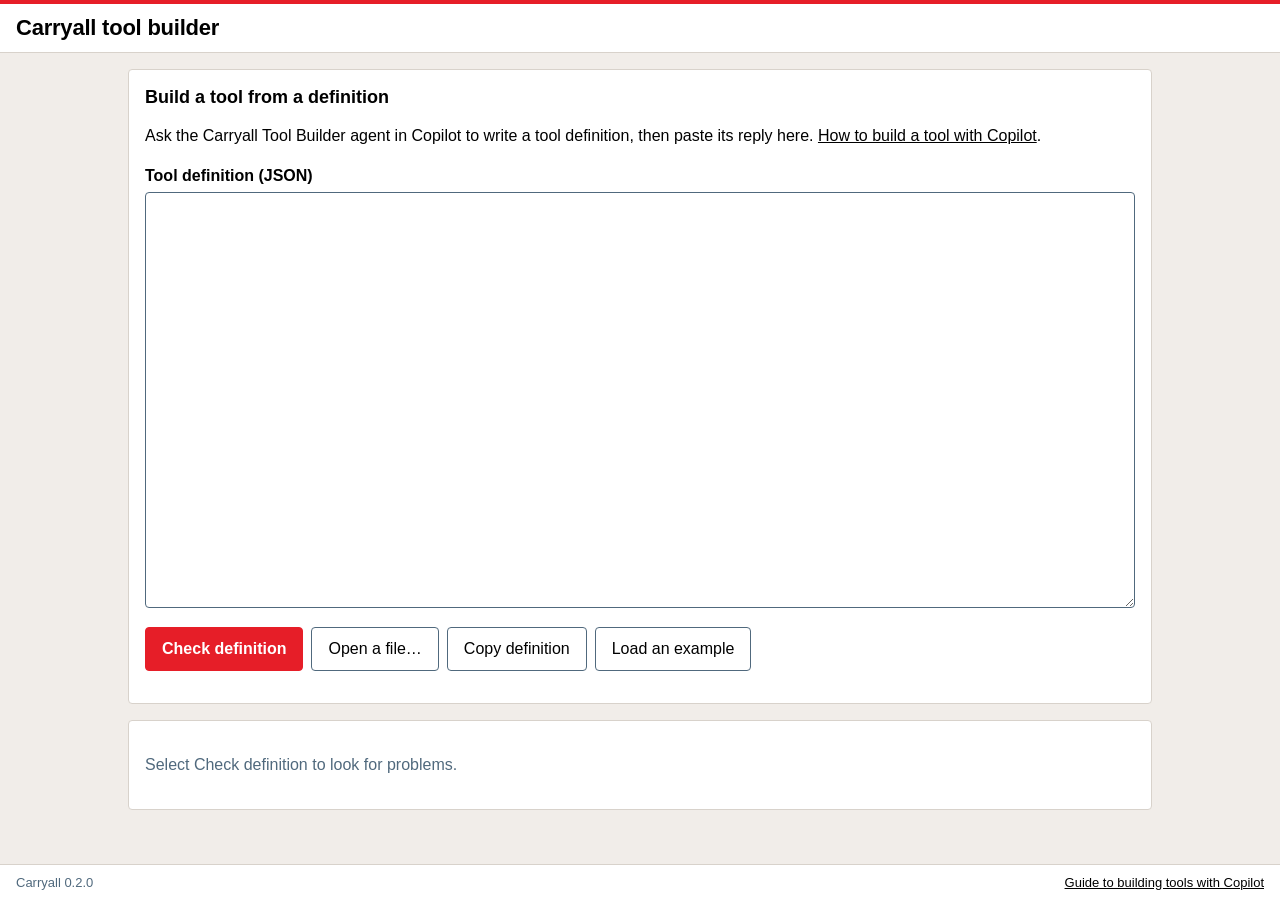
==== carryall.html @ 2b371bc7 "Build tools from JSON definitions with an in-browser tool builder Copilot in Microsoft 365 cannot ru" ====
<!DOCTYPE html>
<html lang="en-GB" data-ca-core="0.2.0">
<head>
<meta charset="utf-8">
<meta name="viewport" content="width=device-width, initial-scale=1">
<title>Carryall tool builder</title>
<!--ca-readme

 ██████  CARRYALL  ·  a single-file tool that carries its own data
 ─────────────────────────────────────────────────────────────────
 Core version: 0.2.0

 WHAT THIS FILE IS
 This one HTML file is a complete app: structured data + viewer + editor.
 Open it in Edge or Chrome and it works. There is no server and no database.
 Users edit the data and save a new copy of this file (to SharePoint, a file
 share, anywhere). The copy contains the data AND the definition of the tool
 that made it, so it keeps working on its own for as long as browsers can
 open HTML.

 The preferred workflow is to use the tool's hosted "home" copy (home, e.g.
 an Azure Static Web App). A saved file opened locally shows a banner
 offering to send its data to the home copy, which upgrades (migrates) the
 data to the latest schema. Saved copies stay usable offline regardless.

 WHERE THINGS ARE IN THIS FILE (all ids start with "ca-")
   <script id="ca-data" type="application/json">   THE DATA. Plain JSON, one
        row per line. "null" in a blank tool. Readable in any text editor.
   <script id="ca-spec" type="application/json">   THE TOOL DEFINITION: the
        tables, columns, formulas and views, as JSON. "null" in the blank
        template, which then opens the tool builder. See the reference below.
   <style id="ca-core-css">    framework styles       (do not edit, see below)
   <style id="ca-app-css">     app styles             (edit freely)
   <div id="ca-root">          UI renders here; emptied when saving
   <noscript id="ca-snapshot"> static HTML tables of the data, rewritten on
        every save, for readers with JavaScript disabled
   <script id="ca-vendor-*">   optional inlined libraries (one per block)
   <script id="ca-core">       the Carryall runtime   (do not edit, see below)
   <script id="ca-plugin-*">   optional plugins
   <script id="ca-app">        optional JavaScript: a tool written in code
        instead of JSON (see JAVASCRIPT APPS), or plugin registrations.

 RULE: every <script>, <style> or <noscript> you add MUST have an id starting
 "ca-". Saving rebuilds the file from these blocks and drops anything else.
 The core blocks and this README are replaced by tools/sync-core.mjs when the
 core is upgraded, so never hand-edit them inside an app file.

 ════════════════════════════════════════════════════════════════
 HOW TO BUILD A NEW TOOL (instructions for people and LLMs)
 ════════════════════════════════════════════════════════════════
 1. Open the blank template (carryall.html) in Edge or Chrome. It shows the
    tool builder.
 2. Write a tool definition: JSON, as described in the reference below.
    The Carryall Tool Builder agent in Microsoft 365 Copilot writes one
    from a plain description (see docs/CREATE-A-TOOL-WITH-COPILOT.md).
 3. Paste it into the builder and select Check definition. Every problem
    is listed with a fix; Copy problems for Copilot copies them for the
    agent. Repeat until it says Ready to use (this includes the self-test).
 4. Preview the tool, then Download it: a finished tool file with no data.
 5. To change a tool, open it and choose More, Change this tool.
 6. Release: increase version, and host the downloaded file as the home copy.
    The home copy is simply the tool file with <script id="ca-data"> null.

 An LLM editing a file directly (for example in VS Code) edits only
 <script id="ca-spec"> (and optionally <style id="ca-app-css">), then opens
 the file with ?selftest on the URL to run the self-test.

 ════════════════════════════════════════════════════════════════
 TOOL DEFINITION REFERENCE
 ════════════════════════════════════════════════════════════════
# Tool definition reference

A Carryall tool is defined by a **tool definition**: one JSON object that lists the tool's tables,
columns, calculations and views. There is no JavaScript to write. Open the blank template
(`carryall.html`) in Edge or Chrome to get the **tool builder**. Paste a definition, select
**Check definition**, fix any problems it lists, then **Preview** and **Download** the finished tool.
To change a tool later, open it and choose **More, Change this tool**.

The builder checks everything below and names each problem with a fix. Its **Copy problems for
Copilot** button copies them in a form Copilot can act on.

## The rules that matter most

1. **JSON only.** Double quotes around every key and text value. No comments, no functions, no `=>`.
2. **Ids.** The tool `id` is lower case words joined by hyphens (`snagging-tracker`). Table and column
   ids are letters and numbers only, starting with a letter, in camelCase (`distributionNodes`,
   `unitCost`). No hyphens or spaces. Never call a column `id`: every row already has one.
3. **Every table** has `id`, `label`, `singular`, `display` (or `displayFormula`) and `columns`.
4. **Calculations are formulas in quotes** (`"formula": "quantity * rate"`). Calculated values are
   never stored, so they never appear in `seed` or `tests` rows.
5. **Text inside a formula uses single quotes**: `status = 'Open'`.
6. **To add up linked rows, use WHERE with `this`**: `SUM(loads.kw WHERE node = this)`. Inside WHERE,
   plain names belong to the rows being added up; `this` is the row the formula belongs to.
7. **No project number, project name, revision, created by, updated by or checked by columns.**
   Every Carryall document already has these built in.
8. **Include a test**: a few rows and the results you expect, so the self-test proves the sums.

## Shape

```text
{
  "id": "snagging-tracker",
  "name": "Snagging tracker",
  "version": "1.0.0",
  "schemaVersion": 1,
  "description": "Defects found on site, who must fix them and when.",
  "settings": [ ...fields... ],
  "tables": [ ...tables... ],
  "views": [ ...views... ],
  "seed": { "tableId": [ ...starting rows... ] },
  "tests": [ ...tests... ],
  "migrations": [ ...only when stored data changes shape... ]
}
```

## Tool properties

| Key | Required | What it is |
|:-|:-|:-|
| `id` | yes | Lower case words joined by hyphens. Files are matched to tools by this id, so never change it once the tool is in use. |
| `name` | yes | The tool's title. |
| `version` | yes | `"1.0.0"` for a new tool. Increase it every time the tool changes (`"1.1.0"`). |
| `schemaVersion` | yes | `1` for a new tool. Increase by 1 only when stored data changes shape, and add a migration. |
| `description` | no | One line shown on the start screen. |
| `locale`, `currency` | no | Defaults `"en-GB"` and `"GBP"`. |
| `fileName` | no | Default file name for downloads, without `.html`. |
| `home` | no | Web address of the hosted copy. Saved copies offer to open their data there. |
| `versionUrl` | no | Web address of a JSON file `{ "version": "1.2.0" }` used to tell saved copies an update exists. |
| `identity` | no | `"azure-swa"` records the signed-in user when hosted on Azure Static Web Apps. |
| `saveInPlace` | no | `true` lets Edge and Chrome save back to the opened file. Default is a download. |
| `properties` | no | `false` switches off the built-in project details, or `{ "required": ["projectNumber"], "firstRevision": "A" }`. |

## Settings

Document-wide values, such as a default response period. A list of fields written exactly like
columns (see below), except that settings cannot be `ref` or `computed`. Formulas read them as
`settings.fieldId`. Show them with a `settings` view.

```json
"settings": [
  { "id": "responseDays", "label": "Default response period (days)", "type": "number", "decimals": 0, "min": 1, "default": 10 }
]
```

## Tables

```json
{
  "id": "snags", "label": "Snags", "singular": "snag", "display": "ref",
  "columns": [ ... ],
  "checks": [ ... ],
  "onSave": [ ... ]
}
```

| Key | What it is |
|:-|:-|
| `id` | camelCase, unique. The key used in formulas and saved data. |
| `label` | Plural name shown on tabs and headings. |
| `singular` | The name for one row, used on buttons such as "Add snag". |
| `display` | The column that names a row when another table links to it. |
| `displayFormula` | Instead of `display`: a formula such as `"code & ' ' & name"`. |
| `columns` | The list of columns. |
| `checks` | Validation rules (see Checks). |
| `onSave` | Values filled in automatically when a row is saved (see onSave rules). |
| `readOnly` | `true` stops rows being added or edited in the tool. |

## Columns

```json
{ "id": "priority", "label": "Priority", "type": "choice", "options": ["Critical", "Major", "Minor"],
  "default": "Major", "required": true, "colors": { "Critical": "red", "Major": "amber", "Minor": "grey" } }
```

Keys every column can have: `id`, `label`, `type`, `required` (true or false), `unique`, `help`
(guidance shown under the field), `hidden` (never shown), `hideInForm`, `mono` (monospace, for
references and drawing numbers), `default` (a fixed value) and `defaultFormula` (a formula such
as `"TODAY()"` or `"NEXTREF(snags.ref, 'SN-', 3)"`).

| Type | Stores | Extra keys |
|:-|:-|:-|
| `text` | One line of text | `maxLength` |
| `longtext` | Several lines of text | |
| `number` | A number | `min`, `max`, `decimals`, `step` |
| `currency` | Money as a plain number, such as 1234.5 | `min`, `max`, `currency` |
| `percent` | A percentage stored as 15 for 15% | `min`, `max`, `decimals` |
| `date` | A date written `"YYYY-MM-DD"` | |
| `boolean` | `true` or `false`, shown as a tick box | `checkLabel` |
| `choice` | One of a fixed list | `options` (required), `colors` |
| `ref` | A link to a row in another table (it stores that row's id) | `table` (required), `display` |
| `computed` | Nothing: it is calculated every time | `formula` (required), `format`, `decimals`, `colors`, `colorFormula` |

- `colors` maps values to pill colours: grey, green, amber, red, blue, purple, teal, pink. Pills
  always show their text, so colour is never the only signal.
- `format` sets how a calculated value is shown: number, integer, currency, percent, date, text or
  boolean. Without it, Carryall works it out from the formula.
- `colorFormula` (calculated columns) returns a colour name, such as `"IF(overdue > 0, 'red', '')"`.
- A `ref` column's `display` shows one column of the linked row in tables, such as `"display": "ref"`.

## Formulas

Formulas are like spreadsheet formulas, written without the `=`.

| Where | The formula can use |
|:-|:-|
| `formula`, `colorFormula`, `displayFormula` of a table's column | That row's columns, linked rows, settings, table totals |
| `where` of a table, summary, sheet or matrix view | The row being tested |
| `checks[].errorIf` | The row being saved |
| `onSave[].when` and `onSave[].formula` | The row being saved, and `before.column` for its value before the edit |
| `defaultFormula`, KPI `formula`, test `formula` | Settings, `TODAY()`, `USER()` and table totals, but no row |

**Values**: numbers (`12.5`), text in single quotes (`'Open'`), `TRUE`, `FALSE`, `BLANK()`.

**Operators**: `+ - * / ^`, `&` joins text, `%` after a number divides by 100, comparisons
`= <> < > <= >=`, and `AND`, `OR`, `NOT`. `status IN ('Open', 'Responded')` and `NOT IN` test a list.
Text comparisons ignore upper and lower case.

**Columns and links**: a column's id gives its value (`quantity * rate`). Follow a `ref` column with a
dot to read the linked row: `site.name`, `review.reviewed.code`. `id` is the row's own id.

**Settings**: `settings.responseDays`.

**Table totals**: `SUM`, `COUNT`, `AVERAGE`, `MIN` and `MAX` work over another table, optionally
filtered with `WHERE`:

```text
COUNT(snags)                                          all rows
COUNT(snags WHERE status = 'Open')                    rows that match
SUM(loads.kw WHERE node = this)                       rows linked to this row
SUM(nodes.totalKw WHERE suppliedFrom = this)          a tree: child rows of this row
AVERAGE(comments.daysOpen WHERE review.stage = 'Stage 3 Spatial Coordination')
```

Inside WHERE, plain names are the columns of the rows being counted; `this` is the row that owns the
formula, and `this.column` reads its columns. Write `node = this`, never `node = id`.

**Blanks**: blank counts as 0 in sums. Comparing a blank with `<`, `>`, `<=` or `>=` is always false, so
`due < TODAY()` is false while `due` is empty. `status = ''` and `ISBLANK(status)` test for blank.
Dividing by zero gives a blank.

**Dates** are text such as `'2026-09-01'`. Add or take away days with `+` and `-` (`raised + 14`); two
dates taken apart give days (`TODAY() - raised`). Compare dates with `<` and `>`.

**Functions**

| Group | Functions |
|:-|:-|
| Logic | `IF(test, then, else)`, `IFS(test1, value1, test2, value2, ...)`, `SWITCH(value, match1, result1, ..., default)`, `AND(...)`, `OR(...)`, `NOT(x)`, `ISBLANK(x)`, `IFBLANK(x, fallback)`, `COALESCE(a, b, ...)`, `BLANK()` |
| Numbers | `ROUND(x, places)`, `ROUNDUP`, `ROUNDDOWN`, `CEILING(x, step)`, `FLOOR(x, step)`, `INT`, `ABS`, `SQRT`, `POWER(x, y)`, `MOD(x, y)`, `MIN(a, b, ...)`, `MAX(a, b, ...)`, `SUM(a, b, ...)`, `AVERAGE(a, b, ...)` |
| Text | `CONCAT(a, b, ...)`, `LEN`, `UPPER`, `LOWER`, `TRIM`, `LEFT(text, n)`, `RIGHT(text, n)`, `CONTAINS(text, part)`, `VALUE(text)` |
| Dates | `TODAY()`, `DAYS(end, start)`, `YEARFRAC(start, end)`, `EDATE(date, months)`, `ADDDAYS(date, days)`, `YEAR`, `MONTH`, `DAY`, `DATE(year, month, day)` |
| Tables | `SUM`, `COUNT`, `AVERAGE`, `MIN`, `MAX` as above; `NEXTREF(table.column, 'PREFIX-', digits)` gives the next reference, such as SN-004 |
| Other | `USER()` is the name of the person using the tool |

Not available: SUMIF, COUNTIF, VLOOKUP, XLOOKUP and similar. Use `SUM(table.column WHERE ...)`,
`COUNT(table WHERE ...)` and links (`site.name`) instead.

## Checks

Rules that stop a row being saved while it is wrong. `errorIf` is a formula that is true when the row is
wrong; `message` says what to do; `field` (optional) puts the message next to that field.

```json
"checks": [
  { "errorIf": "status = 'Closed' AND ISBLANK(response)", "field": "response", "message": "Add the response before closing the comment." }
]
```

Required, unique, `min` and `max` are checked automatically; no rule is needed for them.

## onSave rules

Values filled in automatically when a row is saved, applied in order. Each sets one `field` to a fixed
`value` or a calculated `formula`, optionally only `when` a formula is true. `before.column` is the
value before this edit (blank for a new row).

```json
"onSave": [
  { "when": "status = 'Closed' AND ISBLANK(closed)", "field": "closed", "formula": "TODAY()" },
  { "when": "status <> 'Closed'", "field": "closed", "value": null },
  { "when": "NOT(ISBLANK(response)) AND ISBLANK(before.response)", "field": "status", "value": "Responded" }
]
```

## Views

Views are the tabs, in order. Without `views`, each table gets a plain table view.

**table**: a searchable, sortable list. Select a row to edit it.

```json
{ "type": "table", "title": "Snags", "table": "snags", "columns": ["ref", "area", "status", "due"],
  "sort": { "column": "ref", "dir": "asc" }, "filters": ["area", "status"], "totals": ["cost"],
  "where": "status <> 'Closed'" }
```

Optional: `columns` (default all), `sort`, `filters` (drop-down filters), `totals` (number columns),
`where`, `add: false` (no Add button), `readOnly: true`, `search: false`, `preset` (values for new
rows, such as `{ "status": "Open" }`).

**summary**: rows grouped by a column, with a bar chart and a table of totals.

```json
{ "type": "summary", "title": "Cost by area", "table": "snags", "groupBy": "area",
  "metrics": [{ "label": "Snags", "op": "count" }, { "label": "Cost", "op": "sum", "column": "cost" }],
  "where": "status <> 'Closed'" }
```

`op` is count, sum, avg, min or max. `bucket: "month"` or `"year"` groups a date column. `chart: false`
hides the chart, or `chart: 1` charts the second metric. `showTable: false` hides the table.
`sortBy: "label"` sorts groups by name.

**kpi**: headline figures. Each `formula` is a table total or other document-level formula.

```json
{ "type": "kpi", "title": "Figures", "items": [
  { "label": "Open snags", "formula": "COUNT(snags WHERE status = 'Open')", "format": "integer" },
  { "label": "Cost to fix", "formula": "SUM(snags.cost WHERE status <> 'Closed')", "format": "currency" }
] }
```

**dashboard**: several views on one tab. `blocks` holds kpi, summary, table, sheet and matrix views;
kpi blocks and blocks with `"wide": true` span the full width.

```text
{ "type": "dashboard", "title": "Overview", "blocks": [ { "type": "kpi", ... }, { "type": "summary", ... } ] }
```

**settings**: a form for the tool's settings. Optional `fields` (setting ids) and `intro` text.

**sheet**: one record at a time, with its linked rows listed underneath and a Print button. Good for
comment sheets, schedules and reports.

```json
{ "type": "sheet", "title": "Comment sheet", "table": "reviews", "fields": ["title", "stage", "due", "status"],
  "sort": { "column": "ref", "dir": "asc" },
  "child": { "table": "comments", "link": "review", "columns": ["ref", "priority", "comment", "response", "status"],
             "sort": { "column": "ref", "dir": "asc" } } }
```

`child.link` is the `ref` column in the child table that points to this view's table.

**matrix**: a cross-tab. `rows` and `columns` are columns (or formulas, often links followed with a dot)
whose values label the rows and columns. Each cell shows the metrics; select it to see the rows.

```json
{ "type": "matrix", "title": "Who reviews whom", "table": "comments", "rows": "review.reviewed",
  "columns": "review.reviewing", "where": "status <> 'Withdrawn'",
  "metrics": [{ "label": "Open", "op": "count", "where": "status IN ('Open', 'Responded')" }, { "label": "Total", "op": "count" }] }
```

## Seed: starting rows

Rows every new document starts with, such as a list of disciplines. Give a row an `id` when other seed
rows link to it. Leave calculated columns out.

```json
"seed": {
  "areas": [ { "id": "gf", "name": "Ground floor" }, { "id": "ff", "name": "First floor" } ],
  "snags": [ { "ref": "SN-001", "area": "gf", "description": "Scuffed door", "status": "Open" } ]
}
```

## Tests

Tests prove the calculations. The self-test loads each test's rows and checks the results. Give rows
an `id` so expectations can name them. Columns with a fixed `default` are filled in automatically.

```json
"tests": [
  { "name": "Overdue flag", "settings": { "dueDays": 14 },
    "tables": {
      "areas": [ { "id": "a1", "name": "Ground floor" } ],
      "snags": [ { "id": "s1", "ref": "SN-001", "area": "a1", "description": "Scuffed door", "raised": "2020-01-01", "status": "Open" } ]
    },
    "expect": [
      { "table": "snags", "row": "s1", "field": "due", "equals": "2020-01-15" },
      { "table": "areas", "row": "a1", "field": "open", "equals": 1 },
      { "table": "snags", "rows": 1 },
      { "formula": "COUNT(snags WHERE overdue = 'Overdue') = 1" }
    ] }
]
```

An expectation is `{ "table", "row", "field", "equals" }` (add `"tolerance": 0.01` for rounding),
`{ "table", "rows" }` for a row count, or `{ "formula" }` that must be true.

## Changing a tool that is in use

- Always increase `version`. Never change `id`.
- Adding a table, a column or a view needs nothing else.
- Renaming, removing or retyping a column or table changes the **shape** of stored data. Increase
  `schemaVersion` by 1 and add a migration for the new number, so files saved by the old tool upgrade
  when they are opened. Never edit or remove an existing migration.
- Add a test with `"schemaVersion"` set to the old number and rows in the old shape, to prove the
  upgrade.

```json
"migrations": [
  { "to": 2, "description": "Locations become a Sites table", "steps": [
    { "op": "textToRef", "table": "assets", "field": "location", "to": "site", "target": "sites", "match": "name", "blankValue": "Unassigned" }
  ] },
  { "to": 3, "steps": [
    { "op": "renameField", "table": "assets", "from": "value", "to": "cost" },
    { "op": "setField", "table": "assets", "field": "status", "formula": "IF(disposed, 'Disposed', 'In use')", "when": "ISBLANK(status)" },
    { "op": "removeField", "table": "assets", "field": "disposed" }
  ] }
]
```

| Step | Keys | Does |
|:-|:-|:-|
| `renameField` | `table`, `from`, `to` | Renames a column in every row. |
| `removeField` | `table`, `field` | Deletes a column's values. |
| `setField` | `table`, `field`, `value` or `formula`, optional `when` | Sets a column in every row (or rows where `when` is true). Formulas here read the old row's columns only. |
| `renameTable` | `from`, `to` | Renames a table. |
| `mapValues` | `table`, `field`, `map` | Replaces values, such as `{ "Yes": "Approved" }`, for renamed options. |
| `textToRef` | `table`, `field`, `to`, `target`, `match`, optional `blankValue` | Turns free text into links: finds or creates a `target` row whose `match` column equals the text. |

A migration with `"steps": []` is fine when nothing needs converting.

## Built in to every tool

Project number and name, created by, updated by, checked by (with a data fingerprint), revisions,
undo, recovery of unsaved work, CSV import and export, printing, and the saved-copy upgrade flow.
Do not add columns for these.

## Wording in the tool

Sentence case. Plain UK English. Button labels are verbs. Help text and check messages say exactly
what to do. No em dashes, no emoji. Never rely on colour alone.

 ════════════════════════════════════════════════════════════════
 JAVASCRIPT APPS (advanced, for developers)
 ════════════════════════════════════════════════════════════════
 A developer can define a tool in JavaScript instead, which allows custom
 views written in code. Tools built from JSON are easier to check and to
 change; prefer them. A JavaScript app leaves <script id="ca-spec"> null.
 J1. Call Carryall.app({...}) once in <script id="ca-app">, with:
      id             stable kebab-case id. NEVER change it after release:
                     files are matched to tools by this id.
      name           display name
      version        semver of the app code, bump on every release
      schemaVersion  integer, starts at 1. Bump by 1 whenever the SHAPE of
                     stored data changes, and add a migration (J4).
      description    one line shown on the start screen
      home           URL of the hosted copy (optional but recommended)
      versionUrl     URL of a JSON file {"version": "1.2.0"} used to tell
                     saved copies an update exists (optional, needs CORS)
      identity       "azure-swa" to record the signed-in user in savedBy
      locale         e.g. "en-GB" (formats numbers and dates)
      currency       e.g. "GBP"
      fileName       default file name, without .html (the project number
                     is prefixed when set, e.g. "PRJ-1042 asset-register.html")
      saveInPlace    false (default): Open uses a plain file input and the
                     Download button downloads a new
                     copy, which works everywhere. true: Edge/Chrome write
                     back to the opened file (asks permission) and fall
                     back to a download if refused.
      properties     document properties, see DOCUMENT PROPERTIES below.
                     { required: ['projectNumber', 'projectName'],
                       firstRevision: 'P01' }  (these are the defaults)
                     or false to switch them off for a trivial tool.
      tables         see J2
      settings       optional single record of document-wide values: same
                     shape as a table ({ columns: {...} }). Stored in
                     data.settings. Edited with a "settings" view.
      views          see J3 (defaults to one table view per table)
      migrations     see J4
      fixtures       see J5
      onNew(doc, api)  optional: seed a brand new document
 J2. Define tables. Each row automatically gets a stable string "id".
      tables: {
        assets: {
          label: 'Assets', singular: 'asset',
          display: 'name',        // column (or fn(row)) used when referenced
          validate: (row, api) => ({ field: 'message' }),  // optional; a
                  // plain string is shown as a message for the whole form
          onSave: (row, before, api) => { row.closed = ... },  // optional:
                  // adjust a row from the form before it is stored
                  // (before is null for a new row)
          columns: {
            name:   { type: 'text', required: true, unique: true },
            notes:  { type: 'longtext' },
            cost:   { type: 'currency', min: 0 },
            qty:    { type: 'number', decimals: 0, default: 1 },
            rate:   { type: 'percent' },        // stored as 15 meaning 15%
            bought: { type: 'date', default: api => api.today },  // "YYYY-MM-DD"
            active: { type: 'boolean', default: true },
            status: { type: 'choice', options: ['Open', 'Closed'],
                      colors: { Open: 'green', Closed: 'grey' } },
            site:   { type: 'ref', table: 'sites' },   // stores the row id;
                    // display: 'code' shows one field of the linked row in tables
            total:  { type: 'computed', format: 'currency',
                      fn: (row, api) => (row.cost || 0) * (row.qty || 0) },
          } } }
    Column types: text longtext number currency percent date boolean
      choice ref computed.
    Common column options: label, required, default (value or fn(api)),
      help, hidden (never shown), hideInForm, min, max, decimals, unique,
      mono (show in monospace: references, drawing and job numbers).
    Pill colours: grey green amber red blue purple teal pink. Pills always
      show their text, so colour is never the only signal. For computed
      columns colors may be a function (value, row) => colour.
    Computed columns are NEVER stored; they are recalculated from code.
      Keep them pure. fn(row, api) may use api.settings, api.today,
      api.rows(t), api.row(t, id), api.value(t, row, key), api.sum(...),
      api.util.daysBetween(a, b), yearsBetween, addDays, addMonths, parseDate.
    Store money as plain numbers in major units (1234.5). Store dates as
      "YYYY-MM-DD" strings. Store nothing derivable.
 J3. Define views (tabs). Types:
      { type: 'table', table, title?, columns?: [keys], sort?: {key, dir},
        totals?: [keys], filters?: [keys] (computed columns allowed),
        where?: (row, api) => bool,
        add?: false, readOnly?: true, preset?: {defaults for new rows} }
      { type: 'summary', table, groupBy, bucket?: 'month'|'year' (dates),
        metrics?: [{ label, op: 'count'|'sum'|'avg'|'min'|'max', column, format? }],
        chart?: false | metricIndex, showTable?: false, where?, sortBy?: 'label' }
      { type: 'kpi', items: [{ label, value: api => number, format }] }
          format: number | integer | currency | percent | text | date
      { type: 'dashboard', title, blocks: [ ...kpi/summary/table/custom ] }
          kpi blocks and blocks with wide: true span the full width
      { type: 'settings', title, fields?: [keys], intro? }
      { type: 'sheet', title, table, fields?, sort?, where?,
        child?: { table, link (ref column), columns?, sort?, where? } }
      { type: 'matrix', title, table, rows: column key or fn(row, api),
        columns: same, metrics?: [{ label, op, column, where? }], where? }
      { type: 'custom', title, render: (el, api) => { el.append(...) } }
    Custom views build DOM with api.h(tag, props, ...children), which is
      XSS-safe (children become text). NEVER use innerHTML with data.
    Useful api members in views: api.doc, api.settings, api.rows(t),
      api.insert(t, row) / api.update(t, id, patch) / api.remove(t, id),
      api.setSettings(patch), api.openForm(t, id?), api.format(t, row, key),
      api.formatAs(type, value), api.ui.barChart([{label, value}], {format}),
      api.ui.kpi(label, text), api.ui.card(title, ...nodes), api.ui.pill,
      api.ui.dialog / alert / confirm, api.toast(msg).
    NEVER mutate api.doc directly: use insert/update/remove/setSettings so
      undo, recovery and the unsaved-changes marker work.
 J4. Migrations. When stored data changes shape, bump schemaVersion from N to
    N+1 and add migrations[N+1] = (doc, ctx) => { ...mutate doc... }.
      doc is the whole file envelope {app, meta, settings, tables}. Mutate
      it in place (or return a new one). ctx.uid() makes new row ids.
    Rules: migrations are append-only. Never edit or delete a released
      migration. Each one must work on ANY file at the previous version,
      including empty tables and missing fields. Adding an optional column
      does not need a migration; renaming, splitting, retyping, or moving
      data does. Unknown fields are preserved, so removing a column from
      the schema leaves old values in the file (harmless).
    Files saved by a NEWER schema open read-only with a warning.
 J5. Test. Open the file with ?selftest on the URL (or About, Run self-test).
    It checks the definition, renders every view, migrates each fixture:
      fixtures: [{ name: 'v1 sample', doc: {app: {id, schemaVersion: 1},
                   tables: {...}}, expect: (doc, api) => boolean }]
    and round-trips an export. Keep one small fixture per old schema version.
 STYLE (full rules in docs/STYLE-GUIDE.md of the Carryall repository)
   The core styles already meet WCAG 2.1 AA: Arial, 16px base, rem units,
   44px targets, visible focus, light and dark modes. When writing an app:
   * Use the core classes (ca-card, ca-table, ca-btn, ca-kpi, ca-pill) and
     the palette and semantic custom properties declared at the top of
     ca-core-css. Never write raw hex colours in an app. Chart series take
     colours in order from Carryall.ui.palette.
   * Never convey meaning by colour alone: pair it with text.
   * One h1 (the tool name). Card and section titles are h2.
   * Copy: sentence case, plain UK English, buttons are verbs ("Add
     comment", never "OK" or "Submit"), specific error messages that say
     what to do, no em dashes, no emoji, dates as "1 September 2026".
   * Custom controls must be real buttons, inputs and links with
     accessible names, reachable and usable from the keyboard.

 DOCUMENT PROPERTIES (built in, the same in every tool)
   Every document carries doc.properties, edited from the line under the
   tool name (or More, Document properties). No app code is needed.
     projectNumber, projectName   required before the first download
     createdBy, updatedBy         updatedBy is set on every download from
                                  the user's name (Azure sign-in, or asked
                                  once and remembered in the browser)
     checkedBy, checkedAt         "Mark as checked" also stores checkedHash,
                                  a fingerprint of tables + settings; any
                                  later data change shows "Changed since
                                  check" (undoing the change clears it)
     revisions                    issued revisions, oldest first:
                                  [{ rev, date, description, by, checkedBy }]
                                  next code suggested: P01 to P02, A to B
   Read them in views and calcs as api.properties, api.revision (latest
   revision or null) and api.user. Change them with api.setProperties().
   meta.revision is different: it simply counts downloads/saves.

 DATA ENVELOPE (what <script id="ca-data"> holds)
   { "format": "carryall/1",
     "app":  { "id", "version", "schemaVersion" },   written on save
     "meta": { "docId", "revision" (save count), "created", "savedAt",
               "coreVersion", "migrations": [{from, to, at, appVersion}] },
     "properties": { "projectNumber", "projectName", "createdBy",
               "updatedBy", "checkedBy", "checkedAt", "checkedHash",
               "revisions": [ ... ] },
     "settings": { ... },
     "tables": { "<table>": [ { "id": "…", "<column>": value, … } ] } }
   The characters < are written as < inside the JSON (valid JSON).

 PLUGINS AND LIBRARIES
   Add a library by pasting its minified source into its own
   <script id="ca-vendor-NAME"> with a comment giving version and licence.
   Register extra view types from a <script id="ca-plugin-NAME">:
     Carryall.plugin({ name, version, setup(api) {},
       views: { myview: (el, view, api) => { ... } } });
   Suggested: Chart.js (charts), uPlot (fast time series), Papa Parse
   (heavy CSV), SheetJS CE (xlsx, about 1 MB), decimal.js (exact money).
   Everything must be inlined: no CDN links, so files work offline forever.

 LIMITS
   Designed for hundreds to a few thousand rows in total (< 1 MB). A
   warning shows above 5,000 rows or 5 MB. Beyond ~20,000 rows use a
   database. No attachments or images in data.

 DOWNLOADING AND OPENING (for users)
   Download gives you a new copy of this file containing your data. Put it
   back where the original lived (e.g. upload it to SharePoint, replacing
   the old one, so version history is kept). Open or drag in a saved
   .html, a .json export, or a .csv (rows are added to a table). Work you
   have not downloaded is kept in this browser as a recovery copy.
-->
<script type="application/json" id="ca-data">null</script>
<script type="application/json" id="ca-spec">null</script>
<style id="ca-core-css">
/* Carryall core styles, implementing docs/STYLE-GUIDE.md.
   Apps adjust semantic tokens in #ca-app-css; never edit here, and never use raw hex in apps. */
:root {
  /* Palette (style guide section 2). Charts use series 1 to 10 in order. */
  --ca-red: #e61e28;
  --ca-black: #000000;
  --ca-white: #ffffff;
  --ca-purple: #7d4196;
  --ca-blue-dark: #005aaa;
  --ca-teal: #32a4a0;
  --ca-pink: #c83c96;
  --ca-green: #4ba046;
  --ca-blue-bright: #1e9bd7;
  --ca-sage: #91967d;
  --ca-orange: #e66e23;
  --ca-slate: #50697d;
  --ca-grey-light: #f1ede9;

  /* Semantic tokens: components use these, not the palette directly. */
  --ca-bg: var(--ca-grey-light);
  --ca-surface: var(--ca-white);
  --ca-surface-2: #f8f6f4;
  --ca-text: var(--ca-black);
  --ca-muted: var(--ca-slate);             /* 5.7:1 on white, 4.9:1 on the page background */
  --ca-border: #d8d2cb;                     /* decorative dividers only */
  --ca-border-strong: var(--ca-slate);      /* control outlines, 3:1 or better */
  --ca-accent: var(--ca-red);               /* primary action and focus */
  --ca-accent-text: var(--ca-white);
  --ca-accent-soft: color-mix(in srgb, var(--ca-red) 7%, var(--ca-white));
  --ca-focus: var(--ca-red);
  --ca-link: var(--ca-text);
  --ca-danger: var(--ca-red);
  --ca-success: var(--ca-green);
  --ca-warning: var(--ca-orange);
  --ca-info: var(--ca-blue-dark);
  --ca-warn-bg: color-mix(in srgb, var(--ca-orange) 14%, var(--ca-white));
  --ca-info-bg: color-mix(in srgb, var(--ca-blue-dark) 8%, var(--ca-white));
  --ca-bar: var(--ca-red);
  --ca-bar-track: var(--ca-grey-light);
  --ca-pill-mix: 16%;

  --ca-radius: 0.25rem;
  --ca-target: 2.75rem;                     /* 44px minimum touch/click target */
  --ca-font: Arial, "Helvetica Neue", Helvetica, system-ui, -apple-system, sans-serif;
  --ca-mono: "SF Mono", Menlo, Consolas, "Roboto Mono", monospace;
  color-scheme: light;
}
@media screen and (prefers-color-scheme: dark) {
  :root:not([data-theme="light"]) {
    --ca-bg: #121212;
    --ca-surface: #1c1c1c;
    --ca-surface-2: #262626;
    --ca-text: var(--ca-white);
    --ca-muted: #c3cbd2;
    --ca-border: #3a3a3a;
    --ca-border-strong: #8d99a3;
    --ca-accent-soft: color-mix(in srgb, var(--ca-red) 16%, #1c1c1c);
    --ca-warn-bg: color-mix(in srgb, var(--ca-orange) 20%, #1c1c1c);
    --ca-info-bg: color-mix(in srgb, var(--ca-blue-dark) 30%, #1c1c1c);
    --ca-bar-track: #2e2e2e;
    --ca-pill-mix: 30%;
    color-scheme: dark;
  }
}
@media (prefers-contrast: more) {
  :root { --ca-border: var(--ca-border-strong); --ca-muted: var(--ca-text); }
}
@media (prefers-reduced-motion: reduce) {
  * { transition: none !important; animation: none !important; scroll-behavior: auto !important; }
}

* { box-sizing: border-box; }
html { font-size: 100%; }
html, body { margin: 0; }
body {
  background: var(--ca-bg);
  color: var(--ca-text);
  font-family: var(--ca-font);
  font-size: 1rem;
  line-height: 1.5;
}
h1, h2, h3 { line-height: 1.25; font-weight: 700; }
button, input, select, textarea { font: inherit; color: inherit; }
a { color: var(--ca-link); }
:focus-visible { outline: 3px solid var(--ca-focus); outline-offset: 2px; }
.ca-mono { font-family: var(--ca-mono); font-size: 0.9375rem; white-space: nowrap; }

.ca-skip {
  position: absolute; left: 0.5rem; top: -4rem; z-index: 100;
  background: var(--ca-surface); color: var(--ca-text); padding: 0.625rem 1rem;
  border: 2px solid var(--ca-focus); border-radius: var(--ca-radius);
}
.ca-skip:focus { top: 0.5rem; }
.ca-visually-hidden { position: absolute !important; width: 1px; height: 1px; overflow: hidden; clip: rect(0 0 0 0); white-space: nowrap; }

/* ── Header ─────────────────────────────────────────── */
.ca-header {
  background: var(--ca-surface);
  border-top: 4px solid var(--ca-accent);
  border-bottom: 1px solid var(--ca-border);
  position: sticky; top: 0; z-index: 5;
}
.ca-header-main {
  display: flex; flex-wrap: wrap; align-items: center; justify-content: space-between;
  gap: 0.5rem 1.5rem; padding: 0.625rem 1rem; max-width: 90rem; margin: 0 auto;
}
.ca-titles { display: flex; flex-direction: column; gap: 0.125rem; min-width: 0; flex: 1 1 18rem; }
.ca-title { font-size: 1.375rem; margin: 0; letter-spacing: -0.01em; }
.ca-meta {
  display: flex; flex-wrap: wrap; align-items: center; gap: 0 1.25rem;
  color: var(--ca-muted); font-size: 0.875rem; min-width: 0;
}
.ca-file { display: inline-flex; align-items: center; gap: 0.5rem; min-width: 0; }
.ca-file-name { font-family: var(--ca-mono); font-size: 0.8125rem; overflow: hidden; text-overflow: ellipsis; white-space: nowrap; max-width: 36ch; }
.ca-state { display: inline-flex; align-items: center; gap: 0.375rem; }
.ca-dirty { width: 0.5rem; height: 0.5rem; border-radius: 50%; background: var(--ca-warning); display: inline-block; }
.ca-spacer { flex: 1; }
.ca-toolbar { display: flex; flex-wrap: wrap; gap: 0.5rem; align-items: center; }
.ca-btn-group { display: inline-flex; }
.ca-btn-group .ca-btn { border-radius: 0; }
.ca-btn-group .ca-btn:first-child { border-radius: var(--ca-radius) 0 0 var(--ca-radius); }
.ca-btn-group .ca-btn:last-child { border-radius: 0 var(--ca-radius) var(--ca-radius) 0; margin-left: -1px; }

/* ── Buttons & inputs ───────────────────────────────── */
.ca-btn {
  display: inline-flex; align-items: center; justify-content: center; gap: 0.375rem;
  min-height: var(--ca-target); min-width: var(--ca-target);
  border: 1px solid var(--ca-border-strong);
  background: var(--ca-surface);
  border-radius: var(--ca-radius);
  padding: 0 1rem;
  cursor: pointer;
  line-height: 1.2;
  white-space: nowrap;
  text-decoration: none;
}
.ca-btn:hover { background: var(--ca-surface-2); }
.ca-btn:disabled { opacity: 0.5; cursor: default; }
.ca-btn.primary { background: var(--ca-accent); border-color: var(--ca-accent); color: var(--ca-accent-text); font-weight: 700; }
.ca-btn.primary:hover { background: color-mix(in srgb, var(--ca-accent) 88%, var(--ca-black)); }
.ca-btn.danger { color: var(--ca-text); border-color: var(--ca-danger); }
.ca-btn.danger::before { content: ""; width: 0.5rem; height: 0.5rem; background: var(--ca-danger); border-radius: 1px; }
.ca-btn.link {
  border: none; background: none; padding: 0 0.25rem; min-width: 0;
  text-decoration: underline; color: var(--ca-link); font-weight: 400;
}
.ca-input, .ca-select, .ca-textarea {
  border: 1px solid var(--ca-border-strong);
  background: var(--ca-surface);
  border-radius: var(--ca-radius);
  padding: 0.5rem 0.625rem;
  min-height: var(--ca-target);
  min-width: 0;
}
.ca-textarea { width: 100%; min-height: 6rem; resize: vertical; }

/* ── Banners ────────────────────────────────────────── */
.ca-banners:empty { display: none; }
.ca-banner {
  display: flex; flex-wrap: wrap; gap: 0.5rem 0.75rem; align-items: center;
  padding: 0.5rem 1rem;
  background: var(--ca-info-bg);
  border-bottom: 1px solid var(--ca-border);
  border-left: 6px solid var(--ca-info);
}
.ca-banner.warn { background: var(--ca-warn-bg); border-left-color: var(--ca-warning); }
.ca-banner .ca-spacer { min-width: 0.5rem; }

/* ── Tabs ───────────────────────────────────────────── */
.ca-tabs { display: flex; gap: 0.125rem; padding: 0 1rem; background: var(--ca-surface); border-bottom: 1px solid var(--ca-border); overflow-x: auto; }
.ca-tab {
  border: none; background: none; cursor: pointer;
  min-height: var(--ca-target); padding: 0 0.875rem; color: var(--ca-muted);
  border-bottom: 3px solid transparent; white-space: nowrap;
}
.ca-tab:hover { color: var(--ca-text); }
.ca-tab[aria-selected="true"] { color: var(--ca-text); border-bottom-color: var(--ca-accent); font-weight: 700; }

/* ── Main / cards ───────────────────────────────────── */
#ca-root { min-height: 100vh; display: flex; flex-direction: column; }
.ca-main { padding: 1rem; max-width: 90rem; width: 100%; margin: 0 auto; flex: 1 0 auto; }
.ca-main:focus { outline: none; }
.ca-card { background: var(--ca-surface); border: 1px solid var(--ca-border); border-radius: var(--ca-radius); padding: 1rem; margin-bottom: 1rem; }
.ca-card h2, .ca-card h3 { margin: 0 0 0.75rem; font-size: 1.125rem; }
.ca-muted { color: var(--ca-muted); }
.ca-grid { display: grid; gap: 1rem; grid-template-columns: repeat(auto-fit, minmax(min(100%, 20rem), 1fr)); }
.ca-kpis { display: grid; gap: 0.75rem; grid-template-columns: repeat(auto-fit, minmax(min(100%, 10rem), 1fr)); margin-bottom: 1rem; }
.ca-kpi { background: var(--ca-surface); border: 1px solid var(--ca-border); border-top: 4px solid var(--ca-accent); border-radius: var(--ca-radius); padding: 0.75rem 0.875rem; }
.ca-kpi-label { color: var(--ca-muted); font-size: 0.875rem; }
.ca-kpi-value { font-size: 1.75rem; font-weight: 700; font-variant-numeric: tabular-nums; line-height: 1.2; }

/* ── Table view ─────────────────────────────────────── */
.ca-tv-bar { display: flex; flex-wrap: wrap; gap: 0.5rem; align-items: center; margin-bottom: 0.75rem; }
.ca-tv-bar .ca-input[type="search"] { width: 16rem; max-width: 100%; }
.ca-tv-bar .ca-select { max-width: 16rem; }
.ca-table-wrap { overflow-x: auto; background: var(--ca-surface); border: 1px solid var(--ca-border); border-radius: var(--ca-radius); }
.ca-table { border-collapse: collapse; width: 100%; font-variant-numeric: tabular-nums; }
.ca-table th, .ca-table td { padding: 0.5rem 0.625rem; border-bottom: 1px solid var(--ca-border); text-align: left; vertical-align: top; }
.ca-table th { background: var(--ca-surface-2); font-weight: 700; font-size: 0.875rem; white-space: nowrap; position: sticky; top: 0; }
.ca-table th.sortable { padding: 0; }
.ca-sort-btn {
  display: flex; align-items: center; gap: 0.25rem; width: 100%;
  min-height: var(--ca-target); padding: 0 0.625rem;
  border: none; background: none; cursor: pointer; font-weight: 700; text-align: inherit;
}
.ca-table th.num .ca-sort-btn { justify-content: flex-end; }
.ca-sort { color: var(--ca-muted); font-size: 0.75rem; }
.ca-table td.num, .ca-table th.num { text-align: right; }
.ca-table tbody tr.clickable { cursor: pointer; }
.ca-table tbody tr.clickable:hover { background: var(--ca-accent-soft); }
.ca-table tbody tr.clickable:focus-visible { outline-offset: -3px; }
.ca-table tfoot td { font-weight: 700; background: var(--ca-surface-2); border-bottom: none; }
.ca-table .ca-empty { text-align: center; color: var(--ca-muted); padding: 1.5rem; }
.ca-computed { color: var(--ca-muted); }
.ca-table td.ca-long { min-width: 18rem; }

/* Status pills: always carry a text label; colour is a tinted fill plus a palette outline. */
.ca-pill {
  --pill: var(--ca-slate);
  display: inline-block; padding: 0 0.5rem; border-radius: 999px;
  font-size: 0.8125rem; line-height: 1.5; white-space: nowrap;
  color: var(--ca-text);
  background: color-mix(in srgb, var(--pill) var(--ca-pill-mix), var(--ca-surface));
  border: 1px solid var(--pill);
}
.ca-pill.grey { --pill: var(--ca-slate); }
.ca-pill.green { --pill: var(--ca-green); }
.ca-pill.amber, .ca-pill.orange { --pill: var(--ca-orange); }
.ca-pill.red { --pill: var(--ca-red); }
.ca-pill.blue { --pill: var(--ca-blue-dark); }
.ca-pill.purple { --pill: var(--ca-purple); }
.ca-pill.teal { --pill: var(--ca-teal); }
.ca-pill.pink { --pill: var(--ca-pink); }

/* ── Forms & dialogs ────────────────────────────────── */
.ca-dialog {
  border: 1px solid var(--ca-border); border-radius: 0.5rem; padding: 0;
  background: var(--ca-surface); color: var(--ca-text);
  width: min(36rem, calc(100vw - 2rem)); max-height: calc(100vh - 3rem);
}
.ca-dialog::backdrop { background: rgba(0, 0, 0, 0.5); }
.ca-dialog-head { padding: 0.875rem 1.125rem; border-bottom: 1px solid var(--ca-border); font-size: 1.125rem; margin: 0; }
.ca-dialog-body { padding: 1rem 1.125rem; overflow-y: auto; max-height: calc(100vh - 13rem); }
.ca-dialog-foot { padding: 0.75rem 1.125rem; border-top: 1px solid var(--ca-border); display: flex; gap: 0.5rem; justify-content: flex-end; flex-wrap: wrap; }
.ca-dialog-foot .ca-spacer { flex: 1; }
.ca-form { display: grid; gap: 1rem; }
.ca-field label, .ca-field .ca-label { display: block; font-weight: 700; font-size: 0.9375rem; margin-bottom: 0.25rem; }
.ca-field .ca-input, .ca-field .ca-select { width: 100%; }
.ca-help { color: var(--ca-muted); font-size: 0.875rem; margin-top: 0.25rem; }
.ca-error { color: var(--ca-danger); font-size: 0.875rem; font-weight: 700; margin-top: 0.25rem; }
.ca-error:empty { display: none; }
.ca-field.invalid .ca-input, .ca-field.invalid .ca-select, .ca-field.invalid .ca-textarea { border: 2px solid var(--ca-danger); }
.ca-readonly { padding: 0.375rem 0; color: var(--ca-muted); }
.ca-check { display: flex; align-items: center; gap: 0.5rem; font-weight: 400 !important; min-height: var(--ca-target); }
.ca-check input { width: 1.25rem; height: 1.25rem; accent-color: var(--ca-accent); }
.ca-kv { display: grid; grid-template-columns: max-content 1fr; gap: 0.25rem 1rem; margin: 0; }
.ca-kv dt { color: var(--ca-muted); }
.ca-kv dd { margin: 0; font-family: var(--ca-mono); font-size: 0.875rem; word-break: break-all; }

/* ── Landing / drop zone ────────────────────────────── */
.ca-landing { max-width: 40rem; margin: 3rem auto; text-align: center; }
.ca-landing h2 { font-size: 1.5rem; margin: 0 0 0.375rem; }
.ca-landing .ca-actions { display: flex; gap: 0.625rem; justify-content: center; flex-wrap: wrap; margin: 1.25rem 0; }
.ca-drop-hint { border: 2px dashed var(--ca-border-strong); border-radius: 0.5rem; padding: 1.75rem; color: var(--ca-muted); }
body.ca-dragging::after {
  content: "Drop a Carryall file, JSON or CSV to load it";
  position: fixed; inset: 0.75rem; z-index: 50;
  display: flex; align-items: center; justify-content: center;
  border: 3px dashed var(--ca-accent); border-radius: 0.875rem;
  background: color-mix(in srgb, var(--ca-bg) 88%, transparent);
  font-size: 1.125rem; font-weight: 700; pointer-events: none;
}

/* ── Bar charts (built-in, HTML) ────────────────────── */
.ca-bars {
  display: grid; grid-template-columns: minmax(2.5rem, max-content) minmax(4rem, 1fr) max-content;
  gap: 0.375rem 0.625rem; align-items: center; font-size: 0.875rem; max-width: 48rem;
}
.ca-bar-label { text-align: right; overflow: hidden; text-overflow: ellipsis; white-space: nowrap; max-width: 24ch; font-weight: 700; }
.ca-bar-track { height: 0.875rem; background: var(--ca-bar-track); border-radius: 2px; overflow: hidden; }
.ca-bar-fill { display: block; height: 100%; min-width: 3px; background: var(--ca-bar); border-radius: 2px; print-color-adjust: exact; -webkit-print-color-adjust: exact; }
.ca-bar-value { color: var(--ca-text); font-variant-numeric: tabular-nums; text-align: right; }

/* ── Footer & toast ─────────────────────────────────── */
.ca-footer {
  background: var(--ca-surface); border-top: 1px solid var(--ca-border);
  color: var(--ca-muted); font-size: 0.8125rem;
}
.ca-footer-inner {
  display: flex; flex-wrap: wrap; align-items: center; justify-content: space-between;
  gap: 0.25rem 1.5rem; padding: 0.5rem 1rem; max-width: 90rem; margin: 0 auto;
}
.ca-footer-end { display: inline-flex; flex-wrap: wrap; align-items: center; gap: 0.25rem 1rem; }
.ca-footer .ca-btn.link { min-height: var(--ca-target); color: var(--ca-text); font-size: inherit; }
.ca-toast {
  position: fixed; bottom: 1.125rem; left: 50%; transform: translateX(-50%);
  background: var(--ca-text); color: var(--ca-bg);
  padding: 0.625rem 1rem; border-radius: 0.375rem; z-index: 60; max-width: calc(100vw - 2rem);
  box-shadow: 0 4px 18px rgba(0, 0, 0, 0.25);
}
.ca-hidden { display: none !important; }

/* ── Menu ───────────────────────────────────────────── */
.ca-menu { position: relative; }
.ca-menu > summary { list-style: none; }
.ca-menu > summary::-webkit-details-marker { display: none; }
.ca-menu-list {
  position: absolute; right: 0; top: calc(100% + 0.25rem); z-index: 20; min-width: 15rem;
  background: var(--ca-surface); border: 1px solid var(--ca-border-strong); border-radius: var(--ca-radius);
  box-shadow: 0 6px 24px rgba(0, 0, 0, 0.16); padding: 0.25rem; display: grid;
}
.ca-menu-list button {
  border: none; background: none; text-align: left; min-height: var(--ca-target);
  padding: 0 0.75rem; border-radius: 0.1875rem; cursor: pointer;
}
.ca-menu-list button:hover { background: var(--ca-surface-2); }

/* ── Document properties ────────────────────────────── */
.ca-docline {
  border: none; background: none; padding: 0.125rem 0; cursor: pointer; text-align: left;
  color: var(--ca-text); font-weight: 700; font-size: 0.875rem;
  display: inline-flex; flex-wrap: wrap; gap: 0.5rem; align-items: center; min-height: 1.75rem;
}
.ca-docline:hover > span:first-child { text-decoration: underline; }
.ca-docline .ca-pill { font-weight: 400; }
.ca-docline-empty { color: var(--ca-muted); font-weight: 400; text-decoration: underline; }
.ca-row { display: flex; flex-wrap: wrap; gap: 0.5rem; align-items: center; }
.ca-grid2 { display: grid; gap: 0.75rem; grid-template-columns: repeat(auto-fit, minmax(min(100%, 12.5rem), 1fr)); }
.ca-subhead { margin: 0.375rem 0 -0.25rem; font-size: 1rem; }

/* ── Tool builder ───────────────────────────────────── */
.ca-builder { max-width: 64rem; margin: 0 auto; }
.ca-builder .ca-label { display: block; font-weight: 700; margin: 0.75rem 0 0.25rem; }
.ca-builder .ca-banner { margin-bottom: 1rem; border: 1px solid var(--ca-border); border-left-width: 6px; border-radius: var(--ca-radius); }
.ca-spec-input { min-height: 26rem; font-family: var(--ca-mono); font-size: 0.875rem; line-height: 1.45; tab-size: 2; white-space: pre; overflow: auto; }
.ca-problems { margin: 0.75rem 0 0; padding-left: 1.75rem; display: grid; gap: 0.625rem; }
.ca-problem-where { display: block; font-family: var(--ca-mono); font-size: 0.875rem; font-weight: 700; overflow-wrap: anywhere; }
.ca-builder details > summary { cursor: pointer; font-weight: 700; min-height: var(--ca-target); display: flex; align-items: center; }
#ca-builder-result:focus { outline: none; }
#ca-builder-result:focus-visible { outline: 3px solid var(--ca-focus); }

/* ── Sheet and matrix views ─────────────────────────── */
.ca-tv-bar .ca-sheet-select { max-width: min(100%, 40rem); }
.ca-sheet-fields { display: grid; grid-template-columns: repeat(auto-fit, minmax(min(100%, 14rem), 1fr)); gap: 0.25rem 1.5rem; margin: 0 0 1rem; }
.ca-sheet-fields .wide { grid-column: 1 / -1; }
.ca-sheet-fields dt { color: var(--ca-muted); font-size: 0.875rem; }
.ca-sheet-fields dd { margin: 0 0 0.375rem; }
.ca-sheet-sub { margin: 0 0 0.5rem; }
.ca-pre { white-space: pre-wrap; }
.ca-matrix th, .ca-matrix td { text-align: center; vertical-align: middle; }
.ca-matrix th[scope="row"] { text-align: left; white-space: nowrap; }
.ca-matrix-cell {
  border: 1px solid var(--ca-border-strong); background: var(--ca-surface); border-radius: var(--ca-radius);
  cursor: pointer; min-height: var(--ca-target); min-width: var(--ca-target); padding: 0 0.625rem; font-variant-numeric: tabular-nums;
}
.ca-matrix-cell:hover { background: var(--ca-accent-soft); }

@media (max-width: 40rem) {
  .ca-main { padding: 0.75rem; }
  .ca-file-name { max-width: 22ch; }
  .ca-header { position: static; }
  .ca-title { font-size: 1.25rem; }
}
@media print {
  .ca-header .ca-toolbar, .ca-banners, .ca-tabs, .ca-tv-bar, .ca-footer, .ca-skip { display: none !important; }
  .ca-header { position: static; border-top: none; }
  body { background: #fff; }
  .ca-table th { position: static; }
  .ca-sheet { border: none; padding: 0; }
  .ca-sheet-table { font-size: 0.75rem; }
  .ca-table-wrap { overflow: visible; }
}
</style>
<style id="ca-app-css">
/* App styles. Use the palette and semantic tokens from #ca-core-css (see docs/STYLE-GUIDE.md); no raw hex. */
</style>
</head>
<body>
<div id="ca-root"></div>
<noscript id="ca-snapshot"><p>This tool needs JavaScript. Open it in Microsoft Edge or Google Chrome.</p></noscript>
<script id="ca-core">
/* Carryall core runtime. Do not edit inside an app file: this block is replaced
   wholesale by tools/sync-core.mjs when the core is upgraded. App code lives in
   <script id="ca-app">. See the README comment at the top of this file. */
(function () {
  'use strict';

  const CORE_VERSION = '0.2.0';
  const FORMAT = 'carryall/1';
  const PAGE = 500;                 // rows rendered before "show more"
  const SOFT_ROWS = 5000;           // size advisory thresholds
  const SOFT_BYTES = 5 * 1024 * 1024;
  const COLUMN_TYPES = ['text', 'longtext', 'number', 'currency', 'percent', 'date', 'boolean', 'choice', 'ref', 'computed'];
  const NUMERIC = ['number', 'currency', 'percent'];

  // ── State ──────────────────────────────────────────────────────────────
  const S = {
    app: null,            // normalised app definition
    plugins: [],
    viewTypes: {},        // plugin-registered view renderers
    data: null,           // the live document envelope
    dirty: false,
    readOnly: false,
    fileName: null,
    handle: null,         // FileSystemFileHandle for save-in-place (html only)
    tab: 0,
    viewState: {},
    undo: [], redo: [],
    shell: null,          // pristine <html> clone used to build exports
    isHome: false,
    isLocal: location.protocol === 'file:',
    banners: [],
    user: null,
    root: null,
    seeding: false,       // true while onNew fills a new document
    defineError: null,    // error thrown by Carryall.app(), shown instead of the app
    spec: null,           // the JSON tool definition, for tools built from one
    mode: null,           // 'builder' | 'preview' while the tool builder is open
    builder: null,
    calc: null,           // per-render cache of calculated values (WeakMap row -> Map)
    lastCalcError: null,
  };

  // ── Small utilities ────────────────────────────────────────────────────
  const ALPHA = '0123456789abcdefghjkmnpqrstvwxyz';
  function uid(n = 10) {
    const b = crypto.getRandomValues(new Uint8Array(n));
    return Array.from(b, x => ALPHA[x & 31]).join('');
  }
  const clone = x => (x == null ? x : JSON.parse(JSON.stringify(x)));
  const nowISO = () => new Date().toISOString();
  const pad = n => String(n).padStart(2, '0');
  function todayISO() {
    const d = new Date();
    return `${d.getFullYear()}-${pad(d.getMonth() + 1)}-${pad(d.getDate())}`;
  }
  function parseDate(s) {
    if (!s) return null;
    const m = /^(\d{4})-(\d{2})-(\d{2})/.exec(s);
    return m ? new Date(+m[1], +m[2] - 1, +m[3]) : null;
  }
  function daysBetween(a, b) {
    const x = parseDate(a), y = parseDate(b);
    return x && y ? Math.round((y - x) / 86400000) : null;
  }
  function yearsBetween(a, b) {
    const d = daysBetween(a, b);
    return d == null ? null : d / 365.25;
  }
  function addDays(iso, n) {
    const d = parseDate(iso);
    if (!d) return null;
    d.setDate(d.getDate() + n);
    return `${d.getFullYear()}-${pad(d.getMonth() + 1)}-${pad(d.getDate())}`;
  }
  function addMonths(iso, n) {
    const d = parseDate(iso);
    if (!d) return null;
    d.setMonth(d.getMonth() + n);
    return `${d.getFullYear()}-${pad(d.getMonth() + 1)}-${pad(d.getDate())}`;
  }
  const titleCase = k => k.replace(/[_-]+/g, ' ').replace(/([a-z])([A-Z])/g, '$1 $2').replace(/^./, c => c.toUpperCase());
  function esc(s) {
    return String(s ?? '').replace(/[&<>"']/g, c => ({ '&': '&amp;', '<': '&lt;', '>': '&gt;', '"': '&quot;', "'": '&#39;' }[c]));
  }
  function cmpSemver(a, b) {
    const pa = String(a).split('.').map(Number), pb = String(b).split('.').map(Number);
    for (let i = 0; i < 3; i++) { const d = (pa[i] || 0) - (pb[i] || 0); if (d) return Math.sign(d); }
    return 0;
  }
  function debounce(fn, ms) {
    let t;
    return (...a) => { clearTimeout(t); t = setTimeout(() => fn(...a), ms); };
  }
  function fmtBytes(n) {
    return n < 1024 ? n + ' B' : n < 1048576 ? (n / 1024).toFixed(1) + ' KB' : (n / 1048576).toFixed(2) + ' MB';
  }

  // DOM builder: h('div', {class: 'x', onclick: fn}, 'text', child, [more])
  function h(tag, props, ...kids) {
    if (props != null && (typeof props !== 'object' || props instanceof Node || Array.isArray(props))) { kids.unshift(props); props = null; }
    const el = document.createElement(tag);
    if (props) {
      for (const [k, v] of Object.entries(props)) {
        if (v == null || v === false) continue;
        if (k === 'class') el.className = v;
        else if (k === 'style' && typeof v === 'object') Object.assign(el.style, v);
        else if (k === 'dataset') Object.assign(el.dataset, v);
        else if (k.startsWith('on') && typeof v === 'function') el.addEventListener(k.slice(2).toLowerCase(), v);
        else if (['value', 'checked', 'disabled', 'selected', 'hidden', 'open', 'indeterminate'].includes(k)) el[k] = v;
        else el.setAttribute(k, v === true ? '' : v);
      }
    }
    for (const k of kids.flat(Infinity)) {
      if (k == null || k === false || k === true) continue;
      el.append(k instanceof Node ? k : String(k));
    }
    return el;
  }

  // ── App definition ─────────────────────────────────────────────────────
  function defineApp(def) {
    if (S.app) throw new Error('Carryall.app() called twice');
    try { return (S.app = buildApp(def)); } catch (e) { S.defineError = e; throw e; }
  }
  // Tables, columns and settings fields may also be written as arrays of objects
  // with an "id" (a shape LLMs often produce); they are keyed by that id here.
  function keyed(x, what, fail) {
    if (!Array.isArray(x)) return x || {};
    const out = {};
    x.forEach((item, i) => {
      const k = item && (item.id || item.key);
      if (!k) fail(`${what} ${i + 1} needs an "id"`);
      if (out[k]) fail(`${what} "${k}" is defined twice`);
      const { id: _id, key: _key, ...rest } = item;
      out[k] = rest;
    });
    return out;
  }
  function buildApp(def) {
    const fail = m => { throw new Error('Carryall app definition: ' + m); };
    if (!def || !def.id) fail('"id" is required');
    if (!Number.isInteger(def.schemaVersion) || def.schemaVersion < 1) fail('"schemaVersion" must be an integer >= 1');
    const app = {
      name: def.id, version: '0.0.0', description: '', locale: 'en-GB', currency: 'GBP',
      home: null, versionUrl: null, identity: null, migrations: {}, fixtures: [], views: [],
      ...def,
    };
    app.tables = {};
    for (const [tk, t] of Object.entries(keyed(def.tables, 'Table', fail))) app.tables[tk] = normTable(tk, t, fail);
    if (def.onNew != null && typeof def.onNew !== 'function') fail('"onNew" must be a function (doc, api) => { ... }');
    let settings = def.settings;
    if (settings && !settings.columns && settings.fields) {
      const { fields, defaults = {}, ...rest } = settings;
      const columns = keyed(fields, 'Settings field', fail);
      for (const [k, c] of Object.entries(columns)) if (c.default === undefined && defaults[k] !== undefined) c.default = defaults[k];
      settings = { ...rest, columns };
    }
    app.settings = settings ? normTable('settings', { label: 'Settings', ...settings }, fail) : null;
    if (!app.views.length) app.views = Object.keys(app.tables).map(t => ({ type: 'table', table: t }));
    app.views = app.views.map((v, i) => ({ title: v.title || (v.table && app.tables[v.table]?.label) || `View ${i + 1}`, ...v }));
    return app;
  }
  function normTable(key, t, fail) {
    const columns = {};
    for (const [ck, c] of Object.entries(keyed(t.columns, `Column in table "${key}"`, fail))) {
      const col = typeof c === 'string' ? { type: c } : { ...c };
      col.key = ck;
      col.type = col.type || 'text';
      col.label = col.label || titleCase(ck);
      if (!col.options && Array.isArray(col.choices)) col.options = col.choices;
      columns[ck] = col;
    }
    const keys = Object.keys(columns);
    return {
      key, label: t.label || titleCase(key), singular: t.singular || 'row', ...t, columns,
      display: t.display || keys.find(k => columns[k].type === 'text') || keys[0],
    };
  }

  // ── Document properties (common to every Carryall tool) ────────────────
  // Stored in doc.properties. Separate from meta.revision, which just counts saves.
  const PROPERTY_DEFAULTS = {
    projectNumber: null, projectName: null,
    createdBy: null, updatedBy: null,
    checkedBy: null, checkedAt: null, checkedHash: null,
    revisions: [],       // [{ rev, date, description, by, checkedBy }], oldest first
  };
  const propsOn = () => S.app.properties !== false;
  const requiredProps = () => (S.app.properties && S.app.properties.required) || ['projectNumber', 'projectName'];
  function currentUser() {
    if (S.user) return S.user;
    try { return localStorage.getItem('carryall.user') || null; } catch { return null; }
  }
  function setCurrentUser(name) {
    try { name ? localStorage.setItem('carryall.user', name) : localStorage.removeItem('carryall.user'); } catch { /* storage blocked */ }
  }
  // FNV-1a over the data (not the properties), used to tell whether a check is still current.
  function dataHash(doc = S.data) {
    const str = JSON.stringify([doc.tables, doc.settings]);
    let x = 0x811c9dc5;
    for (let i = 0; i < str.length; i++) { x ^= str.charCodeAt(i); x = Math.imul(x, 0x01000193) >>> 0; }
    return x.toString(16).padStart(8, '0');
  }
  function checkState(doc = S.data) {
    const p = doc.properties;
    if (!p.checkedBy) return { state: 'unchecked' };
    return { state: p.checkedHash === dataHash(doc) ? 'checked' : 'stale', by: p.checkedBy, at: p.checkedAt };
  }
  const currentRevision = (doc = S.data) => doc.properties.revisions[doc.properties.revisions.length - 1] || null;
  function nextRevisionCode(prev) {
    if (!prev) return (S.app.properties && S.app.properties.firstRevision) || 'P01';
    const m = /^(.*?)(\d+)$/.exec(prev);
    if (m) return m[1] + String(+m[2] + 1).padStart(m[2].length, '0');
    if (/^[A-Y]$/i.test(prev)) return String.fromCharCode(prev.charCodeAt(0) + 1);
    return '';
  }
  // Wording follows the save mode: a plain download is not called "saving".
  const saveWord = () => (S.app.saveInPlace ? 'Save' : 'Download');
  const unsavedWord = () => (S.app.saveInPlace ? 'unsaved' : 'not downloaded');
  const missingProps = () => (propsOn() ? requiredProps().filter(k => !S.data.properties[k]) : []);

  // ── Document envelope ──────────────────────────────────────────────────
  function settingsDefaults() {
    const out = {};
    if (!S.app.settings) return out;
    for (const c of Object.values(S.app.settings.columns)) {
      if (c.type === 'computed') continue;
      out[c.key] = typeof c.default === 'function' ? c.default() : (c.default ?? null);
    }
    return out;
  }
  function newDocument() {
    const doc = {
      format: FORMAT,
      app: { id: S.app.id, version: S.app.version, schemaVersion: S.app.schemaVersion },
      meta: { docId: uid(16), revision: 0, created: nowISO(), savedAt: null, coreVersion: CORE_VERSION },
      properties: { createdBy: currentUser() },
      settings: settingsDefaults(),
      tables: Object.fromEntries(Object.keys(S.app.tables).map(k => [k, []])),
    };
    if (typeof S.app.onNew === 'function') {
      // Point the api at the new document so onNew can use api.insert/rows/update.
      // Seeding is not an edit: no undo entry, no unsaved marker, no re-render.
      const prev = S.data;
      S.data = doc; S.seeding = true;
      try { S.app.onNew(doc, makeApi()); } finally { S.data = prev; S.seeding = false; }
    }
    return normalise(doc);
  }
  function normalise(doc) {
    doc.format = doc.format || FORMAT;
    doc.app = doc.app || {};
    doc.meta = { revision: 0, savedAt: null, ...(doc.meta || {}) };
    if (!doc.meta.docId) doc.meta.docId = uid(16);
    doc.properties = { ...PROPERTY_DEFAULTS, ...(doc.properties || {}) };
    if (doc.meta.savedBy && !doc.properties.updatedBy) doc.properties.updatedBy = doc.meta.savedBy;
    delete doc.meta.savedBy;
    if (!Array.isArray(doc.properties.revisions)) doc.properties.revisions = [];
    doc.settings = { ...settingsDefaults(), ...(doc.settings || {}) };
    doc.tables = doc.tables || {};
    for (const tk of Object.keys(S.app.tables)) {
      if (!Array.isArray(doc.tables[tk])) doc.tables[tk] = [];
      const seen = new Set();
      for (const r of doc.tables[tk]) {
        if (!r.id || seen.has(r.id)) r.id = uid();
        seen.add(r.id);
      }
    }
    return doc; // unknown tables/columns are preserved untouched
  }
  function checkEnvelope(doc) {
    if (!doc || typeof doc !== 'object') throw new Error('No data found in this file.');
    if (doc.format && !String(doc.format).startsWith('carryall/')) throw new Error(`Unrecognised data format "${doc.format}".`);
    const id = doc.app && doc.app.id;
    if (id && id !== S.app.id) throw new Error(`This file belongs to the tool "${id}", not "${S.app.id}".`);
  }
  function migrate(doc) {
    const target = S.app.schemaVersion;
    const from = doc.app.schemaVersion || 1;
    const api = makeApi();
    for (let v = from + 1; v <= target; v++) {
      const fn = S.app.migrations[v];
      if (typeof fn !== 'function') throw new Error(`Missing migration to schema ${v}.`);
      doc = fn(doc, { uid, api, fromVersion: from }) || doc;
      doc.app.schemaVersion = v;
    }
    doc.meta = doc.meta || {};
    doc.meta.migrations = (doc.meta.migrations || []).concat({ from, to: target, at: nowISO(), appVersion: S.app.version });
    return doc;
  }

  // Serialise with one row per line: readable in a text editor and diff-friendly.
  function serialise(doc) {
    const j = v => JSON.stringify(v).replace(/</g, '\\u003c');
    const lines = ['{'];
    const keys = Object.keys(doc).filter(k => k !== 'tables');
    keys.forEach(k => lines.push(`  ${j(k)}: ${j(doc[k])},`));
    lines.push('  "tables": {');
    const tks = Object.keys(doc.tables || {});
    tks.forEach((tk, i) => {
      const rows = doc.tables[tk] || [];
      if (!rows.length) { lines.push(`    ${j(tk)}: []${i < tks.length - 1 ? ',' : ''}`); return; }
      lines.push(`    ${j(tk)}: [`);
      rows.forEach((r, ri) => lines.push(`      ${j(r)}${ri < rows.length - 1 ? ',' : ''}`));
      lines.push(`    ]${i < tks.length - 1 ? ',' : ''}`);
    });
    lines.push('  }', '}');
    return lines.join('\n');
  }
  function extractFromHtml(text) {
    const doc = new DOMParser().parseFromString(text, 'text/html'); // never executes scripts
    const el = doc.getElementById('ca-data');
    if (!el) throw new Error('This HTML file is not a Carryall file (no data block found).');
    const raw = el.textContent.trim();
    if (!raw || raw === 'null') throw new Error('This file is a blank tool with no data in it.');
    return JSON.parse(raw);
  }

  // ── Loading ────────────────────────────────────────────────────────────
  async function loadDocument(doc, { fileName = null, handle = null, source = 'file' } = {}) {
    checkEnvelope(doc);
    doc = clone(doc);
    doc.app = doc.app || { id: S.app.id, schemaVersion: 1 };
    const fileSchema = doc.app.schemaVersion || 1;
    const fileAppVersion = doc.app.version || '?';
    let dirty = false, readOnly = false;
    clearBanners('load');
    if (fileSchema > S.app.schemaVersion) {
      readOnly = true;
      addBanner('load', 'warn', [
        h('strong', 'Read-only: '),
        `this file was saved by a newer version of ${S.app.name} (v${fileAppVersion}, schema ${fileSchema}). `,
        S.app.home && !S.isHome ? h('button', { class: 'ca-btn link', onclick: openInHome }, 'Open it in the latest tool') : 'Editing is disabled to protect it.',
      ]);
    } else if (fileSchema < S.app.schemaVersion) {
      doc = migrate(doc);
      dirty = true;
      addBanner('load', 'info', [
        h('strong', 'Upgraded: '),
        `data from v${fileAppVersion} (schema ${fileSchema}) was migrated to schema ${S.app.schemaVersion}. ${saveWord()} to keep the upgraded copy.`,
      ]);
    }
    normalise(doc);
    S.data = doc;
    S.readOnly = readOnly;
    S.dirty = dirty;
    S.fileName = fileName;
    S.handle = handle;
    S.undo = []; S.redo = [];
    S.viewState = {};
    if (S.tab >= S.app.views.length) S.tab = 0;
    sizeAdvisory();
    render();
    if (dirty) scheduleRecovery();
    await offerRecovery(source);
  }
  async function openFile(file, handle = null) {
    if (S.mode === 'builder') return builderLoadFile(file);
    const name = file.name || 'file';
    const ext = name.toLowerCase().split('.').pop();
    const text = await file.text();
    if (ext === 'csv') return importCsv(text, name);
    let doc;
    try {
      doc = ext === 'json' ? JSON.parse(text) : extractFromHtml(text);
    } catch (e) {
      return alertDialog('Could not open file', e.message);
    }
    if (!(await guardDirty())) return;
    try {
      await loadDocument(doc, { fileName: name, handle: ext === 'html' || ext === 'htm' ? handle : null, source: 'file' });
      toast(`Opened ${name}`);
    } catch (e) {
      alertDialog('Could not open file', e.message);
    }
  }
  // A plain file input works everywhere. The File System Access picker is only used when the
  // app saves in place (it needs a writable handle), and any refusal falls back to the input.
  function pickWithInput() {
    const input = h('input', { type: 'file', accept: '.html,.htm,.json,.csv', onchange: () => input.files[0] && openFile(input.files[0]) });
    input.click();
  }
  // After an await the browser may block opening a file input, so ask for a fresh click.
  function chooseAgain() {
    return dialog({ title: 'Choose the file again', body: h('p', 'This browser would not let the tool read the file directly. Choose it again to open it.'),
      buttons: [{ label: 'Cancel', value: false }, { label: 'Choose file', primary: true, onClick: () => { pickWithInput(); } }] });
  }
  async function pickAndOpen() {
    if (!S.app.saveInPlace || !window.showOpenFilePicker) return pickWithInput();
    let handle;
    try {
      [handle] = await window.showOpenFilePicker({
        types: [{ description: 'Carryall files', accept: { 'text/html': ['.html', '.htm'], 'application/json': ['.json'], 'text/csv': ['.csv'] } }],
      });
    } catch (e) {
      if (e.name === 'AbortError') return;
      console.warn('[carryall] file picker unavailable, using file input', e);
      return chooseAgain();
    }
    let file;
    try { file = await handle.getFile(); } catch (e) {
      console.warn('[carryall] browser refused access to the picked file, using file input', e);
      return chooseAgain();
    }
    return openFile(file, handle);
  }
  async function startNew() {
    if (!(await guardDirty())) return;
    clearBanners('load'); clearBanners('recovery');
    let doc;
    try { doc = newDocument(); } catch (e) {
      console.error(e);
      addBanner('load', 'warn', `A new document could not be started because the tool's onNew failed: ${e.message}`);
      render();
      return;
    }
    S.data = doc;
    S.fileName = null; S.handle = null; S.readOnly = false; S.dirty = false;
    S.undo = []; S.redo = []; S.viewState = {}; S.tab = 0;
    render();
  }

  // ── Mutations & undo ───────────────────────────────────────────────────
  function snapshot() { return JSON.stringify({ tables: S.data.tables, settings: S.data.settings, properties: S.data.properties }); }
  function restore(snap) { const s = JSON.parse(snap); S.data.tables = s.tables; S.data.settings = s.settings; S.data.properties = s.properties; }
  function mutate(fn) {
    if (!S.data) throw new Error('No document is open.');
    if (S.seeding) return fn(S.data);
    if (S.readOnly) { toast('This file is read-only.'); return; }
    S.undo.push(snapshot());
    if (S.undo.length > 100) S.undo.shift();
    S.redo = [];
    const out = fn(S.data);
    markDirty();
    return out;
  }
  function undo() { if (!S.undo.length || S.readOnly) return; S.redo.push(snapshot()); restore(S.undo.pop()); markDirty(); }
  function redo() { if (!S.redo.length || S.readOnly) return; S.undo.push(snapshot()); restore(S.redo.pop()); markDirty(); }
  function markDirty() { S.dirty = true; scheduleRecovery(); render(); }

  function tableRows(t) {
    if (!S.data) return [];
    if (!S.app.tables[t]) throw new Error(`Unknown table "${t}"`);
    return S.data.tables[t];
  }
  function insertRow(t, row) {
    return mutate(d => {
      const r = { id: uid(), ...row };
      d.tables[t].push(r);
      return r.id;
    });
  }
  function updateRow(t, id, patch) {
    mutate(d => {
      const r = d.tables[t].find(x => x.id === id);
      if (!r) throw new Error(`Row ${id} not found in ${t}`);
      Object.assign(r, patch, { id });
    });
  }
  function removeRow(t, id) {
    mutate(d => { d.tables[t] = d.tables[t].filter(x => x.id !== id); });
  }
  function referencesTo(t, id) {
    let n = 0; const where = [];
    for (const [tk, tdef] of Object.entries(S.app.tables)) {
      for (const c of Object.values(tdef.columns)) {
        if (c.type !== 'ref' || c.table !== t) continue;
        const k = S.data.tables[tk].filter(r => r[c.key] === id).length;
        if (k) { n += k; where.push(`${k} in ${tdef.label}`); }
      }
    }
    return { n, where };
  }

  // ── Values & formatting ────────────────────────────────────────────────
  const nfCache = {};
  function nf(opts) {
    const k = JSON.stringify(opts);
    return nfCache[k] || (nfCache[k] = new Intl.NumberFormat(S.app.locale, opts));
  }
  let dfCache;
  function formatAs(type, v, col = {}) {
    if (v == null || v === '' || (typeof v === 'number' && !isFinite(v))) return '';
    switch (type) {
      case 'number': return nf({ maximumFractionDigits: col.decimals ?? 2, minimumFractionDigits: col.decimals ?? 0 }).format(v);
      case 'integer': return nf({ maximumFractionDigits: 0 }).format(v);
      case 'currency': return nf({ style: 'currency', currency: col.currency || S.app.currency }).format(v);
      case 'percent': return nf({ maximumFractionDigits: col.decimals ?? 1 }).format(v) + '%';
      case 'date': {
        const d = parseDate(v);
        dfCache = dfCache || new Intl.DateTimeFormat(S.app.locale, { day: 'numeric', month: 'long', year: 'numeric' });
        return d ? dfCache.format(d) : String(v);
      }
      case 'boolean': return v ? 'Yes' : 'No';
      default: return String(v);
    }
  }
  // Calculated values are cached for the length of one render (see withCalc), and a
  // calculation that comes back round to itself is stopped and shown as #ERR.
  const calcActive = new Map();
  const warned = new Set();
  function rawValue(t, row, key) {
    const col = colDef(t, key);
    if (!col || col.type !== 'computed') return row[key];
    const cache = S.calc && row && typeof row === 'object' ? S.calc.get(row) : null;
    if (cache && cache.has(key)) return cache.get(key);
    let active = calcActive.get(row);
    if (active && active.has(key)) throw new Error(`Circular calculation: "${col.label}" depends on itself`);
    if (!active) calcActive.set(row, active = new Set());
    active.add(key);
    let v;
    try { v = col.fn(row, makeApi()); }
    catch (e) {
      v = NaN;
      S.lastCalcError = `${col.label}: ${e.message}`;
      const w = `${t}.${key}: ${e.message}`;
      if (!warned.has(w)) { warned.add(w); console.warn(`[carryall] calculated column ${t}.${key} failed`, e); }
    } finally {
      active.delete(key);
      if (!active.size) calcActive.delete(row);
    }
    if (S.calc && row && typeof row === 'object') {
      let c = S.calc.get(row);
      if (!c) S.calc.set(row, c = new Map());
      c.set(key, v);
    }
    return v;
  }
  function withCalc(fn) {
    if (S.calc) return fn();
    S.calc = new WeakMap();
    try { return fn(); } finally { S.calc = null; }
  }
  const rowIndex = new WeakMap();
  function rowById(t, id) {
    const rows = tableRows(t);
    let ix = rowIndex.get(rows);
    if (!ix || ix.n !== rows.length) { ix = { n: rows.length, map: new Map(rows.map(r => [r.id, r])) }; rowIndex.set(rows, ix); }
    return ix.map.get(id) || null;
  }
  function colDef(t, key) { return t === 'settings' ? S.app.settings?.columns[key] : S.app.tables[t]?.columns[key]; }
  function displayOf(t, row) {
    if (!row) return '';
    const td = S.app.tables[t];
    return typeof td.display === 'function' ? td.display(row) : String(rawValue(t, row, td.display) ?? '');
  }
  function formatCell(t, row, key) {
    const col = colDef(t, key);
    const v = rawValue(t, row, key);
    if (!col) return v == null ? '' : String(v);
    if (col.type === 'ref') {
      const target = tableRows(col.table).find(r => r.id === v);
      if (!target) return v ? '(missing)' : '';
      return col.display ? String(rawValue(col.table, target, col.display) ?? '') : displayOf(col.table, target);
    }
    if (col.type === 'computed') {
      if (typeof v === 'number' && isNaN(v)) return '#ERR';
      return formatAs(col.format || (typeof v === 'number' ? 'number' : 'text'), v, col);
    }
    return formatAs(col.type, v, col);
  }
  function isNumericCol(col) {
    return NUMERIC.includes(col.type) || (col.type === 'computed' && ['number', 'integer', 'currency', 'percent'].includes(col.format));
  }
  function sortKey(t, row, key) {
    const col = colDef(t, key);
    if (col?.type === 'ref') return formatCell(t, row, key).toLowerCase();
    const v = rawValue(t, row, key);
    return typeof v === 'string' ? v.toLowerCase() : v;
  }

  // ── Public API handed to views, computed columns, plugins ──────────────
  let apiObj = null;
  function makeApi() {
    return apiObj || (apiObj = {
      get doc() { return S.data; },
      get app() { return S.app; },
      get settings() { return S.data ? S.data.settings : settingsDefaults(); },
      get readOnly() { return S.readOnly; },
      get today() { return todayISO(); },
      get properties() { return S.data ? S.data.properties : null; },
      get user() { return currentUser(); },
      get revision() { return S.data ? currentRevision() : null; },
      setProperties: patch => mutate(d => Object.assign(d.properties, patch)),
      openProperties,
      rows: tableRows,
      row: (t, id) => rowById(t, id),
      value: rawValue,
      display: displayOf,
      format: formatCell,
      formatAs,
      sum: (t, key, where) => tableRows(t).filter(where || (() => true)).reduce((s, r) => s + (Number(rawValue(t, r, key)) || 0), 0),
      count: (t, where) => tableRows(t).filter(where || (() => true)).length,
      insert: insertRow, update: updateRow, remove: removeRow,
      setSettings: patch => mutate(d => Object.assign(d.settings, patch)),
      openForm,
      toast, h, ui: UI, util: Util,
      rerender: render,
    });
  }

  // ── Recovery (IndexedDB autosave of unsaved work) ──────────────────────
  const IDB = {
    db: null,
    open() {
      if (this.db) return Promise.resolve(this.db);
      return new Promise((res, rej) => {
        const r = indexedDB.open('carryall-recovery', 1);
        r.onupgradeneeded = () => r.result.createObjectStore('docs', { keyPath: 'key' });
        r.onsuccess = () => res(this.db = r.result);
        r.onerror = () => rej(r.error);
      });
    },
    async tx(mode, fn) {
      const db = await this.open();
      return new Promise((res, rej) => {
        const t = db.transaction('docs', mode);
        const out = fn(t.objectStore('docs'));
        t.oncomplete = () => res(out && out.result);
        t.onerror = () => rej(t.error);
      });
    },
    put: v => IDB.tx('readwrite', s => s.put(v)),
    get: k => IDB.tx('readonly', s => s.get(k)),
    del: k => IDB.tx('readwrite', s => s.delete(k)),
    all: () => IDB.tx('readonly', s => s.getAll()),
  };
  const recKey = () => `${S.app.id}/${S.data.meta.docId}`;
  const scheduleRecovery = debounce(() => {
    if (!S.data || !S.dirty || S.mode === 'preview') return;
    IDB.put({ key: recKey(), appId: S.app.id, fileName: S.fileName, at: nowISO(), data: clone(S.data) }).catch(e => console.warn('[carryall] recovery save failed', e));
  }, 800);
  async function offerRecovery(source) {
    if (source === 'recovery') return;
    let rec;
    try { rec = await IDB.get(recKey()); } catch { return; }
    if (!rec) return;
    const same = JSON.stringify([rec.data.tables, rec.data.settings]) === JSON.stringify([S.data.tables, S.data.settings]);
    if (same || (S.data.meta.savedAt && rec.at < S.data.meta.savedAt)) return;
    addBanner('recovery', 'warn', [
      h('strong', 'Recovered changes: '),
      `this document has edits that were ${unsavedWord()}, from ${fmtDateTime(rec.at)}.`,
      h('span', { class: 'ca-spacer' }),
      h('button', { class: 'ca-btn primary', onclick: () => restoreRecovery(rec) }, 'Restore them'),
      h('button', { class: 'ca-btn', onclick: () => { IDB.del(rec.key); clearBanners('recovery'); render(); } }, 'Discard'),
    ]);
    render();
  }
  async function restoreRecovery(rec) {
    clearBanners('recovery');
    await loadDocument(rec.data, { fileName: rec.fileName, source: 'recovery' });
    S.dirty = true;
    render();
    toast(`Changes restored. Remember to ${saveWord().toLowerCase()}.`);
  }

  // ── Saving / exporting ─────────────────────────────────────────────────
  function captureShell() {
    const shell = document.documentElement.cloneNode(true);
    const keep = el => el.id?.startsWith('ca-') || ['META', 'TITLE', 'LINK'].includes(el.tagName) && !el.hasAttribute('data-ca-transient');
    for (const part of [shell.querySelector('head'), shell.querySelector('body')]) {
      if (!part) continue;
      for (const el of [...part.children]) if (!keep(el)) el.remove();
    }
    shell.querySelectorAll('[data-ca-transient]').forEach(el => el.remove());
    const root = shell.querySelector('#ca-root');
    if (root) root.textContent = '';
    for (const a of [...shell.attributes]) if (!['lang', 'dir'].includes(a.name) && !a.name.startsWith('data-ca-')) shell.removeAttribute(a.name);
    S.shell = shell;
  }
  function buildFile(doc) {
    const shell = S.shell.cloneNode(true);
    shell.setAttribute('data-ca-core', CORE_VERSION);
    shell.setAttribute('data-ca-app', S.app.id);
    shell.setAttribute('data-ca-app-version', S.app.version);
    const dataEl = shell.querySelector('#ca-data');
    dataEl.textContent = doc ? '\n' + serialise(doc) + '\n' : 'null';
    const snap = shell.querySelector('#ca-snapshot');
    if (snap) snap.textContent = doc ? snapshotHtml(doc) : '';
    const title = shell.querySelector('title');
    if (title) title.textContent = S.app.name;
    return '<!DOCTYPE html>\n' + shell.outerHTML + '\n';
  }
  // Static, script-free rendering of the data for readers without JavaScript.
  function snapshotHtml(doc) {
    const out = [`\n<div style="font-family:system-ui,sans-serif;padding:16px;max-width:1200px">`,
      `<h1>${esc(S.app.name)}</h1>`,
      `<p>Read-only snapshot (JavaScript is disabled). Saved ${esc(doc.meta.savedAt || '')}, revision ${esc(doc.meta.revision)}.`,
      S.app.home ? ` Open the live tool at <a href="${esc(S.app.home)}">${esc(S.app.home)}</a> and load this file.` : '',
      ` The raw data is the JSON inside &lt;script id="ca-data"&gt; in this file's source.</p>`];
    if (propsOn()) {
      const pr = doc.properties || {};
      const st = checkState(doc);
      const kv = [['Project number', pr.projectNumber], ['Project name', pr.projectName], ['Created by', pr.createdBy], ['Updated by', pr.updatedBy],
        ['Checked by', pr.checkedBy ? `${pr.checkedBy} (${(pr.checkedAt || '').slice(0, 10)})${st.state === 'stale' ? ', data changed since' : ''}` : 'not checked']];
      out.push('<table border="1" cellspacing="0" cellpadding="4">' + kv.map(([k, v]) => `<tr><th align="left">${esc(k)}</th><td>${esc(v || '')}</td></tr>`).join('') + '</table>');
      if ((pr.revisions || []).length) {
        out.push('<h2>Revisions</h2><table border="1" cellspacing="0" cellpadding="4"><tr><th>Rev</th><th>Date</th><th>Description</th><th>By</th><th>Checked</th></tr>');
        for (const r of pr.revisions) out.push(`<tr><td>${esc(r.rev)}</td><td>${esc(r.date)}</td><td>${esc(r.description)}</td><td>${esc(r.by)}</td><td>${esc(r.checkedBy)}</td></tr>`);
        out.push('</table>');
      }
    }
    for (const [tk, td] of Object.entries(S.app.tables)) {
      const cols = Object.values(td.columns).filter(c => !c.hidden);
      const rows = doc.tables[tk] || [];
      out.push(`<h2>${esc(td.label)} (${rows.length})</h2><table border="1" cellspacing="0" cellpadding="4"><thead><tr>`);
      out.push(cols.map(c => `<th>${esc(c.label)}</th>`).join(''), '</tr></thead><tbody>');
      const prev = S.data; S.data = doc;
      try {
        for (const r of rows) out.push('<tr>' + cols.map(c => `<td>${esc(formatCell(tk, r, c.key))}</td>`).join('') + '</tr>');
      } finally { S.data = prev; }
      out.push('</tbody></table>');
    }
    out.push('</div>\n');
    return out.join('\n');
  }
  function suggestedName() {
    if (S.fileName && /\.html?$/i.test(S.fileName)) return S.fileName;
    const pn = propsOn() && S.data.properties.projectNumber;
    const base = `${pn ? pn + ' ' : ''}${S.app.fileName || S.app.id}`;
    return base.replace(/[\\/:*?"<>|]+/g, '-') + '.html';
  }
  function prepareForSave() {
    const doc = clone(S.data);
    doc.format = FORMAT;
    doc.app = { id: S.app.id, version: S.app.version, schemaVersion: S.app.schemaVersion };
    doc.meta.revision = (doc.meta.revision || 0) + 1;
    doc.meta.savedAt = nowISO();
    doc.meta.coreVersion = CORE_VERSION;
    doc.properties.updatedBy = currentUser() || doc.properties.updatedBy || null;
    if (!doc.properties.createdBy) doc.properties.createdBy = doc.properties.updatedBy;
    return doc;
  }
  async function writeHandle(handle, text) {
    if (handle.requestPermission && (await handle.requestPermission({ mode: 'readwrite' })) !== 'granted') throw new Error('Permission to write the file was not granted.');
    const w = await handle.createWritable();
    await w.write(text);
    await w.close();
  }
  function download(text, name, type = 'text/html') {
    const url = URL.createObjectURL(new Blob([text], { type }));
    const a = h('a', { href: url, download: name });
    document.body.append(a); a.click(); a.remove();
    setTimeout(() => URL.revokeObjectURL(url), 5000);
  }
  async function save({ as = false } = {}) {
    if (!S.data) return;
    if (S.readOnly) return alertDialog('Read-only', 'This file was saved by a newer version of the tool and cannot be saved from here.');
    if (propsOn() && (missingProps().length || !currentUser())) {
      if (!(await openProperties({ reason: `Please complete the document details before you ${saveWord().toLowerCase()}.` }))) return;
    }
    const doc = prepareForSave();
    const html = buildFile(doc);
    // Default: a plain download, which works everywhere. Apps may opt in to writing the
    // file in place (Edge/Chrome File System Access API); any refusal falls back to download.
    let how;
    const fallback = reason => {
      download(html, suggestedName());
      how = `Downloaded ${suggestedName()}${reason ? ` (${reason})` : ''}. Upload it to replace the previous copy.`;
    };
    if (!S.app.saveInPlace) fallback();
    else {
      try {
        if (!as && S.handle) {
          await writeHandle(S.handle, html);
          how = `Saved to ${S.handle.name}`;
        } else if (window.showSaveFilePicker) {
          const handle = await window.showSaveFilePicker({ suggestedName: suggestedName(), types: [{ description: 'Carryall file', accept: { 'text/html': ['.html'] } }] });
          await writeHandle(handle, html);
          S.handle = handle; S.fileName = handle.name;
          how = `Saved to ${handle.name}`;
        } else fallback();
      } catch (e) {
        if (e.name === 'AbortError') return;
        console.warn('[carryall] save in place failed, downloading instead', e);
        S.handle = null;
        fallback('could not write the file directly');
      }
    }
    IDB.del(recKey()).catch(() => {});
    S.data.meta = doc.meta;
    S.data.app = doc.app;
    S.data.properties = doc.properties;
    S.dirty = false;
    clearBanners('load'); clearBanners('recovery');
    sizeAdvisory(html.length);
    render();
    toast(how);
  }
  function exportJson() {
    download(serialise(prepareForSave()), `${S.app.fileName || S.app.id}.json`, 'application/json');
  }

  // ── CSV ────────────────────────────────────────────────────────────────
  function parseCsv(text) {
    text = text.replace(/^﻿/, '');
    const rows = []; let row = [], f = '', q = false;
    for (let i = 0; i < text.length; i++) {
      const c = text[i];
      if (q) {
        if (c === '"') { if (text[i + 1] === '"') { f += '"'; i++; } else q = false; }
        else f += c;
      } else if (c === '"') q = true;
      else if (c === ',') { row.push(f); f = ''; }
      else if (c === '\n' || c === '\r') {
        if (c === '\r' && text[i + 1] === '\n') i++;
        row.push(f); rows.push(row); row = []; f = '';
      } else f += c;
    }
    if (f !== '' || row.length) { row.push(f); rows.push(row); }
    return rows.filter(r => r.some(x => x.trim() !== ''));
  }
  const csvCell = v => (/[",\r\n]/.test(v) ? `"${v.replace(/"/g, '""')}"` : v);
  function exportCsv(t) {
    const td = S.app.tables[t];
    const cols = Object.values(td.columns);
    const lines = [['id', ...cols.map(c => c.label)].map(csvCell).join(',')];
    for (const r of tableRows(t)) {
      lines.push([r.id, ...cols.map(c => {
        if (c.type === 'ref') return formatCell(t, r, c.key);
        const v = rawValue(t, r, c.key);
        return v == null || (typeof v === 'number' && isNaN(v)) ? '' : String(v);
      })].map(csvCell).join(','));
    }
    download('﻿' + lines.join('\r\n'), `${S.app.fileName || S.app.id}-${t}.csv`, 'text/csv');
  }
  function coerce(col, s, t) {
    s = (s ?? '').trim();
    if (s === '') return null;
    switch (col.type) {
      case 'number': case 'currency': case 'percent': {
        const neg = /^\(.*\)$/.test(s);
        const n = parseFloat(s.replace(/[^0-9.\-eE]/g, ''));
        return isNaN(n) ? null : neg ? -n : n;
      }
      case 'boolean': return /^(true|yes|y|1|x|✓)$/i.test(s);
      case 'date': {
        if (/^\d{4}-\d{2}-\d{2}/.test(s)) return s.slice(0, 10);
        const m = /^(\d{1,2})[/.-](\d{1,2})[/.-](\d{4})$/.exec(s);
        if (!m) return null;
        const [d, mo] = S.app.locale === 'en-US' ? [m[2], m[1]] : [m[1], m[2]];
        return `${m[3]}-${pad(+mo)}-${pad(+d)}`;
      }
      case 'ref': {
        const rows = tableRows(col.table);
        const hit = rows.find(r => r.id === s) || rows.find(r => displayOf(col.table, r).toLowerCase() === s.toLowerCase());
        return hit ? hit.id : null;
      }
      default: return s;
    }
  }
  async function importCsv(text, name) {
    if (!S.data) S.data = newDocument();
    if (S.readOnly) return alertDialog('Read-only', 'This file cannot be edited.');
    const grid = parseCsv(text);
    if (grid.length < 2) return alertDialog('Import CSV', 'The CSV file has no data rows.');
    const tks = Object.keys(S.app.tables);
    let t = tks[0];
    if (tks.length > 1) {
      const sel = h('select', { class: 'ca-select' }, tks.map(k => h('option', { value: k }, S.app.tables[k].label)));
      const guess = tks.find(k => name.toLowerCase().includes(k.toLowerCase()));
      if (guess) sel.value = guess;
      const ok = await dialog({
        title: `Import ${name}`,
        body: h('div', { class: 'ca-form' }, makeField('Add rows to table', sel).wrap,
          h('p', { class: 'ca-muted' }, `${grid.length - 1} rows. Columns are matched by name; rows with a matching id are updated.`)),
        buttons: [{ label: 'Cancel', value: false }, { label: 'Import', value: true, primary: true }],
      });
      if (!ok) return;
      t = sel.value;
    }
    const td = S.app.tables[t];
    const header = grid[0].map(x => x.trim().toLowerCase());
    const map = header.map(hd => hd === 'id' ? 'id' : Object.values(td.columns).find(c => c.type !== 'computed' && (c.key.toLowerCase() === hd || c.label.toLowerCase() === hd))?.key || null);
    const ignored = grid[0].filter((_, i) => !map[i]);
    let added = 0, updated = 0;
    mutate(d => {
      for (const line of grid.slice(1)) {
        const rec = {};
        map.forEach((k, i) => { if (k && k !== 'id') rec[k] = coerce(td.columns[k], line[i], t); });
        const idIdx = map.indexOf('id');
        const existing = idIdx >= 0 && d.tables[t].find(r => r.id === line[idIdx]);
        if (existing) { Object.assign(existing, rec); updated++; }
        else { d.tables[t].push({ id: uid(), ...rec }); added++; }
      }
    });
    toast(`Imported into ${td.label}: ${added} added, ${updated} updated${ignored.length ? `. Ignored columns: ${ignored.join(', ')}` : ''}`);
  }

  // ── Home / hand-off / update check ─────────────────────────────────────
  function homeUrl() { try { return S.app.home ? new URL(S.app.home, location.href) : null; } catch { return null; } }
  function computeIsHome() {
    const u = homeUrl();
    if (!u) return false;
    const norm = p => p.replace(/\/index\.html?$/i, '/');
    return u.origin === location.origin && norm(u.pathname) === norm(location.pathname);
  }
  function openInHome() {
    const u = homeUrl();
    if (!u) return;
    u.hash = 'ca-handoff';
    const w = window.open(u.href, '_blank');
    if (!w) return alertDialog('Pop-up blocked', `Allow pop-ups for this file, or open ${S.app.home} and load this file there.`);
    if (!S.data) return;
    const payload = { type: 'carryall:handoff', appId: S.app.id, fileName: S.fileName, data: clone(S.data) };
    const onMsg = e => {
      if (e.source !== w || e.data?.type !== 'carryall:ready') return;
      w.postMessage(payload, u.origin);
      window.removeEventListener('message', onMsg);
      toast('Sent to the latest version of the tool.');
    };
    window.addEventListener('message', onMsg);
    setTimeout(() => window.removeEventListener('message', onMsg), 120000);
  }
  function listenForHandoff() {
    if (location.hash !== '#ca-handoff' || !window.opener) return;
    history.replaceState(null, '', location.pathname + location.search);
    const onMsg = async e => {
      if (e.source !== window.opener || e.data?.type !== 'carryall:handoff' || e.data.appId !== S.app.id) return;
      window.removeEventListener('message', onMsg);
      const ok = await confirmDialog(`Load data from ${e.data.fileName || 'a saved copy'}?`,
        'A saved copy of this tool sent its data here. Only the data is loaded; nothing from the other file runs. After loading, use ' + saveWord() + ' and replace the original file with the new copy.', 'Load data');
      if (!ok) return;
      if (!(await guardDirty())) return;
      try { await loadDocument(e.data.data, { fileName: e.data.fileName, source: 'handoff' }); }
      catch (err) { alertDialog('Could not load data', err.message); }
    };
    window.addEventListener('message', onMsg);
    window.opener.postMessage({ type: 'carryall:ready', appId: S.app.id }, '*');
  }
  async function checkForUpdate() {
    if (!S.app.versionUrl || S.isHome) return;
    try {
      const r = await fetch(S.app.versionUrl, { cache: 'no-store' });
      const j = await r.json();
      if (j.version && cmpSemver(j.version, S.app.version) > 0) {
        addBanner('update', 'info', [`A newer version of ${S.app.name} is available (v${j.version}; this copy is v${S.app.version}).`,
          h('button', { class: 'ca-btn link', onclick: openInHome }, 'Open in the latest version')]);
        render();
      }
    } catch { /* offline or blocked: stay quiet */ }
  }
  async function identify() {
    if (S.app.identity !== 'azure-swa' || S.isLocal) return;
    try {
      const r = await fetch('/.auth/me');
      const j = await r.json();
      S.user = j.clientPrincipal?.userDetails || null;
    } catch { /* not signed in */ }
  }

  // ── Banners, toast, dialogs ────────────────────────────────────────────
  function addBanner(id, kind, content) { clearBanners(id); S.banners.push({ id, kind, content }); }
  function clearBanners(id) { S.banners = S.banners.filter(b => b.id !== id); }
  function sizeAdvisory(bytes) {
    if (!S.data) return;
    const rows = Object.values(S.data.tables).reduce((n, t) => n + t.length, 0);
    bytes = bytes || serialise(S.data).length;
    clearBanners('size');
    if (rows > SOFT_ROWS || bytes > SOFT_BYTES) {
      addBanner('size', 'warn', `This file is getting large (${rows.toLocaleString()} rows, ${fmtBytes(bytes)}). Carryall is designed for up to a few thousand rows; consider archiving old rows or moving to a database.`);
    }
  }
  let toastTimer;
  function toast(msg) {
    document.querySelector('.ca-toast')?.remove();
    const el = h('div', { class: 'ca-toast', role: 'status' }, msg);
    document.body.append(el);
    clearTimeout(toastTimer);
    toastTimer = setTimeout(() => el.remove(), 4000);
  }
  let dialogSeq = 0;
  // buttons: [{label, value, primary, danger, left, onClick}] - onClick returning false keeps dialog open
  function dialog({ title, body, buttons = [{ label: 'Close', value: null }], wide = false }) {
    return new Promise(resolve => {
      let result = null;
      const headId = 'ca-dlg' + (++dialogSeq);
      const dlg = h('dialog', { class: 'ca-dialog', 'aria-labelledby': headId, style: wide ? { width: 'min(52rem, calc(100vw - 2rem))' } : null });
      const form = h('form', { onsubmit: e => { e.preventDefault(); const p = buttons.find(b => b.primary); if (p) click(p); } });
      async function click(b) {
        if (b.onClick) { const r = await b.onClick(); if (r === false) return; if (r !== undefined) { result = r; dlg.close(); return; } }
        result = b.value; dlg.close();
      }
      const btns = buttons.map(b => h('button', { type: b.primary ? 'submit' : 'button', class: `ca-btn${b.primary ? ' primary' : ''}${b.danger ? ' danger' : ''}`, onclick: b.primary ? null : () => click(b) }, b.label));
      const left = buttons.map((b, i) => b.left ? btns[i] : null).filter(Boolean);
      const right = buttons.map((b, i) => b.left ? null : btns[i]).filter(Boolean);
      form.append(
        h('h2', { class: 'ca-dialog-head', id: headId }, title),
        h('div', { class: 'ca-dialog-body' }, body),
        h('div', { class: 'ca-dialog-foot' }, left, h('span', { class: 'ca-spacer' }), right));
      dlg.append(form);
      dlg.addEventListener('close', () => { dlg.remove(); resolve(result); });
      document.body.append(dlg);
      dlg.showModal();
    });
  }
  const alertDialog = (title, msg) => dialog({ title, body: h('p', msg), buttons: [{ label: 'Close', value: true, primary: true }] });
  const confirmDialog = (title, msg, ok = 'Continue', danger = false) =>
    dialog({ title, body: h('p', msg), buttons: [{ label: 'Cancel', value: false }, { label: ok, value: true, primary: !danger, danger }] }).then(Boolean);
  async function guardDirty() {
    if (!S.dirty) return true;
    return confirmDialog('Discard your changes?', `The current document has changes that are ${unsavedWord()}. They will be lost (a recovery copy is kept in this browser).`, 'Discard', true);
  }

  // ── Accessible field wrapper ───────────────────────────────────────────
  // Ties the label to the control and links help and error text (aria-describedby).
  let fieldSeq = 0;
  function makeField(label, control, { required = false, help = null } = {}) {
    const id = 'ca-f' + (++fieldSeq);
    const target = control && control.matches && (control.matches('input, select, textarea') ? control : control.querySelector('input, select, textarea'));
    const err = h('div', { class: 'ca-error', id: id + '-err', 'aria-live': 'polite' });
    const helpEl = help ? h('div', { class: 'ca-help', id: id + '-help' }, help) : null;
    const mark = required ? h('span', { 'aria-hidden': 'true' }, ' *') : '';
    const isCheck = target && target.type === 'checkbox';
    let lab;
    if (target && !isCheck) lab = h('label', { for: id }, label, mark);
    else lab = h('div', { class: 'ca-label', id: id + '-lbl' }, label, mark);
    if (target) {
      target.id = id;
      target.setAttribute('aria-describedby', [helpEl && id + '-help', id + '-err'].filter(Boolean).join(' '));
      if (required) target.setAttribute('aria-required', 'true');
      if (isCheck) target.setAttribute('aria-labelledby', id + '-lbl');
    }
    const wrap = h('div', { class: 'ca-field' }, lab, control, helpEl, err);
    return {
      wrap, target,
      setError(msg) {
        err.textContent = msg || '';
        wrap.classList.toggle('invalid', !!msg);
        if (target) { if (msg) target.setAttribute('aria-invalid', 'true'); else target.removeAttribute('aria-invalid'); }
      },
    };
  }
  // Show errors on a set of fields and move focus to the first invalid one.
  function showErrors(fields, errs) {
    let first = null;
    for (const [k, f] of Object.entries(fields)) { f.setError(errs[k]); if (errs[k] && !first) first = f.target; }
    if (first) first.focus();
    return !first;
  }
  const emptyText = 'Not set';

  // ── Record form ────────────────────────────────────────────────────────
  function fieldInput(col, value, onChange) {
    const set = v => onChange(v);
    switch (col.type) {
      case 'longtext':
        return h('textarea', { class: 'ca-textarea', value: value ?? '', oninput: e => set(e.target.value || null) });
      case 'number': case 'currency': case 'percent':
        return h('input', { class: 'ca-input', type: 'number', step: col.step ?? 'any', min: col.min, max: col.max, value: value ?? '',
          oninput: e => set(e.target.value === '' ? null : Number(e.target.value)) });
      case 'date':
        return h('input', { class: 'ca-input', type: 'date', value: value ?? '', oninput: e => set(e.target.value || null) });
      case 'boolean':
        return h('label', { class: 'ca-check' }, h('input', { type: 'checkbox', checked: !!value, onchange: e => set(e.target.checked) }), col.checkLabel || 'Yes');
      case 'choice':
        return h('select', { class: 'ca-select', onchange: e => set(e.target.value || null) },
          h('option', { value: '' }, emptyText),
          (col.options || []).map(o => h('option', { value: o, selected: o === value }, o)));
      case 'ref': {
        const opts = tableRows(col.table).map(r => [r.id, displayOf(col.table, r)]).sort((a, b) => a[1].localeCompare(b[1]));
        return h('select', { class: 'ca-select', onchange: e => set(e.target.value || null) },
          h('option', { value: '' }, emptyText), opts.map(([id, label]) => h('option', { value: id, selected: id === value }, label)));
      }
      default:
        return h('input', { class: 'ca-input', type: 'text', value: value ?? '', maxlength: col.maxLength, oninput: e => set(e.target.value || null) });
    }
  }
  function validateRow(t, row) {
    const errs = {};
    const td = t === 'settings' ? S.app.settings : S.app.tables[t];
    for (const c of Object.values(td.columns)) {
      const v = row[c.key];
      if (c.type === 'computed') continue;
      const name = c.label.toLowerCase();
      if (c.required && (v == null || v === '')) errs[c.key] = ['choice', 'ref'].includes(c.type) ? `Choose the ${name}` : `Enter the ${name}`;
      else if (typeof v === 'number' && c.min != null && v < c.min) errs[c.key] = `${c.label} must be ${c.min} or more`;
      else if (typeof v === 'number' && c.max != null && v > c.max) errs[c.key] = `${c.label} must be ${c.max} or less`;
      else if (c.unique && v != null && t !== 'settings' && S.data.tables[t].some(r => r.id !== row.id && r[c.key] === v)) errs[c.key] = `${c.label} "${v}" is already used by another ${td.singular}`;
    }
    if (typeof td.validate === 'function') {
      const out = td.validate(row, makeApi());
      if (typeof out === 'string' && out) errs._form = out; // a plain message applies to the whole form
      else if (out && typeof out === 'object') Object.assign(errs, out);
    }
    return errs;
  }
  function openForm(t, id, preset = {}) {
    const td = S.app.tables[t];
    const existing = id ? tableRows(t).find(r => r.id === id) : null;
    const draft = existing ? clone(existing) : { id: null, ...defaultsFor(td), ...preset };
    const ro = S.readOnly || td.readOnly;
    const fields = {};
    const computedEls = [];
    const refreshComputed = () => computedEls.forEach(([el, c]) => { el.textContent = formatCell(t, draft, c.key) || emptyText; });
    const body = h('div', { class: 'ca-form' }, Object.values(td.columns).filter(c => !c.hidden && !c.hideInForm).map(c => {
      if (c.type === 'computed') {
        const el = h('div', { class: 'ca-readonly', 'aria-live': 'polite' });
        computedEls.push([el, c]);
        return makeField(c.label + ' (calculated)', el).wrap;
      }
      const input = ro ? h('div', { class: 'ca-readonly' }, formatCell(t, draft, c.key) || emptyText) : fieldInput(c, draft[c.key], v => { draft[c.key] = v; refreshComputed(); });
      const f = makeField(c.label, input, { required: c.required && !ro, help: c.help });
      fields[c.key] = f;
      return f.wrap;
    }));
    const formErr = h('div', { class: 'ca-error', role: 'alert' });
    body.append(formErr);
    refreshComputed();
    const buttons = [];
    if (existing && !ro) buttons.push({ label: 'Delete', danger: true, left: true, onClick: async () => {
      const refs = referencesTo(t, id);
      if (refs.n) { await alertDialog(`Can't delete this ${td.singular}`, `It is still used (${refs.where.join(', ')}). Change those first.`); return false; }
      if (!(await confirmDialog(`Delete ${displayOf(t, existing) || 'this ' + td.singular}?`, 'It will be removed from the document. You can undo this until you close the page.', `Delete ${td.singular}`, true))) return false;
      removeRow(t, id);
      toast('Deleted. Undo with Ctrl+Z.');
      return true;
    } });
    buttons.push({ label: ro ? 'Close' : 'Cancel', value: false });
    if (!ro) buttons.push({ label: existing ? 'Save changes' : `Add ${td.singular}`, primary: true, onClick: () => {
      const errs = validateRow(t, draft);
      formErr.textContent = errs._form || '';
      if (!showErrors(fields, errs) || errs._form) return false;
      if (typeof td.onSave === 'function') td.onSave(draft, existing ? clone(existing) : null, makeApi());
      const { id: _id, ...rest } = draft;
      if (existing) updateRow(t, id, rest); else insertRow(t, rest);
      return true;
    } });
    return dialog({ title: `${existing ? (ro ? 'View' : 'Edit') : 'New'} ${td.singular}`, body, buttons });
  }
  function defaultsFor(td) {
    const out = {};
    for (const c of Object.values(td.columns)) {
      if (c.type === 'computed' || c.default === undefined) continue;
      out[c.key] = typeof c.default === 'function' ? c.default(makeApi()) : clone(c.default);
    }
    return out;
  }

  // ── Document properties dialog ─────────────────────────────────────────
  // Resolves true when the user applies valid details, otherwise false/null.
  function openProperties({ reason } = {}) {
    const p = S.data.properties;
    const ro = S.readOnly;
    const req = requiredProps();
    const draft = { projectNumber: p.projectNumber, projectName: p.projectName, createdBy: p.createdBy };
    const fields = {};
    const field = (key, label, input, help) => {
      const f = makeField(label, input, { required: !ro && (req.includes(key) || key === 'user'), help });
      fields[key] = f;
      return f.wrap;
    };
    const text = key => ro ? h('div', { class: 'ca-readonly' }, draft[key] || emptyText)
      : h('input', { class: 'ca-input', type: 'text', value: draft[key] ?? '', oninput: e => { draft[key] = e.target.value.trim() || null; } });
    const userInput = h('input', { class: 'ca-input', type: 'text', value: currentUser() || '', disabled: !!S.user, autocomplete: 'name' });
    const fmtWhen = iso => (iso ? new Date(iso).toLocaleString(S.app.locale, { dateStyle: 'medium', timeStyle: 'short' }) : '');

    const checkBox = h('div');
    function drawCheck() {
      const st = checkState();
      const status = st.state === 'checked' ? UI.pill(`Checked by ${st.by}, ${fmtWhen(st.at)}`, 'green')
        : st.state === 'stale' ? UI.pill(`Changed since checked by ${st.by}, ${fmtWhen(st.at)}`, 'amber')
        : UI.pill('Not checked', 'grey');
      const name = h('input', { class: 'ca-input', type: 'text', placeholder: "Checker's name", value: currentUser() || '', 'aria-label': "Checker's name", style: { maxWidth: '200px' } });
      checkBox.replaceChildren(h('div', { class: 'ca-row' }, status,
        !ro && st.state !== 'checked' && name,
        !ro && st.state !== 'checked' && h('button', { class: 'ca-btn', type: 'button', onclick: () => {
          const n = name.value.trim();
          if (!n) { name.focus(); return; }
          mutate(d => Object.assign(d.properties, { checkedBy: n, checkedAt: nowISO(), checkedHash: dataHash(d) }));
          drawCheck(); drawRevs();
        } }, 'Mark as checked'),
        !ro && st.state !== 'unchecked' && h('button', { class: 'ca-btn link', type: 'button', onclick: () => {
          mutate(d => Object.assign(d.properties, { checkedBy: null, checkedAt: null, checkedHash: null }));
          drawCheck();
        } }, 'Clear check')),
        h('div', { class: 'ca-help' }, 'Records who checked the data. Any later change to the data shows it as changed since checked.'));
    }

    const revBox = h('div');
    function drawRevs() {
      const revs = S.data.properties.revisions;
      revBox.replaceChildren(
        revs.length ? h('div', { class: 'ca-table-wrap' }, h('table', { class: 'ca-table' },
          h('thead', h('tr', ['Rev', 'Date', 'Description', 'By', 'Checked'].map(x => h('th', x)))),
          h('tbody', [...revs].reverse().map(r => h('tr', h('td', r.rev), h('td', formatAs('date', r.date)), h('td', r.description || ''), h('td', r.by || ''), h('td', r.checkedBy || ''))))))
          : h('p', { class: 'ca-muted', style: { margin: 0 } }, 'No revisions issued yet.'),
        !ro && h('button', { class: 'ca-btn', type: 'button', style: { marginTop: '0.5rem' }, onclick: addRevision }, 'Issue new revision…'));
    }
    async function addRevision() {
      const last = currentRevision();
      const st = checkState();
      const r = { rev: nextRevisionCode(last && last.rev), date: todayISO(), description: '', by: userInput.value.trim() || currentUser() || '', checkedBy: st.state === 'checked' ? st.by : '' };
      const inp = (k, type = 'text') => h('input', { class: 'ca-input', type, value: r[k], oninput: e => { r[k] = e.target.value; } });
      const revField = makeField('Revision', inp('rev'), { required: true, help: 'For example P01, P02 or A, B.' });
      const ok = await dialog({ title: 'Issue new revision', body: h('div', { class: 'ca-form' },
        h('div', { class: 'ca-grid2' }, revField.wrap, makeField('Date', inp('date', 'date')).wrap),
        makeField('Description', h('textarea', { class: 'ca-textarea', style: { minHeight: '4rem' }, oninput: e => { r.description = e.target.value; } })).wrap,
        h('div', { class: 'ca-grid2' }, makeField('By', inp('by')).wrap, makeField('Checked by', inp('checkedBy')).wrap)),
        buttons: [{ label: 'Cancel', value: false }, { label: 'Add revision', value: true, primary: true, onClick: () => {
          const code = r.rev.trim();
          const msg = !code ? 'Enter a revision code' : S.data.properties.revisions.some(x => x.rev === code) ? `Revision ${code} already exists. Enter a new code.` : '';
          revField.setError(msg);
          if (msg) { revField.target.focus(); return false; }
        } }] });
      if (!ok) return;
      const clean = Object.fromEntries(Object.entries(r).map(([k, v]) => [k, String(v).trim() || null]));
      mutate(d => d.properties.revisions.push(clean));
      drawRevs();
    }
    drawCheck(); drawRevs();

    const body = h('div', { class: 'ca-form' },
      reason && h('div', { class: 'ca-banner warn', style: { borderRadius: '6px', border: '1px solid var(--ca-warn-border)' } }, reason),
      h('div', { class: 'ca-grid2' },
        field('projectNumber', 'Project number', text('projectNumber')),
        field('projectName', 'Project name', text('projectName'))),
      h('div', { class: 'ca-grid2' },
        field('user', 'Your name', ro ? h('div', { class: 'ca-readonly' }, currentUser() || emptyText) : userInput,
          S.user ? 'From your sign-in.' : `Remembered in this browser; recorded as "updated by" each time you ${saveWord().toLowerCase()}.`),
        field('createdBy', 'Created by', text('createdBy'))),
      h('p', { class: 'ca-muted', style: { margin: 0, fontSize: '13px' } },
        p.updatedBy || S.data.meta.savedAt ? `Last updated by ${p.updatedBy || 'unknown'}${S.data.meta.savedAt ? ', ' + fmtWhen(S.data.meta.savedAt) : ''} (save ${S.data.meta.revision}).` : 'Not saved yet.'),
      h('h3', { class: 'ca-subhead' }, 'Check'), checkBox,
      h('h3', { class: 'ca-subhead' }, 'Revisions'), revBox);

    return dialog({ title: 'Document properties', body, wide: true, buttons: ro ? [{ label: 'Close', value: false, primary: true }] : [
      { label: 'Cancel', value: false },
      { label: 'Apply', value: true, primary: true, onClick: () => {
        const errs = {};
        const names = { projectNumber: 'project number', projectName: 'project name', createdBy: 'name of who created it' };
        for (const k of req) if (!draft[k]) errs[k] = `Enter the ${names[k] || k}`;
        const user = userInput.value.trim();
        if (!user) errs.user = 'Enter your name so downloads record who updated the document';
        if (!showErrors(fields, errs)) return false;
        if (!S.user) setCurrentUser(user);
        if (Object.keys(draft).some(k => draft[k] !== S.data.properties[k])) mutate(d => Object.assign(d.properties, draft));
        else render();
      } }] });
  }

  // ── Built-in UI helpers (also exposed as Carryall.ui) ──────────────────
  const UI = {
    // Horizontal bar chart built from HTML, so text stays full size in any width and prints.
    // items: [{label, value}]
    barChart(items, { format = v => String(v), title } = {}) {
      const max = Math.max(0, ...items.map(i => i.value || 0)) || 1;
      if (!items.length) return h('div', { class: 'ca-bars-empty ca-muted' }, 'No data');
      return h('div', { class: 'ca-bars', role: 'img', 'aria-label': title || 'Bar chart' }, items.map(it => {
        const label = String(it.label ?? '');
        const pct = Math.max(0, Math.min(100, 100 * (it.value || 0) / max));
        return [
          h('span', { class: 'ca-bar-label', title: label }, label),
          h('span', { class: 'ca-bar-track' }, h('span', { class: 'ca-bar-fill', style: { width: pct + '%' } })),
          h('span', { class: 'ca-bar-value' }, format(it.value)),
        ];
      }));
    },
    // Chart series colours in style-guide order, as CSS custom property references.
    palette: ['red', 'purple', 'blue-dark', 'teal', 'pink', 'green', 'blue-bright', 'sage', 'orange', 'slate'].map(c => `var(--ca-${c})`),
    pill(text, color) { return h('span', { class: `ca-pill${color ? ' ' + color : ''}` }, text); },
    kpi(label, value) { return h('div', { class: 'ca-kpi' }, h('div', { class: 'ca-kpi-label' }, label), h('div', { class: 'ca-kpi-value' }, value)); },
    card(title, ...kids) { return h('div', { class: 'ca-card' }, title && h('h2', title), kids); },
    dialog, alert: alertDialog, confirm: confirmDialog,
  };
  const Util = { uid, clone, todayISO, parseDate, daysBetween, yearsBetween, addDays, addMonths, esc, parseCsv, cmpSemver };

  // ── Views ──────────────────────────────────────────────────────────────
  const VIEWS = {
    table: renderTableView,
    summary: renderSummary,
    kpi: renderKpis,
    dashboard: renderDashboard,
    settings: renderSettings,
    sheet: renderSheet,
    matrix: renderMatrix,
    custom: (el, v, api) => v.render(el, api),
  };
  function renderView(el, view, key) {
    const fn = VIEWS[view.type] || S.viewTypes[view.type];
    if (!fn) { el.append(h('div', { class: 'ca-card' }, `Unknown view type "${view.type}".`)); return; }
    try { fn(el, view, makeApi(), key); }
    catch (e) { console.error(e); el.append(h('div', { class: 'ca-card' }, h('strong', 'This view failed to render: '), e.message)); }
  }
  function cellNode(t, row, col) {
    const text = formatCell(t, row, col.key);
    if (col.type === 'choice' && col.colors && text) return UI.pill(text, col.colors[row[col.key]]);
    if (col.type === 'computed' && col.colors) {
      const v = rawValue(t, row, col.key);
      const color = typeof col.colors === 'function' ? col.colors(v, row) : col.colors[v];
      return text ? UI.pill(text, color) : '';
    }
    if (col.type === 'boolean') return row[col.key] ? 'Yes' : 'No';
    if (col.mono) return h('span', { class: 'ca-mono' }, text);
    if (col.type === 'longtext' && text.length > 80) return text.slice(0, 79) + '…';
    return text;
  }
  function renderTableView(el, view, api, key) {
    const t = view.table, td = S.app.tables[t];
    if (!td) throw new Error(`Table "${t}" is not defined`);
    const vs = S.viewState[key] = S.viewState[key] || { q: '', sort: view.sort ? { ...view.sort } : null, filters: {}, limit: PAGE };
    const cols = (view.columns || Object.keys(td.columns).filter(k => !td.columns[k].hidden)).map(k => {
      if (!td.columns[k]) throw new Error(`Column "${k}" is not defined on ${t}`);
      return td.columns[k];
    });
    const count = h('span', { class: 'ca-muted' });
    const tbody = h('tbody'), tfoot = h('tfoot');
    const filters = (view.filters || []).map(fk => {
      const c = td.columns[fk];
      const opts = c.type === 'choice' ? c.options.map(o => [o, o])
        : c.type === 'ref' ? tableRows(c.table).map(r => [r.id, displayOf(c.table, r)])
        : c.type === 'boolean' ? [['true', 'Yes'], ['false', 'No']]
        : [...new Set(tableRows(t).map(r => rawValue(t, r, fk)).filter(v => v != null && v !== ''))].sort().map(v => [String(v), String(v)]);
      return h('select', { class: 'ca-select', 'aria-label': `Filter by ${c.label}`, onchange: e => { vs.filters[fk] = e.target.value; vs.limit = PAGE; refresh(); } },
        h('option', { value: '' }, `Any ${c.label.toLowerCase()}`), opts.map(([v, l]) => h('option', { value: v, selected: vs.filters[fk] === v }, l)));
    });
    const ro = S.readOnly || td.readOnly || view.readOnly;
    el.append(h('div', { class: 'ca-tv-bar' },
      view.search !== false && h('input', { class: 'ca-input', type: 'search', placeholder: 'Search…', value: vs.q, 'aria-label': 'Search', oninput: e => { vs.q = e.target.value; vs.limit = PAGE; refresh(); } }),
      filters, h('span', { class: 'ca-spacer' }), count,
      !ro && view.add !== false && h('button', { class: 'ca-btn primary', onclick: () => openForm(t, null, view.preset) }, `+ Add ${td.singular}`)));
    const thead = h('thead', h('tr', cols.map(c => {
      const active = vs.sort && vs.sort.key === c.key;
      return h('th', { class: `sortable${isNumericCol(c) ? ' num' : ''}`, scope: 'col', 'aria-sort': active ? (vs.sort.dir === 'desc' ? 'descending' : 'ascending') : null },
        h('button', { class: 'ca-sort-btn', type: 'button', dataset: { caFocus: `sort.${key}.${c.key}` },
          onclick: () => { vs.sort = active && vs.sort.dir === 'asc' ? { key: c.key, dir: 'desc' } : active ? null : { key: c.key, dir: 'asc' }; render(); } },
          c.label, h('span', { class: 'ca-sort', 'aria-hidden': 'true' }, active ? (vs.sort.dir === 'asc' ? '▲' : '▼') : '')));
    })));
    el.append(h('div', { class: 'ca-table-wrap' }, h('table', { class: 'ca-table' }, thead, tbody, tfoot)));
    const more = h('div', { style: { textAlign: 'center', marginTop: '10px' } });
    el.append(more);

    const refresh = () => withCalc(refreshRows);
    function refreshRows() {
      const all = tableRows(t);
      let rows = all.filter(r => (!view.where || view.where(r, api)) && Object.entries(vs.filters).every(([fk, fv]) => !fv || String(rawValue(t, r, fk)) === fv));
      if (vs.q) {
        const q = vs.q.toLowerCase();
        rows = rows.filter(r => cols.some(c => formatCell(t, r, c.key).toLowerCase().includes(q)));
      }
      if (vs.sort) rows = sortRows(t, rows, vs.sort);
      tbody.replaceChildren(...(rows.length ? rows.slice(0, vs.limit).map(r => h('tr', { class: 'clickable', tabindex: 0, onclick: () => openForm(t, r.id), onkeydown: e => { if (e.key === 'Enter') openForm(t, r.id); } },
        cols.map(c => h('td', { class: `${isNumericCol(c) ? 'num' : ''}${c.type === 'computed' ? ' ca-computed' : ''}${c.type === 'longtext' ? ' ca-long' : ''}` }, cellNode(t, r, c)))))
        : [h('tr', h('td', { class: 'ca-empty', colspan: cols.length }, all.length ? 'No matching rows' : `No ${td.label.toLowerCase()} yet`))]));
      if (view.totals?.length && rows.length) {
        tfoot.replaceChildren(h('tr', cols.map((c, i) => {
          if (!view.totals.includes(c.key)) return h('td', i === 0 ? 'Total' : '');
          const sum = rows.reduce((s, r) => s + (Number(rawValue(t, r, c.key)) || 0), 0);
          return h('td', { class: 'num' }, formatAs(c.type === 'computed' ? c.format || 'number' : c.type, sum, c));
        })));
      } else tfoot.replaceChildren();
      count.textContent = rows.length === all.length ? `${all.length} ${all.length === 1 ? td.singular : td.label.toLowerCase()}` : `${rows.length} of ${all.length}`;
      more.replaceChildren(rows.length > vs.limit ? h('button', { class: 'ca-btn', onclick: () => { vs.limit += PAGE; refresh(); } }, `Show more (${rows.length - vs.limit} remaining)`) : '');
    }
    refresh();
  }
  function groupLabel(t, row, col, bucket) {
    if ((col.type === 'date' || (col.type === 'computed' && col.format === 'date')) && bucket) {
      const v = rawValue(t, row, col.key);
      if (!v) return ['', '(no date)'];
      if (bucket === 'year') return [v.slice(0, 4), v.slice(0, 4)];
      const d = parseDate(v);
      return [v.slice(0, 7), d.toLocaleDateString(S.app.locale, { month: 'long', year: 'numeric' })];
    }
    if (col.type === 'ref') return [row[col.key] || '', formatCell(t, row, col.key) || '(none)'];
    const v = rawValue(t, row, col.key);
    return [v == null ? '' : String(v), formatCell(t, row, col.key) || '(none)'];
  }
  function metricValue(t, rows, m) {
    if (m.op === 'count' || !m.op) return rows.length;
    const vals = rows.map(r => Number(rawValue(t, r, m.column))).filter(v => isFinite(v));
    if (m.op === 'sum') return vals.reduce((a, b) => a + b, 0);
    if (!vals.length) return null;
    if (m.op === 'avg') return vals.reduce((a, b) => a + b, 0) / vals.length;
    if (m.op === 'min') return Math.min(...vals);
    if (m.op === 'max') return Math.max(...vals);
    throw new Error(`Unknown metric op "${m.op}"`);
  }
  function metricFormat(t, m) {
    if (m.format) return m.format;
    if (m.op === 'count' || !m.op) return 'integer';
    const c = colDef(t, m.column);
    return c?.type === 'computed' ? c.format || 'number' : c?.type || 'number';
  }
  function renderSummary(el, view, api) {
    const t = view.table, td = S.app.tables[t];
    const col = td.columns[view.groupBy];
    if (!col) throw new Error(`groupBy column "${view.groupBy}" is not defined on ${t}`);
    const metrics = view.metrics || [{ label: 'Count', op: 'count' }];
    const rows = tableRows(t).filter(r => !view.where || view.where(r, api));
    const groups = new Map();
    for (const r of rows) {
      const [k, label] = groupLabel(t, r, col, view.bucket);
      if (!groups.has(k)) groups.set(k, { key: k, label, rows: [] });
      groups.get(k).rows.push(r);
    }
    let list = [...groups.values()].map(g => ({ ...g, values: metrics.map(m => metricValue(t, g.rows, m)) }));
    if (col.type === 'choice' && !view.sortBy) list.sort((a, b) => col.options.indexOf(a.key) - col.options.indexOf(b.key));
    else if (col.type === 'date' || col.format === 'date' || view.sortBy === 'label') list.sort((a, b) => a.key < b.key ? -1 : a.key > b.key ? 1 : 0);
    else list.sort((a, b) => (b.values[0] ?? 0) - (a.values[0] ?? 0));
    const fmts = metrics.map(m => metricFormat(t, m));
    const card = h('div', { class: 'ca-card' }, view.title && h('h2', view.title));
    if (view.chart !== false) {
      const mi = typeof view.chart === 'number' ? view.chart : 0;
      card.append(UI.barChart(list.map(g => ({ label: g.label, value: g.values[mi] || 0 })), { format: v => formatAs(fmts[mi], v), title: view.title }));
    }
    if (view.showTable !== false) {
      const totals = metrics.map(m => metricValue(t, rows, m));
      card.append(h('div', { class: 'ca-table-wrap', style: { marginTop: '0.75rem' } }, h('table', { class: 'ca-table' },
        h('thead', h('tr', h('th', col.label), metrics.map(m => h('th', { class: 'num' }, m.label || m.op)))),
        h('tbody', list.map(g => h('tr', h('td', g.label), g.values.map((v, i) => h('td', { class: 'num' }, formatAs(fmts[i], v)))))),
        h('tfoot', h('tr', h('td', 'Total'), totals.map((v, i) => h('td', { class: 'num' }, metrics[i].op === 'sum' || metrics[i].op === 'count' || !metrics[i].op ? formatAs(fmts[i], v) : '')))))));
    }
    el.append(card);
  }
  function renderKpis(el, view, api) {
    el.append(h('div', { class: 'ca-kpis' }, (view.items || []).map(it => {
      let v;
      try { v = it.value(api); } catch (e) { console.warn(e); v = NaN; }
      return UI.kpi(it.label, typeof v === 'number' && isNaN(v) ? '#ERR' : formatAs(it.format || 'number', v, it));
    })));
  }
  // KPI rows and blocks marked wide span the full width; others flow into a card grid.
  function renderDashboard(el, view, api, key) {
    let grid = null;
    (view.blocks || []).forEach((b, i) => {
      const box = h('div');
      renderView(box, b, `${key}.${i}`);
      if (b.type === 'kpi' || b.wide) { grid = null; el.append(box); return; }
      if (!grid) { grid = h('div', { class: 'ca-grid' }); el.append(grid); }
      grid.append(box);
    });
  }
  function renderSettings(el, view) {
    const sd = S.app.settings;
    if (!sd) throw new Error('No "settings" defined on the app');
    const keys = view.fields || Object.keys(sd.columns);
    const pending = {};
    const commit = () => setTimeout(() => {
      const patch = Object.fromEntries(Object.entries(pending).filter(([k, v]) => S.data.settings[k] !== v));
      for (const k of Object.keys(pending)) delete pending[k];
      if (Object.keys(patch).length) mutate(d => Object.assign(d.settings, patch));
    });
    el.append(h('div', { class: 'ca-card', style: { maxWidth: '36rem' } }, view.title && h('h2', view.title), view.intro && h('p', { class: 'ca-muted' }, view.intro),
      h('div', { class: 'ca-form', onchange: commit }, keys.map(k => {
        const c = sd.columns[k];
        if (c.type === 'computed') return makeField(c.label + ' (calculated)', h('div', { class: 'ca-readonly' }, formatCell('settings', S.data.settings, k))).wrap;
        const input = S.readOnly ? h('div', { class: 'ca-readonly' }, formatCell('settings', S.data.settings, k) || emptyText)
          : fieldInput(c, S.data.settings[k], v => { pending[k] = v; });
        const focusable = input.matches('input, select, textarea') ? input : input.querySelector('input');
        if (focusable) focusable.dataset.caFocus = 'settings.' + k;
        return makeField(c.label, input, { help: c.help }).wrap;
      }))));
  }

  // ── Page rendering ─────────────────────────────────────────────────────
  function render() { withCalc(renderPage); }
  function renderPage() {
    const root = S.root;
    if (!root) return;
    const focusKey = document.activeElement?.dataset?.caFocus;
    const skip = h('a', { class: 'ca-skip', href: '#ca-main', onclick: e => { e.preventDefault(); document.getElementById('ca-main')?.focus(); } }, 'Skip to content');
    if (S.mode === 'builder') {
      root.replaceChildren(skip, renderBuilderHeader(), h('main', { class: 'ca-main', id: 'ca-main', tabindex: '-1' }, renderBuilder()),
        h('footer', { class: 'ca-footer' }, h('div', { class: 'ca-footer-inner' }, h('span', `Carryall ${CORE_VERSION}`),
          h('a', { href: GUIDE_URL, target: '_blank', rel: 'noopener' }, 'Guide to building tools with Copilot'))));
      if (focusKey) root.querySelector(`[data-ca-focus="${focusKey}"]`)?.focus();
      document.title = S.builder.previous ? `Change ${S.builder.previous.name}` : 'Carryall tool builder';
      return;
    }
    const panel = S.data ? h('div', S.app.views.length > 1 ? { role: 'tabpanel', id: 'ca-panel', 'aria-labelledby': `ca-tab-${S.tab}` } : null, renderCurrentView()) : renderLanding();
    root.replaceChildren(skip, renderHeader(), renderBanners(), S.data ? renderTabs() : '',
      h('main', { class: 'ca-main', id: 'ca-main', tabindex: '-1' }, panel), renderFooter());
    if (focusKey) root.querySelector(`[data-ca-focus="${focusKey}"]`)?.focus();
    document.title = S.mode === 'preview' ? `Preview: ${S.app.name}` : `${S.dirty ? '• ' : ''}${S.fileName ? S.fileName + ' – ' : ''}${S.app.name}`;
  }
  function renderBuilderHeader() {
    const b = S.builder;
    return h('header', { class: 'ca-header' }, h('div', { class: 'ca-header-main' },
      h('div', { class: 'ca-titles' }, h('h1', { class: 'ca-title' }, b.previous ? `Tool builder: ${b.previous.name}` : 'Carryall tool builder')),
      b.saved && h('div', { class: 'ca-toolbar', role: 'toolbar', 'aria-label': 'Builder actions' },
        h('button', { class: 'ca-btn', onclick: closeBuilder }, `Back to ${b.previous.name}`))));
  }
  function renderHeader() {
    if (S.mode === 'preview') {
      return h('header', { class: 'ca-header' }, h('div', { class: 'ca-header-main' },
        h('div', { class: 'ca-titles' }, h('h1', { class: 'ca-title' }, S.app.name),
          h('div', { class: 'ca-meta' }, h('span', 'Preview. Nothing you enter here is kept.'))),
        h('div', { class: 'ca-toolbar', role: 'toolbar', 'aria-label': 'Preview actions' },
          h('button', { class: 'ca-btn', onclick: backToBuilder }, 'Back to the builder'),
          h('button', { class: 'ca-btn primary', onclick: downloadTool }, 'Download the tool'))));
    }
    const has = !!S.data;
    const btn = (label, onclick, opts = {}) => h('button', { class: `ca-btn${opts.primary ? ' primary' : ''}`, onclick, disabled: opts.disabled, title: opts.title }, label);
    const menu = h('details', { class: 'ca-menu' }, h('summary', { class: 'ca-btn' }, 'More', h('span', { 'aria-hidden': 'true' }, ' ▾')), h('div', { class: 'ca-menu-list' },
      has && Object.entries(S.app.tables).map(([k, td]) => h('button', { onclick: () => exportCsv(k) }, `Export ${td.label} (CSV)`)),
      has && h('button', { onclick: exportJson }, 'Export data (JSON)'),
      has && !S.readOnly && h('button', { onclick: () => h('input', { type: 'file', accept: '.csv', onchange: e => e.target.files[0]?.text().then(tx => importCsv(tx, e.target.files[0].name)) }).click() }, 'Import CSV…'),
      has && propsOn() && h('button', { onclick: () => openProperties() }, 'Document properties…'),
      has && h('button', { onclick: () => window.print() }, 'Print'),
      S.app.home && !S.isHome && h('button', { onclick: openInHome }, S.data ? 'Open data in latest tool' : 'Go to latest tool'),
      h('button', { onclick: startNew }, 'Start new document'),
      S.spec && h('button', { onclick: openBuilder }, 'Change this tool…'),
      h('button', { onclick: showAbout }, 'About this file')));
    // Row 1: tool name + actions. Row 2 (meta line): document properties and file state.
    return h('header', { class: 'ca-header' },
      h('div', { class: 'ca-header-main' },
        h('div', { class: 'ca-titles' },
          h('h1', { class: 'ca-title' }, S.app.name),
          has && h('div', { class: 'ca-meta' }, propsOn() && renderDocLine(), renderFileState())),
        h('div', { class: 'ca-toolbar', role: 'toolbar', 'aria-label': 'File actions' },
          btn('Open…', pickAndOpen, { title: 'Open a saved Carryall file, JSON or CSV' }),
          has && btn(S.app.saveInPlace ? 'Save' : 'Download', () => save(), { primary: true, disabled: S.readOnly,
            title: !S.app.saveInPlace ? 'Download a copy of this file with your data (Ctrl+S)' : S.handle ? `Save to ${S.handle.name} (Ctrl+S)` : 'Choose where to save (Ctrl+S)' }),
          has && S.app.saveInPlace && btn('Save as…', () => save({ as: true }), { disabled: S.readOnly }),
          has && h('div', { class: 'ca-btn-group', role: 'group', 'aria-label': 'History' },
            btn('Undo', undo, { disabled: !S.undo.length || S.readOnly, title: 'Undo the last change (Ctrl+Z)' }),
            btn('Redo', redo, { disabled: !S.redo.length || S.readOnly, title: 'Redo (Ctrl+Y)' })),
          menu)));
  }
  function renderFileState() {
    return h('span', { class: 'ca-file' },
      h('span', { class: 'ca-file-name', title: S.fileName || '' }, S.fileName || 'Untitled document'),
      S.readOnly ? UI.pill('Read-only', 'amber')
        : S.dirty ? h('span', { class: 'ca-state' }, h('span', { class: 'ca-dirty', 'aria-hidden': 'true' }), `Changes ${unsavedWord()}`)
        : S.data.meta.savedAt ? h('span', { class: 'ca-state' }, 'No changes') : null);
  }
  function renderDocLine() {
    const p = S.data.properties;
    const rev = currentRevision();
    const st = checkState();
    const parts = [p.projectNumber, p.projectName, rev && `Rev ${rev.rev}`].filter(Boolean);
    return h('button', { class: 'ca-docline', type: 'button', onclick: () => openProperties(), title: 'Edit document properties' },
      parts.length ? h('span', parts.join(' · ')) : h('span', { class: 'ca-docline-empty' }, 'Add project details'),
      st.state === 'checked' && UI.pill(`Checked by ${st.by}`, 'green'),
      st.state === 'stale' && UI.pill('Changed since check', 'amber'));
  }
  function fmtDateTime(iso) {
    return iso ? new Date(iso).toLocaleString(S.app.locale, { day: 'numeric', month: 'long', year: 'numeric', hour: '2-digit', minute: '2-digit' }) : '';
  }
  function renderBanners() {
    const wrap = c => (Array.isArray(c) ? groupText(c) : [h('span', c)]);
    const list = [...S.banners];
    if (S.app.home && !S.isHome && !S.homeBannerDismissed && S.mode !== 'preview') {
      list.unshift({ id: 'home', kind: 'info', content: [
        `This is ${S.isLocal ? 'a saved copy' : 'a copy'} of ${S.app.name}. For the latest version of the tool, use the hosted site.`,
        h('span', { class: 'ca-spacer' }),
        h('button', { class: 'ca-btn primary', onclick: openInHome }, S.data ? 'Open data in latest tool' : 'Go to latest tool'),
        h('button', { class: 'ca-btn', onclick: () => { S.homeBannerDismissed = true; render(); } }, 'Dismiss')] });
    }
    return h('div', { class: 'ca-banners' }, list.map(b => h('div', { class: `ca-banner ${b.kind}`, role: 'status' }, wrap(b.content))));
  }
  // Merge leading text/strong parts into one span so they flow as a sentence.
  function groupText(parts) {
    const out = []; let span = null;
    for (const p of parts) {
      const inline = typeof p === 'string' || (p instanceof Node && p.tagName === 'STRONG');
      if (inline) { if (!span) out.push(span = h('span')); span.append(p); }
      else { span = null; out.push(p); }
    }
    return out;
  }
  function renderTabs() {
    if (S.app.views.length < 2) return '';
    const n = S.app.views.length;
    const go = i => { S.tab = (i + n) % n; render(); document.getElementById(`ca-tab-${S.tab}`)?.focus(); };
    return h('nav', { class: 'ca-tabs', role: 'tablist', 'aria-label': 'Views' }, S.app.views.map((v, i) =>
      h('button', { class: 'ca-tab', role: 'tab', id: `ca-tab-${i}`, 'aria-selected': String(i === S.tab), 'aria-controls': 'ca-panel',
        tabindex: i === S.tab ? '0' : '-1', onclick: () => { S.tab = i; render(); },
        onkeydown: e => {
          if (e.key === 'ArrowRight') { e.preventDefault(); go(i + 1); }
          else if (e.key === 'ArrowLeft') { e.preventDefault(); go(i - 1); }
          else if (e.key === 'Home') { e.preventDefault(); go(0); }
          else if (e.key === 'End') { e.preventDefault(); go(n - 1); }
        } }, v.title)));
  }
  function renderCurrentView() {
    const el = h('div');
    renderView(el, S.app.views[S.tab], String(S.tab));
    return el;
  }
  function renderLanding() {
    const rec = h('div');
    IDB.all().then(list => {
      list = list.filter(r => r.appId === S.app.id).sort((a, b) => b.at.localeCompare(a.at)).slice(0, 5);
      if (!list.length) return;
      rec.append(h('div', { class: 'ca-card', style: { textAlign: 'left' } }, h('h2', 'Recover work that was not downloaded'),
        list.map(r => h('div', { style: { display: 'flex', gap: '0.5rem', alignItems: 'center', margin: '0.375rem 0' } },
          h('span', { style: { flex: 1 } }, `${r.fileName || 'Untitled'} `, h('span', { class: 'ca-muted' }, fmtDateTime(r.at))),
          h('button', { class: 'ca-btn', onclick: () => restoreRecovery(r) }, 'Restore'),
          h('button', { class: 'ca-btn', onclick: () => IDB.del(r.key).then(render) }, 'Discard')))));
    }).catch(() => {});
    return h('div', { class: 'ca-landing' },
      h('h2', S.app.name),
      S.app.description && h('p', { class: 'ca-muted' }, S.app.description),
      h('div', { class: 'ca-actions' },
        h('button', { class: 'ca-btn primary', onclick: pickAndOpen }, 'Open a saved file…'),
        h('button', { class: 'ca-btn', onclick: startNew }, 'Start new')),
      h('div', { class: 'ca-drop-hint' }, 'Or drag a saved copy (.html), a JSON export or a CSV onto this page.'),
      h('p', { class: 'ca-muted', style: { fontSize: '0.875rem', marginTop: '1rem' } }, 'Everything runs in your browser. Nothing is uploaded: your data leaves this page only as a file you download.'),
      rec);
  }
  function renderFooter() {
    const m = S.data?.meta;
    const who = S.data?.properties?.updatedBy;
    const docInfo = !m ? 'No document open'
      : m.savedAt ? `Last downloaded ${fmtDateTime(m.savedAt)}${who ? ' by ' + who : ''} · save ${m.revision}`
      : 'Not downloaded yet';
    return h('footer', { class: 'ca-footer' },
      h('div', { class: 'ca-footer-inner' },
        h('span', docInfo),
        h('span', { class: 'ca-footer-end' },
          h('span', `${S.app.name} ${S.app.version} · schema ${S.app.schemaVersion} · Carryall ${CORE_VERSION}`),
          h('button', { class: 'ca-btn link', onclick: showAbout }, 'About this file'))));
  }
  function showAbout() {
    const m = S.data?.meta || {};
    const rows = S.data ? Object.entries(S.app.tables).map(([k, td]) => `${td.label}: ${S.data.tables[k].length}`).join(', ') : '-';
    const bytes = S.data ? serialise(S.data).length : 0;
    const kv = [['Tool', `${S.app.name} (${S.app.id})`], ['Tool version', S.app.version], ['Schema version', S.app.schemaVersion], ['Carryall core', CORE_VERSION],
      ['Home', S.app.home || '(none)'], ['Running from', S.isHome ? 'home site' : S.isLocal ? 'local file' : location.origin],
      ['File', S.fileName || '-'], ['Document id', m.docId || '-'], ['Save count', m.revision ?? '-'], ['Created', m.created || '-'],
      ['Last saved', m.savedAt || '-'], ['Updated by', S.data?.properties.updatedBy || '-'], ['Rows', rows], ['Data size', fmtBytes(bytes)],
      ['Migrations', (m.migrations || []).map(x => `${x.from}→${x.to} (${x.at.slice(0, 10)})`).join(', ') || '-']];
    dialog({ title: 'About this file', wide: true,
      body: h('div', h('dl', { class: 'ca-kv' }, kv.map(([k, v]) => [h('dt', k), h('dd', String(v))])),
        S.app.description && h('p', { class: 'ca-muted' }, S.app.description)),
      buttons: [{ label: 'Run self-test', left: true, onClick: () => { selfTest(true); return false; } }, { label: 'Close', value: null, primary: true }] });
  }

  // ── Self-test (for app authors and LLMs) ───────────────────────────────
  function selfTest(show = false) { return withCalc(() => runSelfTest(show)); }
  function runSelfTest(show) {
    const res = [];
    const ok = (name, pass, detail = '') => res.push({ pass: !!pass, name, detail });
    const app = S.app;
    const temp = !S.data;
    if (temp) S.data = newDocument();
    try {
      for (const [tk, td] of Object.entries(app.tables)) {
        for (const c of Object.values(td.columns)) {
          const where = `${tk}.${c.key}`;
          ok(`${where} type`, COLUMN_TYPES.includes(c.type), c.type);
          if (c.type === 'choice') ok(`${where} options`, Array.isArray(c.options) && c.options.length);
          if (c.type === 'ref') ok(`${where} ref target`, !!app.tables[c.table], c.table);
          if (c.type === 'computed') ok(`${where} fn`, typeof c.fn === 'function');
        }
        ok(`${tk} display column`, typeof td.display === 'function' || !!td.columns[td.display], String(td.display));
      }
      for (let v = 2; v <= app.schemaVersion; v++) ok(`migration to v${v}`, typeof app.migrations[v] === 'function');
      const extra = Object.keys(app.migrations).map(Number).filter(v => v < 2 || v > app.schemaVersion);
      ok('no stray migrations', !extra.length, extra.join(','));
      const probe = h('div');
      app.views.forEach((v, i) => {
        const errs = [];
        const orig = console.error; console.error = (...a) => errs.push(a.join(' '));
        try { renderView(probe, v, `selftest.${i}`); } finally { console.error = orig; }
        ok(`view "${v.title}" renders`, !errs.length && !probe.textContent.includes('failed to render') && !probe.textContent.includes('Unknown view type'), errs.join('; '));
        probe.textContent = '';
      });
      // Starting rows (onNew) must calculate and pass the tables' own checks.
      for (const [tk, td] of Object.entries(app.tables)) {
        const rows = S.data.tables[tk];
        if (!rows.length) continue;
        for (const c of Object.values(td.columns)) {
          if (c.type !== 'computed') continue;
          S.lastCalcError = null;
          const bad = rows.find(r => { const v = rawValue(tk, r, c.key); return typeof v === 'number' && isNaN(v); });
          ok(`${tk}.${c.key} calculates for the starting rows`, !bad, bad ? `${displayOf(tk, bad) || bad.id}: ${S.lastCalcError || 'invalid number'}` : '');
        }
        const invalid = rows.map(r => [r, validateRow(tk, r)]).find(([, e]) => Object.keys(e).length);
        ok(`${tk} starting rows are valid`, !invalid, invalid ? `${displayOf(tk, invalid[0]) || invalid[0].id}: ${Object.values(invalid[1]).join('; ')}` : '');
      }
      const saved = S.data;
      for (const fx of app.fixtures || []) {
        S.lastCalcError = null;
        try {
          let d = clone(fx.doc);
          if ((d.app?.schemaVersion || 1) < app.schemaVersion) d = migrate(d);
          normalise(d);
          S.data = d;
          let bad = 0;
          for (const [tk, td] of Object.entries(app.tables)) for (const r of d.tables[tk]) for (const c of Object.values(td.columns)) {
            if (c.type === 'computed') { const v = rawValue(tk, r, c.key); if (typeof v === 'number' && isNaN(v)) bad++; }
            if (c.type === 'ref' && r[c.key] && !d.tables[c.table].some(x => x.id === r[c.key])) bad++;
          }
          ok(`fixture "${fx.name}" migrates cleanly`, !bad, bad ? `${bad} bad values${S.lastCalcError ? ` (${S.lastCalcError})` : ''}` : '');
          if (fx.expect) {
            const out = fx.expect(d, makeApi());
            ok(`fixture "${fx.name}" expectations`, out !== false && typeof out !== 'string', typeof out === 'string' ? out : '');
          }
        } catch (e) { ok(`fixture "${fx.name}"`, false, e.message); }
        finally { S.data = saved; }
      }
      if (S.data && !temp) {
        const html = buildFile(prepareForSave());
        const back = extractFromHtml(html);
        ok('export round-trip preserves data', JSON.stringify(back.tables) === JSON.stringify(S.data.tables) && JSON.stringify(back.settings) === JSON.stringify(S.data.settings));
        ok('export round-trip preserves document properties', JSON.stringify(back.properties.revisions) === JSON.stringify(S.data.properties.revisions) && back.properties.projectNumber === S.data.properties.projectNumber);
        ok('export contains core + app scripts', /id="ca-core"/.test(html) && /id="ca-app"/.test(html));
      }
    } catch (e) { ok('self-test crashed', false, e.stack || e.message); }
    finally { if (temp) S.data = null; }
    const failed = res.filter(r => !r.pass);
    console[failed.length ? 'warn' : 'log'](`[carryall] self-test: ${res.length - failed.length}/${res.length} passed`, failed);
    if (show) {
      dialog({ title: `Self-test: ${res.length - failed.length}/${res.length} passed`, wide: true,
        body: h('table', { class: 'ca-table' }, h('tbody', res.map(r => h('tr', h('td', r.pass ? 'Pass' : UI.pill('Fail', 'red')), h('td', r.name), h('td', { class: 'ca-muted' }, r.detail))))) });
    }
    return { passed: res.length - failed.length, failed: failed.length, results: res };
  }

  // ── Formulas ───────────────────────────────────────────────────────────
  // A small spreadsheet-like language for tool definitions: calculated columns, conditions,
  // KPIs and rules. It is parsed and interpreted here; nothing is ever passed to eval.
  const FX_RESERVED = ['and', 'or', 'not', 'in', 'where', 'true', 'false', 'null', 'blank', 'this', 'settings', 'before', 'id'];
  const FX_TABLE_FNS = ['SUM', 'COUNT', 'AVERAGE', 'MIN', 'MAX', 'NEXTREF'];
  // name: [fewest arguments, most arguments, result type]
  const FX_FNS = {
    IF: [2, 3], IFS: [2, 99], SWITCH: [3, 99], AND: [1, 99, 'boolean'], OR: [1, 99, 'boolean'], NOT: [1, 1, 'boolean'],
    ISBLANK: [1, 1, 'boolean'], IFBLANK: [2, 2], COALESCE: [1, 99], BLANK: [0, 0],
    ROUND: [1, 2, 'number'], ROUNDUP: [1, 2, 'number'], ROUNDDOWN: [1, 2, 'number'], ABS: [1, 1, 'number'], SQRT: [1, 1, 'number'],
    POWER: [2, 2, 'number'], MOD: [2, 2, 'number'], INT: [1, 1, 'number'], CEILING: [1, 2, 'number'], FLOOR: [1, 2, 'number'],
    SUM: [1, 99, 'number'], AVERAGE: [1, 99, 'number'], MIN: [1, 99], MAX: [1, 99], COUNT: [1, 1, 'number'],
    CONCAT: [1, 99, 'text'], LEN: [1, 1, 'number'], UPPER: [1, 1, 'text'], LOWER: [1, 1, 'text'], TRIM: [1, 1, 'text'],
    LEFT: [1, 2, 'text'], RIGHT: [1, 2, 'text'], CONTAINS: [2, 2, 'boolean'], VALUE: [1, 1, 'number'],
    TODAY: [0, 0, 'date'], USER: [0, 0, 'text'], DAYS: [2, 2, 'number'], YEARFRAC: [2, 2, 'number'], EDATE: [2, 2, 'date'],
    ADDDAYS: [2, 2, 'date'], YEAR: [1, 1, 'number'], MONTH: [1, 1, 'number'], DAY: [1, 1, 'number'], DATE: [3, 3, 'date'],
    NEXTREF: [3, 3, 'text'],
  };
  const FX_ALIASES = { AVG: 'AVERAGE', IFNULL: 'IFBLANK', NVL: 'IFBLANK', ISNULL: 'ISBLANK', ISEMPTY: 'ISBLANK', CONCATENATE: 'CONCAT', LENGTH: 'LEN' };
  const FX_HINTS = {
    SUMIF: 'Use SUM(table.column WHERE condition).', SUMIFS: 'Use SUM(table.column WHERE condition AND condition).',
    COUNTIF: 'Use COUNT(table WHERE condition).', COUNTIFS: 'Use COUNT(table WHERE condition AND condition).',
    AVERAGEIF: 'Use AVERAGE(table.column WHERE condition).', COUNTA: 'Use COUNT(table WHERE NOT(ISBLANK(column))).',
    NOW: 'Use TODAY().', DATEDIF: 'Use DAYS(end, start) or YEARFRAC(start, end).', IIF: 'Use IF(condition, value if true, value if false).',
    LOOKUP: 'Follow a link column instead, for example site.name.', VLOOKUP: 'Follow a link column instead, for example site.name.',
    XLOOKUP: 'Follow a link column instead, for example site.name.', INDEX: 'Follow a link column instead, for example site.name.',
  };
  class FxError extends Error { constructor(msg, at) { super(msg); this.at = at; } }
  const isIsoDate = v => typeof v === 'string' && /^\d{4}-\d{2}-\d{2}$/.test(v);
  const QUOTES = { "'": "'", '"': '"', '‘': '’', '“': '”', '’': '’', '”': '”' };

  function fxTokens(src) {
    const out = [];
    let i = 0;
    while (i < src.length) {
      const c = src[i], at = i;
      if (/\s/.test(c)) { i++; continue; }
      if (/\d/.test(c) || (c === '.' && /\d/.test(src[i + 1] || ''))) {
        const m = /^(?:\d+\.?\d*|\.\d+)(?:[eE][+-]?\d+)?/.exec(src.slice(i));
        out.push({ t: 'num', v: parseFloat(m[0]), at }); i += m[0].length; continue;
      }
      if (QUOTES[c]) {
        const close = QUOTES[c];
        let s = ''; i++;
        for (;;) {
          if (i >= src.length) throw new FxError('A piece of text is missing its closing quote', at);
          if (src[i] === close) { if (src[i + 1] === close) { s += close; i += 2; continue; } i++; break; }
          s += src[i++];
        }
        out.push({ t: 'str', v: s, at }); continue;
      }
      if (/[A-Za-z_]/.test(c)) {
        const m = /^[A-Za-z_][A-Za-z0-9_]*/.exec(src.slice(i));
        out.push({ t: 'id', v: m[0], at }); i += m[0].length; continue;
      }
      const two = src.slice(i, i + 2);
      if (['<=', '>=', '<>', '!=', '==', '&&', '||'].includes(two)) { out.push({ t: 'op', v: two, at }); i += 2; continue; }
      const one = { ';': ',', '≤': '<=', '≥': '>=', '≠': '<>', '−': '-', '×': '*', '÷': '/' }[c] || c;
      if (['+', '-', '*', '/', '^', '&', '=', '<', '>', '(', ')', ',', '.', '!', '%', '<=', '>=', '<>'].includes(one)) { out.push({ t: 'op', v: one, at }); i++; continue; }
      throw new FxError(`"${c}" is not allowed in a formula`, at);
    }
    out.push({ t: 'end', at: src.length });
    return out;
  }

  function fxParse(src) {
    if (typeof src !== 'string' || !src.trim()) throw new FxError('The formula is empty', 0);
    const tk = fxTokens(src);
    let p = 0;
    const peek = (o = 0) => tk[Math.min(p + o, tk.length - 1)];
    const isOp = (v, o = 0) => peek(o).t === 'op' && peek(o).v === v;
    const isKw = (v, o = 0) => peek(o).t === 'id' && peek(o).v.toUpperCase() === v;
    const desc = t => (t.t === 'end' ? 'the end of the formula' : `"${t.t === 'str' ? "'" + t.v + "'" : t.v}"`);
    const fail = (m, t = peek()) => { throw new FxError(m, t.at); };
    const eat = v => { if (!isOp(v)) fail(`Expected "${v}" but found ${desc(peek())}`); return tk[p++]; };
    const expr = () => or();
    function or() { let a = and(); while (isKw('OR') || isOp('||')) { const at = tk[p++].at; a = { t: 'bin', op: 'OR', a, b: and(), at }; } return a; }
    function and() { let a = not(); while (isKw('AND') || isOp('&&')) { const at = tk[p++].at; a = { t: 'bin', op: 'AND', a, b: not(), at }; } return a; }
    function not() {
      if ((isKw('NOT') && !isKw('IN', 1)) || isOp('!')) { const at = tk[p++].at; return { t: 'not', a: not(), at }; }
      return cmp();
    }
    function cmp() {
      let a = cat();
      for (;;) {
        const t = peek();
        if (t.t === 'op' && ['=', '==', '<>', '!=', '<', '>', '<=', '>='].includes(t.v)) {
          p++;
          a = { t: 'bin', op: { '==': '=', '!=': '<>' }[t.v] || t.v, a, b: cat(), at: t.at };
        } else if (isKw('IN') || (isKw('NOT') && isKw('IN', 1))) {
          const neg = isKw('NOT');
          if (neg) p++;
          const at = tk[p++].at;
          eat('(');
          const list = [expr()];
          while (isOp(',')) { p++; list.push(expr()); }
          eat(')');
          a = { t: 'in', a, list, neg, at };
        } else return a;
      }
    }
    function cat() { let a = add(); while (isOp('&')) { const at = tk[p++].at; a = { t: 'bin', op: '&', a, b: add(), at }; } return a; }
    function add() { let a = mul(); while (isOp('+') || isOp('-')) { const t = tk[p++]; a = { t: 'bin', op: t.v, a, b: mul(), at: t.at }; } return a; }
    function mul() { let a = pow(); while (isOp('*') || isOp('/')) { const t = tk[p++]; a = { t: 'bin', op: t.v, a, b: pow(), at: t.at }; } return a; }
    function pow() { const a = unary(); if (isOp('^')) { const t = tk[p++]; return { t: 'bin', op: '^', a, b: pow(), at: t.at }; } return a; }
    function unary() {
      if (isOp('-') || isOp('+')) { const t = tk[p++]; const a = unary(); return t.v === '-' ? { t: 'neg', a, at: t.at } : a; }
      let a = primary();
      while (isOp('%')) { const t = tk[p++]; a = { t: 'bin', op: '/', a, b: { t: 'lit', v: 100, at: t.at }, at: t.at }; }
      return a;
    }
    function primary() {
      const t = peek();
      if (t.t === 'num' || t.t === 'str') { p++; return { t: 'lit', v: t.v, at: t.at }; }
      if (isOp('(')) { p++; const a = expr(); eat(')'); return a; }
      if (t.t === 'id') {
        const up = t.v.toUpperCase();
        if (isOp('(', 1)) return call();
        if (up === 'TRUE' || up === 'FALSE') { p++; return { t: 'lit', v: up === 'TRUE', at: t.at }; }
        if (up === 'NULL' || up === 'BLANK') { p++; return { t: 'lit', v: null, at: t.at }; }
        if (['AND', 'OR', 'NOT', 'IN', 'WHERE'].includes(up)) fail(`"${t.v}" is in the wrong place. Check the formula around it`);
        const parts = [t.v];
        p++;
        while (isOp('.')) {
          p++;
          if (peek().t !== 'id') fail(`Expected a column name after "${parts.join('.')}."`);
          parts.push(tk[p++].v);
        }
        return { t: 'path', parts, at: t.at };
      }
      fail(t.t === 'end' ? 'The formula ends too early. Check for a missing value or bracket' : `Unexpected ${desc(t)}`);
    }
    function call() {
      const t = tk[p++];
      p++;
      const args = [];
      let where = null;
      if (!isOp(')')) {
        for (;;) {
          args.push(expr());
          if (isKw('WHERE')) {
            if (args.length > 1 || where) fail('WHERE can only follow the first argument, as in SUM(table.column WHERE condition)');
            p++;
            where = expr();
          }
          if (isOp(',')) { p++; continue; }
          break;
        }
      }
      eat(')');
      return { t: 'call', name: t.v.toUpperCase(), raw: t.v, args, where, at: t.at };
    }
    const ast = expr();
    if (peek().t !== 'end') fail(`Unexpected ${desc(peek())}. Check for a missing operator, comma or bracket`);
    return ast;
  }

  // ── Formula checking (against the tool's tables) ───────────────────────
  // sch: { tables: { key: { cols: { key: col } } }, settings: { key: col } }
  // sc:  { sch, table, thisTable, where, before, raw, deps }
  const TYPE_OF = { text: 'text', longtext: 'text', choice: 'text', number: 'number', currency: 'number', percent: 'number', date: 'date', boolean: 'boolean' };
  const FORMAT_TYPE = { number: 'number', integer: 'number', currency: 'number', percent: 'number', date: 'date', text: 'text', boolean: 'boolean' };
  function colInfo(col) {
    if (col.type === 'ref') return { type: 'ref', ref: col.table };
    if (col.type === 'computed') return { type: (col.format && FORMAT_TYPE[col.format]) || col._type || 'any' };
    return { type: TYPE_OF[col.type] || 'any' };
  }
  function closest(name, options) {
    const lev = (a, b) => {
      const d = Array.from({ length: b.length + 1 }, (_, i) => i);
      for (let i = 1; i <= a.length; i++) {
        let prev = d[0]; d[0] = i;
        for (let j = 1; j <= b.length; j++) { const tmp = d[j]; d[j] = Math.min(d[j] + 1, d[j - 1] + 1, prev + (a[i - 1] === b[j - 1] ? 0 : 1)); prev = tmp; }
      }
      return d[b.length];
    };
    const n = String(name).toLowerCase();
    let best = null, score = Infinity;
    for (const o of options) {
      const s = lev(n, String(o).toLowerCase());
      if (s < score) { best = o; score = s; }
    }
    return best != null && score <= Math.max(2, Math.floor(n.length / 3)) ? best : null;
  }
  function unknownMsg(what, name, options, extra = '') {
    const best = closest(name, options);
    const list = options.length && options.length <= 15 ? ` Known: ${options.join(', ')}.` : '';
    return `Unknown ${what}.${best ? ` Did you mean "${best}"?` : list}${extra ? ' ' + extra : ''}`;
  }
  function fxCheck(n, sc) {
    const fail = m => { throw new FxError(m, n.at); };
    switch (n.t) {
      case 'lit': return { type: n.v === null ? 'any' : typeof n.v === 'number' ? 'number' : typeof n.v === 'boolean' ? 'boolean' : isIsoDate(n.v) ? 'date' : 'text' };
      case 'neg': fxCheck(n.a, sc); return { type: 'number' };
      case 'not': fxCheck(n.a, sc); return { type: 'boolean' };
      case 'in': { const a = fxCheck(n.a, sc); n.list.forEach(x => fxCheckCompare(n, a, fxCheck(x, sc), sc)); return { type: 'boolean' }; }
      case 'bin': {
        const a = fxCheck(n.a, sc), b = fxCheck(n.b, sc);
        n.types = [a.type, b.type];
        if (n.op === '=' || n.op === '<>') fxCheckCompare(n, a, b, sc);
        if (['AND', 'OR', '=', '<>', '<', '>', '<=', '>='].includes(n.op)) return { type: 'boolean' };
        if (n.op === '&') return { type: 'text' };
        if (n.op === '+' || n.op === '-') {
          if (a.type === 'date' && b.type === 'date') {
            if (n.op === '+') fail('Two dates cannot be added. To find the days between them, subtract one from the other');
            return { type: 'number' };
          }
          if (a.type === 'date' || (b.type === 'date' && n.op === '+')) return { type: 'date' };
          if (b.type === 'date') fail('A date cannot be taken away from a number');
          return { type: a.type === 'text' || b.type === 'text' ? 'any' : 'number' };
        }
        if (a.type === 'date' || b.type === 'date') fail(`Dates cannot be used with "${n.op}". Use DAYS(end, start) to get a number of days`);
        return { type: 'number' };
      }
      case 'path': return fxCheckPath(n, sc);
      case 'call': return fxCheckCall(n, sc);
    }
    fail('This formula could not be read');
  }
  // Comparing a link column with "id" inside WHERE is the classic mistake: that "id" is the
  // row being tested, not the row that owns the formula. "this" is what is meant.
  function fxCheckCompare(n, a, b, sc) {
    for (const [x, y] of [[a, b], [b, a]]) {
      if (sc.where && x.type === 'ref' && x.col && !x.outer && y.bareId) {
        throw new FxError(`Inside WHERE, "id" is the id of the ${sc.table} row being tested, so this is never true. To match the row this formula belongs to, use "this", for example ${x.text} = this`, n.at);
      }
      if (x.type === 'ref' && y.type === 'ref' && x.ref && y.ref && x.ref !== y.ref && (x.col || y.col)) {
        throw new FxError(`${x.text} links to "${x.ref}" but ${y.text} is a "${y.ref}" row, so they never match. Check the column names`, n.at);
      }
    }
  }
  function fxCheckPath(n, sc) {
    const fail = m => { throw new FxError(m, n.at); };
    const [head, ...rest] = n.parts;
    const low = head.toLowerCase();
    const text = n.parts.join('.');
    let table, parts;
    if (low === 'this') {
      if (!sc.thisTable) fail('"this" only works in formulas that belong to a table, such as a calculated column');
      if (!rest.length) return { type: 'ref', ref: sc.thisTable, isThis: true, text };
      table = sc.thisTable; parts = rest;
      if (sc.deps && rest[0] !== 'id') sc.deps.add(rest[0]);
    } else if (low === 'settings') {
      const keys = Object.keys(sc.sch.settings);
      if (!rest.length) fail(`Name a setting, for example settings.${keys[0] || 'name'}`);
      const col = sc.sch.settings[rest[0]];
      if (!col) fail(unknownMsg(`setting "${rest[0]}"`, rest[0], keys, keys.length ? '' : 'This tool has no settings. Add them to the "settings" list.'));
      if (rest.length > 1) fail(`settings.${rest[0]} is not a link, so ".${rest[1]}" cannot follow it`);
      return colInfo(col);
    } else if (low === 'before') {
      if (!sc.before) fail('"before" only works in onSave rules, where it means the row as it was before the edit');
      if (!rest.length) fail('Name a column, for example before.status');
      table = sc.table; parts = rest;
    } else {
      if (sc.raw) return { type: 'any' }; // migrations work on old data, so names are not checked
      if (!sc.table) {
        if (sc.sch.tables[head]) fail(`"${head}" is a table. Here, use a total such as COUNT(${head}) or SUM(${head}.column WHERE condition)`);
        fail(`"${head}" is not known here. This formula does not belong to a table row, so it can use settings, TODAY() and table totals such as SUM(table.column)`);
      }
      table = sc.table; parts = n.parts;
      if (sc.deps && !sc.where && head !== 'id') sc.deps.add(head);
    }
    let info = null;
    for (let i = 0; i < parts.length; i++) {
      const key = parts[i];
      const td = sc.sch.tables[table];
      if (key === 'id') {
        if (i < parts.length - 1) fail('"id" cannot be followed by "."');
        return { type: 'ref', ref: table, bareId: i === 0 && low !== 'this' && low !== 'before', text };
      }
      const col = td.cols[key];
      if (!col) {
        const isTable = i === 0 && sc.sch.tables[key];
        fail(unknownMsg(`column "${key}" in table "${table}"`, key, Object.keys(td.cols),
          isTable ? `"${key}" is a table: add up its rows with SUM(${key}.column WHERE condition) or count them with COUNT(${key} WHERE condition).` : ''));
      }
      info = { ...colInfo(col), col: true, outer: low === 'this', text };
      if (i < parts.length - 1) {
        if (col.type !== 'ref') fail(`"${key}" is not a link to another table, so ".${parts[i + 1]}" cannot follow it`);
        table = col.table;
      }
    }
    return info;
  }
  function fxCheckCall(n, sc) {
    const fail = m => { throw new FxError(m, n.at); };
    const name = FX_ALIASES[n.name] || n.name;
    n.fn = name;
    const sig = FX_FNS[name];
    if (!sig) fail(FX_HINTS[n.name] ? `${n.raw}() is not available. ${FX_HINTS[n.name]}` : unknownMsg(`function ${n.raw}()`, name, Object.keys(FX_FNS)));
    const head = n.args[0] && n.args[0].t === 'path' ? n.args[0].parts : null;
    const tableForm = FX_TABLE_FNS.includes(name) && head && !!sc.sch.tables[head[0]];
    const anyTable = Object.keys(sc.sch.tables)[0] || 'table';
    if (name === 'COUNT' && !tableForm) fail(`COUNT counts the rows of a table, for example COUNT(${anyTable} WHERE condition).${head ? ` "${head[0]}" is not a table.` : ''}`);
    if (name === 'NEXTREF' && !tableForm) fail(`NEXTREF needs a table column first, for example NEXTREF(${anyTable}.ref, 'REF-', 3)`);
    if (n.where && !tableForm) fail(`WHERE needs a table first, for example SUM(${anyTable}.column WHERE condition).${head ? ` "${head[0]}" is not a table.` : ''}`);
    if (n.args.length < sig[0] || n.args.length > sig[1]) {
      const want = sig[0] === sig[1] ? `${sig[0]}` : sig[1] === 99 ? `at least ${sig[0]}` : `${sig[0]} or ${sig[1]}`;
      fail(`${name}() needs ${want} value${want === '1' ? '' : 's'} inside its brackets, but has ${n.args.length}`);
    }
    if (tableForm) {
      if (sc.raw) fail('Table totals cannot be used in a migration step');
      n.agg = true;
      n.table = head[0];
      n.field = head[1] || null;
      if (head.length > 2) fail(`Only one column can follow the table name, as in ${name}(${head[0]}.${head[1]} WHERE ...)`);
      const td = sc.sch.tables[n.table];
      let info = { type: 'number' };
      if (n.field && n.field !== 'id') {
        const col = td.cols[n.field];
        if (!col) fail(unknownMsg(`column "${n.field}" in table "${n.table}"`, n.field, Object.keys(td.cols)));
        info = colInfo(col);
        if ((name === 'SUM' || name === 'AVERAGE') && ['text', 'date', 'boolean', 'ref'].includes(info.type)) fail(`${name} needs a number column, but "${n.table}.${n.field}" is ${col.type === 'computed' ? 'not a number' : col.type}`);
      }
      if ((name === 'SUM' || name === 'AVERAGE' || name === 'NEXTREF') && !n.field) fail(`${name} needs a column after the table name, for example ${name}(${n.table}.${Object.keys(td.cols)[0] || 'column'})`);
      if (n.where) fxCheck(n.where, { ...sc, table: n.table, where: true });
      n.args.slice(1).forEach(a => fxCheck(a, sc));
      if (name === 'MIN' || name === 'MAX') return { type: info.type === 'ref' ? 'any' : info.type };
      return { type: sig[2] };
    }
    const types = n.args.map(a => fxCheck(a, sc).type);
    if (sig[2]) return { type: sig[2] };
    if (name === 'IF') return { type: types.length > 2 && types[1] !== types[2] && types[2] !== 'any' ? (types[1] === 'any' ? types[2] : 'any') : types[1] };
    if (['IFBLANK', 'COALESCE', 'MIN', 'MAX'].includes(name)) return { type: types.find(t => t !== 'any') || 'any' };
    return { type: 'any' };
  }

  // ── Formula evaluation ─────────────────────────────────────────────────
  // cx: { table, row, thisTable, thisRow, before, raw, settings }
  const fxBlank = v => v == null || v === '';
  function fxTruthy(v) {
    if (typeof v === 'number') return v !== 0 && !isNaN(v);
    if (typeof v === 'string') return v !== '' && !['false', 'no', '0'].includes(v.trim().toLowerCase());
    return !!v;
  }
  function fxNum(v, n) {
    if (v == null || v === '') return 0;
    if (typeof v === 'number') return v;
    if (typeof v === 'boolean') return v ? 1 : 0;
    const s = String(v).trim();
    if (isIsoDate(s)) throw new FxError(`The date ${s} cannot be used as a number here. Use DAYS(end, start) for a number of days`, n && n.at);
    const x = Number(s.replace(/,/g, ''));
    if (s === '' || isNaN(x)) throw new FxError(`"${s}" is text, not a number`, n && n.at);
    return x;
  }
  function fxStr(v) {
    if (v == null) return '';
    if (typeof v === 'number') return isFinite(v) ? String(+v.toFixed(10)) : '';
    if (typeof v === 'boolean') return v ? 'Yes' : 'No';
    return String(v);
  }
  function fxEq(a, b) {
    if (fxBlank(a) || fxBlank(b)) {
      if (fxBlank(a) && fxBlank(b)) return true;
      const o = fxBlank(a) ? b : a;
      return o === 0 || o === false;
    }
    if (typeof a === 'number' || typeof b === 'number') { const x = Number(a), y = Number(b); return !isNaN(x) && !isNaN(y) && Math.abs(x - y) < 1e-9 * Math.max(1, Math.abs(x)); }
    if (typeof a === 'boolean' || typeof b === 'boolean') return fxTruthy(a) === fxTruthy(b);
    return String(a).trim().toLowerCase() === String(b).trim().toLowerCase();
  }
  function fxCmp(a, b) {
    if (typeof a === 'number' && typeof b === 'number') return a - b;
    const x = Number(a), y = Number(b);
    if (typeof a !== 'string' || typeof b !== 'string') { if (!isNaN(x) && !isNaN(y)) return x - y; }
    const s = String(a).toLowerCase(), t = String(b).toLowerCase();
    return s < t ? -1 : s > t ? 1 : 0;
  }
  function fxRound(x, places, mode) {
    const f = Math.pow(10, Math.trunc(places));
    const s = Math.sign(x), m = Math.abs(x) * f;
    const r = mode === 'up' ? Math.ceil(m - 1e-9) : mode === 'down' ? Math.floor(m + 1e-9) : Math.round(m + 1e-9);
    return s * r / f;
  }
  function fxEval(n, cx) {
    switch (n.t) {
      case 'lit': return n.v;
      case 'neg': return -fxNum(fxEval(n.a, cx), n);
      case 'not': return !fxTruthy(fxEval(n.a, cx));
      case 'in': { const v = fxEval(n.a, cx); const hit = n.list.some(x => fxEq(v, fxEval(x, cx))); return n.neg ? !hit : hit; }
      case 'bin': return fxBinary(n, cx);
      case 'path': return fxPathValue(n, cx);
      case 'call': return n.agg ? fxAggregate(n, cx) : fxCallValue(n, cx);
    }
    throw new FxError('This formula could not be evaluated', n.at);
  }
  function fxBinary(n, cx) {
    if (n.op === 'AND') return fxTruthy(fxEval(n.a, cx)) && fxTruthy(fxEval(n.b, cx));
    if (n.op === 'OR') return fxTruthy(fxEval(n.a, cx)) || fxTruthy(fxEval(n.b, cx));
    const a = fxEval(n.a, cx), b = fxEval(n.b, cx);
    const isText = v => typeof v === 'string' && !isIsoDate(v) && v.trim() !== '' && isNaN(Number(v));
    switch (n.op) {
      case '=': return fxEq(a, b);
      case '<>': return !fxEq(a, b);
      // Ordering with a blank never matches, so "due < TODAY()" is false while due is empty.
      case '<': return !fxBlank(a) && !fxBlank(b) && fxCmp(a, b) < 0;
      case '>': return !fxBlank(a) && !fxBlank(b) && fxCmp(a, b) > 0;
      case '<=': return !fxBlank(a) && !fxBlank(b) && fxCmp(a, b) <= 0;
      case '>=': return !fxBlank(a) && !fxBlank(b) && fxCmp(a, b) >= 0;
      case '&': return fxStr(a) + fxStr(b);
      case '+': case '-': {
        const [ta, tb] = n.types || [];
        if ((ta === 'date' && fxBlank(a)) || (tb === 'date' && fxBlank(b))) return null;
        if (isIsoDate(a) && isIsoDate(b)) return n.op === '-' ? daysBetween(b, a) : fxNum(a, n.a);
        if (isIsoDate(a)) return addDays(a, (n.op === '-' ? -1 : 1) * fxNum(b, n.b));
        if (isIsoDate(b) && n.op === '+') return addDays(b, fxNum(a, n.a));
        if (n.op === '+' && (isText(a) || isText(b))) return fxStr(a) + fxStr(b);
        return n.op === '+' ? fxNum(a, n.a) + fxNum(b, n.b) : fxNum(a, n.a) - fxNum(b, n.b);
      }
      case '*': return fxNum(a, n.a) * fxNum(b, n.b);
      case '/': { const d = fxNum(b, n.b); return d === 0 ? null : fxNum(a, n.a) / d; }
      case '^': return Math.pow(fxNum(a, n.a), fxNum(b, n.b));
    }
    throw new FxError(`Unknown operator "${n.op}"`, n.at);
  }
  function fxPathValue(n, cx) {
    const [head, ...rest] = n.parts;
    const low = head.toLowerCase();
    let row, table, parts;
    if (low === 'this') {
      row = cx.thisRow; table = cx.thisTable; parts = rest;
      if (!parts.length) return row ? row.id ?? null : null;
    } else if (low === 'settings') {
      const s = cx.settings || (S.data ? S.data.settings : settingsDefaults());
      return s[rest[0]] ?? null;
    } else if (low === 'before') {
      row = cx.before; table = cx.table; parts = rest;
    } else {
      row = cx.row; table = cx.table; parts = n.parts;
    }
    if (cx.raw) return row && parts.length === 1 ? row[parts[0]] ?? null : null;
    for (let i = 0; i < parts.length; i++) {
      if (!row) return null;
      const key = parts[i];
      const v = key === 'id' ? row.id : rawValue(table, row, key);
      if (i === parts.length - 1) return v === undefined ? null : v;
      table = colDef(table, key).table;
      row = v ? rowById(table, v) : null;
    }
    return null;
  }
  function fxAggregate(n, cx) {
    let rows = tableRows(n.table);
    if (n.where) rows = rows.filter(r => fxTruthy(fxEval(n.where, { table: n.table, row: r, thisTable: cx.thisTable, thisRow: cx.thisRow })));
    const val = r => (n.field === 'id' ? r.id : rawValue(n.table, r, n.field));
    if (n.fn === 'COUNT') return n.field ? rows.filter(r => !fxBlank(val(r))).length : rows.length;
    if (n.fn === 'NEXTREF') {
      const prefix = fxStr(fxEval(n.args[1], cx)), width = fxNum(fxEval(n.args[2], cx), n.args[2]);
      const re = new RegExp('^' + prefix.replace(/[.*+?^${}()|[\]\\]/g, '\\$&') + '(\\d+)$');
      let max = 0;
      for (const r of rows) { const m = re.exec(String(val(r) ?? '')); if (m) max = Math.max(max, +m[1]); }
      return prefix + String(max + 1).padStart(width, '0');
    }
    const vals = rows.map(val).filter(v => !fxBlank(v));
    if (n.fn === 'SUM') return vals.reduce((s, v) => s + fxNum(v, n), 0);
    if (!vals.length) return null;
    if (n.fn === 'AVERAGE') return vals.reduce((s, v) => s + fxNum(v, n), 0) / vals.length;
    return vals.reduce((m, v) => ((n.fn === 'MIN' ? fxCmp(v, m) < 0 : fxCmp(v, m) > 0) ? v : m));
  }
  function fxCallValue(n, cx) {
    const A = n.args;
    const ev = i => fxEval(A[i], cx);
    switch (n.fn) {
      case 'IF': return fxTruthy(ev(0)) ? ev(1) : A.length > 2 ? ev(2) : null;
      case 'IFS': for (let i = 0; i + 1 < A.length; i += 2) if (fxTruthy(ev(i))) return ev(i + 1); return null;
      case 'SWITCH': {
        const v = ev(0);
        let i = 1;
        for (; i + 1 < A.length; i += 2) if (fxEq(v, ev(i))) return ev(i + 1);
        return i < A.length ? ev(i) : null;
      }
      case 'AND': return A.every((_, i) => fxTruthy(ev(i)));
      case 'OR': return A.some((_, i) => fxTruthy(ev(i)));
      case 'NOT': return !fxTruthy(ev(0));
      case 'ISBLANK': return fxBlank(ev(0));
      case 'IFBLANK': { const v = ev(0); return fxBlank(v) ? ev(1) : v; }
      case 'COALESCE': for (let i = 0; i < A.length; i++) { const v = ev(i); if (!fxBlank(v)) return v; } return null;
      case 'BLANK': return null;
      case 'TODAY': return todayISO();
      case 'USER': return currentUser() || '';
    }
    const v = A.map((_, i) => ev(i));
    const num = i => fxNum(v[i], A[i]);
    const present = v.filter(x => !fxBlank(x));
    const date = i => (fxBlank(v[i]) ? null : parseDate(v[i]));
    switch (n.fn) {
      case 'ROUND': return fxRound(num(0), A.length > 1 ? num(1) : 0);
      case 'ROUNDUP': return fxRound(num(0), A.length > 1 ? num(1) : 0, 'up');
      case 'ROUNDDOWN': return fxRound(num(0), A.length > 1 ? num(1) : 0, 'down');
      case 'ABS': return Math.abs(num(0));
      case 'SQRT': { const x = num(0); if (x < 0) throw new FxError('SQRT of a negative number', n.at); return Math.sqrt(x); }
      case 'POWER': return Math.pow(num(0), num(1));
      case 'MOD': { const d = num(1); return d === 0 ? null : num(0) - d * Math.floor(num(0) / d); }
      case 'INT': return Math.floor(num(0));
      case 'CEILING': case 'FLOOR': {
        const sig = A.length > 1 ? num(1) : 1;
        if (!sig) return null;
        return (n.fn === 'CEILING' ? Math.ceil(num(0) / sig - 1e-9) : Math.floor(num(0) / sig + 1e-9)) * sig;
      }
      case 'SUM': return v.reduce((s, x, i) => s + fxNum(x, A[i]), 0);
      case 'AVERAGE': return present.length ? present.reduce((s, x) => s + fxNum(x, n), 0) / present.length : null;
      case 'MIN': case 'MAX': return present.length ? present.reduce((m, x) => ((n.fn === 'MIN' ? fxCmp(x, m) < 0 : fxCmp(x, m) > 0) ? x : m)) : null;
      case 'CONCAT': return v.map(fxStr).join('');
      case 'LEN': return fxStr(v[0]).length;
      case 'UPPER': return fxStr(v[0]).toUpperCase();
      case 'LOWER': return fxStr(v[0]).toLowerCase();
      case 'TRIM': return fxStr(v[0]).trim();
      case 'LEFT': return fxStr(v[0]).slice(0, A.length > 1 ? num(1) : 1);
      case 'RIGHT': { const s = fxStr(v[0]), k = A.length > 1 ? num(1) : 1; return k > 0 ? s.slice(-k) : ''; }
      case 'CONTAINS': return fxStr(v[0]).toLowerCase().includes(fxStr(v[1]).toLowerCase());
      case 'VALUE': { if (fxBlank(v[0])) return null; const x = Number(String(v[0]).replace(/[^0-9.eE+-]/g, '')); return isNaN(x) ? null : x; }
      case 'DAYS': return fxBlank(v[0]) || fxBlank(v[1]) ? null : daysBetween(v[1], v[0]);
      case 'YEARFRAC': return fxBlank(v[0]) || fxBlank(v[1]) ? null : yearsBetween(v[0], v[1]);
      case 'EDATE': return fxBlank(v[0]) ? null : addMonths(v[0], Math.trunc(num(1)));
      case 'ADDDAYS': return fxBlank(v[0]) ? null : addDays(v[0], Math.trunc(num(1)));
      case 'YEAR': { const d = date(0); return d ? d.getFullYear() : null; }
      case 'MONTH': { const d = date(0); return d ? d.getMonth() + 1 : null; }
      case 'DAY': { const d = date(0); return d ? d.getDate() : null; }
      case 'DATE': { const d = new Date(num(0), num(1) - 1, num(2)); return `${d.getFullYear()}-${pad(d.getMonth() + 1)}-${pad(d.getDate())}`; }
    }
    throw new FxError(`${n.fn}() is not available`, n.at);
  }
  // Parse and check in one step. Returns the checked AST; throws FxError.
  function fxCompile(src, sc) {
    const ast = fxParse(src);
    fxCheck(ast, sc);
    return ast;
  }
  // Point at the problem in a formula for error messages.
  function fxWhere(src, e) {
    const s = String(src);
    const at = typeof e.at === 'number' ? e.at : -1;
    if (at < 0 || s.length <= 60) return `"${s}"`;
    const from = Math.max(0, at - 25), to = Math.min(s.length, at + 25);
    return `"${from > 0 ? '…' : ''}${s.slice(from, to)}${to < s.length ? '…' : ''}"`;
  }

  // ── Tool definitions (JSON) ────────────────────────────────────────────
  // A tool can be defined by JSON in <script id="ca-spec"> instead of JavaScript. This is the
  // no-code route: Copilot writes the JSON, the tool builder checks it and names every problem.
  // text -> parseLoose -> specNormalise (tidy common variations) -> specCheck -> specCompile,
  // which produces the same definition object that Carryall.app() takes.

  // Lenient JSON: also accepts comments, trailing commas, single-quoted text and unquoted keys,
  // ignores anything before the first "{" (such as a code fence) and after the matching "}".
  function parseLoose(text) {
    const src = String(text || '');
    let i = src.indexOf('{');
    const fail = (m, at = i) => {
      const pre = src.slice(0, at);
      const line = pre.split('\n').length, col = at - pre.lastIndexOf('\n');
      const e = new Error(`${m} (line ${line}, column ${col}).`);
      e.line = line; e.col = col;
      throw e;
    };
    if (i < 0) {
      const e = new Error(src.trim() ? 'No tool definition found. It is JSON that starts with { and ends with }.' : 'Paste a tool definition first.');
      throw e;
    }
    const ws = () => {
      for (;;) {
        while (i < src.length && /\s/.test(src[i])) i++;
        if (src.startsWith('//', i)) { while (i < src.length && src[i] !== '\n') i++; }
        else if (src.startsWith('/*', i)) { const e = src.indexOf('*/', i + 2); if (e < 0) fail('A /* comment is not closed'); i = e + 2; }
        else return;
      }
    };
    const OPEN = { '"': '"', "'": "'", '“': '”', '‘': '’' };
    function str() {
      const start = i, close = OPEN[src[i++]];
      let s = '';
      while (i < src.length) {
        const c = src[i++];
        if (c === close) return s;
        if (c === '\\') {
          const e = src[i++];
          if (e === 'u') { s += String.fromCharCode(parseInt(src.slice(i, i + 4), 16)); i += 4; }
          else s += { n: '\n', t: '\t', r: '\r', b: '\b', f: '\f' }[e] ?? e;
        } else if (c === '\n') fail('A piece of text runs past the end of its line. Check for a missing closing quote', start);
        else s += c;
      }
      fail('A piece of text is missing its closing quote', start);
    }
    function value() {
      ws();
      const c = src[i];
      if (c === '{') return obj();
      if (c === '[') return arr();
      if (OPEN[c]) return str();
      const num = /^-?(?:\d+\.?\d*|\.\d+)(?:[eE][+-]?\d+)?/.exec(src.slice(i, i + 40));
      if (num) { i += num[0].length; return Number(num[0]); }
      const word = /^[A-Za-z_$][\w$]*/.exec(src.slice(i, i + 40));
      if (word) {
        const w = word[0];
        if (w === 'true' || w === 'false' || w === 'null') { i += w.length; return w === 'true' ? true : w === 'false' ? false : null; }
        if (w === 'function' || /^\s*\([^)]*\)\s*=>|^\w+\s*=>/.test(src.slice(i, i + 60))) fail('This looks like JavaScript, not JSON. In a tool definition, calculations are formulas in quotes, such as "formula": "quantity * rate"');
        fail(`Unexpected word "${w}". Text values need double quotes, for example "${w}"`);
      }
      if (c === undefined) fail('The definition ends too early. Check that every { and [ has a matching } and ]');
      if (c === '(' || (c === '=' && src[i + 1] === '>')) fail('This looks like JavaScript, not JSON. In a tool definition, calculations are formulas in quotes, such as "formula": "quantity * rate"');
      fail(`Unexpected "${c}"`);
    }
    function obj() {
      i++;
      const o = {};
      for (;;) {
        ws();
        if (src[i] === '}') { i++; return o; }
        let k;
        if (OPEN[src[i]]) k = str();
        else {
          const m = /^[A-Za-z_$][\w$-]*/.exec(src.slice(i, i + 80));
          if (!m) fail(src[i] === undefined ? 'The definition ends too early. Check that every { has a matching }' : `Expected a property name in double quotes but found "${src[i]}"`);
          k = m[0]; i += k.length;
        }
        ws();
        if (src[i] !== ':') fail(`Expected ":" after "${k}"`);
        i++;
        o[k] = value();
        ws();
        if (src[i] === ',') { i++; continue; }
        if (src[i] === '}') { i++; return o; }
        fail(src[i] === undefined ? 'The definition ends too early. Check that every { has a matching }' : `Expected "," or "}" after the value of "${k}". Check for a missing comma`);
      }
    }
    function arr() {
      i++;
      const a = [];
      for (;;) {
        ws();
        if (src[i] === ']') { i++; return a; }
        a.push(value());
        ws();
        if (src[i] === ',') { i++; continue; }
        if (src[i] === ']') { i++; return a; }
        fail(src[i] === undefined ? 'The definition ends too early. Check that every [ has a matching ]' : 'Expected "," or "]" in a list. Check for a missing comma');
      }
    }
    return value();
  }

  // Readable JSON: short objects and lists stay on one line.
  const inlineJson = v => (v === null || typeof v !== 'object' ? JSON.stringify(v)
    : Array.isArray(v) ? '[' + v.map(inlineJson).join(', ') + ']'
    : Object.keys(v).length ? '{ ' + Object.entries(v).filter(([, x]) => x !== undefined).map(([k, x]) => JSON.stringify(k) + ': ' + inlineJson(x)).join(', ') + ' }' : '{}');
  function prettyJson(v, escapeHtml = false, indent = '') {
    const one = inlineJson(v);
    let out;
    if (v === null || typeof v !== 'object' || one.length + indent.length <= 100) out = one;
    else {
      const inner = indent + '  ';
      out = Array.isArray(v)
        ? '[\n' + v.map(x => inner + prettyJson(x, false, inner)).join(',\n') + '\n' + indent + ']'
        : '{\n' + Object.entries(v).filter(([, x]) => x !== undefined).map(([k, x]) => inner + JSON.stringify(k) + ': ' + prettyJson(x, false, inner)).join(',\n') + '\n' + indent + '}';
    }
    return escapeHtml ? out.replace(/</g, '\\u003c') : out;
  }

  const PILL_COLOURS = ['grey', 'green', 'amber', 'red', 'blue', 'purple', 'teal', 'pink'];
  const FORMATS = ['number', 'integer', 'currency', 'percent', 'date', 'text', 'boolean'];
  const ID_RE = /^[A-Za-z][A-Za-z0-9_]*$/;
  const TYPE_ALIASES = {
    string: 'text', str: 'text', varchar: 'text', shorttext: 'text', textarea: 'longtext', multiline: 'longtext', memo: 'longtext',
    note: 'longtext', notes: 'longtext', paragraph: 'longtext', richtext: 'longtext', int: 'number', integer: 'number', float: 'number',
    decimal: 'number', double: 'number', numeric: 'number', num: 'number', money: 'currency', price: 'currency', percentage: 'percent',
    pct: 'percent', datetime: 'date', timestamp: 'date', bool: 'boolean', checkbox: 'boolean', yesno: 'boolean', select: 'choice',
    enum: 'choice', dropdown: 'choice', list: 'choice', option: 'choice', options: 'choice', lookup: 'ref', link: 'ref',
    reference: 'ref', relation: 'ref', foreignkey: 'ref', fk: 'ref', formula: 'computed', calculated: 'computed', calc: 'computed',
    calculation: 'computed', derived: 'computed',
  };
  const VIEW_ALIASES = {
    list: 'table', grid: 'table', datagrid: 'table', records: 'table', chart: 'summary', group: 'summary', groupby: 'summary',
    breakdown: 'summary', kpis: 'kpi', stats: 'kpi', cards: 'kpi', figures: 'kpi', overview: 'dashboard', home: 'dashboard',
    config: 'settings', preferences: 'settings', report: 'sheet', print: 'sheet', printable: 'sheet', detail: 'sheet',
    crosstab: 'matrix', pivot: 'matrix',
  };
  const TOP_KEYS = ['id', 'name', 'description', 'version', 'schemaVersion', 'locale', 'currency', 'home', 'versionUrl', 'identity',
    'fileName', 'saveInPlace', 'properties', 'settings', 'tables', 'views', 'seed', 'migrations', 'tests'];
  const TABLE_KEYS = ['id', 'label', 'singular', 'description', 'display', 'displayFormula', 'columns', 'checks', 'onSave', 'readOnly'];
  const COL_COMMON = ['id', 'label', 'type', 'required', 'unique', 'help', 'hidden', 'hideInForm', 'mono', 'default', 'defaultFormula'];
  const COL_BY_TYPE = {
    text: ['maxLength'], longtext: [], number: ['min', 'max', 'decimals', 'step'], currency: ['min', 'max', 'currency', 'step'],
    percent: ['min', 'max', 'decimals', 'step'], date: [], boolean: ['checkLabel'], choice: ['options', 'colors'],
    ref: ['table', 'display'], computed: ['formula', 'format', 'decimals', 'currency', 'colors', 'colorFormula'],
  };
  const ALL_COL_KEYS = [...new Set([...COL_COMMON, ...Object.values(COL_BY_TYPE).flat()])];
  const VIEW_KEYS = {
    table: ['table', 'columns', 'sort', 'totals', 'filters', 'where', 'add', 'readOnly', 'preset', 'search'],
    summary: ['table', 'groupBy', 'bucket', 'metrics', 'chart', 'showTable', 'where', 'sortBy'],
    kpi: ['items'], dashboard: ['blocks'], settings: ['fields', 'intro'],
    sheet: ['table', 'fields', 'sort', 'where', 'child'],
    matrix: ['table', 'rows', 'columns', 'metrics', 'where'],
  };
  const STEP_OPS = {
    renameField: [['table', 'from', 'to'], []], removeField: [['table', 'field'], []],
    setField: [['table', 'field'], ['value', 'formula', 'when']], renameTable: [['from', 'to'], []],
    textToRef: [['table', 'field', 'to', 'target', 'match'], ['blankValue']], mapValues: [['table', 'field', 'map'], []],
  };
  const KEY_HINTS = {
    choices: 'Use "options" for the list of choices.', values: 'Use "options" for the list of choices.',
    fn: 'Use "formula" with a formula in quotes, such as "quantity * rate".', expression: 'Use "formula".', calc: 'Use "formula".',
    fields: 'Use "columns".', onNew: 'Put starting rows in "seed": { "tableId": [ { ... } ] }.', fixtures: 'Use "tests".',
    validate: 'Use "checks": [ { "errorIf": "formula", "message": "What to do" } ].',
    validation: 'Use "checks": [ { "errorIf": "formula", "message": "What to do" } ].',
    render: 'Custom JavaScript views are not possible in a tool definition. Use a sheet, matrix, summary or dashboard view.',
    references: 'Use "table" for the table a link points to.', refTable: 'Use "table" for the table a link points to.',
    defaultValue: 'Use "default".', condition: 'Use "where" for a filter, or "errorIf" in checks.',
  };
  const isObj = v => !!v && typeof v === 'object' && !Array.isArray(v);
  const toCamel = s => String(s).replace(/[^A-Za-z0-9]+(.)?/g, (_, c) => (c ? c.toUpperCase() : '')).replace(/^[^A-Za-z]+/, '').replace(/^./, c => c.toLowerCase()) || 'name';
  const toKebab = s => String(s).replace(/([a-z])([A-Z])/g, '$1-$2').toLowerCase().replace(/[^a-z0-9]+/g, '-').replace(/^-+|-+$/g, '') || 'my-tool';

  function specNormalise(raw) {
    const notes = [];
    const fixed = (where, message) => notes.push({ level: 'fixed', where, message });
    if (!isObj(raw)) throw new Error('A tool definition is one JSON object that starts with { and ends with }.');
    for (const k of ['tool', 'app', 'definition', 'spec']) {
      if (isObj(raw[k]) && raw[k].tables && !raw.tables) {
        const inner = specNormalise(raw[k]);
        inner.notes.unshift({ level: 'fixed', where: 'definition', message: `Used the definition inside "${k}"` });
        return inner;
      }
    }
    const spec = clone(raw);
    const rename = (o, from, to, where) => {
      if (isObj(o) && from in o && !(to in o)) {
        const entries = Object.entries(o).map(([k, v]) => [k === from ? to : k, v]);
        for (const k of Object.keys(o)) delete o[k];
        Object.assign(o, Object.fromEntries(entries));
        fixed(where, `Renamed "${from}" to "${to}"`);
      }
    };
    const toList = (x, what, where) => {
      if (!isObj(x)) return x;
      if (what === 'column' && Array.isArray(x.columns)) return x;
      fixed(where, `Changed ${what === 'column' ? 'columns' : what + 's'} from an object to a list`);
      return Object.entries(x).map(([k, v]) => (isObj(v) ? { id: k, ...v } : what === 'column' && typeof v === 'string' ? { id: k, type: v } : { id: k, value: v }));
    };
    rename(spec, 'title', 'name', 'definition');
    rename(spec, 'fixtures', 'tests', 'definition');
    rename(spec, 'schema_version', 'schemaVersion', 'definition');
    if (typeof spec.schemaVersion === 'string' && /^\d+$/.test(spec.schemaVersion)) { spec.schemaVersion = +spec.schemaVersion; fixed('schemaVersion', 'Changed schemaVersion from text to a number'); }
    if (typeof spec.version === 'number') { spec.version = String(spec.version).includes('.') ? `${spec.version}.0` : `${spec.version}.0.0`; fixed('version', 'Changed version to text such as "1.0.0"'); }
    for (const k of ['seedData', 'initialData', 'sampleData', 'startingRows']) rename(spec, k, 'seed', 'definition');

    const normCol = (c, where) => {
      if (!isObj(c)) return c;
      if (!c.id && typeof c.key === 'string') rename(c, 'key', 'id', where);
      if (!c.id && typeof c.name === 'string') { rename(c, 'name', 'id', where); }
      else if (c.id && typeof c.name === 'string' && !c.label) rename(c, 'name', 'label', where);
      where = where.replace(/"#\d+"$/, `"${c.id}"`);
      if (typeof c.type === 'string') {
        const t = c.type.trim().toLowerCase().replace(/[\s_-]/g, '');
        const to = COLUMN_TYPES.includes(t) ? t : TYPE_ALIASES[t];
        if (to && to !== c.type) { if (to !== c.type.toLowerCase()) fixed(where, `Changed type "${c.type}" to "${to}"`); c.type = to; }
      }
      for (const k of ['choices', 'values', 'enum', 'items', 'list']) if (Array.isArray(c[k])) rename(c, k, 'options', where);
      for (const k of ['fn', 'expression', 'calc', 'calculation', 'compute', 'formulae', 'expr']) if (typeof c[k] === 'string') rename(c, k, 'formula', where);
      for (const k of ['refTable', 'references', 'target', 'targetTable', 'linkTo', 'lookup', 'ref', 'foreignTable']) if (typeof c[k] === 'string') rename(c, k, 'table', where);
      rename(c, 'defaultValue', 'default', where);
      rename(c, 'description', 'help', where);
      rename(c, 'isRequired', 'required', where);
      if (!c.type && typeof c.formula === 'string') { c.type = 'computed'; fixed(where, 'Set type to "computed" because the column has a formula'); }
      if (typeof c.formula === 'string' && /^\s*=/.test(c.formula)) { c.formula = c.formula.replace(/^\s*=\s*/, ''); fixed(where, 'Removed the "=" at the start of the formula'); }
      if (typeof c.default === 'string' && /^\s*=/.test(c.default) && !('defaultFormula' in c)) { c.defaultFormula = c.default.replace(/^\s*=\s*/, ''); delete c.default; fixed(where, 'Moved the "=" default to "defaultFormula"'); }
      return c;
    };
    spec.tables = toList(spec.tables, 'table', 'tables');
    if (Array.isArray(spec.tables)) spec.tables.forEach((t, i) => {
      if (!isObj(t)) return;
      const where = `table "${t.id || '#' + (i + 1)}"`;
      if (!t.id && typeof t.key === 'string') rename(t, 'key', 'id', where);
      if (!t.id && typeof t.name === 'string' && ID_RE.test(t.name)) rename(t, 'name', 'id', where);
      else if (typeof t.name === 'string' && !t.label) rename(t, 'name', 'label', where);
      rename(t, 'fields', 'columns', where);
      rename(t, 'displayColumn', 'display', where);
      rename(t, 'validations', 'checks', where);
      t.columns = toList(t.columns, 'column', where);
      if (Array.isArray(t.columns)) t.columns.forEach((c, j) => normCol(c, `${where} › column "${(isObj(c) && (c.id || c.name || c.key)) || '#' + (j + 1)}"`));
    });
    if (isObj(spec.settings)) {
      if (Array.isArray(spec.settings.fields)) {
        const defaults = isObj(spec.settings.defaults) ? spec.settings.defaults : {};
        spec.settings = spec.settings.fields.map(f => (isObj(f) && f.default === undefined && f.id in defaults ? { ...f, default: defaults[f.id] } : f));
        fixed('settings', 'Changed settings to a list of fields with their defaults');
      } else if (isObj(spec.settings.columns) || Array.isArray(spec.settings.columns)) {
        spec.settings = Array.isArray(spec.settings.columns) ? spec.settings.columns : toList(spec.settings.columns, 'column', 'settings');
      } else spec.settings = toList(spec.settings, 'column', 'settings');
    }
    if (Array.isArray(spec.settings)) spec.settings.forEach((c, j) => normCol(c, `setting "${(isObj(c) && (c.id || c.name)) || '#' + (j + 1)}"`));

    const normSort = (o, where) => {
      if (!isObj(o)) return;
      for (const k of ['sortBy', 'orderBy', 'order']) if (o.type !== 'summary' || k !== 'sortBy') rename(o, k, 'sort', where);
      if (typeof o.sort === 'string') { const d = o.sort.startsWith('-'); o.sort = { column: o.sort.replace(/^-/, ''), dir: d ? 'desc' : 'asc' }; fixed(where, 'Changed sort to { "column", "dir" }'); }
      if (isObj(o.sort)) { for (const k of ['key', 'field', 'by']) rename(o.sort, k, 'column', where); for (const k of ['direction', 'order']) rename(o.sort, k, 'dir', where); if (typeof o.sort.dir === 'string') o.sort.dir = o.sort.dir.toLowerCase().startsWith('desc') ? 'desc' : 'asc'; }
    };
    const normMetrics = (list, where) => {
      if (!Array.isArray(list)) return;
      for (const m of list) {
        if (!isObj(m)) continue;
        for (const k of ['field', 'key']) rename(m, k, 'column', where);
        rename(m, 'name', 'label', where);
        for (const k of ['fn', 'function', 'aggregate', 'agg']) rename(m, k, 'op', where);
        if (typeof m.op === 'string') {
          const op = { average: 'avg', mean: 'avg', total: 'sum', minimum: 'min', maximum: 'max' }[m.op.toLowerCase()] || m.op.toLowerCase();
          if (op !== m.op) { fixed(where, `Changed metric op "${m.op}" to "${op}"`); m.op = op; }
        }
      }
    };
    const normView = (v, where) => {
      if (!isObj(v)) return v;
      for (const k of ['name', 'label', 'heading']) rename(v, k, 'title', where);
      if (typeof v.type === 'string') {
        const t = v.type.trim().toLowerCase().replace(/[\s_-]/g, '');
        const to = VIEW_KEYS[t] ? t : VIEW_ALIASES[t];
        if (to && to !== v.type) { if (to !== t) fixed(where, `Changed view type "${v.type}" to "${to}"`); v.type = to; }
      }
      normSort(v, where);
      for (const k of ['filter', 'condition']) if (typeof v[k] === 'string') rename(v, k, 'where', where);
      if (v.type === 'summary') for (const k of ['group', 'groupby', 'groupedBy', 'by']) rename(v, k, 'groupBy', where);
      normMetrics(v.metrics, where);
      if (v.type === 'kpi') {
        for (const k of ['metrics', 'kpis', 'cards']) rename(v, k, 'items', where);
        if (Array.isArray(v.items)) for (const it of v.items) if (isObj(it)) { for (const k of ['value', 'expression', 'calc']) if (typeof it[k] === 'string') rename(it, k, 'formula', where); rename(it, 'title', 'label', where); rename(it, 'name', 'label', where); }
      }
      if (v.type === 'dashboard') {
        for (const k of ['views', 'widgets', 'items', 'children', 'sections']) rename(v, k, 'blocks', where);
        if (Array.isArray(v.blocks)) v.blocks = v.blocks.map((b, j) => normView(b, `${where} › block ${j + 1}`));
      }
      if (v.type === 'sheet' && isObj(v.child)) { normSort(v.child, where); for (const k of ['linkColumn', 'via', 'parent', 'ref']) rename(v.child, k, 'link', where); }
      return v;
    };
    if (isObj(spec.views)) { spec.views = Object.entries(spec.views).map(([k, v]) => (isObj(v) ? { title: k, ...v } : v)); fixed('views', 'Changed views from an object to a list'); }
    if (Array.isArray(spec.views)) spec.views = spec.views.map((v, i) => normView(v, `view "${(isObj(v) && (v.title || v.name)) || '#' + (i + 1)}"`));

    if (Array.isArray(spec.seed)) {
      if (spec.seed.every(s => isObj(s) && typeof s.table === 'string' && Array.isArray(s.rows))) {
        spec.seed = Object.fromEntries(spec.seed.map(s => [s.table, s.rows]));
        fixed('seed', 'Changed seed to { "tableId": [rows] }');
      }
    }
    if (isObj(spec.seed) && isObj(spec.seed.tables)) { spec.seed = spec.seed.tables; fixed('seed', 'Used the tables inside seed'); }
    if (isObj(spec.migrations)) {
      spec.migrations = Object.entries(spec.migrations).map(([k, v]) => ({ to: +k, ...(Array.isArray(v) ? { steps: v } : isObj(v) ? v : {}) }));
      fixed('migrations', 'Changed migrations to a list of { "to", "steps" }');
    }
    if (Array.isArray(spec.migrations)) for (const m of spec.migrations) {
      if (!isObj(m)) continue;
      for (const k of ['version', 'toVersion', 'schemaVersion']) rename(m, k, 'to', 'migrations');
      if (Array.isArray(m.steps)) for (const s of m.steps) if (isObj(s)) for (const k of ['type', 'action', 'operation']) rename(s, k, 'op', 'migrations');
    }
    if (Array.isArray(spec.tests)) for (const t of spec.tests) {
      if (!isObj(t)) continue;
      if (!t.tables && isObj(t.data)) { t.tables = isObj(t.data.tables) ? t.data.tables : t.data; delete t.data; fixed(`test "${t.name}"`, 'Moved "data" to "tables"'); }
      for (const k of ['expected', 'expects', 'assertions', 'checks']) rename(t, k, 'expect', `test "${t.name}"`);
    }
    return { spec, notes };
  }

  function specCheck(spec) {
    const problems = [];
    const err = (where, message) => problems.push({ level: 'error', where, message });
    const warn = (where, message) => problems.push({ level: 'warning', where, message });
    const sch = { tables: {}, settings: {} };
    const keysOk = (o, allowed, where, hints = {}) => {
      for (const k of Object.keys(o)) {
        if (allowed.includes(k)) continue;
        const hint = hints[k] || KEY_HINTS[k];
        const best = closest(k, allowed);
        err(where, `Unknown property "${k}".${hint ? ' ' + hint : best ? ` Did you mean "${best}"?` : ` Allowed here: ${allowed.join(', ')}.`}`);
      }
    };
    const formula = (src, where, sc, label = 'a formula') => {
      if (typeof src !== 'string' || !src.trim()) { err(where, `Add ${label} as text in quotes.`); return null; }
      try { const ast = fxParse(src); return fxCheck(ast, { sch, ...sc }); }
      catch (e) { if (!(e instanceof FxError)) throw e; err(where, `${e.message.replace(/\.?$/, '.')} Formula: ${fxWhere(src, e)}.`); return null; }
    };
    try {
      if (!isObj(spec)) { err('definition', 'A tool definition is one JSON object.'); return { problems, sch }; }
      keysOk(spec, TOP_KEYS, 'definition', { app: 'Put the tool\'s properties at the top level of the definition.' });

      // Tool properties
      if (typeof spec.id !== 'string' || !spec.id) err('id', 'Add an "id": lower case words joined by hyphens, for example "snagging-tracker". Never change it once the tool is in use.');
      else if (!/^[a-z0-9]+(?:-[a-z0-9]+)*$/.test(spec.id)) err('id', `"${spec.id}" is not a valid id. Use lower case letters and numbers joined by hyphens, for example "${toKebab(spec.id)}".`);
      if (typeof spec.name !== 'string' || !spec.name.trim()) err('name', 'Add a "name": the tool\'s title, for example "Snagging tracker".');
      if (spec.version == null) err('version', 'Add "version": "1.0.0". Increase it every time the tool changes.');
      else if (typeof spec.version !== 'string' || !/^\d+\.\d+\.\d+$/.test(spec.version)) err('version', `"version" must look like "1.0.0", not "${spec.version}".`);
      if (!Number.isInteger(spec.schemaVersion) || spec.schemaVersion < 1) err('schemaVersion', 'Add "schemaVersion": 1. Increase it by 1 only when stored data changes shape, and add a migration.');
      for (const k of ['description', 'locale', 'fileName']) if (spec[k] != null && typeof spec[k] !== 'string') err(k, `"${k}" must be text.`);
      if (spec.currency != null && !/^[A-Z]{3}$/.test(spec.currency)) err('currency', 'Use a three-letter currency code, for example "GBP".');
      for (const k of ['home', 'versionUrl']) if (spec[k] != null && (typeof spec[k] !== 'string' || /\s/.test(spec[k]))) err(k, `"${k}" must be a web address, or null.`);
      if (spec.identity != null && spec.identity !== 'azure-swa') err('identity', 'Use "azure-swa" or leave "identity" out.');
      if (spec.saveInPlace != null && typeof spec.saveInPlace !== 'boolean') err('saveInPlace', 'Use true or false.');
      if (spec.properties != null && spec.properties !== false) {
        if (!isObj(spec.properties)) err('properties', 'Use false, or { "required": ["projectNumber", "projectName"], "firstRevision": "P01" }.');
        else {
          keysOk(spec.properties, ['required', 'firstRevision'], 'properties');
          if (spec.properties.required != null && !(Array.isArray(spec.properties.required) && spec.properties.required.every(x => ['projectNumber', 'projectName'].includes(x)))) err('properties', '"required" can list "projectNumber" and "projectName".');
        }
      }

      // Columns (shared by tables and settings)
      const refChecks = [];
      const checkColumn = (c, where, kind) => {
        if (!isObj(c)) { err(where, 'Each column is an object such as { "id": "title", "label": "Title", "type": "text" }.'); return false; }
        if (typeof c.id !== 'string' || !c.id) { err(where, 'Add an "id": the column\'s key in the saved data, for example "title".'); return false; }
        let ok = true;
        if (c.id === 'id') { err(where, 'Every row already has an "id". Remove this column, or rename it, for example "reference".'); ok = false; }
        else if (!ID_RE.test(c.id)) { err(where, `Column id "${c.id}" can only use letters, numbers and _, starting with a letter. Try "${toCamel(c.id)}".`); ok = false; }
        else if (FX_RESERVED.includes(c.id.toLowerCase())) { err(where, `"${c.id}" is a reserved word in formulas. Choose another id, for example "${c.id}Value".`); ok = false; }
        if (!COLUMN_TYPES.includes(c.type)) {
          err(where, c.type == null ? `Add a "type": one of ${COLUMN_TYPES.join(', ')}.` : `Unknown type "${c.type}". Use one of ${COLUMN_TYPES.join(', ')}.`);
          return false;
        }
        if (kind === 'settings' && (c.type === 'ref' || c.type === 'computed')) err(where, 'Settings cannot be links or calculated. Use text, number, currency, percent, date, choice or boolean.');
        const allowed = COL_COMMON.concat(COL_BY_TYPE[c.type]);
        for (const k of Object.keys(c)) {
          if (allowed.includes(k)) continue;
          if (ALL_COL_KEYS.includes(k)) warn(where, `"${k}" does not apply to a ${c.type} column, so it is ignored.`);
          else { const hint = KEY_HINTS[k], best = closest(k, allowed); err(where, `Unknown property "${k}".${hint ? ' ' + hint : best ? ` Did you mean "${best}"?` : ''}`); }
        }
        for (const k of ['label', 'help']) if (c[k] != null && typeof c[k] !== 'string') err(where, `"${k}" must be text.`);
        for (const k of ['required', 'unique', 'hidden', 'hideInForm', 'mono']) if (c[k] != null && typeof c[k] !== 'boolean') err(where, `"${k}" must be true or false, without quotes.`);
        for (const k of ['min', 'max', 'step']) if (c[k] != null && typeof c[k] !== 'number') err(where, `"${k}" must be a number, without quotes.`);
        if (c.decimals != null && !(Number.isInteger(c.decimals) && c.decimals >= 0 && c.decimals <= 10)) err(where, '"decimals" must be a whole number from 0 to 10.');
        if (c.type === 'choice') {
          if (!Array.isArray(c.options) || !c.options.length) err(where, 'Add "options": the list of choices, for example ["Open", "Closed"].');
          else {
            if (!c.options.every(o => typeof o === 'string' && o.trim())) err(where, 'Each option must be text in quotes.');
            const dup = c.options.find((o, i) => c.options.indexOf(o) !== i);
            if (dup != null) err(where, `The option "${dup}" is listed twice.`);
          }
        }
        if (c.colors != null) {
          if (!isObj(c.colors)) err(where, '"colors" maps values to colours, for example { "Open": "blue", "Closed": "green" }.');
          else for (const [k, v] of Object.entries(c.colors)) {
            if (!PILL_COLOURS.includes(v)) err(where, `"${v}" is not a colour. Use one of ${PILL_COLOURS.join(', ')}.`);
            if (c.type === 'choice' && Array.isArray(c.options) && !c.options.includes(k)) warn(where, `"colors" has "${k}", which is not one of the options.`);
          }
        }
        if (c.type === 'computed') {
          if (c.formula == null) err(where, 'Add a "formula", for example "quantity * rate".');
          if (c.format != null && !FORMATS.includes(c.format)) err(where, `Unknown format "${c.format}". Use one of ${FORMATS.join(', ')}.`);
          if (c.required || c.unique || c.default !== undefined || c.defaultFormula) warn(where, 'Calculated columns are never typed in, so required, unique and default are ignored.');
        }
        if (c.type === 'ref') refChecks.push([c, where]);
        if (c.default !== undefined && c.default !== null && c.type !== 'computed') {
          const d = c.default;
          const bad = NUMERIC.includes(c.type) ? typeof d !== 'number'
            : c.type === 'date' ? !isIsoDate(d)
            : c.type === 'boolean' ? typeof d !== 'boolean'
            : c.type === 'choice' ? !(Array.isArray(c.options) && c.options.includes(d))
            : typeof d !== 'string';
          if (bad) {
            if (typeof d === 'string' && /\(\s*\)|^[A-Z]+\(/.test(d)) err(where, `Use "defaultFormula" for a calculated default, for example "defaultFormula": "${d}".`);
            else err(where, c.type === 'choice' ? `The default "${d}" is not one of the options.` : c.type === 'date' ? 'A date default must be written "YYYY-MM-DD". For today\'s date use "defaultFormula": "TODAY()".' : `The default does not suit a ${c.type} column.`);
          }
        }
        return ok;
      };

      // Settings
      if (spec.settings != null) {
        if (!Array.isArray(spec.settings)) err('settings', 'Make "settings" a list of fields, written like table columns.');
        else {
          const seen = new Set();
          spec.settings.forEach((c, i) => {
            const where = `setting "${(isObj(c) && c.id) || '#' + (i + 1)}"`;
            if (!checkColumn(c, where, 'settings')) return;
            if (seen.has(c.id)) err(where, `The setting "${c.id}" is defined twice.`);
            seen.add(c.id);
            sch.settings[c.id] = { ...c };
          });
        }
      }

      // Tables and columns
      if (!Array.isArray(spec.tables) || !spec.tables.length) err('tables', 'Add "tables": a list with at least one table, each with "id", "label", "singular" and "columns".');
      const tables = Array.isArray(spec.tables) ? spec.tables.filter(isObj) : [];
      tables.forEach((t, i) => {
        const where = `table "${t.id || '#' + (i + 1)}"`;
        keysOk(t, TABLE_KEYS, where, { rules: 'Use "checks" for validation, or "onSave" for values set automatically.' });
        if (typeof t.id !== 'string' || !t.id) { err(where, 'Add an "id" for this table, for example "comments".'); return; }
        let tid = t.id;
        if (!ID_RE.test(t.id)) {
          // Keep checking under the suggested id, so one round reports as much as possible.
          tid = toCamel(t.id);
          err(where, `Table id "${t.id}" can only use letters, numbers and _, starting with a letter. Use "${tid}" here and everywhere this table is named.`);
        } else if (FX_RESERVED.includes(t.id.toLowerCase())) { err(where, `"${t.id}" is a reserved word. Choose another table id.`); return; }
        if (sch.tables[tid]) { err(where, `The table "${tid}" is defined twice.`); return; }
        if (!t.singular) warn(where, `Add "singular", the name for one row, for example "${String(t.label || t.id).replace(/s$/i, '').toLowerCase()}". Buttons use it, such as "Add ${String(t.label || t.id).replace(/s$/i, '').toLowerCase()}".`);
        const td = sch.tables[tid] = { cols: {}, label: t.label || tid, id: tid };
        if (!Array.isArray(t.columns) || !t.columns.length) { err(where, 'Add "columns": a list with at least one column.'); return; }
        const lower = new Set();
        t.columns.forEach((c, j) => {
          const cw = `${where} › column "${(isObj(c) && c.id) || '#' + (j + 1)}"`;
          if (!checkColumn(c, cw, 'table')) return;
          if (lower.has(c.id.toLowerCase())) { err(cw, `The column "${c.id}" is defined twice in this table.`); return; }
          lower.add(c.id.toLowerCase());
          td.cols[c.id] = { ...c };
        });
      });
      for (const [c, where] of refChecks) {
        if (!sch.tables[c.table]) err(where, c.table ? unknownMsg(`table "${c.table}"`, c.table, Object.keys(sch.tables), 'A link column\'s "table" is the id of the table it points to.') : 'Add "table": the id of the table this column links to.');
        else if (c.display != null && !sch.tables[c.table].cols[c.display]) err(where, unknownMsg(`display column "${c.display}" in table "${c.table}"`, c.display, Object.keys(sch.tables[c.table].cols)));
      }

      // Formulas: infer the types of calculated columns first, then check them properly.
      const tid = t => (typeof t.id === 'string' ? (ID_RE.test(t.id) ? t.id : toCamel(t.id)) : null);
      const computed = [];
      for (const t of tables) if (sch.tables[tid(t)]) for (const c of Object.values(sch.tables[tid(t)].cols)) if (c.type === 'computed' && typeof c.formula === 'string') computed.push([tid(t), c]);
      for (let pass = 0; pass < 3; pass++) for (const [tk, c] of computed) {
        try { c._type = fxCheck(fxParse(c.formula), { sch, table: tk, thisTable: tk }).type; } catch { /* reported below */ }
      }
      const deps = {};
      for (const [tk, c] of computed) {
        const d = new Set();
        formula(c.formula, `table "${tk}" › column "${c.id}" › formula`, { table: tk, thisTable: tk, deps: d });
        deps[`${tk}.${c.id}`] = [...d].filter(k => sch.tables[tk].cols[k]?.type === 'computed').map(k => `${tk}.${k}`);
      }
      const state = {};
      const visit = (node, trail) => {
        if (state[node] === 2) return;
        if (state[node] === 1) {
          const loop = trail.slice(trail.indexOf(node)).concat(node).map(x => x.split('.')[1]);
          err(`table "${node.split('.')[0]}" › column "${node.split('.')[1]}" › formula`, `Circular calculation: ${loop.map((x, k) => (k === 0 ? `"${x}"` : `uses "${x}"`)).join(', which ')}. A column cannot depend on itself.`);
          state[node] = 2;
          return;
        }
        state[node] = 1;
        for (const n of deps[node] || []) visit(n, trail.concat(node));
        state[node] = 2;
      };
      Object.keys(deps).forEach(k => visit(k, []));

      for (const t of tables) {
        const td = sch.tables[tid(t)];
        if (!td) continue;
        const where = `table "${t.id}"`;
        const rowSc = { table: td.id, thisTable: td.id };
        for (const c of Object.values(td.cols)) {
          if (c.defaultFormula != null) formula(c.defaultFormula, `${where} › column "${c.id}" › defaultFormula`, {}, 'a default formula');
          if (c.colorFormula != null) formula(c.colorFormula, `${where} › column "${c.id}" › colorFormula`, rowSc);
        }
        if (t.display != null) {
          if (typeof t.display !== 'string' || !td.cols[t.display]) err(where, typeof t.display === 'string' && /[\s&(+'"]/.test(t.display) ? `"display" names one column. For a formula use "displayFormula": "${t.display}".` : unknownMsg(`display column "${t.display}"`, String(t.display), Object.keys(td.cols)));
        }
        if (t.displayFormula != null) formula(t.displayFormula, `${where} › displayFormula`, rowSc);
        if (t.checks != null) {
          if (!Array.isArray(t.checks)) err(where, '"checks" must be a list of { "errorIf", "message", "field" }.');
          else t.checks.forEach((ch, j) => {
            const cw = `${where} › check ${j + 1}`;
            if (!isObj(ch)) { err(cw, 'Each check is { "errorIf": "formula", "message": "What to do", "field": "column" }.'); return; }
            keysOk(ch, ['errorIf', 'message', 'field'], cw, { when: 'Use "errorIf": a formula that is true when the row is wrong.', if: 'Use "errorIf".', condition: 'Use "errorIf".', rule: 'Use "errorIf".' });
            formula(ch.errorIf, `${cw} › errorIf`, rowSc, 'an "errorIf" formula');
            if (typeof ch.message !== 'string' || !ch.message.trim()) err(cw, 'Add a "message" that says what to do, for example "Add the response before marking it responded."');
            if (ch.field != null && (!td.cols[ch.field] || td.cols[ch.field].type === 'computed')) err(cw, unknownMsg(`field "${ch.field}"`, String(ch.field), Object.keys(td.cols).filter(k => td.cols[k].type !== 'computed')));
          });
        }
        if (t.onSave != null) {
          if (!Array.isArray(t.onSave)) err(where, '"onSave" must be a list of { "when", "field", "value" or "formula" }.');
          else t.onSave.forEach((r, j) => {
            const rw = `${where} › onSave ${j + 1}`;
            if (!isObj(r)) { err(rw, 'Each onSave rule is { "when": "formula", "field": "column", "value": ... } or with "formula" instead of "value".'); return; }
            keysOk(r, ['when', 'field', 'value', 'formula'], rw, { set: 'Use "field" for the column to set, and "value" or "formula".', if: 'Use "when".', condition: 'Use "when".' });
            if (!td.cols[r.field] || td.cols[r.field].type === 'computed') err(rw, r.field == null ? 'Add "field": the column this rule sets.' : unknownMsg(`field "${r.field}"`, String(r.field), Object.keys(td.cols).filter(k => td.cols[k].type !== 'computed')));
            if (('value' in r) === ('formula' in r)) err(rw, 'Give either "value" (a fixed value) or "formula" (calculated), not both.');
            if (r.when != null) formula(r.when, `${rw} › when`, { ...rowSc, before: true });
            if ('formula' in r) formula(r.formula, `${rw} › formula`, { ...rowSc, before: true });
          });
        }
      }
      for (const [k, c] of Object.entries(sch.settings)) if (c.defaultFormula != null) formula(c.defaultFormula, `setting "${k}" › defaultFormula`, {}, 'a default formula');

      // Views
      const isNum = info => ['number', 'any'].includes(info.type);
      const checkView = (v, where, inDashboard) => {
        if (!isObj(v)) { err(where, 'Each view is an object with a "type", such as { "type": "table", "title": "Items", "table": "items" }.'); return; }
        const type = v.type;
        if (!VIEW_KEYS[type]) {
          if (S.viewTypes[type]) return; // a plugin's view: free-form
          err(where, type == null ? 'Add a "type": table, summary, kpi, dashboard, settings, sheet or matrix.'
            : type === 'custom' ? 'Custom views need JavaScript, which a tool definition cannot hold. Use a table, summary, kpi, dashboard, sheet or matrix view.'
            : `Unknown view type "${type}". Use table, summary, kpi, dashboard, settings, sheet or matrix.`);
          return;
        }
        keysOk(v, ['type', 'title', 'wide', ...VIEW_KEYS[type]], where);
        if (!inDashboard && !v.title && !['table', 'summary'].includes(type)) warn(where, 'Add a "title": it is the name on the view\'s tab.');
        let td = null;
        if (['table', 'summary', 'sheet', 'matrix'].includes(type)) {
          if (sch.tables[v.table]) td = sch.tables[v.table];
          else err(where, v.table == null ? 'Add "table": the id of the table this view shows.' : unknownMsg(`table "${v.table}"`, String(v.table), Object.keys(sch.tables)));
        }
        const colOk = (key, what, t = td, tk = v.table, numeric = null) => {
          if (!t) return false;
          if (typeof key !== 'string' || !t.cols[key]) { err(where, key == null ? `Add ${what}.` : unknownMsg(`${what} "${key}" in table "${tk}"`, String(key), Object.keys(t.cols))); return false; }
          if (numeric && !isNum(colInfo(t.cols[key]))) { err(where, `"${key}" is not a number column, so it cannot be ${numeric}.`); return false; }
          return true;
        };
        const listOk = (list, what, numeric) => {
          if (list == null) return;
          if (!Array.isArray(list)) { err(where, `"${what}" must be a list of column ids.`); return; }
          list.forEach(k => colOk(k, what === 'totals' ? 'totals column' : what === 'filters' ? 'filter column' : 'column', td, v.table, numeric));
        };
        const sortOk = (s, t, tk) => {
          if (s == null) return;
          if (!isObj(s)) { err(where, '"sort" is { "column": "id", "dir": "asc" or "desc" }.'); return; }
          keysOk(s, ['column', 'dir'], `${where} › sort`);
          colOk(s.column, 'sort column', t, tk);
          if (s.dir != null && !['asc', 'desc'].includes(s.dir)) err(where, 'Sort "dir" must be "asc" or "desc".');
        };
        const metricsOk = (list, allowWhere) => {
          if (list == null) return;
          if (!Array.isArray(list) || !list.length) { err(where, '"metrics" is a list such as [ { "label": "Count", "op": "count" } ].'); return; }
          list.forEach((m, j) => {
            const mw = `${where} › metric ${j + 1}`;
            if (!isObj(m)) { err(mw, 'Each metric is { "label", "op", "column" }.'); return; }
            keysOk(m, ['label', 'op', 'column', 'format', ...(allowWhere ? ['where'] : [])], mw);
            const op = m.op || 'count';
            if (!['count', 'sum', 'avg', 'min', 'max'].includes(op)) err(mw, `Unknown op "${m.op}". Use count, sum, avg, min or max.`);
            else if (op !== 'count') colOk(m.column, `a "column" for ${op}`, td, v.table, op === 'sum' || op === 'avg' ? `added up (${op})` : null);
            if (m.format != null && !FORMATS.includes(m.format)) err(mw, `Unknown format "${m.format}".`);
            if (allowWhere && m.where != null && td) formula(m.where, `${mw} › where`, { table: v.table, thisTable: v.table });
          });
        };
        if (v.where != null && td) formula(v.where, `${where} › where`, { table: v.table, thisTable: v.table });
        switch (type) {
          case 'table':
            listOk(v.columns, 'columns');
            listOk(v.totals, 'totals', 'totalled');
            listOk(v.filters, 'filters');
            sortOk(v.sort, td, v.table);
            if (v.preset != null) { if (!isObj(v.preset)) err(where, '"preset" is an object of column values for new rows.'); else Object.keys(v.preset).forEach(k => colOk(k, 'preset column')); }
            for (const k of ['add', 'readOnly', 'search']) if (v[k] != null && typeof v[k] !== 'boolean') err(where, `"${k}" must be true or false.`);
            break;
          case 'summary':
            if (colOk(v.groupBy, '"groupBy" (the column to group by)') && v.bucket != null) {
              const info = colInfo(td.cols[v.groupBy]);
              if (!['month', 'year'].includes(v.bucket)) err(where, '"bucket" must be "month" or "year".');
              else if (info.type !== 'date') err(where, '"bucket" only works when grouping by a date column.');
            }
            metricsOk(v.metrics, false);
            if (v.chart != null && v.chart !== false && !(Number.isInteger(v.chart) && v.chart >= 0 && v.chart < (Array.isArray(v.metrics) ? v.metrics.length : 1))) err(where, '"chart" is false, or the position of the metric to chart (0 for the first).');
            if (v.sortBy != null && v.sortBy !== 'label') err(where, '"sortBy" can only be "label".');
            break;
          case 'kpi':
            if (!Array.isArray(v.items) || !v.items.length) { err(where, 'Add "items": a list such as [ { "label": "Open", "formula": "COUNT(items WHERE status = \'Open\')", "format": "integer" } ].'); break; }
            v.items.forEach((it, j) => {
              const iw = `${where} › item ${j + 1}`;
              if (!isObj(it)) { err(iw, 'Each item is { "label", "formula", "format" }.'); return; }
              keysOk(it, ['label', 'formula', 'format', 'decimals'], iw);
              if (typeof it.label !== 'string' || !it.label) err(iw, 'Add a "label".');
              formula(it.formula, `${iw} › formula`, {});
              if (it.format != null && !FORMATS.includes(it.format)) err(iw, `Unknown format "${it.format}". Use one of ${FORMATS.join(', ')}.`);
            });
            break;
          case 'dashboard':
            if (inDashboard) { err(where, 'A dashboard cannot contain another dashboard.'); break; }
            if (!Array.isArray(v.blocks) || !v.blocks.length) { err(where, 'Add "blocks": a list of kpi, summary, table, sheet or matrix views.'); break; }
            v.blocks.forEach((b, j) => checkView(b, `${where} › block ${j + 1}${isObj(b) && b.title ? ` "${b.title}"` : ''}`, true));
            break;
          case 'settings':
            if (!Object.keys(sch.settings).length) err(where, 'This view shows settings, but the tool has none. Add a "settings" list or remove this view.');
            if (v.fields != null) { if (!Array.isArray(v.fields)) err(where, '"fields" must be a list of setting ids.'); else v.fields.forEach(k => { if (!sch.settings[k]) err(where, unknownMsg(`setting "${k}"`, String(k), Object.keys(sch.settings))); }); }
            break;
          case 'sheet': {
            listOk(v.fields, 'fields');
            sortOk(v.sort, td, v.table);
            if (v.child == null) break;
            const cw = `${where} › child`;
            if (!isObj(v.child)) { err(cw, '"child" is { "table", "link", "columns" }: the rows listed under each record.'); break; }
            keysOk(v.child, ['table', 'link', 'columns', 'sort', 'where'], cw);
            const ct = sch.tables[v.child.table];
            if (!ct) { err(cw, v.child.table == null ? 'Add "table": the table of rows to list.' : unknownMsg(`table "${v.child.table}"`, String(v.child.table), Object.keys(sch.tables))); break; }
            const links = Object.values(ct.cols).filter(c => c.type === 'ref' && c.table === v.table).map(c => c.id);
            if (!ct.cols[v.child.link] || ct.cols[v.child.link].type !== 'ref' || ct.cols[v.child.link].table !== v.table) {
              err(cw, links.length ? `"link" must be the column in "${v.child.table}" that links to "${v.table}": ${links.map(x => `"${x}"`).join(' or ')}.` : `"${v.child.table}" has no link column pointing to "${v.table}". Add a ref column to it first.`);
            }
            if (v.child.columns != null) { if (!Array.isArray(v.child.columns)) err(cw, '"columns" must be a list of column ids.'); else v.child.columns.forEach(k => colOk(k, 'column', ct, v.child.table)); }
            sortOk(v.child.sort, ct, v.child.table);
            if (v.child.where != null) formula(v.child.where, `${cw} › where`, { table: v.child.table, thisTable: v.child.table });
            break;
          }
          case 'matrix':
            if (!td) break;
            for (const k of ['rows', 'columns']) formula(v[k], `${where} › ${k}`, { table: v.table, thisTable: v.table }, `"${k}": a column (or formula) whose values label the ${k}`);
            metricsOk(v.metrics, true);
            break;
        }
      };
      if (spec.views != null && !Array.isArray(spec.views)) err('views', 'Make "views" a list.');
      (Array.isArray(spec.views) ? spec.views : []).forEach((v, i) => checkView(v, `view ${i + 1}${isObj(v) && v.title ? ` "${v.title}"` : ''}`, false));

      // Rows: seed rows and test data
      const valueOk = (col, v, where, k, ids) => {
        if (v === null || v === '') return;
        switch (col.type) {
          case 'number': case 'currency': case 'percent':
            if (typeof v !== 'number') err(where, `"${k}" must be a number without quotes or units, for example 12.5.`); break;
          case 'date': if (!isIsoDate(v)) err(where, `"${k}" must be a date written "YYYY-MM-DD", for example "2026-09-01".`); break;
          case 'boolean': if (typeof v !== 'boolean') err(where, `"${k}" must be true or false, without quotes.`); break;
          case 'choice': if (!Array.isArray(col.options) || !col.options.includes(v)) err(where, `"${v}" is not one of the options for "${k}"${Array.isArray(col.options) ? `: ${col.options.join(', ')}` : ''}.`); break;
          case 'ref':
            if (typeof v !== 'string') err(where, `"${k}" links to another row, so it holds that row's "id" in quotes.`);
            else if (ids && !(ids[col.table] && ids[col.table].has(v))) err(where, `"${k}" links to "${v}", but no "${col.table}" row has that id. Give the ${col.table} row "id": "${v}", or correct the link.`);
            break;
          default: if (typeof v !== 'string') err(where, `"${k}" must be text in quotes.`);
        }
      };
      const checkRows = (tablesData, where, strict) => {
        const ids = {};
        for (const [tk, rows] of Object.entries(tablesData)) ids[tk] = new Set((Array.isArray(rows) ? rows : []).map(r => isObj(r) && typeof r.id === 'string' ? r.id : null).filter(Boolean));
        for (const [tk, rows] of Object.entries(tablesData)) {
          const tw = `${where} › ${tk}`;
          const td = sch.tables[tk];
          if (!td) { err(tw, unknownMsg(`table "${tk}"`, tk, Object.keys(sch.tables))); continue; }
          if (!Array.isArray(rows)) { err(tw, 'List the rows inside [ ].'); continue; }
          const seen = new Set();
          rows.forEach((r, i) => {
            const rw = `${tw} › row ${i + 1}`;
            if (!isObj(r)) { err(rw, 'Each row is an object of column values.'); return; }
            if ('id' in r) {
              if (typeof r.id !== 'string' || !r.id) err(rw, 'A row "id" must be text in quotes.');
              else if (seen.has(r.id)) err(rw, `The id "${r.id}" is used twice.`);
              seen.add(r.id);
            }
            for (const [k, v] of Object.entries(r)) {
              if (k === 'id') continue;
              const col = td.cols[k];
              if (!col) { err(rw, unknownMsg(`column "${k}"`, k, Object.keys(td.cols))); continue; }
              if (col.type === 'computed') { err(rw, `"${k}" is calculated, so leave it out of the row.`); continue; }
              valueOk(col, v, rw, k, ids);
            }
            if (strict) for (const col of Object.values(td.cols)) {
              if (col.required && col.type !== 'computed' && fxBlank(r[col.id]) && col.default == null && !col.defaultFormula) err(rw, `Give "${col.id}" a value: it is required.`);
            }
          });
        }
      };
      if (spec.seed != null) {
        if (!isObj(spec.seed)) err('seed', 'Make "seed" an object of table ids and their starting rows, for example { "disciplines": [ { "code": "AR", "name": "Architecture" } ] }.');
        else checkRows(spec.seed, 'seed', true);
      }

      // Migrations
      const sv = Number.isInteger(spec.schemaVersion) ? spec.schemaVersion : 1;
      const got = new Set();
      if (spec.migrations != null && !Array.isArray(spec.migrations)) err('migrations', 'Make "migrations" a list, for example [ { "to": 2, "steps": [ ... ] } ].');
      (Array.isArray(spec.migrations) ? spec.migrations : []).forEach((m, i) => {
        const where = `migration ${isObj(m) && m.to != null ? 'to ' + m.to : '#' + (i + 1)}`;
        if (!isObj(m)) { err(where, 'Each migration is { "to": 2, "steps": [ ... ] }.'); return; }
        keysOk(m, ['to', 'steps', 'description'], where);
        if (!Number.isInteger(m.to) || m.to < 2 || m.to > sv) err(where, `"to" must be a schema version from 2 to ${sv} (the current schemaVersion).`);
        else if (got.has(m.to)) err(where, `There are two migrations to ${m.to}.`);
        else got.add(m.to);
        if (!Array.isArray(m.steps)) { err(where, 'Add "steps": a list of changes, or [] if none are needed.'); return; }
        m.steps.forEach((s, j) => {
          const sw = `${where} › step ${j + 1}`;
          if (!isObj(s)) { err(sw, 'Each step is an object with an "op".'); return; }
          const op = STEP_OPS[s.op];
          if (!op) { err(sw, s.op == null ? `Add "op": one of ${Object.keys(STEP_OPS).join(', ')}.` : unknownMsg(`op "${s.op}"`, String(s.op), Object.keys(STEP_OPS))); return; }
          keysOk(s, ['op', 'description', ...op[0], ...op[1]], sw);
          for (const k of op[0]) if (k !== 'map' && (typeof s[k] !== 'string' || !s[k])) err(sw, `Add "${k}".`);
          if (s.op === 'mapValues' && !isObj(s.map)) err(sw, '"map" is an object of old value to new value, for example { "Yes": "Approved" }.');
          if (s.op === 'setField') {
            if (('value' in s) === ('formula' in s)) err(sw, 'Give either "value" or "formula", not both.');
            if ('formula' in s) formula(s.formula, `${sw} › formula`, { raw: true });
          }
          if (s.when != null) formula(s.when, `${sw} › when`, { raw: true });
        });
      });
      for (let v = 2; v <= sv; v++) if (!got.has(v)) err('migrations', `schemaVersion is ${sv}, so add a migration with "to": ${v} that upgrades files saved at schema ${v - 1}. Use "steps": [] if nothing needs changing.`);

      // Tests
      if (spec.tests != null && !Array.isArray(spec.tests)) err('tests', 'Make "tests" a list.');
      const tests = Array.isArray(spec.tests) ? spec.tests : [];
      tests.forEach((t, i) => {
        const where = `test "${(isObj(t) && t.name) || '#' + (i + 1)}"`;
        if (!isObj(t)) { err(where, 'Each test is { "name", "tables", "expect" }.'); return; }
        keysOk(t, ['name', 'schemaVersion', 'settings', 'tables', 'expect'], where);
        if (typeof t.name !== 'string' || !t.name) err(where, 'Add a "name".');
        const tv = t.schemaVersion == null ? sv : t.schemaVersion;
        if (!Number.isInteger(tv) || tv < 1 || tv > sv) err(where, `"schemaVersion" must be from 1 to ${sv}.`);
        if (!isObj(t.tables)) { err(where, 'Add "tables": the rows to test with, as { "tableId": [ { ... } ] }.'); return; }
        if (tv === sv) checkRows(t.tables, where, false);
        if (t.settings != null && !isObj(t.settings)) err(where, '"settings" is an object of setting values.');
        if (!Array.isArray(t.expect) || !t.expect.length) { err(where, 'Add "expect": a list of results, such as { "table": "items", "row": "i1", "field": "total", "equals": 25 }.'); return; }
        t.expect.forEach((e, j) => {
          const ew = `${where} › expect ${j + 1}`;
          if (!isObj(e)) { err(ew, 'Each expectation is an object.'); return; }
          if ('formula' in e) { keysOk(e, ['formula'], ew); formula(e.formula, ew, {}); return; }
          if ('rows' in e) {
            keysOk(e, ['table', 'rows'], ew);
            if (!sch.tables[e.table]) err(ew, unknownMsg(`table "${e.table}"`, String(e.table), Object.keys(sch.tables)));
            if (!Number.isInteger(e.rows)) err(ew, '"rows" is the number of rows expected.');
            return;
          }
          keysOk(e, ['table', 'row', 'field', 'equals', 'tolerance'], ew, { value: 'Use "equals".', expected: 'Use "equals".', column: 'Use "field".' });
          const td = sch.tables[e.table];
          if (!td) { err(ew, e.table == null ? 'Use { "table", "row", "field", "equals" }, { "table", "rows" } or { "formula" }.' : unknownMsg(`table "${e.table}"`, String(e.table), Object.keys(sch.tables))); return; }
          if (!td.cols[e.field]) err(ew, unknownMsg(`field "${e.field}" in table "${e.table}"`, String(e.field), Object.keys(td.cols)));
          if (!('equals' in e)) err(ew, 'Add "equals": the value expected.');
          if (tv === sv && !(Array.isArray(t.tables[e.table]) && t.tables[e.table].some(r => isObj(r) && r.id === e.row))) err(ew, `No "${e.table}" row in this test has "id": "${e.row}". Give the row an id and use it here.`);
        });
      });
      if (!tests.length && computed.length) warn('tests', 'Add a test: a few rows and the results you expect, so the self-test proves the calculations.');
    } catch (e) {
      console.error(e);
      err('definition', `Checking stopped unexpectedly (${e.message}). Fix the problems above, then check again.`);
    }
    return { problems, sch };
  }

  // Changes that would strand data in files saved by the previous version of the tool.
  function specCompare(prev, spec) {
    const out = [];
    const warn = (where, message) => out.push({ level: 'warning', where, message });
    if (!isObj(prev) || !isObj(spec)) return out;
    if (prev.id && spec.id !== prev.id) warn('id', `The id changed from "${prev.id}" to "${spec.id}", so files saved by the current tool will not open in this one. Keep "${prev.id}" if this is the same tool.`);
    if (JSON.stringify(prev) !== JSON.stringify(spec) && typeof spec.version === 'string' && typeof prev.version === 'string' && cmpSemver(spec.version, prev.version) <= 0) {
      const [a, b] = prev.version.split('.').map(Number);
      warn('version', `Increase "version" (it is still ${prev.version}), for example to "${a}.${(b || 0) + 1}.0".`);
    }
    if (Number.isInteger(spec.schemaVersion) && spec.schemaVersion < prev.schemaVersion) {
      out.push({ level: 'error', where: 'schemaVersion', message: `schemaVersion went down from ${prev.schemaVersion} to ${spec.schemaVersion}. It must never decrease.` });
    }
    if (spec.schemaVersion !== prev.schemaVersion || !Array.isArray(prev.tables) || !Array.isArray(spec.tables)) return out;
    for (const pt of prev.tables) {
      if (!isObj(pt)) continue;
      const nt = spec.tables.find(t => isObj(t) && t.id === pt.id);
      if (!nt) { warn(`table "${pt.id}"`, 'This table was removed or renamed. Saved files keep its rows, but the tool will not show them. If it was renamed, increase schemaVersion and add a migration with a renameTable step.'); continue; }
      for (const pc of pt.columns || []) {
        if (!isObj(pc) || pc.type === 'computed') continue;
        const nc = (nt.columns || []).find(c => isObj(c) && c.id === pc.id);
        if (!nc) warn(`table "${pt.id}" › column "${pc.id}"`, 'This column was removed or renamed. Saved values stay in files but are not shown. If it was renamed, increase schemaVersion and add a migration with a renameField step.');
        else if (nc.type !== pc.type && !(NUMERIC.includes(nc.type) && NUMERIC.includes(pc.type)) && !(['text', 'longtext', 'choice'].includes(nc.type) && ['text', 'longtext', 'choice'].includes(pc.type))) {
          warn(`table "${pt.id}" › column "${pc.id}"`, `This column changed from ${pc.type} to ${nc.type}. Saved values may not fit. Increase schemaVersion and add a migration that converts them.`);
        }
      }
    }
    return out;
  }

  function specCompile(spec, sch) {
    const def = { fromSpec: true };
    for (const k of ['id', 'name', 'description', 'version', 'schemaVersion', 'locale', 'currency', 'home', 'versionUrl', 'identity', 'fileName', 'saveInPlace', 'properties']) {
      if (spec[k] !== undefined) def[k] = spec[k];
    }
    const fx = (src, sc) => fxCompile(src, { sch, ...sc });
    const rowCx = (table, row, extra) => ({ table, row, thisTable: table, thisRow: row, ...extra });
    const fmtOf = t => ({ number: 'number', date: 'date', boolean: 'boolean', text: 'text' }[t]);
    const colOut = (c, tk) => {
      const { id, formula, defaultFormula, colorFormula, ...out } = c;
      if (c.type === 'computed') {
        const ast = fx(formula, { table: tk, thisTable: tk });
        out.fn = row => fxEval(ast, rowCx(tk, row));
        if (!out.format) { const f = fmtOf(sch.tables[tk].cols[id]._type); if (f) out.format = f; }
        if (colorFormula) {
          const cast = fx(colorFormula, { table: tk, thisTable: tk });
          out.colors = (v, row) => { const x = fxEval(cast, rowCx(tk, row)); return typeof x === 'string' && x ? x : null; };
        }
      }
      if (defaultFormula) { const dast = fx(defaultFormula, {}); out.default = () => fxEval(dast, {}); }
      return out;
    };
    def.tables = {};
    for (const t of spec.tables) {
      const tk = t.id;
      const td = { columns: {} };
      for (const k of ['label', 'singular', 'readOnly', 'display']) if (t[k] !== undefined) td[k] = t[k];
      for (const c of t.columns) td.columns[c.id] = colOut(c, tk);
      if (t.displayFormula) {
        const ast = fx(t.displayFormula, { table: tk, thisTable: tk });
        td.display = row => fxStr(fxEval(ast, rowCx(tk, row)));
      }
      if (Array.isArray(t.checks) && t.checks.length) {
        const checks = t.checks.map(ch => ({ ...ch, ast: fx(ch.errorIf, { table: tk, thisTable: tk }) }));
        td.validate = row => {
          const errs = {};
          for (const ch of checks) {
            let bad = false;
            try { bad = fxTruthy(fxEval(ch.ast, rowCx(tk, row))); } catch (e) { console.warn('[carryall] check failed', e); }
            const k = ch.field || '_form';
            if (bad && !errs[k]) errs[k] = ch.message;
          }
          return errs;
        };
      }
      if (Array.isArray(t.onSave) && t.onSave.length) {
        const rules = t.onSave.map(r => ({
          field: r.field, value: r.value,
          when: r.when ? fx(r.when, { table: tk, thisTable: tk, before: true }) : null,
          formula: 'formula' in r ? fx(r.formula, { table: tk, thisTable: tk, before: true }) : null,
        }));
        td.onSave = (row, before) => {
          for (const r of rules) {
            const cx = rowCx(tk, row, { before });
            if (r.when && !fxTruthy(fxEval(r.when, cx))) continue;
            row[r.field] = r.formula ? fxEval(r.formula, cx) : clone(r.value);
          }
        };
      }
      def.tables[tk] = td;
    }
    if (Array.isArray(spec.settings) && spec.settings.length) def.settings = { columns: Object.fromEntries(spec.settings.map(c => [c.id, colOut(c, null)])) };

    const cond = (src, table) => { const ast = fx(src, { table, thisTable: table }); return r => fxTruthy(fxEval(ast, rowCx(table, r))); };
    const sortOut = s => (s ? { key: s.column, dir: s.dir || 'asc' } : undefined);
    const view = v => {
      if (!VIEW_KEYS[v.type]) return { ...v };
      const o = { ...v };
      if (v.where) o.where = cond(v.where, v.table);
      if (v.sort) o.sort = sortOut(v.sort);
      if (v.type === 'kpi') {
        o.items = v.items.map(it => {
          const ast = fx(it.formula, {});
          const t = fxCheck(ast, { sch }).type;
          return { label: it.label, format: it.format || fmtOf(t) || 'number', decimals: it.decimals, value: () => fxEval(ast, {}) };
        });
      }
      if (v.type === 'dashboard') o.blocks = v.blocks.map(view);
      if (v.type === 'sheet' && v.child) o.child = { ...v.child, sort: sortOut(v.child.sort), where: v.child.where ? cond(v.child.where, v.child.table) : null };
      if (v.type === 'matrix') {
        for (const k of ['rows', 'columns']) {
          const ast = fx(v[k], { table: v.table, thisTable: v.table });
          const info = fxCheck(ast, { sch, table: v.table, thisTable: v.table });
          o[k] = { fn: r => fxEval(ast, rowCx(v.table, r)), ref: info.type === 'ref' ? info.ref : null, format: fmtOf(info.type) };
        }
        o.metrics = (v.metrics || [{ label: 'Rows', op: 'count' }]).map(m => ({ ...m, where: m.where ? cond(m.where, v.table) : null }));
      }
      return o;
    };
    if (Array.isArray(spec.views) && spec.views.length) def.views = spec.views.map(view);

    if (isObj(spec.seed) && Object.keys(spec.seed).length) {
      const seed = clone(spec.seed);
      def.onNew = (doc, api) => {
        for (const [tk, rows] of Object.entries(seed)) for (const r of rows) api.insert(tk, { ...defaultsFor(S.app.tables[tk]), ...clone(r) });
      };
    }

    def.migrations = {};
    for (const m of spec.migrations || []) {
      const steps = m.steps.map(s => ({ ...s, when: s.when ? fx(s.when, { raw: true }) : null, formula: 'formula' in s ? fx(s.formula, { raw: true }) : null }));
      def.migrations[m.to] = (doc, ctx) => {
        doc.tables = doc.tables || {};
        for (const s of steps) runMigrationStep(doc, s, ctx);
      };
    }

    const show = v => (v == null || v === '' ? 'blank' : typeof v === 'number' ? (isNaN(v) ? 'an error' : String(+v.toFixed(6))) : JSON.stringify(v));
    def.fixtures = (spec.tests || []).map(t => {
      const exps = t.expect.map(e => ('formula' in e ? { ...e, ast: fx(e.formula, {}) } : e));
      const doc = { app: { id: spec.id, schemaVersion: t.schemaVersion || spec.schemaVersion }, tables: clone(t.tables) };
      // Rows in a current-schema test get column defaults, as rows added in the tool would.
      if (doc.app.schemaVersion === spec.schemaVersion) {
        for (const [tk, rows] of Object.entries(doc.tables)) {
          const cols = spec.tables.find(x => x.id === tk)?.columns || [];
          for (const r of rows) for (const c of cols) if (r[c.id] === undefined && c.default !== undefined && c.type !== 'computed') r[c.id] = clone(c.default);
        }
      }
      if (t.settings) doc.settings = clone(t.settings);
      return {
        name: t.name, doc,
        expect: d => {
          const fails = [];
          for (const e of exps) {
            try {
              if (e.ast) {
                if (fxTruthy(fxEval(e.ast, {}))) continue;
                const n = e.ast;
                fails.push(n.t === 'bin' && ['=', '<', '>', '<=', '>=', '<>'].includes(n.op)
                  ? `"${e.formula}" is false: the left side is ${show(fxEval(n.a, {}))} and the right side is ${show(fxEval(n.b, {}))}`
                  : `"${e.formula}" is false`);
              } else if ('rows' in e) {
                const n = (d.tables[e.table] || []).length;
                if (n !== e.rows) fails.push(`${e.table} has ${n} rows, expected ${e.rows}`);
              } else {
                const row = (d.tables[e.table] || []).find(r => r.id === e.row);
                if (!row) { fails.push(`there is no "${e.table}" row with id "${e.row}"`); continue; }
                const v = rawValue(e.table, row, e.field);
                const ok = typeof e.equals === 'number' && typeof v === 'number' && e.tolerance != null ? Math.abs(v - e.equals) <= e.tolerance : fxEq(v, e.equals);
                if (!ok || (typeof v === 'number' && isNaN(v))) fails.push(`${e.table} "${e.row}" ${e.field} is ${show(v)}, expected ${show(e.equals)}${S.lastCalcError && isNaN(v) ? ` (${S.lastCalcError})` : ''}`);
              }
            } catch (x) { fails.push(`${e.formula || e.field}: ${x.message}`); }
          }
          return fails.length ? fails.join('; ') : true;
        },
      };
    });
    return def;
  }
  function runMigrationStep(doc, s, ctx) {
    const rows = t => (Array.isArray(doc.tables[t]) ? doc.tables[t] : []);
    switch (s.op) {
      case 'renameTable':
        if (Array.isArray(doc.tables[s.from])) { doc.tables[s.to] = rows(s.to).concat(doc.tables[s.from]); delete doc.tables[s.from]; }
        break;
      case 'renameField':
        for (const r of rows(s.table)) if (s.from in r) { if (r[s.to] == null) r[s.to] = r[s.from]; delete r[s.from]; }
        break;
      case 'removeField':
        for (const r of rows(s.table)) delete r[s.field];
        break;
      case 'setField':
        for (const r of rows(s.table)) {
          const cx = { raw: true, table: s.table, row: r, settings: doc.settings || {} };
          if (s.when && !fxTruthy(fxEval(s.when, cx))) continue;
          r[s.field] = s.formula ? fxEval(s.formula, cx) : clone(s.value);
        }
        break;
      case 'mapValues':
        for (const r of rows(s.table)) { const k = r[s.field]; if (k != null && Object.prototype.hasOwnProperty.call(s.map, String(k))) r[s.field] = s.map[String(k)]; }
        break;
      case 'textToRef': {
        const target = doc.tables[s.target] = rows(s.target);
        const key = v => String(v ?? '').trim().toLowerCase();
        const byKey = new Map(target.map(x => [key(x[s.match]), x]));
        for (const r of rows(s.table)) {
          let name = String(r[s.field] ?? '').trim();
          if (s.field !== s.to) delete r[s.field];
          if (!name) { if (s.blankValue == null) { r[s.to] = null; continue; } name = String(s.blankValue); }
          let hit = byKey.get(key(name));
          if (!hit) { hit = { id: ctx.uid(), [s.match]: name }; target.push(hit); byKey.set(key(name), hit); }
          r[s.to] = hit.id;
        }
        break;
      }
    }
  }
  // text -> { spec, def, problems }. def is set only when there are no errors.
  function specLoad(text, previous = null) {
    let raw;
    try { raw = parseLoose(text); }
    catch (e) { return { problems: [{ level: 'error', where: 'JSON', message: e.message }] }; }
    let norm;
    try { norm = specNormalise(raw); }
    catch (e) { return { problems: [{ level: 'error', where: 'definition', message: e.message }] }; }
    const { problems, sch } = specCheck(norm.spec);
    problems.push(...specCompare(previous, norm.spec), ...norm.notes);
    if (problems.some(p => p.level === 'error')) return { spec: norm.spec, problems };
    try { return { spec: norm.spec, def: specCompile(norm.spec, sch), problems }; }
    catch (e) {
      console.error(e);
      problems.push({ level: 'error', where: 'definition', message: `The tool could not be built: ${e.message}` });
      return { spec: norm.spec, problems };
    }
  }

  // ── Tool builder ───────────────────────────────────────────────────────
  // Shown by the blank template and by "Edit tool definition" in a tool built from JSON.
  // Paste a definition, check it (every problem listed, ready to paste back into Copilot),
  // preview it and download it as a finished tool file.
  const GUIDE_URL = 'https://blip2.github.io/carryall/guide.html';
  const EXAMPLE_SPEC = {
    id: 'snagging-tracker', name: 'Snagging tracker', version: '1.0.0', schemaVersion: 1,
    description: 'Defects found on site, who must fix them and when.',
    settings: [{ id: 'dueDays', label: 'Days allowed to fix a snag', type: 'number', decimals: 0, min: 1, default: 14 }],
    tables: [
      { id: 'areas', label: 'Areas', singular: 'area', display: 'name', columns: [
        { id: 'name', label: 'Area', type: 'text', required: true, unique: true },
        { id: 'open', label: 'Open snags', type: 'computed', format: 'integer', formula: "COUNT(snags WHERE area = this AND status <> 'Closed')" },
      ] },
      { id: 'snags', label: 'Snags', singular: 'snag', display: 'ref', columns: [
        { id: 'ref', label: 'Ref', type: 'text', required: true, unique: true, mono: true, defaultFormula: "NEXTREF(snags.ref, 'SN-', 3)" },
        { id: 'area', label: 'Area', type: 'ref', table: 'areas', required: true },
        { id: 'description', label: 'Description', type: 'longtext', required: true },
        { id: 'raised', label: 'Raised', type: 'date', defaultFormula: 'TODAY()' },
        { id: 'status', label: 'Status', type: 'choice', options: ['Open', 'Fixed', 'Closed'], default: 'Open', colors: { Open: 'blue', Fixed: 'purple', Closed: 'green' } },
        { id: 'due', label: 'Due', type: 'computed', format: 'date', formula: 'raised + settings.dueDays' },
        { id: 'overdue', label: 'Overdue', type: 'computed', format: 'text', formula: "IF(status = 'Open' AND due < TODAY(), 'Overdue', '')", colors: { Overdue: 'red' } },
      ] },
    ],
    views: [
      { type: 'dashboard', title: 'Overview', blocks: [
        { type: 'kpi', items: [
          { label: 'Open snags', formula: "COUNT(snags WHERE status = 'Open')", format: 'integer' },
          { label: 'Overdue', formula: "COUNT(snags WHERE overdue = 'Overdue')", format: 'integer' },
        ] },
        { type: 'summary', title: 'Open snags by area', table: 'snags', groupBy: 'area', where: "status <> 'Closed'" },
      ] },
      { type: 'table', title: 'Snags', table: 'snags', sort: { column: 'ref', dir: 'asc' }, filters: ['area', 'status'] },
      { type: 'table', title: 'Areas', table: 'areas' },
      { type: 'settings', title: 'Settings' },
    ],
    seed: { areas: [{ id: 'a1', name: 'Ground floor' }, { id: 'a2', name: 'First floor' }] },
    tests: [{ name: 'Overdue flag', settings: { dueDays: 14 }, tables: {
      areas: [{ id: 'a1', name: 'Ground floor' }],
      snags: [{ id: 's1', ref: 'SN-001', area: 'a1', description: 'Scuffed door', raised: '2020-01-01', status: 'Open' }],
    }, expect: [
      { table: 'snags', row: 's1', field: 'due', equals: '2020-01-15' },
      { table: 'snags', row: 's1', field: 'overdue', equals: 'Overdue' },
      { table: 'areas', row: 'a1', field: 'open', equals: 1 },
    ] }],
  };
  const STATE_KEYS = ['app', 'spec', 'data', 'dirty', 'readOnly', 'fileName', 'handle', 'undo', 'redo', 'tab', 'viewState', 'banners'];
  const saveState = () => Object.fromEntries(STATE_KEYS.map(k => [k, S[k]]));
  const restoreState = st => { for (const k of STATE_KEYS) S[k] = st[k]; };

  function startBuilder({ text = '', previous = null, saved = null, result = null } = {}) {
    S.builder = { text, previous, saved, result, stale: false };
    S.mode = 'builder';
  }
  function openBuilder() {
    startBuilder({ text: prettyJson(S.spec), previous: S.spec, saved: saveState() });
    render();
    document.getElementById('ca-spec-input')?.focus();
  }
  function closeBuilder() {
    const b = S.builder;
    if (!b || !b.saved) return;
    restoreState(b.saved);
    S.builder = null; S.mode = null;
    render();
  }
  // Run the self-test against a compiled definition without disturbing the open document.
  function testDefinition(def) {
    const keep = saveState();
    try {
      S.app = buildApp(def);
      S.data = null; S.viewState = {}; S.banners = [];
      return selfTest(false);
    } catch (e) {
      return { passed: 0, failed: 1, results: [{ pass: false, name: 'self-test', detail: e.message }] };
    } finally { restoreState(keep); }
  }
  function builderCheck() {
    const b = S.builder;
    const r = specLoad(b.text, b.previous);
    if (r.def) {
      const st = testDefinition(r.def);
      r.selfTest = st;
      for (const x of st.results) if (!x.pass) r.problems.push({ level: 'error', where: 'self-test', message: `${x.name}${x.detail ? ': ' + x.detail : ''}` });
      if (st.failed) r.def = null;
    }
    b.result = r; b.stale = false;
    if (r.spec && r.def) b.text = prettyJson(r.spec);
    render();
    document.getElementById('ca-builder-result')?.focus();
  }
  function builderPreview() {
    const b = S.builder;
    if (!b.result?.def) return;
    b.previewFrom = saveState();
    S.app = buildApp(b.result.def);
    S.spec = b.result.spec;
    S.data = newDocument();
    Object.assign(S, { dirty: false, readOnly: false, fileName: null, handle: null, undo: [], redo: [], tab: 0, viewState: {}, banners: [] });
    S.mode = 'preview';
    render();
  }
  function backToBuilder() {
    const b = S.builder;
    if (b.previewFrom) restoreState(b.previewFrom);
    b.previewFrom = null;
    S.mode = 'builder';
    render();
  }
  function toolFileName(spec) { return `${String(spec.fileName || spec.id).replace(/[\\/:*?"<>|]+/g, '-')}.html`; }
  function buildToolFile(spec) {
    const shell = S.shell.cloneNode(true);
    shell.setAttribute('data-ca-core', CORE_VERSION);
    shell.setAttribute('data-ca-app', spec.id);
    shell.setAttribute('data-ca-app-version', spec.version);
    let el = shell.querySelector('#ca-spec');
    if (!el) {
      el = document.createElement('script');
      el.id = 'ca-spec'; el.type = 'application/json';
      shell.querySelector('head').append(el);
    }
    el.textContent = '\n' + prettyJson(spec, true) + '\n';
    const dataEl = shell.querySelector('#ca-data');
    if (dataEl) dataEl.textContent = 'null';
    const snap = shell.querySelector('#ca-snapshot');
    if (snap) snap.textContent = '';
    const title = shell.querySelector('title');
    if (title) title.textContent = spec.name;
    return '<!DOCTYPE html>\n' + shell.outerHTML + '\n';
  }
  function downloadTool() {
    const spec = S.builder?.result?.spec;
    if (!spec || !S.builder.result.def) return;
    download(buildToolFile(spec), toolFileName(spec));
    toast(`Downloaded ${toolFileName(spec)}. Open it in Edge or Chrome and choose Start new.`);
  }
  async function copyText(text, what = 'Copied') {
    try { await navigator.clipboard.writeText(text); toast(what); return; } catch { /* fall back below */ }
    const t = h('textarea', { value: text, style: { position: 'fixed', top: '0', opacity: '0' } });
    document.body.append(t); t.select();
    let ok = false;
    try { ok = document.execCommand('copy'); } catch { /* ignore */ }
    t.remove();
    toast(ok ? what : 'Copy was blocked. Select the text and copy it yourself.');
  }
  function problemsForCopilot(problems) {
    const errs = problems.filter(p => p.level === 'error'), tips = problems.filter(p => p.level === 'warning');
    const line = (p, i) => `${i + 1}. ${p.where}: ${p.message}`;
    return [
      `The Carryall tool builder found ${errs.length} problem${errs.length === 1 ? '' : 's'} in the tool definition. Fix every one, keep everything else the same, and reply with the complete corrected definition as one JSON code block.`,
      '', ...errs.map(line),
      ...(tips.length ? ['', 'Also consider these suggestions:', ...tips.map(line)] : []),
    ].join('\n');
  }
  async function builderLoadFile(file) {
    let text = await file.text();
    if (/\.html?$/i.test(file.name)) {
      const doc = new DOMParser().parseFromString(text, 'text/html');
      const el = doc.getElementById('ca-spec');
      if (!el || !el.textContent.trim() || el.textContent.trim() === 'null') return alertDialog('No tool definition found', `${file.name} was not built from a tool definition, so there is nothing to load.`);
      text = el.textContent.trim();
    }
    S.builder.text = text; S.builder.result = null;
    builderCheck();
  }
  function renderBuilder() {
    const b = S.builder;
    const r = b.result;
    const errs = r ? r.problems.filter(p => p.level === 'error') : [];
    const tips = r ? r.problems.filter(p => p.level === 'warning') : [];
    const tidy = r ? r.problems.filter(p => p.level === 'fixed') : [];
    const stale = h('p', { class: 'ca-muted', role: 'status' }, b.stale ? 'The definition has changed since it was checked.' : '');
    const input = h('textarea', {
      class: 'ca-textarea ca-spec-input', id: 'ca-spec-input', spellcheck: 'false', autocomplete: 'off', value: b.text,
      'aria-describedby': 'ca-spec-help',
      oninput: e => { b.text = e.target.value; if (b.result && !b.stale) { b.stale = true; stale.textContent = 'The definition has changed since it was checked.'; } },
    });
    const problemList = list => h('ol', { class: 'ca-problems' }, list.map(p => h('li', h('span', { class: 'ca-problem-where' }, p.where), ' ', p.message)));
    let result;
    if (!r) {
      result = h('p', { class: 'ca-muted' }, 'Select Check definition to look for problems.');
    } else if (errs.length) {
      result = [
        h('h2', `${errs.length} problem${errs.length === 1 ? '' : 's'} to fix`),
        h('p', 'Copy the problems into Copilot and ask it to send back the corrected definition. Then paste the new definition above and check it again.'),
        h('div', { class: 'ca-row' }, h('button', { class: 'ca-btn primary', type: 'button', onclick: () => copyText(problemsForCopilot(r.problems), 'Problems copied. Paste them into Copilot.') }, 'Copy problems for Copilot')),
        problemList(errs),
      ];
    } else {
      const st = r.selfTest;
      const nT = r.spec.tables.length, nV = (r.spec.views || []).length || nT;
      result = [
        h('h2', 'Ready to use'),
        h('p', `${r.spec.name} (version ${r.spec.version}): ${nT} table${nT === 1 ? '' : 's'}, ${nV} view${nV === 1 ? '' : 's'}.${st ? ` Self-test: all ${st.passed} checks passed.` : ''}`),
        h('div', { class: 'ca-row' },
          h('button', { class: 'ca-btn primary', type: 'button', onclick: builderPreview }, 'Preview the tool'),
          h('button', { class: 'ca-btn', type: 'button', onclick: downloadTool }, `Download ${toolFileName(r.spec)}`)),
        h('p', { class: 'ca-help' }, b.previous
          ? 'The download is the new version of the tool, with no data in it. Replace the hosted copy with it, then open saved files in it as usual.'
          : 'The download is your finished tool, with no data in it. Open it in Edge or Chrome and choose Start new, or share it with your team.'),
      ];
    }
    return h('div', { class: 'ca-builder' },
      b.broken && h('div', { class: 'ca-banner warn', role: 'status' }, 'This file\'s tool definition has problems, so the tool cannot start. Fix them below.'),
      h('div', { class: 'ca-card' },
        h('h2', b.previous ? `Change ${b.previous.name}` : 'Build a tool from a definition'),
        h('p', { id: 'ca-spec-help' }, b.previous
          ? 'This is the current definition. Paste it into Copilot with the change you want, then paste Copilot\'s reply here and check it. Increase "version" for every change.'
          : ['Ask the Carryall Tool Builder agent in Copilot to write a tool definition, then paste its reply here. ',
            h('a', { href: GUIDE_URL, target: '_blank', rel: 'noopener' }, 'How to build a tool with Copilot'), '.']),
        h('label', { for: 'ca-spec-input', class: 'ca-label' }, 'Tool definition (JSON)'),
        input,
        h('div', { class: 'ca-row', style: { marginTop: '0.75rem' } },
          h('button', { class: 'ca-btn primary', type: 'button', onclick: builderCheck }, 'Check definition'),
          h('button', { class: 'ca-btn', type: 'button', onclick: () => h('input', { type: 'file', accept: '.json,.txt,.html,.htm', onchange: e => e.target.files[0] && builderLoadFile(e.target.files[0]) }).click() }, 'Open a file…'),
          h('button', { class: 'ca-btn', type: 'button', onclick: () => copyText(b.text, 'Definition copied.') }, 'Copy definition'),
          !b.previous && h('button', { class: 'ca-btn', type: 'button', onclick: () => { b.text = prettyJson(EXAMPLE_SPEC); b.result = null; builderCheck(); } }, 'Load an example')),
        stale),
      h('section', { class: 'ca-card', id: 'ca-builder-result', tabindex: '-1', 'aria-live': 'polite', 'aria-label': 'Check result' }, result),
      tips.length > 0 && h('section', { class: 'ca-card' }, h('h2', `Suggestions (${tips.length})`),
        h('p', { class: 'ca-muted' }, 'These do not stop the tool working, but are worth fixing.'), problemList(tips)),
      tidy.length > 0 && h('details', { class: 'ca-card' }, h('summary', `Tidied automatically (${tidy.length})`),
        h('p', { class: 'ca-muted' }, 'These small variations were corrected. The downloaded tool uses the corrected definition.'), problemList(tidy)));
  }

  // ── Sheet and matrix views ─────────────────────────────────────────────
  function sortRows(t, rows, { key, dir }) {
    const m = dir === 'desc' ? -1 : 1;
    return rows.map(r => [sortKey(t, r, key), r])
      .sort(([a], [b]) => (a == null || a === '') ? 1 : (b == null || b === '') ? -1 : (a < b ? -m : a > b ? m : 0)).map(x => x[1]);
  }
  // One record at a time, with its linked rows underneath: a printable sheet.
  function renderSheet(el, view, api, key) {
    const t = view.table, td = S.app.tables[t];
    if (!td) throw new Error(`Table "${t}" is not defined`);
    const vs = S.viewState[key] = S.viewState[key] || {};
    let recs = tableRows(t).filter(r => !view.where || view.where(r, api));
    recs = view.sort ? sortRows(t, recs, view.sort) : [...recs].sort((a, b) => displayOf(t, a).localeCompare(displayOf(t, b), undefined, { numeric: true }));
    if (!recs.length) {
      el.append(UI.card(view.title || td.label, h('p', { class: 'ca-muted' }, `No ${td.label.toLowerCase()} yet.`),
        !S.readOnly && !td.readOnly && h('button', { class: 'ca-btn primary', onclick: () => openForm(t) }, `+ Add ${td.singular}`)));
      return;
    }
    if (!recs.some(r => r.id === vs.id)) vs.id = recs[0].id;
    const rec = recs.find(r => r.id === vs.id);
    const fields = (view.fields || Object.keys(td.columns).filter(k => !td.columns[k].hidden)).map(k => td.columns[k]).filter(Boolean);
    const ch = view.child, ct = ch && S.app.tables[ch.table];
    let kids = [];
    if (ct) {
      kids = tableRows(ch.table).filter(r => r[ch.link] === rec.id && (!ch.where || ch.where(r, api)));
      if (ch.sort) kids = sortRows(ch.table, kids, ch.sort);
    }
    const cols = ct ? (ch.columns || Object.keys(ct.columns).filter(k => !ct.columns[k].hidden && k !== ch.link)).map(k => ct.columns[k]).filter(Boolean) : [];
    const p = propsOn() ? S.data.properties : {};
    const rev = currentRevision();
    const selId = `ca-sheet-${key}`;
    const ro = S.readOnly;
    el.append(
      h('div', { class: 'ca-tv-bar' },
        h('label', { for: selId, class: 'ca-visually-hidden' }, `Choose ${td.singular}`),
        h('select', { class: 'ca-select ca-sheet-select', id: selId, dataset: { caFocus: selId }, onchange: e => { vs.id = e.target.value; render(); } },
          recs.map(r => h('option', { value: r.id, selected: r.id === rec.id }, displayOf(t, r)))),
        h('span', { class: 'ca-spacer' }),
        h('button', { class: 'ca-btn', onclick: () => openForm(t, rec.id) }, ro || td.readOnly ? `View ${td.singular}` : `Edit ${td.singular}`),
        ct && !ro && !ct.readOnly && h('button', { class: 'ca-btn', onclick: () => openForm(ch.table, null, { [ch.link]: rec.id }) }, `+ Add ${ct.singular}`),
        h('button', { class: 'ca-btn primary', onclick: () => window.print() }, 'Print')),
      h('div', { class: 'ca-card ca-sheet' },
        h('h2', `${view.title || td.singular}: ${displayOf(t, rec)}`),
        (p.projectNumber || p.projectName || rev) && h('p', { class: 'ca-muted' },
          [[p.projectNumber, p.projectName].filter(Boolean).join(' '), rev && `Revision ${rev.rev}, ${formatAs('date', rev.date)}`].filter(Boolean).join(' · ')),
        h('dl', { class: 'ca-sheet-fields' }, fields.map(c => h('div', { class: c.type === 'longtext' ? 'wide' : null },
          h('dt', c.label), h('dd', { class: c.type === 'longtext' ? 'ca-pre' : null }, formatCell(t, rec, c.key) || emptyText)))),
        ct && h('h3', { class: 'ca-subhead ca-sheet-sub' }, `${ct.label} (${kids.length})`),
        ct && h('div', { class: 'ca-table-wrap' }, h('table', { class: 'ca-table ca-sheet-table' },
          h('thead', h('tr', cols.map(c => h('th', { scope: 'col', class: isNumericCol(c) ? 'num' : null }, c.label)))),
          h('tbody', kids.length ? kids.map(r => h('tr', { class: 'clickable', tabindex: 0, onclick: () => openForm(ch.table, r.id), onkeydown: e => { if (e.key === 'Enter') openForm(ch.table, r.id); } },
            cols.map(c => h('td', { class: isNumericCol(c) ? 'num' : c.type === 'longtext' ? 'ca-pre ca-long' : null }, c.type === 'longtext' ? formatCell(ch.table, r, c.key) : cellNode(ch.table, r, c)))))
            : h('tr', h('td', { class: 'ca-empty', colspan: Math.max(1, cols.length) }, `No ${ct.label.toLowerCase()} for this ${td.singular} yet.`)))))));
  }
  // A cross-tab: rows and columns are values from the table (often links), cells are metrics.
  function renderMatrix(el, view, api) {
    const t = view.table, td = S.app.tables[t];
    if (!td) throw new Error(`Table "${t}" is not defined`);
    const axis = a => {
      if (typeof a === 'string') { const c = colDef(t, a); if (!c) throw new Error(`Column "${a}" is not defined on ${t}`); return { fn: r => rawValue(t, r, a), ref: c.type === 'ref' ? c.table : null, col: c }; }
      if (typeof a === 'function') return { fn: r => a(r, api) };
      return a;
    };
    const R = axis(view.rows), C = axis(view.columns);
    const label = (ax, v) => {
      if (fxBlank(v)) return '(none)';
      if (ax.ref) { const row = rowById(ax.ref, v); return row ? displayOf(ax.ref, row) : '(missing)'; }
      if (ax.col) return formatAs(ax.col.type === 'computed' ? ax.col.format || 'text' : ax.col.type, v, ax.col);
      return formatAs(ax.format || (typeof v === 'number' ? 'number' : 'text'), v);
    };
    const metrics = view.metrics || [{ label: 'Rows', op: 'count' }];
    const fmts = metrics.map(m => metricFormat(t, m));
    const rows = tableRows(t).filter(r => !view.where || view.where(r, api));
    const cells = new Map(), rk = new Map(), ck = new Map();
    for (const r of rows) {
      const a = R.fn(r), b = C.fn(r);
      const ka = String(a ?? ''), kb = String(b ?? '');
      if (!rk.has(ka)) rk.set(ka, label(R, a));
      if (!ck.has(kb)) ck.set(kb, label(C, b));
      const k = ka + '\u0000' + kb;
      if (!cells.has(k)) cells.set(k, []);
      cells.get(k).push(r);
    }
    const order = m => [...m.entries()].sort((x, y) => x[1].localeCompare(y[1], undefined, { numeric: true }));
    const rowKeys = order(rk), colKeys = order(ck);
    const values = list => metrics.map((m, i) => formatAs(fmts[i], metricValue(t, m.where ? list.filter(r => m.where(r, api)) : list, m)) || '0');
    const card = h('div', { class: 'ca-card' }, view.title && h('h2', view.title));
    if (!rows.length) { card.append(h('p', { class: 'ca-muted' }, `No ${td.label.toLowerCase()} to show yet.`)); el.append(card); return; }
    const listCols = Object.values(td.columns).filter(c => !c.hidden && c.type !== 'longtext').slice(0, 5);
    const show = (rl, cl, list) => dialog({
      title: `${rl}, ${cl}: ${list.length} ${list.length === 1 ? td.singular : td.label.toLowerCase()}`, wide: true,
      body: h('div', { class: 'ca-table-wrap' }, h('table', { class: 'ca-table' },
        h('thead', h('tr', listCols.map(c => h('th', { scope: 'col' }, c.label)))),
        h('tbody', list.map(r => h('tr', { class: 'clickable', tabindex: 0, onclick: () => openForm(t, r.id), onkeydown: e => { if (e.key === 'Enter') openForm(t, r.id); } },
          listCols.map(c => h('td', cellNode(t, r, c)))))))),
    });
    card.append(
      h('div', { class: 'ca-table-wrap' }, h('table', { class: 'ca-table ca-matrix' },
        h('thead', h('tr', h('td', ''), colKeys.map(([, l]) => h('th', { scope: 'col' }, l)))),
        h('tbody', rowKeys.map(([ka, rl]) => h('tr', h('th', { scope: 'row' }, rl), colKeys.map(([kb, cl]) => {
          const list = cells.get(ka + '\u0000' + kb);
          if (!list) return h('td', '');
          const text = values(list).join(' / ');
          return h('td', h('button', { class: 'ca-matrix-cell', type: 'button', 'aria-label': `${rl}, ${cl}: ${metrics.map((m, i) => `${m.label || m.op} ${values(list)[i]}`).join(', ')}`, onclick: () => show(rl, cl, list) }, text));
        })))))),
      h('p', { class: 'ca-help' }, `Each cell shows ${metrics.map(m => m.label || m.op).join(' / ')}. Select a cell to see its ${td.label.toLowerCase()}.`));
    el.append(card);
  }

  // ── Boot ───────────────────────────────────────────────────────────────
  function bindGlobal() {
    window.addEventListener('beforeunload', e => { if (S.dirty && S.mode !== 'preview') { e.preventDefault(); e.returnValue = ''; } });
    document.addEventListener('keydown', e => {
      const mod = e.ctrlKey || e.metaKey;
      if (!mod || !S.data || S.mode) return;
      const k = e.key.toLowerCase();
      if (k === 's') { e.preventDefault(); save({ as: e.shiftKey }); return; }
      if (document.querySelector('dialog[open]') || /^(INPUT|TEXTAREA|SELECT)$/.test(e.target.tagName)) return;
      if (k === 'z' && !e.shiftKey) { e.preventDefault(); undo(); }
      else if (k === 'y' || (k === 'z' && e.shiftKey)) { e.preventDefault(); redo(); }
    });
    document.addEventListener('click', e => {
      document.querySelectorAll('details.ca-menu[open]').forEach(d => { if (!d.contains(e.target) || e.target.closest('.ca-menu-list button')) d.open = false; });
    });
    let depth = 0;
    const hasFiles = e => [...(e.dataTransfer?.types || [])].includes('Files');
    document.addEventListener('dragenter', e => { if (hasFiles(e)) { depth++; document.body.classList.add('ca-dragging'); } });
    document.addEventListener('dragleave', () => { if (--depth <= 0) { depth = 0; document.body.classList.remove('ca-dragging'); } });
    document.addEventListener('dragover', e => { if (hasFiles(e)) e.preventDefault(); });
    document.addEventListener('drop', async e => {
      if (!hasFiles(e)) return;
      e.preventDefault(); depth = 0; document.body.classList.remove('ca-dragging');
      const item = e.dataTransfer.items?.[0];
      const handleP = S.app.saveInPlace && item?.getAsFileSystemHandle ? item.getAsFileSystemHandle().catch(() => null) : null;
      const file = e.dataTransfer.files[0];
      const handle = handleP ? await handleP : null;
      if (file) openFile(file, handle && handle.kind === 'file' ? handle : null);
    });
  }
  async function boot() {
    S.root = document.getElementById('ca-root');
    if (S.defineError) { S.root.textContent = `Carryall: the app definition has an error. ${S.defineError.message}`; return; }
    captureShell();
    if (!S.app) {
      // No JavaScript app: build the tool from its JSON definition, or open the tool builder.
      const text = document.getElementById('ca-spec')?.textContent.trim() || '';
      const r = text && text !== 'null' ? specLoad(text) : null;
      if (r && r.def) { S.app = buildApp(r.def); S.spec = r.spec; }
      else {
        startBuilder({ text: r ? text : '', result: r });
        if (r) S.builder.broken = true;
        bindGlobal();
        render();
        return;
      }
    }
    S.isHome = computeIsHome();
    const api = makeApi();
    for (const p of S.plugins) { try { p.setup && p.setup(api); } catch (e) { console.error(`[carryall] plugin ${p.name} failed`, e); } }
    bindGlobal();
    const raw = document.getElementById('ca-data')?.textContent.trim();
    if (raw && raw !== 'null') {
      try {
        const last = decodeURIComponent(location.pathname.split('/').pop());
        const name = /.html?$/i.test(last) ? last : null;
        await loadDocument(JSON.parse(raw), { fileName: name, source: 'embedded' });
      } catch (e) {
        console.error(e);
        addBanner('load', 'warn', `The data in this file could not be loaded: ${e.message}`);
        render();
      }
    } else render();
    listenForHandoff();
    identify();
    checkForUpdate();
    if (/[?&]selftest\b/.test(location.search)) selfTest(true);
  }

  window.Carryall = Object.freeze({
    version: CORE_VERSION,
    app: defineApp,
    plugin(p) {
      if (!p || !p.name) throw new Error('Carryall.plugin needs a name');
      S.plugins.push(p);
      Object.assign(S.viewTypes, p.views || {});
    },
    h, ui: UI, util: Util,
    get api() { return makeApi(); },
    selfTest,
    // Tool definitions (JSON): check one, or read it leniently. Used by the tool builder.
    checkDefinition: text => { const r = specLoad(text); return { ok: !!r.def, problems: r.problems, definition: r.spec || null }; },
    _state: S, // for debugging only; not a stable API
  });
  if (document.readyState === 'loading') document.addEventListener('DOMContentLoaded', boot);
  else queueMicrotask(boot);
})();
</script>
<script id="ca-app">
/* Optional JavaScript. Most tools are defined by the JSON tool definition in
   <script id="ca-spec">: open this file in Edge or Chrome to use the tool builder.
   Developers can instead define a tool here with Carryall.app({...}), or add view types
   with Carryall.plugin({...}). See "JAVASCRIPT APPS" in the README comment at the top. */
</script>
</body>
</html>
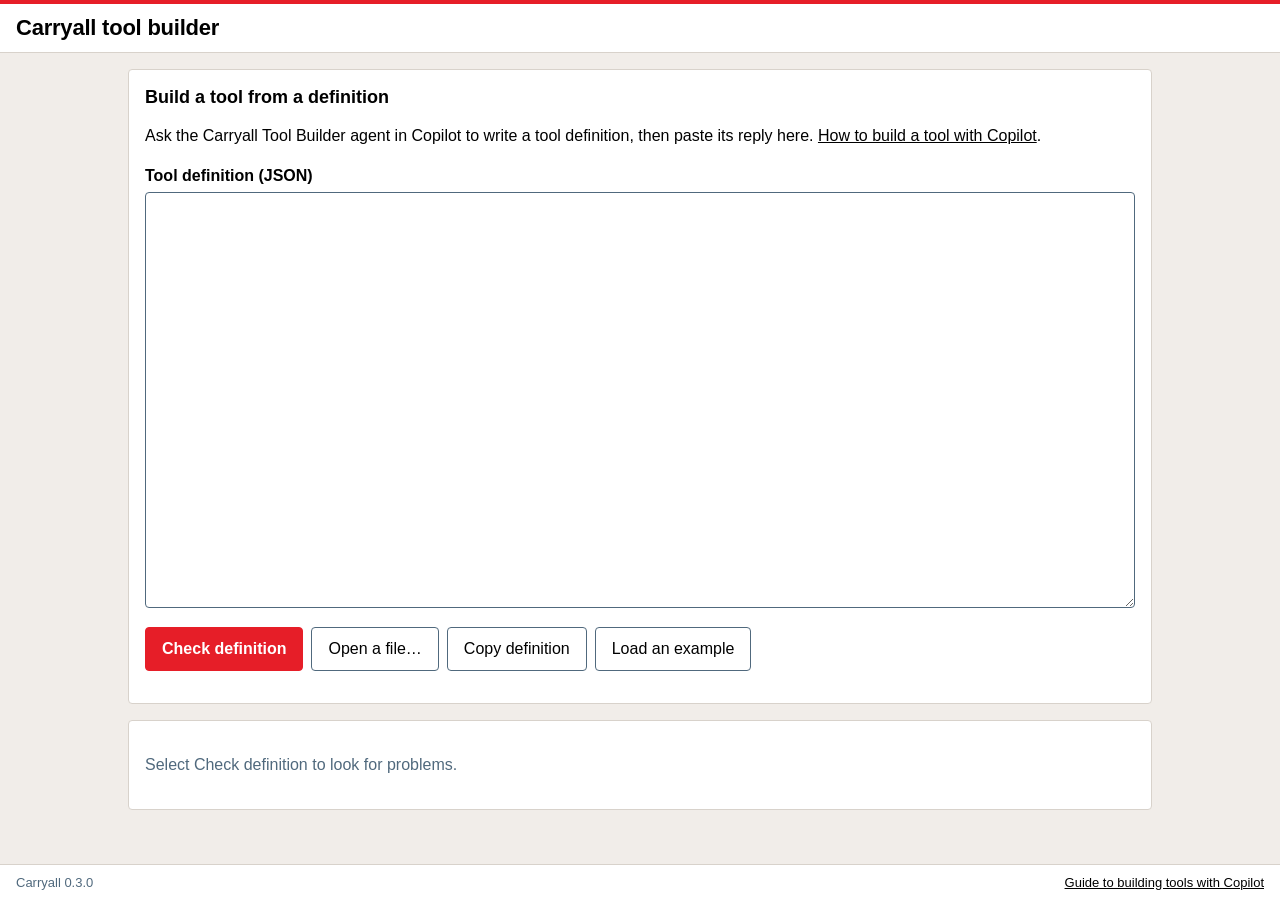
==== commit e0f0f52f: "Combine copies of a document edited by several people (core 0.3.0) Each stored value now records the" ====
--- a/carryall.html
+++ b/carryall.html
@@ -1,5 +1,5 @@
 <!DOCTYPE html>
-<html lang="en-GB" data-ca-core="0.2.0">
+<html lang="en-GB" data-ca-core="0.3.0">
 <head>
 <meta charset="utf-8">
 <meta name="viewport" content="width=device-width, initial-scale=1">
@@ -8,7 +8,7 @@
 
  ██████  CARRYALL  ·  a single-file tool that carries its own data
  ─────────────────────────────────────────────────────────────────
- Core version: 0.2.0
+ Core version: 0.3.0
 
  WHAT THIS FILE IS
  This one HTML file is a complete app: structured data + viewer + editor.
@@ -394,6 +394,9 @@
   when they are opened. Never edit or remove an existing migration.
 - Add a test with `"schemaVersion"` set to the old number and rows in the old shape, to prove the
   upgrade.
+- A migration must turn the same old file into the same new data wherever it is opened, so that
+  copies upgraded by different people can still be combined. `TODAY()` and `USER()` cannot be used in
+  migration steps. Rows that `textToRef` creates get the same id in every copy.
 
 ```json
 "migrations": [
@@ -422,8 +425,9 @@
 ## Built in to every tool
 
 Project number and name, created by, updated by, checked by (with a data fingerprint), revisions,
-undo, recovery of unsaved work, CSV import and export, printing, and the saved-copy upgrade flow.
-Do not add columns for these.
+undo, recovery of unsaved work, CSV import and export, printing, the saved-copy upgrade flow, and
+combining copies that several people edited (More, Combine with another copy). Do not add columns
+for these.
 
 ## Wording in the tool
 
@@ -539,13 +543,19 @@
  J4. Migrations. When stored data changes shape, bump schemaVersion from N to
     N+1 and add migrations[N+1] = (doc, ctx) => { ...mutate doc... }.
       doc is the whole file envelope {app, meta, settings, tables}. Mutate
-      it in place (or return a new one). ctx.uid() makes new row ids.
+      it in place (or return a new one). To create rows, use
+      ctx.stableId(...parts) for their ids (for example
+      ctx.stableId('sites', name)): the same parts give the same id in
+      every copy, so copies upgraded in different places still combine.
+      ctx.uid() makes a random id; avoid it in migrations.
     Rules: migrations are append-only. Never edit or delete a released
       migration. Each one must work on ANY file at the previous version,
       including empty tables and missing fields. Adding an optional column
       does not need a migration; renaming, splitting, retyping, or moving
       data does. Unknown fields are preserved, so removing a column from
-      the schema leaves old values in the file (harmless).
+      the schema leaves old values in the file (harmless). A migration
+      must give the same result wherever and whenever it runs: no dates,
+      user names or random values.
     Files saved by a NEWER schema open read-only with a warning.
  J5. Test. Open the file with ?selftest on the URL (or About, Run self-test).
     It checks the definition, renders every view, migrates each fixture:
@@ -594,7 +604,8 @@
                "updatedBy", "checkedBy", "checkedAt", "checkedHash",
                "revisions": [ ... ] },
      "settings": { ... },
-     "tables": { "<table>": [ { "id": "…", "<column>": value, … } ] } }
+     "tables": { "<table>": [ { "id": "…", "<column>": value, … } ] },
+     "sync": { ... } }   change stamps, see COMBINING COPIES
    The characters < are written as < inside the JSON (valid JSON).
 
  PLUGINS AND LIBRARIES
@@ -611,6 +622,30 @@
    Designed for hundreds to a few thousand rows in total (< 1 MB). A
    warning shows above 5,000 rows or 5 MB. Beyond ~20,000 rows use a
    database. No attachments or images in data.
+
+ COMBINING COPIES
+   When several people edit their own copies of the same document, open
+   one and choose More, Combine with another copy (or open or drop the
+   other copy and choose Combine with this document). Every change from
+   both copies is kept. Only a value changed differently in both, or a
+   row deleted in one copy and changed in the other, needs a choice:
+   Keep yours, Keep theirs, or Keep the newest (by the computers' clocks).
+   The tool then offers fixes for links to deleted rows and for repeated
+   references (both copies adding the next number). Combining is one
+   step you can undo; download afterwards to keep the combined copy.
+   Copies can be combined in any order, any number of times.
+   How it works: "sync" records, for each stored value, the editing
+   session that last changed it ("actor:n"), and for the document, how
+   far it has seen each session ("clock"). A value the other copy has
+   already seen loses to its newer one. Deleted rows leave a small
+   marker. "seal" is a fingerprint of the data at the last save, so a
+   copy changed by an older Carryall (before 0.3.0), which does not
+   record changes, is treated with care: its differences are shown as
+   choices rather than overwritten. Files from before 0.3.0 have no
+   "sync" at all; combining two of them asks about every difference
+   unless you also choose the copy they both started from.
+   tools/combine.mjs in the Carryall repository does the same from a
+   terminal.
 
  DOWNLOADING AND OPENING (for users)
    Download gives you a new copy of this file containing your data. Put it
@@ -979,6 +1014,16 @@
 }
 .ca-matrix-cell:hover { background: var(--ca-accent-soft); }
 
+/* Combining copies */
+.ca-form .ca-actions { display: flex; gap: 0.5rem; flex-wrap: wrap; }
+.ca-conflict { border: 1px solid var(--ca-border-strong); border-radius: var(--ca-radius); padding: 0.5rem 0.75rem 0.75rem; margin: 0.5rem 0 0; min-width: 0; }
+.ca-conflict legend { font-weight: 700; padding: 0 0.25rem; }
+.ca-conflict p { margin: 0.25rem 0; }
+.ca-choice { display: flex; align-items: flex-start; gap: 0.625rem; min-height: var(--ca-target); padding: 0.375rem 0; font-weight: 400 !important; cursor: pointer; }
+.ca-choice input { width: 1.25rem; height: 1.25rem; margin: 0.125rem 0 0; flex: none; accent-color: var(--ca-accent); }
+.ca-choice-main { display: block; overflow-wrap: anywhere; }
+.ca-choice-detail { display: block; color: var(--ca-muted); font-size: 0.875rem; }
+
 @media (max-width: 40rem) {
   .ca-main { padding: 0.75rem; }
   .ca-file-name { max-width: 22ch; }
@@ -1009,7 +1054,7 @@
 (function () {
   'use strict';
 
-  const CORE_VERSION = '0.2.0';
+  const CORE_VERSION = '0.3.0';
   const FORMAT = 'carryall/1';
   const PAGE = 500;                 // rows rendered before "show more"
   const SOFT_ROWS = 5000;           // size advisory thresholds
@@ -1043,6 +1088,9 @@
     builder: null,
     calc: null,           // per-render cache of calculated values (WeakMap row -> Map)
     lastCalcError: null,
+    actor: null,          // this editing session's change-stamp actor { id, n, by }
+    baseline: null,       // the document as last stamped (see stampPending)
+    baselineFor: null,    // the document object the baseline belongs to
   };
 
   // ── Small utilities ────────────────────────────────────────────────────
@@ -1050,6 +1098,20 @@
   function uid(n = 10) {
     const b = crypto.getRandomValues(new Uint8Array(n));
     return Array.from(b, x => ALPHA[x & 31]).join('');
+  }
+  // A stable id made from its parts: the same parts give the same id in every copy.
+  function hashId(...parts) {
+    const str = JSON.stringify(parts);
+    let a = 0x811c9dc5, b = 0x9747b28c;
+    for (let i = 0; i < str.length; i++) {
+      const c = str.charCodeAt(i);
+      a = Math.imul(a ^ c, 0x01000193) >>> 0;
+      b = Math.imul(b ^ c, 0x5bd1e995) >>> 0; b = (b ^ (b >>> 13)) >>> 0;
+    }
+    let out = '';
+    for (let i = 0; i < 5; i++) out += ALPHA[(a >>> (i * 5)) & 31];
+    for (let i = 0; i < 5; i++) out += ALPHA[(b >>> (i * 5)) & 31];
+    return out;
   }
   const clone = x => (x == null ? x : JSON.parse(JSON.stringify(x)));
   const nowISO = () => new Date().toISOString();
@@ -1265,11 +1327,17 @@
     doc.tables = doc.tables || {};
     for (const tk of Object.keys(S.app.tables)) {
       if (!Array.isArray(doc.tables[tk])) doc.tables[tk] = [];
+      // Missing or repeated ids are replaced with ids made from the row, so the same file
+      // gets the same ids wherever it is opened (copies can then be combined).
       const seen = new Set();
-      for (const r of doc.tables[tk]) {
-        if (!r.id || seen.has(r.id)) r.id = uid();
+      doc.tables[tk].forEach((r, i) => {
+        if (!r.id || seen.has(r.id)) {
+          let id = hashId(doc.meta.docId, tk, i, JSON.stringify(r));
+          while (seen.has(id)) id = hashId(id);
+          r.id = id;
+        }
         seen.add(r.id);
-      }
+      });
     }
     return doc; // unknown tables/columns are preserved untouched
   }
@@ -1280,15 +1348,21 @@
     if (id && id !== S.app.id) throw new Error(`This file belongs to the tool "${id}", not "${S.app.id}".`);
   }
   function migrate(doc) {
+    markUnsure(doc);
+    const trusted = !!doc.sync && !isUnsure(doc);
     const target = S.app.schemaVersion;
     const from = doc.app.schemaVersion || 1;
     const api = makeApi();
     for (let v = from + 1; v <= target; v++) {
       const fn = S.app.migrations[v];
       if (typeof fn !== 'function') throw new Error(`Missing migration to schema ${v}.`);
-      doc = fn(doc, { uid, api, fromVersion: from }) || doc;
+      // stableId gives rows created by a migration the same id in every copy of the file.
+      const seed = doc.meta?.docId || '';
+      doc = fn(doc, { uid, stableId: (...parts) => hashId(seed, v, ...parts), api, fromVersion: from, toVersion: v }) || doc;
       doc.app.schemaVersion = v;
     }
+    pruneSync(doc);
+    if (trusted) sealDoc(doc);
     doc.meta = doc.meta || {};
     doc.meta.migrations = (doc.meta.migrations || []).concat({ from, to: target, at: nowISO(), appVersion: S.app.version });
     return doc;
@@ -1298,7 +1372,7 @@
   function serialise(doc) {
     const j = v => JSON.stringify(v).replace(/</g, '\\u003c');
     const lines = ['{'];
-    const keys = Object.keys(doc).filter(k => k !== 'tables');
+    const keys = Object.keys(doc).filter(k => k !== 'tables' && k !== 'sync');
     keys.forEach(k => lines.push(`  ${j(k)}: ${j(doc[k])},`));
     lines.push('  "tables": {');
     const tks = Object.keys(doc.tables || {});
@@ -1309,6 +1383,18 @@
       rows.forEach((r, ri) => lines.push(`      ${j(r)}${ri < rows.length - 1 ? ',' : ''}`));
       lines.push(`    ]${i < tks.length - 1 ? ',' : ''}`);
     });
+    if (!doc.sync) { lines.push('  }', '}'); return lines.join('\n'); }
+    // Change stamps come last: one line per part, and one line per table for row stamps.
+    lines.push('  },', '  "sync": {');
+    const sk = Object.keys(doc.sync);
+    sk.forEach((k, i) => {
+      const v = doc.sync[k], end = i < sk.length - 1 ? ',' : '';
+      const per = ['rows', 'fields', 'deleted'].includes(k) && v && typeof v === 'object' ? Object.keys(v) : null;
+      if (!per || !per.length) { lines.push(`    ${j(k)}: ${j(v)}${end}`); return; }
+      lines.push(`    ${j(k)}: {`);
+      per.forEach((tk, ti) => lines.push(`      ${j(tk)}: ${j(v[tk])}${ti < per.length - 1 ? ',' : ''}`));
+      lines.push(`    }${end}`);
+    });
     lines.push('  }', '}');
     return lines.join('\n');
   }
@@ -1325,6 +1411,7 @@
   async function loadDocument(doc, { fileName = null, handle = null, source = 'file' } = {}) {
     checkEnvelope(doc);
     doc = clone(doc);
+    markUnsure(doc);
     doc.app = doc.app || { id: S.app.id, schemaVersion: 1 };
     const fileSchema = doc.app.schemaVersion || 1;
     const fileAppVersion = doc.app.version || '?';
@@ -1347,6 +1434,7 @@
     }
     normalise(doc);
     S.data = doc;
+    newSession();
     S.readOnly = readOnly;
     S.dirty = dirty;
     S.fileName = fileName;
@@ -1371,6 +1459,9 @@
     } catch (e) {
       return alertDialog('Could not open file', e.message);
     }
+    const choice = await askCombineOrOpen(doc, name);
+    if (choice === 'combine') return combineWith(doc, name);
+    if (!choice) return;
     if (!(await guardDirty())) return;
     try {
       await loadDocument(doc, { fileName: name, handle: ext === 'html' || ext === 'htm' ? handle : null, source: 'file' });
@@ -1420,27 +1511,57 @@
       return;
     }
     S.data = doc;
+    newSession();
     S.fileName = null; S.handle = null; S.readOnly = false; S.dirty = false;
     S.undo = []; S.redo = []; S.viewState = {}; S.tab = 0;
     render();
   }
 
   // ── Mutations & undo ───────────────────────────────────────────────────
-  function snapshot() { return JSON.stringify({ tables: S.data.tables, settings: S.data.settings, properties: S.data.properties }); }
-  function restore(snap) { const s = JSON.parse(snap); S.data.tables = s.tables; S.data.settings = s.settings; S.data.properties = s.properties; }
-  function mutate(fn) {
+  // Undo entries hold the data only. Combining copies also replaces the change stamps, so its
+  // entries (withSync) hold them too, and undoing it really returns to the state before.
+  function snapshot(withSync = false) {
+    const d = S.data;
+    return JSON.stringify(withSync ? { sync: d.sync || null, meta: d.meta, tables: d.tables, settings: d.settings, properties: d.properties }
+      : { tables: d.tables, settings: d.settings, properties: d.properties });
+  }
+  const hasSync = snap => snap.startsWith('{"sync":');
+  function restore(snap) {
+    const s = JSON.parse(snap);
+    S.data.tables = s.tables; S.data.settings = s.settings; S.data.properties = s.properties;
+    if ('sync' in s) {
+      // The save count and time never go back, so a later download never reuses a save number.
+      const cur = S.data.meta || {};
+      S.data.meta = { ...s.meta, revision: Math.max(s.meta?.revision || 0, cur.revision || 0), savedAt: cur.savedAt ?? s.meta?.savedAt ?? null };
+      if (s.sync) S.data.sync = s.sync; else delete S.data.sync;
+      // This session's counter never goes back, so a stamp can never name two different changes.
+      if (S.actor && S.data.sync && (S.data.sync.clock?.[S.actor.id] || 0) < S.actor.n) S.data.sync.clock[S.actor.id] = S.actor.n;
+      setBaseline();
+    }
+  }
+  function mutate(fn, { withSync = false } = {}) {
     if (!S.data) throw new Error('No document is open.');
     if (S.seeding) return fn(S.data);
     if (S.readOnly) { toast('This file is read-only.'); return; }
-    S.undo.push(snapshot());
+    S.undo.push(snapshot(withSync));
     if (S.undo.length > 100) S.undo.shift();
     S.redo = [];
     const out = fn(S.data);
     markDirty();
     return out;
   }
-  function undo() { if (!S.undo.length || S.readOnly) return; S.redo.push(snapshot()); restore(S.undo.pop()); markDirty(); }
-  function redo() { if (!S.redo.length || S.readOnly) return; S.undo.push(snapshot()); restore(S.redo.pop()); markDirty(); }
+  function undo() {
+    if (!S.undo.length || S.readOnly) return;
+    const snap = S.undo.pop();
+    if (hasSync(snap)) stampPending(); // stamps are replaced, so record pending edits first
+    S.redo.push(snapshot(hasSync(snap))); restore(snap); markDirty();
+  }
+  function redo() {
+    if (!S.redo.length || S.readOnly) return;
+    const snap = S.redo.pop();
+    if (hasSync(snap)) stampPending();
+    S.undo.push(snapshot(hasSync(snap))); restore(snap); markDirty();
+  }
   function markDirty() { S.dirty = true; scheduleRecovery(); render(); }
 
   function tableRows(t) {
@@ -1633,6 +1754,7 @@
   const recKey = () => `${S.app.id}/${S.data.meta.docId}`;
   const scheduleRecovery = debounce(() => {
     if (!S.data || !S.dirty || S.mode === 'preview') return;
+    stampPending();
     IDB.put({ key: recKey(), appId: S.app.id, fileName: S.fileName, at: nowISO(), data: clone(S.data) }).catch(e => console.warn('[carryall] recovery save failed', e));
   }, 800);
   async function offerRecovery(source) {
@@ -1647,6 +1769,7 @@
       `this document has edits that were ${unsavedWord()}, from ${fmtDateTime(rec.at)}.`,
       h('span', { class: 'ca-spacer' }),
       h('button', { class: 'ca-btn primary', onclick: () => restoreRecovery(rec) }, 'Restore them'),
+      !S.readOnly && h('button', { class: 'ca-btn', onclick: () => { clearBanners('recovery'); combineWith(rec.data, 'the recovery copy'); } }, 'Combine them'),
       h('button', { class: 'ca-btn', onclick: () => { IDB.del(rec.key); clearBanners('recovery'); render(); } }, 'Discard'),
     ]);
     render();
@@ -1657,6 +1780,852 @@
     S.dirty = true;
     render();
     toast(`Changes restored. Remember to ${saveWord().toLowerCase()}.`);
+  }
+
+  // ── Change stamps (for combining copies) ───────────────────────────────
+  // doc.sync records which editing session last changed each stored value, as a stamp
+  // "actor:n", and how far the document has seen each session (clock: { actor: n }).
+  //   rows[t][id]         stamp of the change that added the row (and of its unchanged fields)
+  //   fields[t][id][col]  stamp of a later change to one field
+  //   settings[k], properties[k]   the same for settings and document properties
+  //   deleted[t][id]      stamp of the change that deleted a row
+  //   actors[a]           { by, at }: who the session was and when it last changed something
+  // No entry means the genesis stamp "0:0", which every clock covers, so files from older
+  // cores take part without conversion. Each load is a new actor, so a stamp is never reused.
+  const SYNC_VERSION = 1;
+  const GENESIS = '0:0';
+  const SYNC_PARTS = ['clock', 'actors', 'rows', 'fields', 'settings', 'properties', 'deleted'];
+  // Document properties that are combined. The check is one unit: who, when and the fingerprint.
+  // createdBy is filled in by the first download in each copy, so it is never a conflict: a
+  // blank one is filled from the other copy.
+  const PROP_KEYS = ['projectNumber', 'projectName', 'check'];
+  function syncOf(doc) {
+    if (!doc.sync || typeof doc.sync !== 'object') doc.sync = {};
+    const sy = doc.sync;
+    if (!sy.v) sy.v = SYNC_VERSION;
+    for (const k of SYNC_PARTS) if (!sy[k] || typeof sy[k] !== 'object' || Array.isArray(sy[k])) sy[k] = {};
+    return sy;
+  }
+  const blankish = v => (v === undefined || v === '' ? null : v);
+  const sameVal = (a, b) => JSON.stringify(blankish(a)) === JSON.stringify(blankish(b));
+  function splitStamp(st) { const i = st.lastIndexOf(':'); return [st.slice(0, i), +st.slice(i + 1)]; }
+  function covers(clock, st) {
+    if (!st || st === GENESIS) return true;
+    const [a, n] = splitStamp(st);
+    return (clock?.[a] || 0) >= n;
+  }
+  const stampOf = (sy, t, id, k) => sy.fields?.[t]?.[id]?.[k] || sy.rows?.[t]?.[id] || GENESIS;
+  const rowStamps = (sy, t, id) => [sy.rows?.[t]?.[id], ...Object.values(sy.fields?.[t]?.[id] || {})].filter(Boolean);
+  const stampTime = (sy, st) => (st && st !== GENESIS ? sy.actors?.[splitStamp(st)[0]]?.at || '' : '');
+  // The most recent of several stamps, judged by when each session last changed something.
+  function latestStamp(sy, stamps) {
+    const real = stamps.filter(x => x && x !== GENESIS);
+    if (!real.length) return null;
+    return real.sort((x, y) => stampTime(sy, y).localeCompare(stampTime(sy, x)) || (y > x ? 1 : y < x ? -1 : 0))[0];
+  }
+  function propValue(p, k) {
+    if (k !== 'check') return p[k] ?? null;
+    return p.checkedBy || p.checkedAt || p.checkedHash ? [p.checkedBy ?? null, p.checkedAt ?? null, p.checkedHash ?? null] : null;
+  }
+  function setPropValue(p, k, v) {
+    if (k !== 'check') { p[k] = v ?? null; return; }
+    [p.checkedBy, p.checkedAt, p.checkedHash] = Array.isArray(v) ? v : [null, null, null];
+  }
+  function newStamp(sy, actor) {
+    actor.n = Math.max(actor.n || 0, sy.clock[actor.id] || 0) + 1;
+    sy.clock[actor.id] = actor.n;
+    const who = sy.actors[actor.id] || (sy.actors[actor.id] = { by: null, at: null });
+    who.by = (actor.by && actor.by()) || who.by || null;
+    who.at = nowISO();
+    return `${actor.id}:${actor.n}`;
+  }
+  // The state as last stamped: one JSON string per row, setting and property.
+  function takeBaseline(doc) {
+    const b = { tables: {}, settings: {}, properties: {} };
+    for (const [tk, rows] of Object.entries(doc.tables || {})) if (Array.isArray(rows)) b.tables[tk] = new Map(rows.map(r => [r.id, JSON.stringify(r)]));
+    for (const [k, v] of Object.entries(doc.settings || {})) b.settings[k] = JSON.stringify(blankish(v));
+    for (const k of PROP_KEYS) b.properties[k] = JSON.stringify(blankish(propValue(doc.properties || {}, k)));
+    return b;
+  }
+  // Stamp everything that differs from the baseline with one new stamp. Returns true if any.
+  function stampDiff(doc, base, actor) {
+    let stamp = null, sy = null;
+    const st = () => stamp || (stamp = newStamp(sy, actor));
+    const sub = (o, k) => o[k] || (o[k] = {});
+    sy = syncOf(doc);
+    for (const [tk, rows] of Object.entries(doc.tables || {})) {
+      if (!Array.isArray(rows)) continue;
+      const was = base.tables[tk] || new Map();
+      const seen = new Set();
+      for (const r of rows) {
+        seen.add(r.id);
+        const j = JSON.stringify(r), bj = was.get(r.id);
+        if (bj === j) continue;
+        if (bj === undefined) {
+          sub(sy.rows, tk)[r.id] = st();
+          if (sy.fields[tk]) delete sy.fields[tk][r.id];
+          if (sy.deleted[tk]) delete sy.deleted[tk][r.id];
+          continue;
+        }
+        const old = JSON.parse(bj);
+        for (const k of new Set([...Object.keys(old), ...Object.keys(r)])) {
+          if (k !== 'id' && !sameVal(old[k], r[k])) sub(sub(sy.fields, tk), r.id)[k] = st();
+        }
+      }
+      for (const id of was.keys()) {
+        if (seen.has(id)) continue;
+        sub(sy.deleted, tk)[id] = st();
+        if (sy.rows[tk]) delete sy.rows[tk][id];
+        if (sy.fields[tk]) delete sy.fields[tk][id];
+      }
+    }
+    for (const k of new Set([...Object.keys(base.settings), ...Object.keys(doc.settings || {})])) {
+      if ((base.settings[k] ?? 'null') !== JSON.stringify(blankish(doc.settings?.[k]))) sy.settings[k] = st();
+    }
+    for (const k of PROP_KEYS) {
+      if (base.properties[k] !== JSON.stringify(blankish(propValue(doc.properties || {}, k)))) sy.properties[k] = st();
+    }
+    return !!stamp;
+  }
+  // Remove stamps for rows and fields that no longer exist (after a migration).
+  function pruneSync(doc) {
+    const sy = doc.sync;
+    if (!sy || typeof sy !== 'object') return;
+    for (const part of ['rows', 'fields']) {
+      for (const [tk, byId] of Object.entries(sy[part] || {})) {
+        const rows = Array.isArray(doc.tables?.[tk]) ? new Map(doc.tables[tk].map(r => [r.id, r])) : null;
+        if (!rows) { delete sy[part][tk]; continue; }
+        for (const id of Object.keys(byId)) {
+          const r = rows.get(id);
+          if (!r) { delete byId[id]; continue; }
+          if (part === 'fields') for (const k of Object.keys(byId[id])) if (!(k in r)) delete byId[id][k];
+        }
+      }
+    }
+  }
+  // The seal is a fingerprint of the data written with the stamps. A copy whose data no longer
+  // matches its seal was changed by a core that does not stamp, so its stamps are not trusted
+  // ("unsure") until it has been combined.
+  function sealDoc(doc) { if (doc?.sync && typeof doc.sync === 'object') doc.sync.seal = dataHash(doc); }
+  function markUnsure(doc) {
+    const sy = doc?.sync;
+    if (sy && typeof sy === 'object' && sy.seal && sy.seal !== dataHash(doc)) sy.unsure = true;
+  }
+  const isUnsure = doc => !!(doc?.sync && (doc.sync.unsure || (doc.sync.seal && doc.sync.seal !== dataHash(doc))));
+  // A new editing session: a new actor, and the open document as its baseline.
+  function newSession() {
+    S.actor = { id: uid(6), n: 0, by: currentUser };
+    setBaseline();
+  }
+  function setBaseline() {
+    S.baseline = S.data ? takeBaseline(S.data) : null;
+    S.baselineFor = S.data;
+  }
+  // Stamp the open document's changes since the last stamp. Called before every download,
+  // export, hand-off, recovery copy and combine; an edit undone before then is never stamped.
+  function stampPending() {
+    if (!S.data || S.readOnly || !S.baseline || S.baselineFor !== S.data) return false;
+    if (!S.actor) S.actor = { id: uid(6), n: 0, by: currentUser };
+    const changed = stampDiff(S.data, S.baseline, S.actor);
+    if (changed) setBaseline();
+    sealDoc(S.data);
+    return changed;
+  }
+
+  // ── Combining copies ───────────────────────────────────────────────────
+  // combineDocs(ours, theirs) works on two envelopes of this tool at the current schema and
+  // changes neither. For each value: if their clock covers our stamp, they saw our value and
+  // changed it later, so theirs wins; if ours covers theirs, ours wins; otherwise both changed
+  // it independently, which is a conflict only when the values differ. A base (the copy both
+  // started from) settles differences that the stamps cannot, such as edits by older cores.
+  function combineDocs(ours, theirs, { base = null } = {}) {
+    const out = clone(ours), B = clone(theirs);
+    const so = syncOf(out), sb = syncOf(B);
+    const sa = clone(so); // our stamps as they were, for decisions
+    // An unsure copy may hold edits its stamps do not show, so its values never lose silently.
+    const ua = isUnsure(ours), ub = isUnsure(theirs);
+    const conflicts = [], changes = [], lost = {};
+    const sub = (o, k) => o[k] || (o[k] = {});
+    const baseRows = tk => (base && Array.isArray(base.tables?.[tk]) ? new Map(base.tables[tk].map(r => [r.id, r])) : null);
+    function decide(va, vb, xa, xb, hasBase, vbase) {
+      if (sameVal(va, vb)) return { take: 'a', stamp: covers(sa.clock, xb) ? xa : covers(sb.clock, xa) ? xb : xa > xb ? xa : xb };
+      if (hasBase) {
+        if (xa === xb) return sameVal(va, vbase) ? { take: 'b', stamp: xb } : sameVal(vb, vbase) ? { take: 'a', stamp: xa } : { conflict: true };
+        // A genesis stamp with a value that differs from the base is an edit an older core made.
+        if (xa === GENESIS && !sameVal(va, vbase) && !sameVal(vb, vbase)) return { conflict: true };
+        if (xb === GENESIS && !sameVal(vb, vbase) && !sameVal(va, vbase)) return { conflict: true };
+      }
+      if (xa === xb) return { conflict: true, unstamped: true };
+      // With a base, an unchanged value on the unsure side shows it holds no hidden edit.
+      if (covers(sb.clock, xa)) return ua && !(hasBase && sameVal(va, vbase)) ? { conflict: true, unstamped: true } : { take: 'b', stamp: xb };
+      if (covers(sa.clock, xb)) return ub && !(hasBase && sameVal(vb, vbase)) ? { conflict: true, unstamped: true } : { take: 'a', stamp: xa };
+      return { conflict: true };
+    }
+    function setFieldStamp(tk, id, k, st) {
+      if (st === (so.rows[tk]?.[id] || GENESIS)) { if (so.fields[tk]?.[id]) delete so.fields[tk][id][k]; }
+      else sub(sub(so.fields, tk), id)[k] = st;
+    }
+    function copyRowStamps(tk, id) {
+      if (sb.rows[tk]?.[id]) sub(so.rows, tk)[id] = sb.rows[tk][id]; else if (so.rows[tk]) delete so.rows[tk][id];
+      if (sb.fields[tk]?.[id]) sub(so.fields, tk)[id] = clone(sb.fields[tk][id]); else if (so.fields[tk]) delete so.fields[tk][id];
+    }
+    function dropRowStamps(tk, id) { if (so.rows[tk]) delete so.rows[tk][id]; if (so.fields[tk]) delete so.fields[tk][id]; }
+    const keep = (tk, row) => { sub(lost, tk)[row.id] = clone(row); };
+
+    const tks = [...new Set([...Object.keys(out.tables || {}), ...Object.keys(B.tables || {})])];
+    out.tables = out.tables || {};
+    for (const tk of tks) {
+      const rb = Array.isArray(B.tables?.[tk]) ? B.tables[tk] : null;
+      if (!rb) continue;
+      if (!Array.isArray(out.tables[tk])) out.tables[tk] = [];
+      const ra = out.tables[tk];
+      const mapA = new Map(ra.map(r => [r.id, r])), mapB = new Map(rb.map(r => [r.id, r])), mapBase = baseRows(tk);
+      const onlyOne = (id, side, row) => {
+        const [sx, sy2] = side === 'a' ? [sa, sb] : [sb, sa];
+        const tomb = sy2.deleted[tk]?.[id];
+        const baseRow = mapBase?.get(id);
+        let verdict;
+        if (tomb) {
+          if (covers(sx.clock, tomb)) verdict = 'keep'; // put back after the deletion was seen
+          else if (rowStamps(sx, tk, id).some(x => !covers(sy2.clock, x))) verdict = 'deletedEdited';
+          else verdict = 'drop';
+        } else {
+          const rs = sx.rows[tk]?.[id];
+          if (rs && covers(sy2.clock, rs)) verdict = 'vanished'; // deleted by a core that leaves no trace
+          else if (baseRow) verdict = JSON.stringify(baseRow) === JSON.stringify(row) ? 'drop' : 'vanished';
+          else verdict = 'keep';
+        }
+        if (verdict === 'keep') {
+          if (side === 'b') { ra.push(clone(row)); copyRowStamps(tk, id); changes.push({ kind: 'added', table: tk, id }); }
+          if (so.deleted[tk]) delete so.deleted[tk][id];
+        } else if (verdict === 'drop') {
+          if (side === 'a') {
+            keep(tk, row);
+            out.tables[tk] = out.tables[tk].filter(r => r.id !== id);
+            dropRowStamps(tk, id);
+            changes.push({ kind: 'deleted', table: tk, id, row: clone(row) });
+          } else keep(tk, row);
+          sub(so.deleted, tk)[id] = tomb || so.deleted[tk]?.[id] || GENESIS;
+        } else {
+          keep(tk, row);
+          conflicts.push({ kind: 'row', table: tk, id, has: side, reason: verdict, row: clone(row),
+            stamps: { rows: sx.rows[tk]?.[id] || null, fields: clone(sx.fields[tk]?.[id] || null) }, tomb: tomb || null });
+        }
+      };
+      for (const row of rb) {
+        const mine = mapA.get(row.id);
+        if (!mine) { onlyOne(row.id, 'b', row); continue; }
+        const baseRow = mapBase?.get(row.id);
+        for (const k of new Set([...Object.keys(mine), ...Object.keys(row)])) {
+          if (k === 'id') continue;
+          const d = decide(mine[k], row[k], stampOf(sa, tk, row.id, k), stampOf(sb, tk, row.id, k), !!baseRow, baseRow?.[k]);
+          if (d.conflict) { conflicts.push({ kind: 'field', table: tk, id: row.id, field: k, a: clone(mine[k]), b: clone(row[k]), xa: stampOf(sa, tk, row.id, k), xb: stampOf(sb, tk, row.id, k), unstamped: !!d.unstamped }); continue; }
+          if (d.take === 'b' && !sameVal(mine[k], row[k])) {
+            changes.push({ kind: 'changed', table: tk, id: row.id, field: k, from: clone(mine[k]), to: clone(row[k]) });
+            if (row[k] === undefined) delete mine[k]; else mine[k] = clone(row[k]);
+          }
+          setFieldStamp(tk, row.id, k, d.stamp);
+        }
+      }
+      for (const row of ra.slice()) if (!mapB.has(row.id)) onlyOne(row.id, 'a', row);
+      // Deletions both sides know about.
+      const present = new Set(out.tables[tk].map(r => r.id));
+      for (const [id, st] of Object.entries(sb.deleted[tk] || {})) if (!present.has(id) && !so.deleted[tk]?.[id]) sub(so.deleted, tk)[id] = st;
+    }
+
+    // Settings and document properties: the same rule per key.
+    const record = (kind, keys, get, set, stA, stB, baseGet) => {
+      for (const k of keys) {
+        const va = get(out, k), vb = get(B, k);
+        const xa = stA[k] || GENESIS, xb = stB[k] || GENESIS;
+        const d = decide(va, vb, xa, xb, !!base, base ? baseGet(k) : null);
+        if (d.conflict) { conflicts.push({ kind, key: k, a: clone(va), b: clone(vb), xa, xb, unstamped: !!d.unstamped }); continue; }
+        if (d.take === 'b' && !sameVal(va, vb)) { changes.push({ kind, key: k, from: clone(va), to: clone(vb) }); set(out, k, clone(vb)); }
+        if (d.stamp === GENESIS) delete stA[k]; else stA[k] = d.stamp;
+      }
+    };
+    out.settings = out.settings || {};
+    record('setting', [...new Set([...Object.keys(out.settings), ...Object.keys(B.settings || {})])],
+      (d, k) => d.settings?.[k], (d, k, v) => { d.settings[k] = v; }, so.settings, sb.settings, k => base.settings?.[k]);
+    out.properties = out.properties || {};
+    record('property', PROP_KEYS, (d, k) => propValue(d.properties || {}, k), (d, k, v) => setPropValue(d.properties, k, v),
+      so.properties, sb.properties, k => propValue(base.properties || {}, k));
+    if (!out.properties.createdBy && B.properties?.createdBy) out.properties.createdBy = B.properties.createdBy;
+    // Issued revisions: combined by revision code.
+    const revs = Array.isArray(out.properties.revisions) ? out.properties.revisions : (out.properties.revisions = []);
+    let addedRev = false;
+    for (const r of Array.isArray(B.properties?.revisions) ? B.properties.revisions : []) {
+      const mine = revs.find(x => x.rev === r.rev);
+      if (!mine) { revs.push(clone(r)); addedRev = true; changes.push({ kind: 'revision', key: r.rev, to: clone(r) }); }
+      else if (JSON.stringify(mine) !== JSON.stringify(r)) conflicts.push({ kind: 'revision', key: r.rev, a: clone(mine), b: clone(r) });
+    }
+    if (addedRev) revs.sort((x, y) => String(x.date || '').localeCompare(String(y.date || ''))); // oldest first
+
+    // Clocks, sessions and history.
+    for (const [a, n] of Object.entries(sb.clock)) so.clock[a] = Math.max(so.clock[a] || 0, n);
+    for (const [a, who] of Object.entries(sb.actors)) {
+      const mine = so.actors[a];
+      if (!mine || String(who.at || '') > String(mine.at || '')) so.actors[a] = clone(who);
+    }
+    out.meta = out.meta || {};
+    const bm = B.meta || {};
+    out.meta.revision = Math.max(out.meta.revision || 0, bm.revision || 0);
+    if (bm.created && (!out.meta.created || bm.created < out.meta.created)) out.meta.created = bm.created;
+    const seenMig = new Set((out.meta.migrations || []).map(m => JSON.stringify(m)));
+    for (const m of bm.migrations || []) if (!seenMig.has(JSON.stringify(m))) (out.meta.migrations ||= []).push(m);
+    delete so.unsure; // every difference is now settled by a stamp or a choice
+    return { doc: out, theirs: B, conflicts, changes, lost };
+  }
+  // Apply the choices for a combine's conflicts ('a' ours, 'b' theirs). Each choice gets a new
+  // stamp that covers both sides, so the same conflict never comes back.
+  function resolveCombine(res, picks, actor) {
+    const out = res.doc, so = syncOf(out);
+    let stamp = null;
+    const st = () => stamp || (stamp = newStamp(so, actor));
+    const sub = (o, k) => o[k] || (o[k] = {});
+    res.conflicts.forEach((c, i) => {
+      const pick = picks[i];
+      if (pick !== 'a' && pick !== 'b') throw new Error('Every conflict needs a choice.');
+      const theirs = pick === 'b';
+      if (c.kind === 'field') {
+        const row = out.tables[c.table].find(r => r.id === c.id);
+        if (!row) return;
+        const v = theirs ? c.b : c.a;
+        if (theirs && !sameVal(c.a, c.b)) res.changes.push({ kind: 'changed', table: c.table, id: c.id, field: c.field, from: clone(c.a), to: clone(c.b), decided: true });
+        if (v === undefined) delete row[c.field]; else row[c.field] = clone(v);
+        sub(sub(so.fields, c.table), c.id)[c.field] = st();
+      } else if (c.kind === 'setting' || c.kind === 'property') {
+        const v = theirs ? c.b : c.a;
+        if (theirs) res.changes.push({ kind: c.kind, key: c.key, from: clone(c.a), to: clone(c.b), decided: true });
+        if (c.kind === 'setting') { out.settings[c.key] = clone(v); so.settings[c.key] = st(); }
+        else { setPropValue(out.properties, c.key, clone(v)); so.properties[c.key] = st(); }
+      } else if (c.kind === 'revision') {
+        if (theirs) {
+          const i2 = out.properties.revisions.findIndex(r => r.rev === c.key);
+          out.properties.revisions[i2] = clone(c.b);
+          res.changes.push({ kind: 'revision', key: c.key, to: clone(c.b), decided: true });
+        }
+      } else if (c.kind === 'row') {
+        const keepRow = (c.has === 'a') !== theirs; // the side that has the row was chosen
+        const rows = out.tables[c.table];
+        const at = rows.findIndex(r => r.id === c.id);
+        if (keepRow) {
+          if (at < 0) {
+            rows.push(clone(c.row));
+            if (c.stamps.rows) sub(so.rows, c.table)[c.id] = c.stamps.rows;
+            if (c.stamps.fields) sub(so.fields, c.table)[c.id] = clone(c.stamps.fields);
+            res.changes.push({ kind: 'added', table: c.table, id: c.id, decided: true });
+          }
+          if (so.deleted[c.table]) delete so.deleted[c.table][c.id];
+          if (c.reason === 'vanished') {
+            // Keep each field's stamp, then mark the row as added again so it is not lost next time.
+            const row = rows.find(r => r.id === c.id);
+            for (const k of Object.keys(row)) if (k !== 'id') sub(sub(so.fields, c.table), c.id)[k] = stampOf(so, c.table, c.id, k);
+            sub(so.rows, c.table)[c.id] = st();
+          }
+        } else {
+          if (at >= 0) { rows.splice(at, 1); res.changes.push({ kind: 'deleted', table: c.table, id: c.id, row: clone(c.row), decided: true }); }
+          if (so.rows[c.table]) delete so.rows[c.table][c.id];
+          if (so.fields[c.table]) delete so.fields[c.table][c.id];
+          sub(so.deleted, c.table)[c.id] = st();
+        }
+      }
+    });
+    return res;
+  }
+  // Pick the side whose change is newest. Blank times (no stamp) lose; ties keep ours.
+  function newestPick(c, res, ours) {
+    const sa = ours.sync || {}, sb = res.theirs.sync || {};
+    const fileTime = d => String(d.meta?.savedAt || '');
+    let ta, tb;
+    if (c.kind === 'row') {
+      const [sx, sy2] = c.has === 'a' ? [sa, sb] : [sb, sa];
+      const tHas = [c.stamps.rows, ...Object.values(c.stamps.fields || {})].map(x => stampTime(sx, x)).sort().pop() || '';
+      const tOther = (c.tomb && stampTime(sy2, c.tomb)) || fileTime(c.has === 'a' ? res.theirs : ours);
+      [ta, tb] = c.has === 'a' ? [tHas, tOther] : [tOther, tHas];
+    } else if (c.kind === 'revision') {
+      [ta, tb] = [String(c.a.date || ''), String(c.b.date || '')];
+    } else {
+      ta = stampTime(sa, c.xa) || fileTime(ours);
+      tb = stampTime(sb, c.xb) || fileTime(res.theirs);
+    }
+    return tb > ta ? 'b' : 'a';
+  }
+  // Bring another copy to the current schema so it can be combined with the open document.
+  function prepareOther(doc) {
+    checkEnvelope(doc);
+    doc = clone(doc);
+    markUnsure(doc);
+    const trusted = !!doc.sync && !isUnsure(doc);
+    doc.app = doc.app || { id: S.app.id, schemaVersion: 1 };
+    if ((doc.app.schemaVersion || 1) > S.app.schemaVersion) {
+      throw new Error(`It was saved by a newer version of ${S.app.name} (v${doc.app.version || '?'}, schema ${doc.app.schemaVersion}). Open both copies in the latest version of the tool and combine them there.`);
+    }
+    if ((doc.app.schemaVersion || 1) < S.app.schemaVersion) doc = migrate(doc);
+    normalise(doc);
+    if (trusted) sealDoc(doc); // filling in defaults is not an edit
+    return doc;
+  }
+  // Rows each copy created separately for the same thing in a table that a textToRef migration
+  // fills (older cores gave those rows random ids, so one site could get two ids).
+  function sameRowCandidates(ours, theirs) {
+    const out = [];
+    const norm = v => String(v ?? '').trim().toLowerCase();
+    const targets = new Map();
+    for (const m of S.spec?.migrations || []) for (const st of m.steps || []) if (st.op === 'textToRef' && S.app.tables[st.target]) targets.set(st.target, st.match);
+    for (const [tk, match] of targets) {
+      const a = ours.tables[tk] || [], b = theirs.tables[tk] || [];
+      const inA = new Set(a.map(r => r.id)), inB = new Set(b.map(r => r.id));
+      const group = (rows, other) => {
+        const m = new Map();
+        for (const r of rows) if (!other.has(r.id) && norm(r[match])) (m.get(norm(r[match])) || m.set(norm(r[match]), []).get(norm(r[match]))).push(r);
+        return m;
+      };
+      const ga = group(a, inB), gb = group(b, inA);
+      for (const [k, list] of gb) {
+        const mine = ga.get(k);
+        if (mine?.length === 1 && list.length === 1) out.push({ table: tk, field: match, value: mine[0][match], ours: mine[0].id, theirs: list[0].id });
+      }
+    }
+    return out;
+  }
+  // Give rows of a document new ids (map: old id -> new id), with every link and stamp.
+  function remapRows(doc, tk, map) {
+    for (const r of doc.tables[tk] || []) if (map[r.id]) r.id = map[r.id];
+    for (const [t2, td] of Object.entries(S.app.tables)) for (const c of Object.values(td.columns)) {
+      if (c.type !== 'ref' || c.table !== tk) continue;
+      for (const r of doc.tables[t2] || []) if (map[r[c.key]]) r[c.key] = map[r[c.key]];
+    }
+    const sy = doc.sync;
+    if (sy) for (const part of ['rows', 'fields', 'deleted']) {
+      const byId = sy[part]?.[tk];
+      if (!byId) continue;
+      for (const [from, to] of Object.entries(map)) if (from in byId) { byId[to] = byId[from]; delete byId[from]; }
+    }
+    if (doc.sync) sealDoc(doc);
+  }
+  function joinRows(theirs, joins) {
+    const byTable = {};
+    for (const j of joins) (byTable[j.table] ||= {})[j.theirs] = j.ours;
+    for (const [tk, map] of Object.entries(byTable)) remapRows(theirs, tk, map);
+  }
+  // Ask whether rows both copies created separately are the same. Resolves the chosen joins, or null.
+  function sameRowsDialog(joins) {
+    const on = joins.map(() => true);
+    let seq = 0;
+    const byTable = new Map();
+    joins.forEach((j, i) => (byTable.get(j.table) || byTable.set(j.table, []).get(j.table)).push([j, i]));
+    const body = h('div', { class: 'ca-form' },
+      h('p', 'Both copies created these rows separately, probably when each copy was upgraded to a newer version of the tool. Rows that are the same thing are joined, and their links follow.'),
+      [...byTable].map(([tk, list]) => {
+        const td = S.app.tables[tk];
+        return h('fieldset', { class: 'ca-conflict' }, h('legend', `${td.label}: the same ${td.singular} in both copies`),
+          list.map(([j, i]) => {
+            const id = `ca-sr-${dialogSeq}-${++seq}`;
+            return h('label', { class: 'ca-choice', for: id }, h('input', { type: 'checkbox', id, checked: true, onchange: e => { on[i] = e.target.checked; } }),
+              h('span', { class: 'ca-choice-main' }, String(j.value)));
+          }));
+      }));
+    return dialog({ title: 'Join rows that are the same', body, wide: true,
+      buttons: [{ label: 'Cancel', value: null }, { label: 'Continue', primary: true, onClick: () => joins.filter((_, i) => on[i]) }] });
+  }
+  // Things no single value shows: links to deleted rows, repeated unique values (often the same
+  // next reference given in both copies) and rows both copies created for the same thing.
+  function combineIssues(doc, res, ours) {
+    const issues = [];
+    const inOurs = new Map(Object.entries(ours.tables || {}).map(([k, rows]) => [k, new Set((rows || []).map(r => r.id))]));
+    const inTheirs = new Map(Object.entries(res.theirs.tables || {}).map(([k, rows]) => [k, new Set((rows || []).map(r => r.id))]));
+    const fromTheirsOnly = (tk, id) => !inOurs.get(tk)?.has(id) && inTheirs.get(tk)?.has(id);
+    // Links to rows that are not there.
+    const missing = new Map();
+    for (const [tk, td] of Object.entries(S.app.tables)) {
+      for (const c of Object.values(td.columns)) {
+        if (c.type !== 'ref' || !S.app.tables[c.table]) continue;
+        const ids = new Set((doc.tables[c.table] || []).map(r => r.id));
+        for (const r of doc.tables[tk] || []) {
+          const v = r[c.key];
+          if (!v || ids.has(v)) continue;
+          const key = `${c.table}/${v}`;
+          if (!missing.has(key)) missing.set(key, { kind: 'link', table: c.table, id: v, row: res.lost[c.table]?.[v] || null, links: [] });
+          missing.get(key).links.push({ table: tk, id: r.id, field: c.key });
+        }
+      }
+    }
+    issues.push(...missing.values());
+    // Repeated unique values, and rows both copies added for the same thing.
+    const targets = new Map();
+    for (const m of S.spec?.migrations || []) for (const st of m.steps || []) if (st.op === 'textToRef') targets.set(st.target, st.match);
+    const norm = v => String(v ?? '').trim().toLowerCase();
+    for (const [tk, td] of Object.entries(S.app.tables)) {
+      const rows = doc.tables[tk] || [];
+      const cols = Object.values(td.columns).filter(c => c.unique && c.type !== 'computed').map(c => c.key);
+      if (targets.has(tk) && !cols.includes(targets.get(tk))) cols.push(targets.get(tk));
+      for (const k of cols) {
+        const groups = new Map();
+        for (const r of rows) { const v = norm(r[k]); if (v) (groups.get(v) || groups.set(v, []).get(v)).push(r); }
+        for (const g of groups.values()) {
+          if (g.length < 2) continue;
+          const ours2 = g.filter(r => !fromTheirsOnly(tk, r.id)), theirs2 = g.filter(r => fromTheirsOnly(tk, r.id));
+          if (!theirs2.length || !ours2.length) continue;
+          const value = String(g[0][k]);
+          const m = /^(.*?)(\d+)$/.exec(value);
+          issues.push({ kind: 'duplicate', table: tk, field: k, value, keepId: ours2[0]?.id || g[0].id, others: theirs2.map(r => r.id), canRenumber: !!m && td.columns[k]?.type !== 'ref' });
+        }
+      }
+    }
+    return issues;
+  }
+  // Apply the chosen fix for each issue to the combined document. Returns change entries.
+  function fixIssues(doc, issues, picks) {
+    const changes = [];
+    const rowOf = (tk, id) => (doc.tables[tk] || []).find(r => r.id === id);
+    issues.forEach((is, i) => {
+      const pick = picks[i];
+      if (is.kind === 'link') {
+        if (pick === 'restore' && is.row) { doc.tables[is.table].push(clone(is.row)); changes.push({ kind: 'added', table: is.table, id: is.id, decided: true }); }
+        else if (pick === 'clear') for (const l of is.links) { const r = rowOf(l.table, l.id); if (r) { changes.push({ kind: 'changed', table: l.table, id: l.id, field: l.field, from: r[l.field], to: null, decided: true }); r[l.field] = null; } }
+      } else if (is.kind === 'duplicate') {
+        if (pick === 'renumber') {
+          const m = /^(.*?)(\d+)$/.exec(is.value);
+          const used = new Set((doc.tables[is.table] || []).map(r => String(r[is.field] ?? '').toLowerCase()));
+          let n = Math.max(0, ...(doc.tables[is.table] || []).map(r => { const x = new RegExp(`^${m[1].replace(/[.*+?^${}()|[\]\\]/g, '\\$&')}(\\d+)$`, 'i').exec(String(r[is.field] ?? '')); return x ? +x[1] : 0; }));
+          for (const id of is.others) {
+            let next;
+            do { n++; next = m[1] + String(n).padStart(m[2].length, '0'); } while (used.has(next.toLowerCase()));
+            used.add(next.toLowerCase());
+            const r = rowOf(is.table, id);
+            if (r) { changes.push({ kind: 'changed', table: is.table, id, field: is.field, from: r[is.field], to: next, decided: true }); r[is.field] = next; }
+          }
+        } else if (pick === 'join') {
+          const keepRow = rowOf(is.table, is.keepId);
+          for (const id of is.others) {
+            const other = rowOf(is.table, id);
+            if (!other || !keepRow || id === is.keepId) continue;
+            for (const [k, v] of Object.entries(other)) if (k !== 'id' && blankish(keepRow[k]) == null && blankish(v) != null) keepRow[k] = clone(v);
+            for (const [tk, td] of Object.entries(S.app.tables)) for (const c of Object.values(td.columns)) {
+              if (c.type !== 'ref' || c.table !== is.table) continue;
+              for (const r of doc.tables[tk] || []) if (r[c.key] === id) r[c.key] = is.keepId;
+            }
+            doc.tables[is.table] = doc.tables[is.table].filter(r => r.id !== id);
+            changes.push({ kind: 'joined', table: is.table, id: is.keepId, other: id, decided: true });
+          }
+        }
+      }
+    });
+    return changes;
+  }
+
+  // ── Combining copies: in the tool ──────────────────────────────────────
+  // When a file opened or dropped on an open document is another copy of it, ask what to do.
+  async function askCombineOrOpen(doc, name) {
+    if (!S.data || S.readOnly || S.mode || !doc?.meta?.docId || doc.meta.docId !== S.data.meta.docId) return 'open';
+    if (doc.app?.id && doc.app.id !== S.app.id) return 'open';
+    return dialog({ title: `Combine ${name} with this document?`,
+      body: h('p', `${name} is another copy of the document you have open. Combine it to take in its changes, or open it in place of this one.`),
+      buttons: [{ label: 'Cancel', value: null }, { label: 'Open instead', value: 'open' }, { label: 'Combine with this document', value: 'combine', primary: true }] });
+  }
+  async function readCopyFile(file) {
+    const text = await file.text();
+    return /\.json$/i.test(file.name) ? JSON.parse(text) : extractFromHtml(text);
+  }
+  // Ask for files. Resolves with the chosen files, or an empty list if none were chosen.
+  function chooseFiles({ multiple = false } = {}) {
+    return new Promise(resolve => {
+      const input = h('input', { type: 'file', accept: '.html,.htm,.json', multiple });
+      input.addEventListener('change', () => resolve([...input.files]));
+      input.addEventListener('cancel', () => resolve([]));
+      input.click();
+    });
+  }
+  async function pickCombine() {
+    const files = await chooseFiles({ multiple: true });
+    for (const f of files) {
+      let doc;
+      try { doc = await readCopyFile(f); } catch (e) { await alertDialog(`Could not read ${f.name}`, e.message); return; }
+      if (!(await combineWith(doc, f.name))) return;
+    }
+  }
+  // Combine another copy into the open document. Resolves true when it was combined.
+  async function combineWith(other, name) {
+    if (!S.data) return false;
+    if (S.readOnly) { await alertDialog('Read-only', 'This file was saved by a newer version of the tool, so other copies cannot be combined into it here.'); return false; }
+    if (other?.meta?.docId && other.meta.docId !== S.data.meta.docId) {
+      const ok = await confirmDialog('These look like two different documents',
+        `${name} is not a copy of this document, so its changes cannot be combined. Its rows can be added to this document instead.`, 'Add their rows');
+      return ok ? addRowsFrom(other, name) : false;
+    }
+    try { other = prepareOther(other); } catch (e) { await alertDialog(`Could not combine ${name}`, e.message); return false; }
+    stampPending();
+    const joins = sameRowCandidates(S.data, other);
+    if (joins.length) {
+      const chosen = await sameRowsDialog(joins);
+      if (!chosen) return false;
+      joinRows(other, chosen);
+    }
+    let base = null;
+    for (;;) {
+      const res = combineDocs(S.data, other, { base });
+      let picks = [];
+      if (res.conflicts.length) {
+        const out = await conflictDialog(res, name, !base);
+        if (!out) return false;
+        if (out.base) { base = out.base; continue; }
+        picks = out.picks;
+      }
+      return applyCombine(res, picks, name, other);
+    }
+  }
+  async function applyCombine(res, picks, name, other) {
+    const ours = S.data;
+    if (!res.changes.length && !res.conflicts.length) {
+      await alertDialog('Nothing new to combine', `${name} has no changes that this document does not already have.`);
+      return true;
+    }
+    resolveCombine(res, picks, S.actor);
+    const doc = res.doc;
+    doc.meta.combined = (doc.meta.combined || []).concat({ at: nowISO(), by: currentUser(), other: {
+      fileName: name, savedAt: other.meta?.savedAt || null, revision: other.meta?.revision ?? null, updatedBy: other.properties?.updatedBy || null } });
+    const issues = withDoc(doc, () => combineIssues(doc, res, ours));
+    let fixes = [];
+    const stamped = clone(doc);
+    if (issues.length) {
+      const picked = await issuesDialog(issues, doc);
+      if (!picked) return false;
+      fixes = fixIssues(doc, issues, picked);
+    }
+    mutate(d => {
+      for (const k of ['tables', 'settings', 'properties', 'meta', 'sync']) d[k] = doc[k];
+    }, { withSync: true });
+    // The combined values keep their own stamps; only the fixes above count as new edits here.
+    S.baseline = takeBaseline(stamped);
+    S.baselineFor = S.data;
+    stampPending();
+    const all = res.changes.concat(fixes);
+    const invalid = withDoc(S.data, () => invalidRows(all));
+    const n = k => all.filter(c => c.kind === k).length;
+    const count = (k, one, many) => `${k} ${k === 1 ? one : many}`;
+    const decided = res.conflicts.length ? `, ${count(res.conflicts.length, 'choice', 'choices')} made` : '';
+    clearBanners('combine');
+    addBanner('combine', 'info', [
+      h('strong', 'Combined: '),
+      `${name}. ${count(n('changed') + n('setting') + n('property') + n('revision'), 'change', 'changes')} taken in, ${count(n('added'), 'row', 'rows')} added, ${count(n('deleted'), 'row', 'rows')} deleted${decided}.`,
+      invalid.length ? ` ${invalid.length} ${invalid.length === 1 ? 'row needs' : 'rows need'} attention: open ${invalid.length === 1 ? 'it' : 'them'} from Show what changed.` : '',
+      ` ${saveWord()} to keep the combined copy.`,
+      h('span', { class: 'ca-spacer' }),
+      h('button', { class: 'ca-btn', onclick: () => showCombineChanges(all, invalid, name) }, 'Show what changed'),
+      h('button', { class: 'ca-btn', onclick: () => { clearBanners('combine'); render(); } }, 'Dismiss')]);
+    render();
+    toast(`Combined with ${name}.`);
+    return true;
+  }
+  // Run fn with doc as the open document (for formatting and checks).
+  function withDoc(doc, fn) {
+    const prev = S.data;
+    S.data = doc;
+    try { return withCalc(fn); } finally { S.data = prev; }
+  }
+  // Rows touched by combining that now fail a check or a required field.
+  function invalidRows(changes) {
+    const out = [], seen = new Set();
+    for (const c of changes) {
+      if (!c.table || !S.app.tables[c.table] || c.kind === 'deleted') continue;
+      const key = `${c.table}/${c.id}`;
+      if (seen.has(key)) continue;
+      seen.add(key);
+      const row = rowById(c.table, c.id);
+      if (!row) continue;
+      const errs = validateRow(c.table, row);
+      if (Object.keys(errs).length) out.push({ table: c.table, id: c.id, message: Object.values(errs).join('; ') });
+    }
+    return out;
+  }
+  function combineAddRows(other) {
+    let added = 0;
+    for (const [tk, rows] of Object.entries(other.tables || {})) {
+      if (!S.app.tables[tk] || !Array.isArray(rows)) continue;
+      const have = new Set(S.data.tables[tk].map(r => r.id));
+      for (const r of rows) if (!have.has(r.id)) { S.data.tables[tk].push(clone(r)); added++; }
+    }
+    return added;
+  }
+  async function addRowsFrom(other, name) {
+    try { other = prepareOther(other); } catch (e) { await alertDialog(`Could not add rows from ${name}`, e.message); return false; }
+    let added = 0;
+    mutate(() => { added = combineAddRows(other); });
+    toast(`Added ${added} ${added === 1 ? 'row' : 'rows'} from ${name}.`);
+    return true;
+  }
+
+  // Text for values, rows and stamps in the combine dialogs.
+  function combineValueText(c, v) {
+    if (v == null || v === '') return 'Blank';
+    if (c.kind === 'field') {
+      if (!S.app.tables[c.table]?.columns[c.field]) return typeof v === 'object' ? JSON.stringify(v) : String(v);
+      return formatCell(c.table, { id: c.id, [c.field]: v }, c.field) || 'Blank';
+    }
+    if (c.kind === 'setting') return S.app.settings?.columns[c.key] ? formatCell('settings', { [c.key]: v }, c.key) || 'Blank' : String(v);
+    if (c.kind === 'property' && c.key === 'check') return v[0] ? `Checked by ${v[0]}${v[1] ? ', ' + fmtDateTime(v[1]) : ''}` : 'Not checked';
+    if (c.kind === 'revision') return [v.rev, v.date, v.description, v.by].filter(Boolean).join(', ');
+    return String(v);
+  }
+  const PROP_LABELS = { projectNumber: 'Project number', projectName: 'Project name', check: 'Check' };
+  function combineRowLabel(tk, id, row) {
+    const td = S.app.tables[tk];
+    const r = row || rowById(tk, id);
+    const name = td && r ? displayOf(tk, r) : '';
+    return `${td ? td.singular.replace(/^./, x => x.toUpperCase()) : tk} ${name || id}`;
+  }
+  function combineWhatText(c) {
+    if (c.kind === 'field') return `${combineRowLabel(c.table, c.id)}: ${S.app.tables[c.table]?.columns[c.field]?.label || c.field}`;
+    if (c.kind === 'setting') return `Setting: ${S.app.settings?.columns[c.key]?.label || c.key}`;
+    if (c.kind === 'property') return `Document properties: ${PROP_LABELS[c.key] || c.key}`;
+    if (c.kind === 'revision') return `Revision ${c.key}`;
+    return combineRowLabel(c.table, c.id, c.row);
+  }
+  function whoText(sy, st, doc) {
+    const who = st && st !== GENESIS ? sy?.actors?.[splitStamp(st)[0]] : null;
+    if (who) return `Changed by ${who.by || 'someone unnamed'}${who.at ? ', ' + fmtDateTime(who.at) : ''}`;
+    return doc?.meta?.savedAt ? `When not recorded (file saved ${fmtDateTime(doc.meta.savedAt)})` : 'When not recorded';
+  }
+
+  // Ask how to settle each conflict. Resolves { picks }, { base } or null (cancelled).
+  function conflictDialog(res, name, offerBase) {
+    const ours = S.data;
+    const picks = res.conflicts.map(() => null);
+    const radios = [];
+    const err = h('div', { class: 'ca-error', role: 'alert' });
+    const setAll = fn => { res.conflicts.forEach((c, i) => { picks[i] = fn(c); for (const r of radios[i]) r.checked = r.value === picks[i]; }); err.textContent = ''; };
+    const groups = new Map();
+    res.conflicts.forEach((c, i) => {
+      const g = c.table ? S.app.tables[c.table]?.label || c.table : c.kind === 'setting' ? 'Settings' : 'Document properties';
+      (groups.get(g) || groups.set(g, []).get(g)).push([c, i]);
+    });
+    let seq = 0;
+    const item = (c, i) => {
+      const nameAttr = `ca-cf-${dialogSeq}-${i}`;
+      const opt = (value, label, detail) => {
+        const id = `${nameAttr}-${++seq}`;
+        const input = h('input', { type: 'radio', name: nameAttr, id, value, onchange: () => { picks[i] = value; err.textContent = ''; } });
+        return [input, h('label', { class: 'ca-choice', for: id }, input, h('span', h('span', { class: 'ca-choice-main' }, label), h('span', { class: 'ca-choice-detail' }, detail)))];
+      };
+      let a, b, note = null;
+      if (c.kind === 'row') {
+        const mineHas = c.has === 'a';
+        const reasons = {
+          deletedEdited: mineHas ? 'Deleted in their copy, changed in yours.' : 'Deleted in your copy, changed in theirs.',
+          vanished: mineHas ? 'In your copy, missing from theirs (it may have been deleted with an older version of the tool).' : 'In their copy, missing from yours (it may have been deleted with an older version of the tool).',
+        };
+        note = reasons[c.reason];
+        const sx = mineHas ? ours.sync : res.theirs.sync;
+        const whoHas = whoText(sx, latestStamp(sx || {}, [c.stamps.rows, ...Object.values(c.stamps.fields || {})]) || GENESIS, mineHas ? ours : res.theirs);
+        a = opt('a', mineHas ? 'Keep the row (yours)' : 'Delete the row (yours)', mineHas ? whoHas : c.tomb ? whoText(ours.sync, c.tomb, ours) : 'Not in your copy');
+        b = opt('b', mineHas ? 'Delete the row (theirs)' : 'Keep the row (theirs)', mineHas ? (c.tomb ? whoText(res.theirs.sync, c.tomb, res.theirs) : 'Not in their copy') : whoHas);
+      } else if (c.kind === 'revision') {
+        a = opt('a', `Yours: ${combineValueText(c, c.a)}`, 'Revision details in your copy');
+        b = opt('b', `Theirs: ${combineValueText(c, c.b)}`, 'Revision details in their copy');
+      } else {
+        a = opt('a', `Yours: ${combineValueText(c, c.a)}`, whoText(ours.sync, c.xa, ours));
+        b = opt('b', `Theirs: ${combineValueText(c, c.b)}`, whoText(res.theirs.sync, c.xb, res.theirs));
+        if (c.unstamped) note = 'One copy was changed with an older version of the tool, so which change is newer is not known.';
+      }
+      radios[i] = [a[0], b[0]];
+      return h('fieldset', { class: 'ca-conflict' }, h('legend', combineWhatText(c)), note && h('p', { class: 'ca-muted' }, note), a[1], b[1]);
+    };
+    const body = withDoc(res.doc, () => h('div', { class: 'ca-form' },
+      h('p', `${res.conflicts.length} ${res.conflicts.length === 1 ? 'thing was' : 'things were'} changed in both your copy and ${name}. Choose which to keep for each.`),
+      h('div', { class: 'ca-actions', role: 'group', 'aria-label': 'Choose for every item' },
+        h('button', { class: 'ca-btn', type: 'button', onclick: () => setAll(() => 'a') }, 'Keep all yours'),
+        h('button', { class: 'ca-btn', type: 'button', onclick: () => setAll(() => 'b') }, 'Keep all theirs'),
+        h('button', { class: 'ca-btn', type: 'button', onclick: () => setAll(c => newestPick(c, res, ours)) }, 'Keep the newest')),
+      h('p', { class: 'ca-help' }, 'Keep the newest uses the dates shown under each choice, which come from the clocks of the computers used.'),
+      [...groups].map(([g, list]) => h('section', h('h3', { class: 'ca-subhead' }, g), list.map(([c, i]) => item(c, i)))),
+      err));
+    const unstamped = res.conflicts.some(c => c.unstamped || c.kind === 'row');
+    const buttons = [];
+    if (offerBase && unstamped) buttons.push({ label: 'Choose the copy you both started from…', left: true, onClick: async () => {
+      const [f] = await chooseFiles();
+      if (!f) return false;
+      try { return { base: prepareOther(await readCopyFile(f)) }; }
+      catch (e) { err.textContent = `Could not use ${f.name}: ${e.message}`; return false; }
+    } });
+    buttons.push({ label: 'Cancel', value: null });
+    buttons.push({ label: 'Combine copies', primary: true, onClick: () => {
+      const left = picks.filter(p => !p).length;
+      if (left) { err.textContent = `Choose which to keep for every item. ${left} ${left === 1 ? 'is' : 'are'} left.`; radios[picks.findIndex(p => !p)][0].focus(); return false; }
+      return { picks: picks.slice() };
+    } });
+    return dialog({ title: 'Combine copies', body, buttons, wide: true });
+  }
+  // Suggest fixes for problems in the combined document. Resolves the choices, or null.
+  function issuesDialog(issues, doc) {
+    const picks = issues.map(is => (is.kind === 'link' ? (is.row ? 'restore' : 'clear') : is.canRenumber ? 'renumber' : 'join'));
+    let seq = 0;
+    const body = withDoc(doc, () => h('div', { class: 'ca-form' },
+      h('p', 'The combined document has a few problems that no single change shows. Check the suggested fix for each.'),
+      issues.map((is, i) => {
+        const nameAttr = `ca-is-${dialogSeq}-${i}`;
+        const opt = (value, label) => {
+          const id = `${nameAttr}-${++seq}`;
+          const input = h('input', { type: 'radio', name: nameAttr, id, value, checked: picks[i] === value, onchange: () => { picks[i] = value; } });
+          return h('label', { class: 'ca-choice', for: id }, input, h('span', { class: 'ca-choice-main' }, label));
+        };
+        const td = S.app.tables[is.table];
+        if (is.kind === 'link') {
+          const what = is.row ? combineRowLabel(is.table, is.id, is.row) : `A ${td?.singular || 'row'}`;
+          return h('fieldset', { class: 'ca-conflict' },
+            h('legend', `${what} was deleted, but ${is.links.length} ${is.links.length === 1 ? 'row links' : 'rows link'} to it`),
+            is.row && opt('restore', `Put the ${td?.singular || 'row'} back`),
+            opt('clear', `Clear the ${is.links.length === 1 ? 'link' : 'links'}`),
+            opt('leave', 'Leave it as it is'));
+        }
+        const col = td?.columns[is.field];
+        return h('fieldset', { class: 'ca-conflict' },
+          h('legend', `${1 + is.others.length} ${td?.label.toLowerCase() || 'rows'} have the ${(col?.label || is.field).toLowerCase()} "${is.value}"`),
+          h('p', { class: 'ca-muted' }, 'Each copy added one. They may be the same thing.'),
+          is.canRenumber && opt('renumber', `Give theirs the next free ${(col?.label || is.field).toLowerCase()}`),
+          opt('join', `They are the same ${td?.singular || 'row'}: join them into one`),
+          opt('leave', 'Keep both as they are'));
+      })));
+    return dialog({ title: 'Check the combined document', body, wide: true,
+      buttons: [{ label: 'Cancel', value: null }, { label: 'Apply and combine', primary: true, onClick: () => picks.slice() }] });
+  }
+  function showCombineChanges(changes, invalid, name) {
+    const openRow = (t, id) => { document.querySelector('dialog[open]')?.close(); if (rowById(t, id)) openForm(t, id); };
+    const line = c => {
+      const decided = c.decided ? ' (your choice)' : '';
+      if (c.kind === 'added') return [combineRowLabel(c.table, c.id), `Added${decided}`];
+      if (c.kind === 'deleted') return [combineRowLabel(c.table, c.id, c.row), `Deleted${decided}`];
+      if (c.kind === 'joined') return [combineRowLabel(c.table, c.id), `Joined with a matching row${decided}`];
+      if (c.kind === 'revision') return [`Revision ${c.key}`, `Taken in${decided}`];
+      const as = c.kind === 'changed' ? { ...c, kind: 'field' } : c;
+      return [combineWhatText(as), `${combineValueText(as, c.from)} to ${combineValueText(as, c.to)}${decided}`];
+    };
+    const shown = changes.slice(0, 500);
+    dialog({ title: `What changed when combining ${name}`, wide: true, body: h('div',
+      invalid.length ? h('div', h('h3', { class: 'ca-subhead' }, 'Rows that need attention'),
+        h('ul', invalid.map(x => h('li', h('button', { class: 'ca-btn link', type: 'button', onclick: () => openRow(x.table, x.id) }, combineRowLabel(x.table, x.id)), `: ${x.message}`)))) : null,
+      h('h3', { class: 'ca-subhead' }, 'Changes'),
+      !changes.length ? h('p', 'Nothing changed: the other copy had nothing new.')
+        : h('table', { class: 'ca-table' }, h('thead', h('tr', h('th', { scope: 'col' }, 'What'), h('th', { scope: 'col' }, 'Change'))),
+          h('tbody', shown.map(c => { const [a, b] = line(c); return h('tr', h('td', a), h('td', b)); }))),
+      changes.length > shown.length && h('p', { class: 'ca-muted' }, `And ${changes.length - shown.length} more.`)) });
+  }
+  // For scripts and tools/combine.mjs: combine two envelopes of this tool without any UI.
+  // prefer 'ours', 'theirs' or 'newest' settles conflicts; without it they are returned unsettled.
+  function combineApi(ours, theirs, { base = null, prefer = null } = {}) {
+    const a = prepareOther(ours), b = prepareOther(theirs), bs = base ? prepareOther(base) : null;
+    const joins = sameRowCandidates(a, b);
+    joinRows(b, joins);
+    const res = combineDocs(a, b, { base: bs });
+    const list = res.conflicts.map(c => ({ kind: c.kind, table: c.table || null, id: c.id || null, field: c.field || c.key || null, reason: c.reason || null, ours: c.kind === 'row' ? (c.has === 'a' ? 'row' : null) : c.a, theirs: c.kind === 'row' ? (c.has === 'b' ? 'row' : null) : c.b }));
+    if (prefer && res.conflicts.length) {
+      const picks = res.conflicts.map(c => (prefer === 'theirs' ? 'b' : prefer === 'newest' ? newestPick(c, res, a) : 'a'));
+      resolveCombine(res, picks, { id: uid(6), n: 0, by: currentUser });
+    }
+    const issues = withDoc(res.doc, () => combineIssues(res.doc, res, a)).map(is => (is.kind === 'link'
+      ? `${is.table} row ${is.id} was deleted, but ${is.links.length} ${is.links.length === 1 ? 'row links' : 'rows link'} to it`
+      : `${1 + is.others.length} ${is.table} rows have ${is.field} "${is.value}"`));
+    return { doc: res.doc, conflicts: list, issues, joined: joins.length, settled: !res.conflicts.length || !!prefer, changes: res.changes.length };
   }
 
   // ── Saving / exporting ─────────────────────────────────────────────────
@@ -1725,8 +2694,11 @@
     const base = `${pn ? pn + ' ' : ''}${S.app.fileName || S.app.id}`;
     return base.replace(/[\\/:*?"<>|]+/g, '-') + '.html';
   }
-  function prepareForSave() {
-    const doc = clone(S.data);
+  // The document as it will be written. With no argument, the open document (its pending
+  // changes are stamped first).
+  function prepareForSave(src = null) {
+    if (!src) stampPending();
+    const doc = clone(src || S.data);
     doc.format = FORMAT;
     doc.app = { id: S.app.id, version: S.app.version, schemaVersion: S.app.schemaVersion };
     doc.meta.revision = (doc.meta.revision || 0) + 1;
@@ -1734,6 +2706,7 @@
     doc.meta.coreVersion = CORE_VERSION;
     doc.properties.updatedBy = currentUser() || doc.properties.updatedBy || null;
     if (!doc.properties.createdBy) doc.properties.createdBy = doc.properties.updatedBy;
+    sealDoc(doc);
     return doc;
   }
   async function writeHandle(handle, text) {
@@ -1855,7 +2828,7 @@
     }
   }
   async function importCsv(text, name) {
-    if (!S.data) S.data = newDocument();
+    if (!S.data) { S.data = newDocument(); newSession(); }
     if (S.readOnly) return alertDialog('Read-only', 'This file cannot be edited.');
     const grid = parseCsv(text);
     if (grid.length < 2) return alertDialog('Import CSV', 'The CSV file has no data rows.');
@@ -1907,6 +2880,7 @@
     const w = window.open(u.href, '_blank');
     if (!w) return alertDialog('Pop-up blocked', `Allow pop-ups for this file, or open ${S.app.home} and load this file there.`);
     if (!S.data) return;
+    stampPending();
     const payload = { type: 'carryall:handoff', appId: S.app.id, fileName: S.fileName, data: clone(S.data) };
     const onMsg = e => {
       if (e.source !== w || e.data?.type !== 'carryall:ready') return;
@@ -1926,6 +2900,9 @@
       const ok = await confirmDialog(`Load data from ${e.data.fileName || 'a saved copy'}?`,
         'A saved copy of this tool sent its data here. Only the data is loaded; nothing from the other file runs. After loading, use ' + saveWord() + ' and replace the original file with the new copy.', 'Load data');
       if (!ok) return;
+      const choice = await askCombineOrOpen(e.data.data, e.data.fileName || 'the saved copy');
+      if (choice === 'combine') return combineWith(e.data.data, e.data.fileName || 'the saved copy');
+      if (!choice) return;
       if (!(await guardDirty())) return;
       try { await loadDocument(e.data.data, { fileName: e.data.fileName, source: 'handoff' }); }
       catch (err) { alertDialog('Could not load data', err.message); }
@@ -2500,6 +3477,7 @@
     const menu = h('details', { class: 'ca-menu' }, h('summary', { class: 'ca-btn' }, 'More', h('span', { 'aria-hidden': 'true' }, ' ▾')), h('div', { class: 'ca-menu-list' },
       has && Object.entries(S.app.tables).map(([k, td]) => h('button', { onclick: () => exportCsv(k) }, `Export ${td.label} (CSV)`)),
       has && h('button', { onclick: exportJson }, 'Export data (JSON)'),
+      has && !S.readOnly && h('button', { onclick: pickCombine }, 'Combine with another copy…'),
       has && !S.readOnly && h('button', { onclick: () => h('input', { type: 'file', accept: '.csv', onchange: e => e.target.files[0]?.text().then(tx => importCsv(tx, e.target.files[0].name)) }).click() }, 'Import CSV…'),
       has && propsOn() && h('button', { onclick: () => openProperties() }, 'Document properties…'),
       has && h('button', { onclick: () => window.print() }, 'Print'),
@@ -2697,11 +3675,13 @@
         } catch (e) { ok(`fixture "${fx.name}"`, false, e.message); }
         finally { S.data = saved; }
       }
+      combineSelfTest(ok);
       if (S.data && !temp) {
         const html = buildFile(prepareForSave());
         const back = extractFromHtml(html);
         ok('export round-trip preserves data', JSON.stringify(back.tables) === JSON.stringify(S.data.tables) && JSON.stringify(back.settings) === JSON.stringify(S.data.settings));
         ok('export round-trip preserves document properties', JSON.stringify(back.properties.revisions) === JSON.stringify(S.data.properties.revisions) && back.properties.projectNumber === S.data.properties.projectNumber);
+        ok('export round-trip preserves change stamps', JSON.stringify(back.sync ?? null) === JSON.stringify(S.data.sync ?? null));
         ok('export contains core + app scripts', /id="ca-core"/.test(html) && /id="ca-app"/.test(html));
       }
     } catch (e) { ok('self-test crashed', false, e.stack || e.message); }
@@ -2713,6 +3693,65 @@
         body: h('table', { class: 'ca-table' }, h('tbody', res.map(r => h('tr', h('td', r.pass ? 'Pass' : UI.pill('Fail', 'red')), h('td', r.name), h('td', { class: 'ca-muted' }, r.detail))))) });
     }
     return { passed: res.length - failed.length, failed: failed.length, results: res };
+  }
+
+  // Combining copies: separate edits combine in either order, a repeat changes nothing, and
+  // copies of an old fixture upgraded separately still combine without conflicts.
+  function combineSelfTest(ok) {
+    const app = S.app;
+    const tk = Object.keys(app.tables)[0];
+    if (!tk) return;
+    const d0 = { format: FORMAT, app: { id: app.id, version: app.version, schemaVersion: app.schemaVersion }, meta: { docId: 'selftest', revision: 1 },
+      properties: {}, settings: {}, tables: Object.fromEntries(Object.keys(app.tables).map(k => [k, []])) };
+    d0.tables[tk] = [{ id: 'st1', zzOne: 1 }, { id: 'st2', zzOne: 2 }, { id: 'st3', zzOne: 3 }];
+    const fork = () => { const d = clone(d0); return { d, base: takeBaseline(d), actor: { id: uid(6), n: 0, by: () => 'Self-test' } }; };
+    const stamp = f => { stampDiff(f.d, f.base, f.actor); f.base = takeBaseline(f.d); return f.d; };
+    const tidy = d => JSON.stringify([Object.fromEntries(Object.entries(d.tables).map(([k, rows]) => [k,
+      rows.map(r => Object.fromEntries(Object.entries(r).sort(([x], [y]) => (x < y ? -1 : 1)))).sort((x, y) => (x.id < y.id ? -1 : 1))])), d.settings]);
+    const row = (d, id) => d.tables[tk].find(r => r.id === id);
+    const A = fork(), B = fork();
+    row(A.d, 'st1').zzA = 'A'; A.d.tables[tk].push({ id: 'stA', zzOne: 'added in A' }); A.d.settings.zzSetting = 1;
+    row(B.d, 'st1').zzB = 'B'; B.d.tables[tk].push({ id: 'stB', zzOne: 'added in B' }); B.d.tables[tk] = B.d.tables[tk].filter(r => r.id !== 'st2');
+    stamp(A); stamp(B);
+    const ab = combineDocs(A.d, B.d), ba = combineDocs(B.d, A.d);
+    ok('combining copies: separate changes combine with no conflicts', !ab.conflicts.length && !ba.conflicts.length, `${ab.conflicts.length} and ${ba.conflicts.length} conflicts`);
+    ok('combining copies: the order does not matter', tidy(ab.doc) === tidy(ba.doc));
+    ok('combining copies: every change is kept', row(ab.doc, 'st1')?.zzA === 'A' && row(ab.doc, 'st1')?.zzB === 'B' && row(ab.doc, 'stA') && row(ab.doc, 'stB') && !row(ab.doc, 'st2') && ab.doc.settings.zzSetting === 1);
+    const again = combineDocs(ab.doc, B.d);
+    ok('combining copies: combining the same copy again changes nothing', !again.conflicts.length && tidy(again.doc) === tidy(ab.doc));
+    const C = fork(), D = fork();
+    row(C.d, 'st1').zzOne = 'C'; row(D.d, 'st1').zzOne = 'D';
+    C.d.tables[tk] = C.d.tables[tk].filter(r => r.id !== 'st3'); row(D.d, 'st3').zzOne = 'changed in D';
+    stamp(C); stamp(D);
+    const cd = combineDocs(C.d, D.d);
+    ok('combining copies: a value changed in both is a conflict', cd.conflicts.length === 2 && cd.conflicts.some(c => c.kind === 'field') && cd.conflicts.some(c => c.kind === 'row' && c.reason === 'deletedEdited'),
+      cd.conflicts.map(c => c.kind + (c.reason ? ' ' + c.reason : '')).join(', '));
+    resolveCombine(cd, cd.conflicts.map(c => (c.kind === 'row' ? 'b' : 'a')), { id: uid(6), n: 0, by: () => 'Self-test' });
+    const cdd = combineDocs(cd.doc, D.d), cdc = combineDocs(cd.doc, C.d);
+    ok('combining copies: a settled conflict does not come back', !cdd.conflicts.length && !cdc.conflicts.length && row(cdd.doc, 'st1')?.zzOne === 'C' && row(cdc.doc, 'st3')?.zzOne === 'changed in D');
+    // Copies of an old fixture, each edited and upgraded on its own, must combine cleanly.
+    for (const fx of app.fixtures || []) {
+      if ((fx.doc.app?.schemaVersion || 1) >= app.schemaVersion) continue;
+      try {
+        const old = clone(fx.doc);
+        old.meta = { docId: 'selftest-' + fx.name };
+        const m1 = migrate(clone(old)), m2 = migrate(clone(old));
+        ok(`fixture "${fx.name}" upgrades to the same row ids every time`, JSON.stringify(m1.tables) === JSON.stringify(m2.tables));
+        const ot = Object.keys(old.tables || {}).find(k => Array.isArray(old.tables[k]) && old.tables[k].length);
+        if (!ot) continue;
+        const E = { d: clone(old) }, F = { d: clone(old) };
+        for (const f of [E, F]) { normalise(f.d); f.base = takeBaseline(f.d); f.actor = { id: uid(6), n: 0, by: () => 'Self-test' }; }
+        const id = E.d.tables[ot][0].id;
+        E.d.tables[ot][0].zzSelfTestE = 'E'; F.d.tables[ot][0].zzSelfTestF = 'F';
+        stamp(E); stamp(F);
+        const e2 = normalise(migrate(E.d)), f2 = normalise(migrate(F.d));
+        const r = combineDocs(e2, f2);
+        const both = Object.values(r.doc.tables).flat().find(x => x.id === id);
+        const count = d => Object.values(d.tables).reduce((n, rows) => n + (Array.isArray(rows) ? rows.length : 0), 0);
+        ok(`fixture "${fx.name}": copies upgraded separately combine cleanly`, !r.conflicts.length && both?.zzSelfTestE === 'E' && both?.zzSelfTestF === 'F' && count(r.doc) === count(e2),
+          r.conflicts.length ? `${r.conflicts.length} conflicts` : count(r.doc) !== count(e2) ? `${count(r.doc) - count(e2)} extra rows` : '');
+      } catch (e) { ok(`fixture "${fx.name}": copies upgraded separately combine cleanly`, false, e.message); }
+    }
   }
 
   // ── Formulas ───────────────────────────────────────────────────────────
@@ -3005,6 +4044,8 @@
     n.fn = name;
     const sig = FX_FNS[name];
     if (!sig) fail(FX_HINTS[n.name] ? `${n.raw}() is not available. ${FX_HINTS[n.name]}` : unknownMsg(`function ${n.raw}()`, name, Object.keys(FX_FNS)));
+    // Copies upgraded in different places must end up the same, so they can be combined.
+    if (sc.raw && (name === 'TODAY' || name === 'USER')) fail(`${name}() cannot be used in a migration step: every copy of a file must upgrade to the same data, whenever and by whoever it is opened`);
     const head = n.args[0] && n.args[0].t === 'path' ? n.args[0].parts : null;
     const tableForm = FX_TABLE_FNS.includes(name) && head && !!sc.sch.tables[head[0]];
     const anyTable = Object.keys(sc.sch.tables)[0] || 'table';
@@ -4208,25 +5249,48 @@
     });
     return def;
   }
+  // Each step also carries the change stamps (doc.sync) along with the values it moves, so
+  // copies upgraded in different places still combine. Steps never make stamps of their own.
   function runMigrationStep(doc, s, ctx) {
     const rows = t => (Array.isArray(doc.tables[t]) ? doc.tables[t] : []);
+    const sy = doc.sync && typeof doc.sync === 'object' ? doc.sync : null;
+    const fieldStamps = (t, id) => sy?.fields?.[t]?.[id] || null;
     switch (s.op) {
       case 'renameTable':
         if (Array.isArray(doc.tables[s.from])) { doc.tables[s.to] = rows(s.to).concat(doc.tables[s.from]); delete doc.tables[s.from]; }
+        if (sy) for (const part of ['rows', 'fields', 'deleted']) {
+          if (!sy[part]?.[s.from]) continue;
+          sy[part][s.to] = { ...(sy[part][s.to] || {}), ...sy[part][s.from] };
+          delete sy[part][s.from];
+        }
         break;
       case 'renameField':
-        for (const r of rows(s.table)) if (s.from in r) { if (r[s.to] == null) r[s.to] = r[s.from]; delete r[s.from]; }
+        for (const r of rows(s.table)) if (s.from in r) {
+          const f = fieldStamps(s.table, r.id);
+          if (r[s.to] == null) { r[s.to] = r[s.from]; if (f) { if (s.from in f) f[s.to] = f[s.from]; else delete f[s.to]; } }
+          delete r[s.from];
+          if (f) delete f[s.from];
+        }
         break;
       case 'removeField':
-        for (const r of rows(s.table)) delete r[s.field];
+        for (const r of rows(s.table)) { delete r[s.field]; const f = fieldStamps(s.table, r.id); if (f) delete f[s.field]; }
         break;
-      case 'setField':
+      case 'setField': {
+        // A calculated value takes the stamp of the most recent change to the fields it reads.
+        const reads = [...new Set([...fxNames(s.formula), ...fxNames(s.when)])];
         for (const r of rows(s.table)) {
           const cx = { raw: true, table: s.table, row: r, settings: doc.settings || {} };
           if (s.when && !fxTruthy(fxEval(s.when, cx))) continue;
+          const before = r[s.field];
           r[s.field] = s.formula ? fxEval(s.formula, cx) : clone(s.value);
+          if (!sy || sameVal(before, r[s.field])) continue;
+          const f = fieldStamps(s.table, r.id);
+          const st = latestStamp(sy, reads.map(k => f?.[k]).filter(Boolean));
+          if (st) ((sy.fields[s.table] ||= {})[r.id] ||= {})[s.field] = st;
+          else if (f) delete f[s.field];
         }
         break;
+      }
       case 'mapValues':
         for (const r of rows(s.table)) { const k = r[s.field]; if (k != null && Object.prototype.hasOwnProperty.call(s.map, String(k))) r[s.field] = s.map[String(k)]; }
         break;
@@ -4234,17 +5298,33 @@
         const target = doc.tables[s.target] = rows(s.target);
         const key = v => String(v ?? '').trim().toLowerCase();
         const byKey = new Map(target.map(x => [key(x[s.match]), x]));
+        const ids = new Set(target.map(x => x.id));
         for (const r of rows(s.table)) {
           let name = String(r[s.field] ?? '').trim();
+          const f = fieldStamps(s.table, r.id);
+          if (f) { if (s.field in f) f[s.to] = f[s.field]; else delete f[s.to]; if (s.field !== s.to) delete f[s.field]; }
           if (s.field !== s.to) delete r[s.field];
           if (!name) { if (s.blankValue == null) { r[s.to] = null; continue; } name = String(s.blankValue); }
           let hit = byKey.get(key(name));
-          if (!hit) { hit = { id: ctx.uid(), [s.match]: name }; target.push(hit); byKey.set(key(name), hit); }
+          if (!hit) {
+            // The same text gets the same new row id in every copy of the file.
+            let id = ctx.stableId ? ctx.stableId('textToRef', s.target, key(name)) : ctx.uid();
+            while (ids.has(id)) id = hashId(id);
+            ids.add(id);
+            hit = { id, [s.match]: name }; target.push(hit); byKey.set(key(name), hit);
+          }
           r[s.to] = hit.id;
         }
         break;
       }
     }
+  }
+  // The column names a formula reads (the first part of each name in it).
+  function fxNames(ast, out = []) {
+    if (!ast || typeof ast !== 'object') return out;
+    if (ast.t === 'path' && Array.isArray(ast.parts)) out.push(ast.parts[0]);
+    for (const v of Object.values(ast)) if (v && typeof v === 'object') Array.isArray(v) ? v.forEach(x => fxNames(x, out)) : fxNames(v, out);
+    return out;
   }
   // text -> { spec, def, problems }. def is set only when there are no errors.
   function specLoad(text, previous = null) {
@@ -4311,7 +5391,7 @@
       { table: 'areas', row: 'a1', field: 'open', equals: 1 },
     ] }],
   };
-  const STATE_KEYS = ['app', 'spec', 'data', 'dirty', 'readOnly', 'fileName', 'handle', 'undo', 'redo', 'tab', 'viewState', 'banners'];
+  const STATE_KEYS = ['app', 'spec', 'data', 'dirty', 'readOnly', 'fileName', 'handle', 'undo', 'redo', 'tab', 'viewState', 'banners', 'actor', 'baseline', 'baselineFor'];
   const saveState = () => Object.fromEntries(STATE_KEYS.map(k => [k, S[k]]));
   const restoreState = st => { for (const k of STATE_KEYS) S[k] = st[k]; };
 
@@ -4363,6 +5443,7 @@
     S.app = buildApp(b.result.def);
     S.spec = b.result.spec;
     S.data = newDocument();
+    newSession();
     Object.assign(S, { dirty: false, readOnly: false, fileName: null, handle: null, undo: [], redo: [], tab: 0, viewState: {}, banners: [] });
     S.mode = 'preview';
     render();
@@ -4681,6 +5762,9 @@
     selfTest,
     // Tool definitions (JSON): check one, or read it leniently. Used by the tool builder.
     checkDefinition: text => { const r = specLoad(text); return { ok: !!r.def, problems: r.problems, definition: r.spec || null }; },
+    // Combining copies of a document (see "Combining copies" in the README).
+    combine: combineApi,
+    fileText: doc => buildFile(prepareForSave(doc)),
     _state: S, // for debugging only; not a stable API
   });
   if (document.readyState === 'loading') document.addEventListener('DOMContentLoaded', boot);
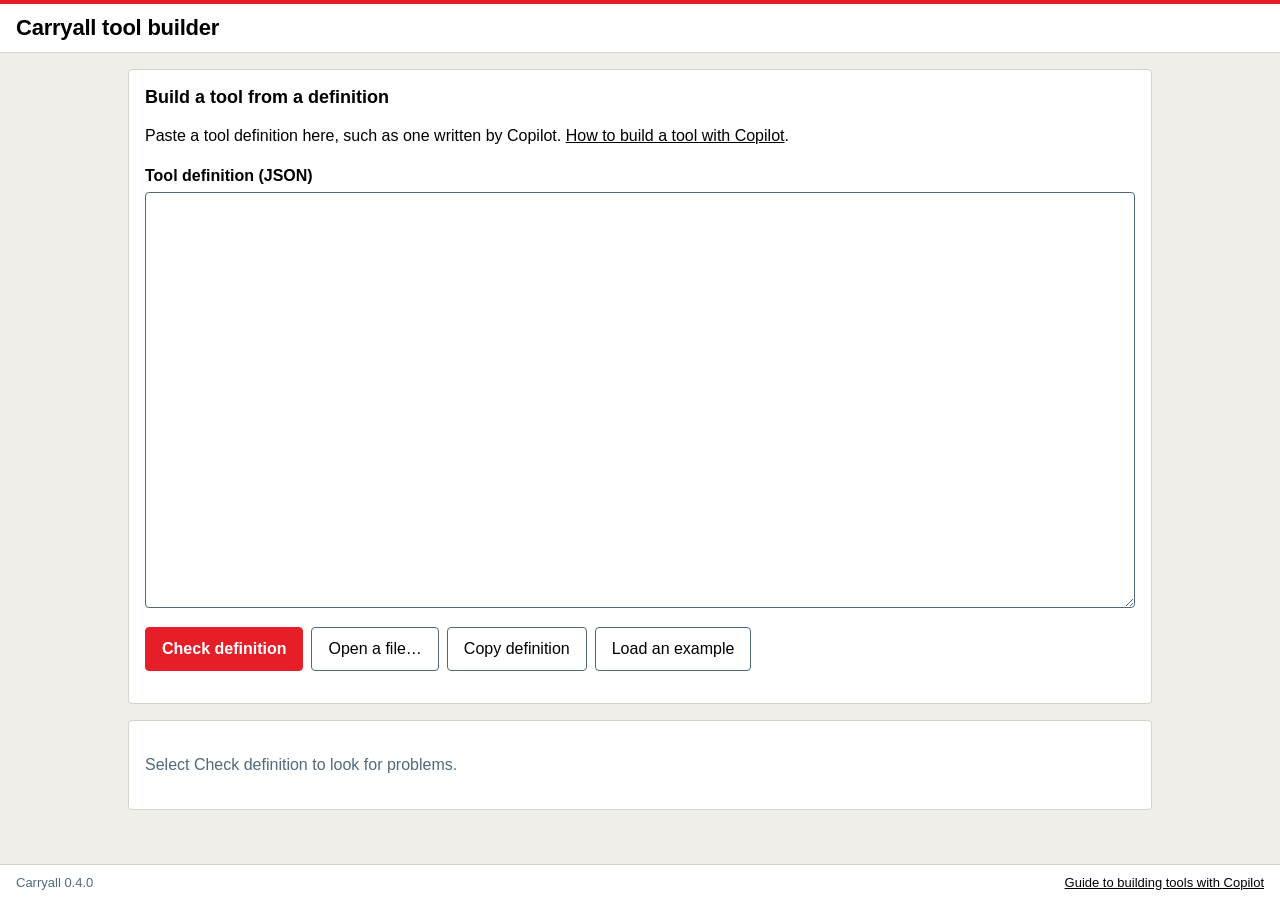
==== commit 2fdf416f: "Add suggestions, NEXTREF from the last row, tables that open sheets, quick edits and hidden columns " ====
--- a/carryall.html
+++ b/carryall.html
@@ -1,5 +1,5 @@
 <!DOCTYPE html>
-<html lang="en-GB" data-ca-core="0.3.0">
+<html lang="en-GB" data-ca-core="0.4.0">
 <head>
 <meta charset="utf-8">
 <meta name="viewport" content="width=device-width, initial-scale=1">
@@ -8,7 +8,7 @@
 
  ██████  CARRYALL  ·  a single-file tool that carries its own data
  ─────────────────────────────────────────────────────────────────
- Core version: 0.3.0
+ Core version: 0.4.0
 
  WHAT THIS FILE IS
  This one HTML file is a complete app: structured data + viewer + editor.
@@ -48,22 +48,39 @@
  ════════════════════════════════════════════════════════════════
  HOW TO BUILD A NEW TOOL (instructions for people and LLMs)
  ════════════════════════════════════════════════════════════════
+ A tool is defined in one of two ways:
+   * a TOOL DEFINITION: JSON in <script id="ca-spec">, described in the
+     reference below. Every part of it is checked and each problem is
+     explained. Use it whenever the whole tool fits: lists of records,
+     links, formulas, and the built-in views.
+   * a JAVASCRIPT APP: Carryall.app({...}) in <script id="ca-app">, with
+     #ca-spec left null. Use it for complex tools: custom screens (a
+     timeline, calendar or board), calculations that need loops, running
+     totals or text matching, or actions that change many rows at once.
+     Do not force a complex tool into a definition.
+ An assistant that cannot run code (such as Microsoft 365 Copilot) writes
+ definitions only. A coding agent (such as GitHub Copilot in VS Code)
+ chooses: see AGENTS.md in the Carryall repository.
+
+ With a definition:
  1. Open the blank template (carryall.html) in Edge or Chrome. It shows the
     tool builder.
- 2. Write a tool definition: JSON, as described in the reference below.
-    The Carryall Tool Builder agent in Microsoft 365 Copilot writes one
-    from a plain description (see docs/CREATE-A-TOOL-WITH-COPILOT.md).
+ 2. Write the definition, or have an assistant write it from a plain
+    description.
  3. Paste it into the builder and select Check definition. Every problem
     is listed with a fix; Copy problems for Copilot copies them for the
-    agent. Repeat until it says Ready to use (this includes the self-test).
+    assistant. Repeat until it says Ready to use (this includes the
+    self-test).
  4. Preview the tool, then Download it: a finished tool file with no data.
  5. To change a tool, open it and choose More, Change this tool.
  6. Release: increase version, and host the downloaded file as the home copy.
     The home copy is simply the tool file with <script id="ca-data"> null.
 
  An LLM editing a file directly (for example in VS Code) edits only
- <script id="ca-spec"> (and optionally <style id="ca-app-css">), then opens
- the file with ?selftest on the URL to run the self-test.
+ <script id="ca-spec"> or <script id="ca-app"> (and optionally
+ <style id="ca-app-css">), then checks it with tools/check.mjs from the
+ Carryall repository (see AGENTS.md), or opens the file with ?selftest on
+ the URL to run the self-test.
 
  ════════════════════════════════════════════════════════════════
  TOOL DEFINITION REFERENCE
@@ -77,7 +94,14 @@
 To change a tool later, open it and choose **More, Change this tool**.
 
 The builder checks everything below and names each problem with a fix. Its **Copy problems for
-Copilot** button copies them in a form Copilot can act on.
+Copilot** button copies them in a form Copilot can act on. In a code editor, `node tools/check.mjs`
+runs the same checks.
+
+A definition can only use what this reference lists. A tool that needs more, such as a custom screen
+(a timeline, calendar or board), calculations that need loops or text matching, or actions that change
+many rows at once, is built as a JavaScript app instead, with a coding agent such as GitHub Copilot
+in VS Code (see `AGENTS.md`). Never work round a missing feature with extra columns or keys that are
+not listed here.
 
 ## The rules that matter most
 
@@ -175,11 +199,11 @@
 Keys every column can have: `id`, `label`, `type`, `required` (true or false), `unique`, `help`
 (guidance shown under the field), `hidden` (never shown), `hideInForm`, `mono` (monospace, for
 references and drawing numbers), `default` (a fixed value) and `defaultFormula` (a formula such
-as `"TODAY()"` or `"NEXTREF(snags.ref, 'SN-', 3)"`).
+as `"TODAY()"` or `"NEXTREF(snags.ref, 'SN-001')"`).
 
 | Type | Stores | Extra keys |
 |:-|:-|:-|
-| `text` | One line of text | `maxLength` |
+| `text` | One line of text | `maxLength`, `suggest`, `suggestFrom` |
 | `longtext` | Several lines of text | |
 | `number` | A number | `min`, `max`, `decimals`, `step` |
 | `currency` | Money as a plain number, such as 1234.5 | `min`, `max`, `currency` |
@@ -196,6 +220,15 @@
   boolean. Without it, Carryall works it out from the formula.
 - `colorFormula` (calculated columns) returns a colour name, such as `"IF(overdue > 0, 'red', '')"`.
 - A `ref` column's `display` shows one column of the linked row in tables, such as `"display": "ref"`.
+- `"suggest": true` on a text column offers the values already typed in that column as the person types
+  (trimmed, each value once, in A to Z order). Any other value can still be typed. `suggestFrom` adds
+  the values of other text or choice columns, written `"table.column"`. Use it for names and
+  organisations that repeat, rather than a `choice` column whose list would keep growing:
+
+```json
+{ "id": "actionBy", "label": "Action by", "type": "text", "suggest": true,
+  "suggestFrom": ["comments.raisedByOrg", "responses.organisation"] }
+```
 
 ## Formulas
 
@@ -249,8 +282,16 @@
 | Numbers | `ROUND(x, places)`, `ROUNDUP`, `ROUNDDOWN`, `CEILING(x, step)`, `FLOOR(x, step)`, `INT`, `ABS`, `SQRT`, `POWER(x, y)`, `MOD(x, y)`, `MIN(a, b, ...)`, `MAX(a, b, ...)`, `SUM(a, b, ...)`, `AVERAGE(a, b, ...)` |
 | Text | `CONCAT(a, b, ...)`, `LEN`, `UPPER`, `LOWER`, `TRIM`, `LEFT(text, n)`, `RIGHT(text, n)`, `CONTAINS(text, part)`, `VALUE(text)` |
 | Dates | `TODAY()`, `DAYS(end, start)`, `YEARFRAC(start, end)`, `EDATE(date, months)`, `ADDDAYS(date, days)`, `YEAR`, `MONTH`, `DAY`, `DATE(year, month, day)` |
-| Tables | `SUM`, `COUNT`, `AVERAGE`, `MIN`, `MAX` as above; `NEXTREF(table.column, 'PREFIX-', digits)` gives the next reference, such as SN-004 |
+| Tables | `SUM`, `COUNT`, `AVERAGE`, `MIN`, `MAX` as above; `NEXTREF` gives the next reference (see below) |
 | Other | `USER()` is the name of the person using the tool |
+
+**Next reference**: `NEXTREF(table.column)` continues from the references already in the column. It
+takes the most recently added reference that ends in a number, and adds 1 to the highest number used
+with the same prefix, keeping the number of digits: `ARUP-09` gives `ARUP-10`, `C-099` gives `C-100`.
+While the table is empty it gives blank, or the first value if you add one:
+`NEXTREF(comments.ref, 'C-001')`. `NEXTREF(table.column, 'PREFIX-', digits)` still works, and always
+uses that prefix: `NEXTREF(snags.ref, 'SN-', 3)` gives SN-004 after SN-003. Use NEXTREF in a
+column's `defaultFormula`.
 
 Not available: SUMIF, COUNTIF, VLOOKUP, XLOOKUP and similar. Use `SUM(table.column WHERE ...)`,
 `COUNT(table WHERE ...)` and links (`site.name`) instead.
@@ -296,7 +337,21 @@
 
 Optional: `columns` (default all), `sort`, `filters` (drop-down filters), `totals` (number columns),
 `where`, `add: false` (no Add button), `readOnly: true`, `search: false`, `preset` (values for new
-rows, such as `{ "status": "Open" }`).
+rows, such as `{ "status": "Open" }`), and:
+
+- `quickEdit`: choice columns that can be changed straight from the table, such as `["status"]`.
+  Selecting the value opens a short list of the options; choosing one saves the row as the form
+  would, so checks, onSave rules and undo all apply. If a check fails, the form opens to show why.
+- `hiddenColumns`: columns that start hidden. A Columns button lets people show them (and hide
+  others). The choice is kept until the browser tab is closed. List them in `columns` too to set
+  where they appear; otherwise they go at the end.
+- `open`: the title of a sheet view of the same table. Selecting a row then shows it on that sheet
+  tab instead of opening the form, and an edit button at the start of each row opens the form.
+
+```json
+{ "type": "table", "title": "Reviews", "table": "reviews", "columns": ["ref", "title", "status", "due"],
+  "open": "Review sheet", "quickEdit": ["status"], "hiddenColumns": ["due"] }
+```
 
 **summary**: rows grouped by a column, with a bar chart and a table of totals.
 
@@ -339,6 +394,14 @@
 ```
 
 `child.link` is the `ref` column in the child table that points to this view's table.
+
+`"picker": false` hides the list for choosing a record and shows a Back button instead, which returns
+to the table the person came from. Use it with a table view whose `open` names this sheet, so the
+table is where records are chosen:
+
+```json
+{ "type": "sheet", "title": "Review sheet", "table": "reviews", "picker": false, "fields": ["title", "status"] }
+```
 
 **matrix**: a cross-tab. `rows` and `columns` are columns (or formulas, often links followed with a dot)
 whose values label the rows and columns. Each cell shows the metrics; select it to see the rows.
@@ -435,11 +498,13 @@
 what to do. No em dashes, no emoji. Never rely on colour alone.
 
  ════════════════════════════════════════════════════════════════
- JAVASCRIPT APPS (advanced, for developers)
+ JAVASCRIPT APPS (for complex tools)
  ════════════════════════════════════════════════════════════════
- A developer can define a tool in JavaScript instead, which allows custom
- views written in code. Tools built from JSON are easier to check and to
- change; prefer them. A JavaScript app leaves <script id="ca-spec"> null.
+ A tool that needs more than a definition can express is written in
+ JavaScript instead, which allows custom views and logic in code. Use the
+ built-in view types wherever they fit. A tool that fits a definition
+ should use one: it is fully checked and anyone can change it in the tool
+ builder. A JavaScript app leaves <script id="ca-spec"> null.
  J1. Call Carryall.app({...}) once in <script id="ca-app">, with:
       id             stable kebab-case id. NEVER change it after release:
                      files are matched to tools by this id.
@@ -503,6 +568,8 @@
     Common column options: label, required, default (value or fn(api)),
       help, hidden (never shown), hideInForm, min, max, decimals, unique,
       mono (show in monospace: references, drawing and job numbers).
+    Text columns: suggest: true offers the values already in the column as
+      the user types; suggestFrom: ['table.column', ...] adds other columns.
     Pill colours: grey green amber red blue purple teal pink. Pills always
       show their text, so colour is never the only signal. For computed
       columns colors may be a function (value, row) => colour.
@@ -516,7 +583,12 @@
       { type: 'table', table, title?, columns?: [keys], sort?: {key, dir},
         totals?: [keys], filters?: [keys] (computed columns allowed),
         where?: (row, api) => bool,
-        add?: false, readOnly?: true, preset?: {defaults for new rows} }
+        add?: false, readOnly?: true, preset?: {defaults for new rows},
+        hiddenColumns?: [keys] (start hidden; a Columns button shows them),
+        quickEdit?: [choice keys] (changed from the table, saved like the
+          form: validate, onSave and undo all apply),
+        open?: 'title of a sheet view of the same table' (a row opens it;
+          an edit button starts each row) }
       { type: 'summary', table, groupBy, bucket?: 'month'|'year' (dates),
         metrics?: [{ label, op: 'count'|'sum'|'avg'|'min'|'max', column, format? }],
         chart?: false | metricIndex, showTable?: false, where?, sortBy?: 'label' }
@@ -526,7 +598,8 @@
           kpi blocks and blocks with wide: true span the full width
       { type: 'settings', title, fields?: [keys], intro? }
       { type: 'sheet', title, table, fields?, sort?, where?,
-        child?: { table, link (ref column), columns?, sort?, where? } }
+        child?: { table, link (ref column), columns?, sort?, where? },
+        picker?: false (a Back button instead of the record list) }
       { type: 'matrix', title, table, rows: column key or fn(row, api),
         columns: same, metrics?: [{ label, op, column, where? }], where? }
       { type: 'custom', title, render: (el, api) => { el.append(...) } }
@@ -812,6 +885,14 @@
   min-width: 0;
 }
 .ca-textarea { width: 100%; min-height: 6rem; resize: vertical; }
+.ca-icon { width: 1.25rem; height: 1.25rem; flex: none; fill: none; stroke: currentColor; stroke-width: 2; stroke-linecap: round; stroke-linejoin: round; }
+.ca-icon-btn {
+  display: inline-flex; align-items: center; justify-content: center;
+  width: var(--ca-target); height: var(--ca-target);
+  border: 1px solid transparent; border-radius: var(--ca-radius); background: none; color: var(--ca-text); cursor: pointer;
+}
+.ca-icon-btn:hover { border-color: var(--ca-border-strong); background: var(--ca-surface); }
+.ca-narrow-only { display: none !important; }
 
 /* ── Banners ────────────────────────────────────────── */
 .ca-banners:empty { display: none; }
@@ -872,6 +953,32 @@
 .ca-table .ca-empty { text-align: center; color: var(--ca-muted); padding: 1.5rem; }
 .ca-computed { color: var(--ca-muted); }
 .ca-table td.ca-long { min-width: 18rem; }
+.ca-table th.ca-edit-col, .ca-table td.ca-edit-cell { width: 1%; padding: 0 0.125rem; vertical-align: middle; }
+.ca-table td.ca-quick-cell { padding: 0 0.25rem; }
+.ca-quick {
+  display: inline-flex; align-items: center; gap: 0.375rem; min-height: var(--ca-target); padding: 0 0.375rem;
+  border: 1px solid transparent; border-radius: var(--ca-radius); background: none; cursor: pointer; white-space: nowrap;
+}
+.ca-quick:hover { border-color: var(--ca-border-strong); background: var(--ca-surface); }
+.ca-quick-caret { color: var(--ca-muted); font-size: 0.75rem; }
+.ca-quick-menu {
+  position: fixed; z-index: 30; min-width: 11rem; max-height: min(60vh, 24rem); overflow-y: auto; display: grid;
+  background: var(--ca-surface); border: 1px solid var(--ca-border-strong); border-radius: var(--ca-radius);
+  box-shadow: 0 6px 24px rgba(0, 0, 0, 0.16); padding: 0.25rem;
+}
+.ca-quick-menu button {
+  position: relative; display: flex; align-items: center; min-height: var(--ca-target); padding: 0 0.75rem 0 2rem;
+  border: none; background: none; border-radius: 0.1875rem; text-align: left; cursor: pointer;
+}
+.ca-quick-menu button:hover, .ca-quick-menu button:focus { background: var(--ca-surface-2); }
+/* The current value is ticked: a shape as well as aria-checked, never colour alone. */
+.ca-quick-menu button[aria-checked="true"]::before {
+  content: ""; position: absolute; left: 0.875rem; top: 50%; width: 0.375rem; height: 0.75rem;
+  border: solid var(--ca-text); border-width: 0 2px 2px 0; transform: translateY(-65%) rotate(45deg);
+}
+.ca-columns .ca-menu-list { min-width: 14rem; max-height: min(60vh, 28rem); overflow-y: auto; }
+.ca-columns .ca-check { padding: 0 0.75rem; cursor: pointer; }
+.ca-columns > summary .ca-muted { font-size: 0.875rem; }
 
 /* Status pills: always carry a text label; colour is a tinted fill plus a palette outline. */
 .ca-pill {
@@ -973,6 +1080,7 @@
   padding: 0 0.75rem; border-radius: 0.1875rem; cursor: pointer;
 }
 .ca-menu-list button:hover { background: var(--ca-surface-2); }
+.ca-menu-list button:disabled { opacity: 0.5; cursor: default; }
 
 /* ── Document properties ────────────────────────────── */
 .ca-docline {
@@ -1029,9 +1137,37 @@
   .ca-file-name { max-width: 22ch; }
   .ca-header { position: static; }
   .ca-title { font-size: 1.25rem; }
+  /* Header: title and document line above, then one row of actions. Open and Save as are in More;
+     Undo and Redo keep their names for screen readers but show as icons. */
+  .ca-header-main { padding: 0.5rem 0.75rem; gap: 0.5rem; }
+  .ca-titles { flex-basis: 100%; }
+  .ca-meta { gap: 0 0.75rem; }
+  .ca-file-actions { flex: 1 1 100%; flex-wrap: nowrap; gap: 0.375rem; }
+  .ca-file-actions > .ca-btn.primary { flex: 1 1 auto; }
+  .ca-file-actions > .ca-menu { margin-left: auto; }
+  .ca-file-actions .ca-btn-group .ca-btn { padding: 0 0.5rem; }
+  .ca-header-main > .ca-toolbar:not(.ca-file-actions) { flex: 1 1 100%; }
+  .ca-header-main > .ca-toolbar:not(.ca-file-actions) > .ca-btn { flex: 1 1 auto; }
+  .ca-btn-text { position: absolute; width: 1px; height: 1px; overflow: hidden; clip: rect(0 0 0 0); white-space: nowrap; }
+  .ca-menu > summary.ca-btn { padding: 0 0.75rem; }
+  .ca-menu-list { max-height: min(70vh, 32rem); overflow-y: auto; }
+  .ca-wide-only { display: none !important; }
+  .ca-narrow-only { display: block !important; }
+  .ca-tabs { padding: 0 0.25rem; scroll-padding: 0 1rem; }
+  .ca-tab { padding: 0 0.625rem; }
+  .ca-banner { padding: 0.5rem 0.75rem; }
+  .ca-banner > .ca-spacer { display: none; }
+  /* View toolbars: search on its own row, filters two to a row, actions after. */
+  .ca-tv-bar > .ca-input[type="search"] { flex: 1 1 100%; width: auto; }
+  .ca-tv-bar > .ca-select { flex: 1 1 calc(50% - 0.25rem); max-width: none; }
+  .ca-tv-bar > .ca-btn.primary { flex: 1 1 auto; }
+  .ca-tv-bar .ca-sheet-select { flex: 1 1 100%; }
+  .ca-sheet-bar > .ca-spacer { display: none; }
+  .ca-sheet-bar > .ca-btn { flex: 1 1 auto; }
 }
 @media print {
-  .ca-header .ca-toolbar, .ca-banners, .ca-tabs, .ca-tv-bar, .ca-footer, .ca-skip { display: none !important; }
+  .ca-header .ca-toolbar, .ca-banners, .ca-tabs, .ca-tv-bar, .ca-footer, .ca-skip, .ca-quick-menu { display: none !important; }
+  .ca-table .ca-edit-col, .ca-table .ca-edit-cell, .ca-quick-caret { display: none; }
   .ca-header { position: static; border-top: none; }
   body { background: #fff; }
   .ca-table th { position: static; }
@@ -1054,7 +1190,7 @@
 (function () {
   'use strict';
 
-  const CORE_VERSION = '0.3.0';
+  const CORE_VERSION = '0.4.0';
   const FORMAT = 'carryall/1';
   const PAGE = 500;                 // rows rendered before "show more"
   const SOFT_ROWS = 5000;           // size advisory thresholds
@@ -1073,6 +1209,7 @@
     fileName: null,
     handle: null,         // FileSystemFileHandle for save-in-place (html only)
     tab: 0,
+    cameFrom: null,       // the tab shown before this one (a sheet's Back button returns to it)
     viewState: {},
     undo: [], redo: [],
     shell: null,          // pristine <html> clone used to build exports
@@ -3023,7 +3160,21 @@
   const emptyText = 'Not set';
 
   // ── Record form ────────────────────────────────────────────────────────
-  function fieldInput(col, value, onChange) {
+  // Suggestions for a text column: the distinct values already in it (and in any "suggestFrom"
+  // columns, written "table.column"), trimmed and sorted with case ignored.
+  function suggestList(values) {
+    const seen = new Set();
+    for (const v of values) { if (fxBlank(v)) continue; const x = String(v).trim(); if (x) seen.add(x); }
+    return [...seen].sort((a, b) => a.localeCompare(b, undefined, { sensitivity: 'base' }) || (a < b ? -1 : a > b ? 1 : 0));
+  }
+  function suggestValues(t, col) {
+    const sources = [];
+    if (S.app.tables[t]) sources.push([t, col.key]);
+    for (const src of col.suggestFrom || []) { const [tk, ck] = String(src).split('.'); if (S.app.tables[tk]?.columns[ck]) sources.push([tk, ck]); }
+    return suggestList(sources.flatMap(([tk, ck]) => tableRows(tk).map(r => rawValue(tk, r, ck))));
+  }
+  let listSeq = 0;
+  function fieldInput(col, value, onChange, t = null) {
     const set = v => onChange(v);
     switch (col.type) {
       case 'longtext':
@@ -3044,8 +3195,15 @@
         return h('select', { class: 'ca-select', onchange: e => set(e.target.value || null) },
           h('option', { value: '' }, emptyText), opts.map(([id, label]) => h('option', { value: id, selected: id === value }, label)));
       }
-      default:
-        return h('input', { class: 'ca-input', type: 'text', value: value ?? '', maxlength: col.maxLength, oninput: e => set(e.target.value || null) });
+      default: {
+        const input = h('input', { class: 'ca-input', type: 'text', value: value ?? '', maxlength: col.maxLength, oninput: e => set(e.target.value || null) });
+        if (col.type !== 'text' || !t || col.suggest === false || !(col.suggest || col.suggestFrom)) return input;
+        // Any value can still be typed: the list only offers what is already in use.
+        const listId = 'ca-list' + (++listSeq);
+        input.setAttribute('list', listId);
+        input.setAttribute('autocomplete', 'off');
+        return h('div', { class: 'ca-suggest' }, input, h('datalist', { id: listId }, suggestValues(t, col).map(v => h('option', { value: v }))));
+      }
     }
   }
   function validateRow(t, row) {
@@ -3067,10 +3225,23 @@
     }
     return errs;
   }
-  function openForm(t, id, preset = {}) {
+  // Save a row through the normal path: the table's checks, then its onSave rules, then one
+  // undoable change. Returns the errors (an empty object when it saved).
+  function saveRow(t, existing, draft) {
+    const td = S.app.tables[t];
+    const errs = validateRow(t, draft);
+    if (Object.keys(errs).length) return errs;
+    if (typeof td.onSave === 'function') td.onSave(draft, existing ? clone(existing) : null, makeApi());
+    const { id: _id, ...rest } = draft;
+    if (existing) updateRow(t, existing.id, rest); else insertRow(t, rest);
+    return {};
+  }
+  // preset: values for a new row, or changes already made to an existing one (shown checked when
+  // showErrors is set, as when a quick edit from a table breaks one of the table's checks).
+  function openForm(t, id, preset = {}, { showErrors: checkNow = false } = {}) {
     const td = S.app.tables[t];
     const existing = id ? tableRows(t).find(r => r.id === id) : null;
-    const draft = existing ? clone(existing) : { id: null, ...defaultsFor(td), ...preset };
+    const draft = existing ? { ...clone(existing), ...preset, id: existing.id } : { id: null, ...defaultsFor(td), ...preset };
     const ro = S.readOnly || td.readOnly;
     const fields = {};
     const computedEls = [];
@@ -3081,7 +3252,7 @@
         computedEls.push([el, c]);
         return makeField(c.label + ' (calculated)', el).wrap;
       }
-      const input = ro ? h('div', { class: 'ca-readonly' }, formatCell(t, draft, c.key) || emptyText) : fieldInput(c, draft[c.key], v => { draft[c.key] = v; refreshComputed(); });
+      const input = ro ? h('div', { class: 'ca-readonly' }, formatCell(t, draft, c.key) || emptyText) : fieldInput(c, draft[c.key], v => { draft[c.key] = v; refreshComputed(); }, t);
       const f = makeField(c.label, input, { required: c.required && !ro, help: c.help });
       fields[c.key] = f;
       return f.wrap;
@@ -3099,15 +3270,17 @@
       return true;
     } });
     buttons.push({ label: ro ? 'Close' : 'Cancel', value: false });
-    if (!ro) buttons.push({ label: existing ? 'Save changes' : `Add ${td.singular}`, primary: true, onClick: () => {
+    const check = () => {
       const errs = validateRow(t, draft);
       formErr.textContent = errs._form || '';
-      if (!showErrors(fields, errs) || errs._form) return false;
-      if (typeof td.onSave === 'function') td.onSave(draft, existing ? clone(existing) : null, makeApi());
-      const { id: _id, ...rest } = draft;
-      if (existing) updateRow(t, id, rest); else insertRow(t, rest);
+      return showErrors(fields, errs) && !errs._form;
+    };
+    if (!ro) buttons.push({ label: existing ? 'Save changes' : `Add ${td.singular}`, primary: true, onClick: () => {
+      if (!check()) return false;
+      saveRow(t, existing, draft);
       return true;
     } });
+    if (checkNow && !ro) setTimeout(check);
     return dialog({ title: `${existing ? (ro ? 'View' : 'Edit') : 'New'} ${td.singular}`, body, buttons });
   }
   function defaultsFor(td) {
@@ -3277,15 +3450,44 @@
     if (col.type === 'longtext' && text.length > 80) return text.slice(0, 79) + '…';
     return text;
   }
+  // Small line icons, drawn with the text colour. Always beside text or inside a named control.
+  const ICONS = {
+    edit: 'M4 20h4L19 9l-4-4L4 16v4z M13.5 6.5l4 4',
+    undo: 'M9 14 4 9l5-5 M4 9h10.5a5.5 5.5 0 0 1 0 11H11',
+    redo: 'M15 14l5-5-5-5 M20 9H9.5a5.5 5.5 0 0 0 0 11H13',
+  };
+  function icon(name) {
+    const ns = 'http://www.w3.org/2000/svg';
+    const svg = document.createElementNS(ns, 'svg');
+    for (const [k, v] of Object.entries({ viewBox: '0 0 24 24', 'aria-hidden': 'true', focusable: 'false', class: 'ca-icon' })) svg.setAttribute(k, v);
+    const path = document.createElementNS(ns, 'path');
+    path.setAttribute('d', ICONS[name]);
+    svg.append(path);
+    return svg;
+  }
+  const sessionGet = k => { try { return JSON.parse(sessionStorage.getItem(k) || 'null'); } catch { return null; } };
+  const sessionSet = (k, v) => { try { sessionStorage.setItem(k, JSON.stringify(v)); } catch { /* storage blocked: kept for this page only */ } };
+
   function renderTableView(el, view, api, key) {
     const t = view.table, td = S.app.tables[t];
     if (!td) throw new Error(`Table "${t}" is not defined`);
     const vs = S.viewState[key] = S.viewState[key] || { q: '', sort: view.sort ? { ...view.sort } : null, filters: {}, limit: PAGE };
-    const cols = (view.columns || Object.keys(td.columns).filter(k => !td.columns[k].hidden)).map(k => {
-      if (!td.columns[k]) throw new Error(`Column "${k}" is not defined on ${t}`);
-      return td.columns[k];
-    });
-    const count = h('span', { class: 'ca-muted' });
+    const colOf = k => { if (!td.columns[k]) throw new Error(`Column "${k}" is not defined on ${t}`); return td.columns[k]; };
+    // "hiddenColumns" start hidden; the Columns menu shows them. The choice lasts for the session.
+    const listed = view.columns || Object.keys(td.columns).filter(k => !td.columns[k].hidden);
+    const hideable = (view.hiddenColumns || []).filter(k => td.columns[k]);
+    const every = [...listed, ...hideable.filter(k => !listed.includes(k))];
+    const store = hideable.length && !String(key).startsWith('selftest') ? `ca-columns/${S.app.id}/${key}` : null;
+    if (!vs.shown) { const saved = store && sessionGet(store); vs.shown = Array.isArray(saved) ? saved : every.filter(k => !hideable.includes(k)); }
+    let shown = every.filter(k => vs.shown.includes(k));
+    if (!shown.length) shown = [every[0]];
+    const cols = shown.map(colOf);
+    const ro = S.readOnly || td.readOnly || view.readOnly;
+    const formRo = S.readOnly || td.readOnly;
+    // "open": selecting a row shows it on that sheet tab; the first column edits it directly.
+    const sheetTab = view.open ? S.app.views.findIndex(v => v.type === 'sheet' && v.title === view.open && v.table === t) : -1;
+    const quick = ro ? [] : (view.quickEdit || []).filter(k => td.columns[k]?.type === 'choice' && td.columns[k].options?.length);
+    const count = h('span', { class: 'ca-muted ca-count' });
     const tbody = h('tbody'), tfoot = h('tfoot');
     const filters = (view.filters || []).map(fk => {
       const c = td.columns[fk];
@@ -3296,12 +3498,25 @@
       return h('select', { class: 'ca-select', 'aria-label': `Filter by ${c.label}`, onchange: e => { vs.filters[fk] = e.target.value; vs.limit = PAGE; refresh(); } },
         h('option', { value: '' }, `Any ${c.label.toLowerCase()}`), opts.map(([v, l]) => h('option', { value: v, selected: vs.filters[fk] === v }, l)));
     });
-    const ro = S.readOnly || td.readOnly || view.readOnly;
+    const nHidden = every.length - shown.length;
+    const columnsMenu = hideable.length > 0 && h('details', { class: 'ca-menu ca-columns', open: !!vs.colsOpen,
+      ontoggle: e => { vs.colsOpen = e.currentTarget.open; },
+      onkeydown: e => { if (e.key === 'Escape' && e.currentTarget.open) { e.currentTarget.open = false; e.currentTarget.querySelector('summary').focus(); } } },
+      h('summary', { class: 'ca-btn', dataset: { caFocus: `columns.${key}` } }, 'Columns', nHidden > 0 && h('span', { class: 'ca-muted' }, `(${nHidden} hidden)`), h('span', { 'aria-hidden': 'true' }, '▾')),
+      h('div', { class: 'ca-menu-list', role: 'group', 'aria-label': 'Columns to show' }, every.map(k => {
+        const on = shown.includes(k);
+        return h('label', { class: 'ca-check' }, h('input', { type: 'checkbox', checked: on, disabled: on && shown.length === 1, dataset: { caFocus: `column.${key}.${k}` },
+          onchange: e => {
+            vs.shown = e.target.checked ? every.filter(x => x === k || shown.includes(x)) : shown.filter(x => x !== k);
+            if (store) sessionSet(store, vs.shown);
+            render();
+          } }), colOf(k).label);
+      })));
     el.append(h('div', { class: 'ca-tv-bar' },
       view.search !== false && h('input', { class: 'ca-input', type: 'search', placeholder: 'Search…', value: vs.q, 'aria-label': 'Search', oninput: e => { vs.q = e.target.value; vs.limit = PAGE; refresh(); } }),
-      filters, h('span', { class: 'ca-spacer' }), count,
+      filters, h('span', { class: 'ca-spacer' }), count, columnsMenu,
       !ro && view.add !== false && h('button', { class: 'ca-btn primary', onclick: () => openForm(t, null, view.preset) }, `+ Add ${td.singular}`)));
-    const thead = h('thead', h('tr', cols.map(c => {
+    const thead = h('thead', h('tr', sheetTab >= 0 && h('th', { scope: 'col', class: 'ca-edit-col' }, h('span', { class: 'ca-visually-hidden' }, formRo ? 'View' : 'Edit')), cols.map(c => {
       const active = vs.sort && vs.sort.key === c.key;
       return h('th', { class: `sortable${isNumericCol(c) ? ' num' : ''}`, scope: 'col', 'aria-sort': active ? (vs.sort.dir === 'desc' ? 'descending' : 'ascending') : null },
         h('button', { class: 'ca-sort-btn', type: 'button', dataset: { caFocus: `sort.${key}.${c.key}` },
@@ -3312,6 +3527,22 @@
     const more = h('div', { style: { textAlign: 'center', marginTop: '10px' } });
     el.append(more);
 
+    const editCell = r => {
+      const label = `${formRo ? 'View' : 'Edit'} ${td.singular} ${displayOf(t, r)}`.trim();
+      const open = e => { e.stopPropagation(); openForm(t, r.id); };
+      return h('td', { class: 'ca-edit-cell', onclick: open },
+        h('button', { class: 'ca-icon-btn', type: 'button', 'aria-label': label, title: label, dataset: { caFocus: `edit.${key}.${r.id}` }, onclick: open }, icon('edit')));
+    };
+    const rowNode = r => {
+      const act = sheetTab >= 0 ? () => openSheet(sheetTab, r.id) : () => openForm(t, r.id);
+      return h('tr', { class: 'clickable', tabindex: 0, dataset: { caRow: r.id }, onclick: act,
+        // Enter on a button inside the row belongs to that button, not the row.
+        onkeydown: e => { if (e.key === 'Enter' && e.target === e.currentTarget) act(); } },
+        sheetTab >= 0 && editCell(r),
+        cols.map(c => quick.includes(c.key)
+          ? h('td', { class: 'ca-quick-cell', onclick: e => e.stopPropagation() }, quickEditButton(t, r, c, key))
+          : h('td', { class: `${isNumericCol(c) ? 'num' : ''}${c.type === 'computed' ? ' ca-computed' : ''}${c.type === 'longtext' ? ' ca-long' : ''}` }, cellNode(t, r, c))));
+    };
     const refresh = () => withCalc(refreshRows);
     function refreshRows() {
       const all = tableRows(t);
@@ -3321,11 +3552,11 @@
         rows = rows.filter(r => cols.some(c => formatCell(t, r, c.key).toLowerCase().includes(q)));
       }
       if (vs.sort) rows = sortRows(t, rows, vs.sort);
-      tbody.replaceChildren(...(rows.length ? rows.slice(0, vs.limit).map(r => h('tr', { class: 'clickable', tabindex: 0, onclick: () => openForm(t, r.id), onkeydown: e => { if (e.key === 'Enter') openForm(t, r.id); } },
-        cols.map(c => h('td', { class: `${isNumericCol(c) ? 'num' : ''}${c.type === 'computed' ? ' ca-computed' : ''}${c.type === 'longtext' ? ' ca-long' : ''}` }, cellNode(t, r, c)))))
-        : [h('tr', h('td', { class: 'ca-empty', colspan: cols.length }, all.length ? 'No matching rows' : `No ${td.label.toLowerCase()} yet`))]));
+      const span = cols.length + (sheetTab >= 0 ? 1 : 0);
+      tbody.replaceChildren(...(rows.length ? rows.slice(0, vs.limit).map(rowNode)
+        : [h('tr', h('td', { class: 'ca-empty', colspan: span }, all.length ? 'No matching rows' : `No ${td.label.toLowerCase()} yet`))]));
       if (view.totals?.length && rows.length) {
-        tfoot.replaceChildren(h('tr', cols.map((c, i) => {
+        tfoot.replaceChildren(h('tr', sheetTab >= 0 && h('td', ''), cols.map((c, i) => {
           if (!view.totals.includes(c.key)) return h('td', i === 0 ? 'Total' : '');
           const sum = rows.reduce((s, r) => s + (Number(rawValue(t, r, c.key)) || 0), 0);
           return h('td', { class: 'num' }, formatAs(c.type === 'computed' ? c.format || 'number' : c.type, sum, c));
@@ -3335,6 +3566,85 @@
       more.replaceChildren(rows.length > vs.limit ? h('button', { class: 'ca-btn', onclick: () => { vs.limit += PAGE; refresh(); } }, `Show more (${rows.length - vs.limit} remaining)`) : '');
     }
     refresh();
+  }
+
+  // ── Quick edit: change a choice from a table without opening the row ──
+  // The change is saved like the form saves it (checks, onSave rules, undo). If a check fails,
+  // the form opens with the change made and the problem shown.
+  function quickEditButton(t, row, col, key) {
+    const td = S.app.tables[t];
+    const v = row[col.key];
+    const focusKey = `quick.${key}.${row.id}.${col.key}`;
+    const btn = h('button', { class: 'ca-quick', type: 'button', 'aria-haspopup': 'menu', 'aria-expanded': 'false', dataset: { caFocus: focusKey },
+      'aria-label': `${col.label}: ${v ?? emptyText}. Change the ${col.label.toLowerCase()} of ${td.singular} ${displayOf(t, row)}`.trim(),
+      onclick: e => { e.stopPropagation(); quickMenu(btn, t, row.id, col, focusKey); } },
+      v ? UI.pill(v, col.colors?.[v]) : h('span', { class: 'ca-muted' }, emptyText),
+      h('span', { class: 'ca-quick-caret', 'aria-hidden': 'true' }, '▾'));
+    return btn;
+  }
+  let quickOpen = null;
+  function closeQuickMenu(refocus = false) {
+    const q = quickOpen;
+    if (!q) return;
+    quickOpen = null;
+    q.cleanup();
+    q.menu.remove();
+    q.btn.setAttribute('aria-expanded', 'false');
+    if (refocus && q.btn.isConnected) q.btn.focus();
+  }
+  function quickMenu(btn, t, id, col, focusKey) {
+    if (quickOpen?.btn === btn) { closeQuickMenu(true); return; }
+    closeQuickMenu();
+    const row = rowById(t, id);
+    if (!row) return;
+    const td = S.app.tables[t];
+    const current = row[col.key] ?? null;
+    const options = [...col.options, ...(col.required ? [] : [null])];
+    const choose = o => {
+      closeQuickMenu();
+      const cur = rowById(t, id);
+      if (!cur) return;
+      if ((cur[col.key] ?? null) === o) { if (btn.isConnected) btn.focus(); return; }
+      const errs = saveRow(t, cur, { ...clone(cur), [col.key]: o });
+      if (Object.keys(errs).length) { openForm(t, id, { [col.key]: o }, { showErrors: true }); return; }
+      toast(`${col.label} changed to ${o ?? emptyText.toLowerCase()}. Undo with Ctrl+Z.`);
+      (document.querySelector(`[data-ca-focus="${CSS.escape(focusKey)}"]`) || document.getElementById('ca-main'))?.focus();
+    };
+    const items = options.map(o => h('button', { type: 'button', role: 'menuitemradio', tabindex: '-1', 'aria-checked': String(o === current), onclick: () => choose(o) },
+      o == null ? h('span', emptyText) : UI.pill(o, col.colors?.[o])));
+    const move = (i, d) => items[(i + d + items.length) % items.length].focus();
+    const menu = h('div', { class: 'ca-quick-menu', role: 'menu', 'aria-label': `${col.label} of ${td.singular} ${displayOf(t, row)}`.trim(),
+      onkeydown: e => {
+        const i = items.indexOf(document.activeElement);
+        if (e.key === 'ArrowDown') { e.preventDefault(); move(i, 1); }
+        else if (e.key === 'ArrowUp') { e.preventDefault(); move(i < 0 ? 0 : i, -1); }
+        else if (e.key === 'Home') { e.preventDefault(); items[0].focus(); }
+        else if (e.key === 'End') { e.preventDefault(); items[items.length - 1].focus(); }
+        else if (e.key === 'Escape' || e.key === 'Tab') { e.preventDefault(); e.stopPropagation(); closeQuickMenu(true); }
+      } }, items);
+    document.body.append(menu);
+    // Below the button (above it when there is no room), following it when the page scrolls.
+    const place = () => {
+      const r = btn.getBoundingClientRect();
+      if (r.bottom < 0 || r.top > innerHeight) { closeQuickMenu(); return; }
+      const mh = menu.offsetHeight, mw = menu.offsetWidth;
+      menu.style.left = Math.max(8, Math.min(r.left, innerWidth - mw - 8)) + 'px';
+      menu.style.top = (r.bottom + 4 + mh <= innerHeight - 8 ? r.bottom + 4 : Math.max(8, r.top - 4 - mh)) + 'px';
+    };
+    place();
+    // A press on the menu's own button is left to its click, which closes the menu.
+    const outside = e => { if (!menu.contains(e.target) && !btn.contains(e.target)) closeQuickMenu(); };
+    const moved = e => { if (!menu.contains(e.target)) place(); };
+    document.addEventListener('pointerdown', outside, true);
+    window.addEventListener('scroll', moved, true);
+    window.addEventListener('resize', moved);
+    quickOpen = { btn, menu, cleanup: () => {
+      document.removeEventListener('pointerdown', outside, true);
+      window.removeEventListener('scroll', moved, true);
+      window.removeEventListener('resize', moved);
+    } };
+    btn.setAttribute('aria-expanded', 'true');
+    (items[options.indexOf(current)] || items[0]).focus({ preventScroll: true });
   }
   function groupLabel(t, row, col, bucket) {
     if ((col.type === 'date' || (col.type === 'computed' && col.format === 'date')) && bucket) {
@@ -3428,7 +3738,7 @@
         const c = sd.columns[k];
         if (c.type === 'computed') return makeField(c.label + ' (calculated)', h('div', { class: 'ca-readonly' }, formatCell('settings', S.data.settings, k))).wrap;
         const input = S.readOnly ? h('div', { class: 'ca-readonly' }, formatCell('settings', S.data.settings, k) || emptyText)
-          : fieldInput(c, S.data.settings[k], v => { pending[k] = v; });
+          : fieldInput(c, S.data.settings[k], v => { pending[k] = v; }, 'settings');
         const focusable = input.matches('input, select, textarea') ? input : input.querySelector('input');
         if (focusable) focusable.dataset.caFocus = 'settings.' + k;
         return makeField(c.label, input, { help: c.help }).wrap;
@@ -3450,9 +3760,13 @@
       document.title = S.builder.previous ? `Change ${S.builder.previous.name}` : 'Carryall tool builder';
       return;
     }
+    closeQuickMenu();
     const panel = S.data ? h('div', S.app.views.length > 1 ? { role: 'tabpanel', id: 'ca-panel', 'aria-labelledby': `ca-tab-${S.tab}` } : null, renderCurrentView()) : renderLanding();
     root.replaceChildren(skip, renderHeader(), renderBanners(), S.data ? renderTabs() : '',
       h('main', { class: 'ca-main', id: 'ca-main', tabindex: '-1' }, panel), renderFooter());
+    // The tab bar scrolls sideways on narrow screens: keep the selected tab in view.
+    const nav = root.querySelector('.ca-tabs'), sel = nav?.querySelector('[aria-selected="true"]');
+    if (sel && nav.scrollWidth > nav.clientWidth) nav.scrollLeft = Math.max(0, sel.offsetLeft - nav.offsetLeft - (nav.clientWidth - sel.offsetWidth) / 2);
     if (focusKey) root.querySelector(`[data-ca-focus="${focusKey}"]`)?.focus();
     document.title = S.mode === 'preview' ? `Preview: ${S.app.name}` : `${S.dirty ? '• ' : ''}${S.fileName ? S.fileName + ' – ' : ''}${S.app.name}`;
   }
@@ -3473,8 +3787,12 @@
           h('button', { class: 'ca-btn primary', onclick: downloadTool }, 'Download the tool'))));
     }
     const has = !!S.data;
-    const btn = (label, onclick, opts = {}) => h('button', { class: `ca-btn${opts.primary ? ' primary' : ''}`, onclick, disabled: opts.disabled, title: opts.title }, label);
+    const btn = (label, onclick, opts = {}) => h('button', { class: `ca-btn${opts.primary ? ' primary' : ''}${opts.cls ? ' ' + opts.cls : ''}`, onclick, disabled: opts.disabled, title: opts.title }, label);
+    // On narrow screens Open and Save as move into the More menu, and Undo and Redo show as icons,
+    // so the main actions stay on one row (see .ca-wide-only and .ca-narrow-only in the core styles).
     const menu = h('details', { class: 'ca-menu' }, h('summary', { class: 'ca-btn' }, 'More', h('span', { 'aria-hidden': 'true' }, ' ▾')), h('div', { class: 'ca-menu-list' },
+      h('button', { class: 'ca-narrow-only', onclick: pickAndOpen }, 'Open…'),
+      has && S.app.saveInPlace && h('button', { class: 'ca-narrow-only', onclick: () => save({ as: true }), disabled: S.readOnly }, 'Save as…'),
       has && Object.entries(S.app.tables).map(([k, td]) => h('button', { onclick: () => exportCsv(k) }, `Export ${td.label} (CSV)`)),
       has && h('button', { onclick: exportJson }, 'Export data (JSON)'),
       has && !S.readOnly && h('button', { onclick: pickCombine }, 'Combine with another copy…'),
@@ -3491,14 +3809,14 @@
         h('div', { class: 'ca-titles' },
           h('h1', { class: 'ca-title' }, S.app.name),
           has && h('div', { class: 'ca-meta' }, propsOn() && renderDocLine(), renderFileState())),
-        h('div', { class: 'ca-toolbar', role: 'toolbar', 'aria-label': 'File actions' },
-          btn('Open…', pickAndOpen, { title: 'Open a saved Carryall file, JSON or CSV' }),
+        h('div', { class: 'ca-toolbar ca-file-actions', role: 'toolbar', 'aria-label': 'File actions' },
+          btn('Open…', pickAndOpen, { title: 'Open a saved Carryall file, JSON or CSV', cls: 'ca-wide-only' }),
           has && btn(S.app.saveInPlace ? 'Save' : 'Download', () => save(), { primary: true, disabled: S.readOnly,
             title: !S.app.saveInPlace ? 'Download a copy of this file with your data (Ctrl+S)' : S.handle ? `Save to ${S.handle.name} (Ctrl+S)` : 'Choose where to save (Ctrl+S)' }),
-          has && S.app.saveInPlace && btn('Save as…', () => save({ as: true }), { disabled: S.readOnly }),
+          has && S.app.saveInPlace && btn('Save as…', () => save({ as: true }), { disabled: S.readOnly, cls: 'ca-wide-only' }),
           has && h('div', { class: 'ca-btn-group', role: 'group', 'aria-label': 'History' },
-            btn('Undo', undo, { disabled: !S.undo.length || S.readOnly, title: 'Undo the last change (Ctrl+Z)' }),
-            btn('Redo', redo, { disabled: !S.redo.length || S.readOnly, title: 'Redo (Ctrl+Y)' })),
+            btn([icon('undo'), h('span', { class: 'ca-btn-text' }, 'Undo')], undo, { disabled: !S.undo.length || S.readOnly, title: 'Undo the last change (Ctrl+Z)' }),
+            btn([icon('redo'), h('span', { class: 'ca-btn-text' }, 'Redo')], redo, { disabled: !S.redo.length || S.readOnly, title: 'Redo (Ctrl+Y)' })),
           menu)));
   }
   function renderFileState() {
@@ -3546,16 +3864,38 @@
   function renderTabs() {
     if (S.app.views.length < 2) return '';
     const n = S.app.views.length;
-    const go = i => { S.tab = (i + n) % n; render(); document.getElementById(`ca-tab-${S.tab}`)?.focus(); };
+    const go = i => { goTab((i + n) % n); document.getElementById(`ca-tab-${S.tab}`)?.focus(); };
     return h('nav', { class: 'ca-tabs', role: 'tablist', 'aria-label': 'Views' }, S.app.views.map((v, i) =>
       h('button', { class: 'ca-tab', role: 'tab', id: `ca-tab-${i}`, 'aria-selected': String(i === S.tab), 'aria-controls': 'ca-panel',
-        tabindex: i === S.tab ? '0' : '-1', onclick: () => { S.tab = i; render(); },
+        tabindex: i === S.tab ? '0' : '-1', onclick: () => goTab(i),
         onkeydown: e => {
           if (e.key === 'ArrowRight') { e.preventDefault(); go(i + 1); }
           else if (e.key === 'ArrowLeft') { e.preventDefault(); go(i - 1); }
           else if (e.key === 'Home') { e.preventDefault(); go(0); }
           else if (e.key === 'End') { e.preventDefault(); go(n - 1); }
         } }, v.title)));
+  }
+  function goTab(i) {
+    if (i !== S.tab) S.cameFrom = S.tab;
+    S.tab = i;
+    render();
+  }
+  // A table view's "open": show the row on a sheet tab, with focus on the record's heading.
+  function openSheet(tab, id) {
+    const vs = S.viewState[String(tab)] = S.viewState[String(tab)] || {};
+    vs.id = id; vs.opened = id;
+    goTab(tab);
+    document.querySelector('#ca-main .ca-sheet h2')?.focus();
+  }
+  // Back from a sheet: to the tab the person came from when it lists the sheet's records (opening
+  // one brought them here), otherwise to the first tab that does, so Back always leads somewhere
+  // another record can be chosen.
+  function sheetBackTab(view, key) {
+    const here = /^\d+$/.test(key) ? +key : -1;
+    const opens = v => v.type === 'table' && v.open === view.title && v.table === view.table;
+    const lists = i => i !== here && !!S.app.views[i] && (opens(S.app.views[i]) || (S.app.views[i].type === 'dashboard' && (S.app.views[i].blocks || []).some(opens)));
+    if (S.cameFrom != null && lists(S.cameFrom)) return S.cameFrom;
+    return S.app.views.findIndex((_, i) => lists(i));
   }
   function renderCurrentView() {
     const el = h('div');
@@ -3675,6 +4015,7 @@
         } catch (e) { ok(`fixture "${fx.name}"`, false, e.message); }
         finally { S.data = saved; }
       }
+      viewFeatureSelfTest(ok);
       combineSelfTest(ok);
       if (S.data && !temp) {
         const html = buildFile(prepareForSave());
@@ -3693,6 +4034,70 @@
         body: h('table', { class: 'ca-table' }, h('tbody', res.map(r => h('tr', h('td', r.pass ? 'Pass' : UI.pill('Fail', 'red')), h('td', r.name), h('td', { class: 'ca-muted' }, r.detail))))) });
     }
     return { passed: res.length - failed.length, failed: failed.length, results: res };
+  }
+
+  // Core helpers, then the table and sheet view options this tool uses ("open", "quickEdit",
+  // "hiddenColumns", "picker": false), rendered with the first test's rows.
+  function viewFeatureSelfTest(ok) {
+    const refs = [[['ARUP-08', 'ARUP-09'], null, 'ARUP-10'], [['C-099'], null, 'C-100'], [[], 'C-001', 'C-001'], [[], null, null],
+      [['RC-0007', 'RC-0012', 'RC-0003'], null, 'RC-0013'], [['A-5', null, 'note'], null, 'A-6'], [['X-1', 'Y-9'], null, 'Y-10']];
+    const bad = refs.find(([vals, first, want]) => nextRef(vals, first) !== want);
+    ok('NEXTREF continues from the last reference', !bad, bad ? `${JSON.stringify(bad[0])} gave ${JSON.stringify(nextRef(bad[0], bad[1]))}, expected ${JSON.stringify(bad[2])}` : '');
+    const sug = suggestList([' Arup', 'buro happold', 'Arup', '', null, 'arup', 'AECOM ']);
+    ok('suggestions are trimmed, distinct and sorted ignoring case', JSON.stringify(sug) === JSON.stringify(['AECOM', 'Arup', 'arup', 'buro happold']), JSON.stringify(sug));
+    const app = S.app;
+    const list = app.views.flatMap((v, i) => (v.type === 'dashboard' ? (v.blocks || []).map((b, j) => [b, `${i}.${j}`]) : [[v, String(i)]]));
+    const tables = list.filter(([v]) => v.type === 'table' && (v.open || v.quickEdit || v.hiddenColumns));
+    const sheets = list.filter(([v]) => v.type === 'sheet' && v.picker === false);
+    if (!tables.length && !sheets.length) return;
+    const fx = (app.fixtures || []).find(f => (f.doc.app?.schemaVersion || app.schemaVersion) >= app.schemaVersion);
+    const saved = { data: S.data, cameFrom: S.cameFrom, viewState: S.viewState };
+    try {
+      if (fx) { S.data = normalise(clone(fx.doc)); S.viewState = {}; }
+      const probe = h('div');
+      for (const [v, key] of tables) {
+        const td = app.tables[v.table];
+        const name = `view "${v.title || td?.label}"`;
+        if (v.open) ok(`${name} opens the sheet "${v.open}"`, app.views.some(x => x.type === 'sheet' && x.title === v.open && x.table === v.table));
+        for (const k of v.quickEdit || []) ok(`${name} quick edit of ${k} has options`, td?.columns[k]?.type === 'choice' && td.columns[k].options?.length > 0);
+        if (!td || !S.data) continue;
+        probe.textContent = '';
+        renderView(probe, v, `selftest.view.${key}`);
+        const rows = probe.querySelectorAll('tbody tr[data-ca-row]').length;
+        const heads = [...probe.querySelectorAll('thead th')].map(th => th.textContent.replace(/[▲▼]/g, '').trim());
+        if (v.open) {
+          const edits = [...probe.querySelectorAll('tbody .ca-edit-cell button')];
+          ok(`${name} has an edit button on every row`, edits.length === rows && edits.every(b => /^(Edit|View) /.test(b.getAttribute('aria-label') || '')), `${edits.length} buttons for ${rows} rows`);
+        }
+        if (v.quickEdit && !(S.readOnly || td.readOnly || v.readOnly)) {
+          const shown = v.quickEdit.filter(k => heads.includes(td.columns[k]?.label));
+          ok(`${name} quick edit buttons`, probe.querySelectorAll('tbody .ca-quick').length === rows * shown.length, `${probe.querySelectorAll('tbody .ca-quick').length} for ${rows} rows`);
+          // A quick edit saves through the table's checks and onSave rules: they must run for every option.
+          const row = S.data.tables[v.table][0];
+          for (const k of row ? v.quickEdit : []) {
+            let err = '';
+            for (const o of td.columns[k]?.options || []) {
+              try { const draft = { ...clone(row), [k]: o }; if (!Object.keys(validateRow(v.table, draft)).length && typeof td.onSave === 'function') td.onSave(draft, clone(row), makeApi()); }
+              catch (e) { err = `${o}: ${e.message}`; break; }
+            }
+            ok(`${name} quick edit of ${k} runs the checks and onSave rules`, !err, err);
+          }
+        }
+        if (v.hiddenColumns) {
+          const leaked = v.hiddenColumns.filter(k => heads.includes(td.columns[k]?.label) && !(v.columns || []).some(c => c !== k && td.columns[c]?.label === td.columns[k]?.label));
+          ok(`${name} starts with hiddenColumns hidden`, !leaked.length && !!probe.querySelector('.ca-columns'), leaked.join(', '));
+        }
+      }
+      for (const [v, key] of sheets) {
+        if (!S.data || !S.data.tables[v.table]?.length) continue;
+        S.cameFrom = null;
+        probe.textContent = '';
+        renderView(probe, v, `selftest.view.${key}`);
+        const opener = sheetBackTab(v, key) >= 0;
+        ok(`view "${v.title}" shows a Back button instead of the record list`, !opener || (!probe.querySelector('select.ca-sheet-select') && /^Back to /.test(probe.querySelector('.ca-tv-bar .ca-btn')?.textContent || '')));
+      }
+    } catch (e) { ok('table and sheet view options', false, e.message); }
+    finally { S.data = saved.data; S.cameFrom = saved.cameFrom; S.viewState = saved.viewState; }
   }
 
   // Combining copies: separate edits combine in either order, a repeat changes nothing, and
@@ -3770,7 +4175,7 @@
     LEFT: [1, 2, 'text'], RIGHT: [1, 2, 'text'], CONTAINS: [2, 2, 'boolean'], VALUE: [1, 1, 'number'],
     TODAY: [0, 0, 'date'], USER: [0, 0, 'text'], DAYS: [2, 2, 'number'], YEARFRAC: [2, 2, 'number'], EDATE: [2, 2, 'date'],
     ADDDAYS: [2, 2, 'date'], YEAR: [1, 1, 'number'], MONTH: [1, 1, 'number'], DAY: [1, 1, 'number'], DATE: [3, 3, 'date'],
-    NEXTREF: [3, 3, 'text'],
+    NEXTREF: [1, 3, 'text'],
   };
   const FX_ALIASES = { AVG: 'AVERAGE', IFNULL: 'IFBLANK', NVL: 'IFBLANK', ISNULL: 'ISBLANK', ISEMPTY: 'ISBLANK', CONCATENATE: 'CONCAT', LENGTH: 'LEN' };
   const FX_HINTS = {
@@ -4050,10 +4455,10 @@
     const tableForm = FX_TABLE_FNS.includes(name) && head && !!sc.sch.tables[head[0]];
     const anyTable = Object.keys(sc.sch.tables)[0] || 'table';
     if (name === 'COUNT' && !tableForm) fail(`COUNT counts the rows of a table, for example COUNT(${anyTable} WHERE condition).${head ? ` "${head[0]}" is not a table.` : ''}`);
-    if (name === 'NEXTREF' && !tableForm) fail(`NEXTREF needs a table column first, for example NEXTREF(${anyTable}.ref, 'REF-', 3)`);
+    if (name === 'NEXTREF' && !tableForm) fail(`NEXTREF needs a table column first, for example NEXTREF(${anyTable}.ref) or NEXTREF(${anyTable}.ref, 'REF-001')`);
     if (n.where && !tableForm) fail(`WHERE needs a table first, for example SUM(${anyTable}.column WHERE condition).${head ? ` "${head[0]}" is not a table.` : ''}`);
     if (n.args.length < sig[0] || n.args.length > sig[1]) {
-      const want = sig[0] === sig[1] ? `${sig[0]}` : sig[1] === 99 ? `at least ${sig[0]}` : `${sig[0]} or ${sig[1]}`;
+      const want = sig[0] === sig[1] ? `${sig[0]}` : sig[1] === 99 ? `at least ${sig[0]}` : sig[1] - sig[0] > 1 ? `${sig[0]} to ${sig[1]}` : `${sig[0]} or ${sig[1]}`;
       fail(`${name}() needs ${want} value${want === '1' ? '' : 's'} inside its brackets, but has ${n.args.length}`);
     }
     if (tableForm) {
@@ -4073,6 +4478,9 @@
       if ((name === 'SUM' || name === 'AVERAGE' || name === 'NEXTREF') && !n.field) fail(`${name} needs a column after the table name, for example ${name}(${n.table}.${Object.keys(td.cols)[0] || 'column'})`);
       if (n.where) fxCheck(n.where, { ...sc, table: n.table, where: true });
       n.args.slice(1).forEach(a => fxCheck(a, sc));
+      if (name === 'NEXTREF' && n.args.length === 2 && n.args[1].t === 'lit' && !/\d$/.test(String(n.args[1].v ?? '').trim())) {
+        fail(`The first value for NEXTREF must end with a number, for example NEXTREF(${n.table}.${n.field}, 'REF-001')`);
+      }
       if (name === 'MIN' || name === 'MAX') return { type: info.type === 'ref' ? 'any' : info.type };
       return { type: sig[2] };
     }
@@ -4202,6 +4610,7 @@
     if (n.where) rows = rows.filter(r => fxTruthy(fxEval(n.where, { table: n.table, row: r, thisTable: cx.thisTable, thisRow: cx.thisRow })));
     const val = r => (n.field === 'id' ? r.id : rawValue(n.table, r, n.field));
     if (n.fn === 'COUNT') return n.field ? rows.filter(r => !fxBlank(val(r))).length : rows.length;
+    if (n.fn === 'NEXTREF' && n.args.length < 3) return nextRef(rows.map(val), n.args.length > 1 ? fxStr(fxEval(n.args[1], cx)) : null);
     if (n.fn === 'NEXTREF') {
       const prefix = fxStr(fxEval(n.args[1], cx)), width = fxNum(fxEval(n.args[2], cx), n.args[2]);
       const re = new RegExp('^' + prefix.replace(/[.*+?^${}()|[\]\\]/g, '\\$&') + '(\\d+)$');
@@ -4214,6 +4623,22 @@
     if (!vals.length) return null;
     if (n.fn === 'AVERAGE') return vals.reduce((s, v) => s + fxNum(v, n), 0) / vals.length;
     return vals.reduce((m, v) => ((n.fn === 'MIN' ? fxCmp(v, m) < 0 : fxCmp(v, m) > 0) ? v : m));
+  }
+  // NEXTREF(table.column): the prefix comes from the most recently added row whose value ends in a
+  // number, and 1 is added to the highest number used with that prefix, keeping the number of digits
+  // (ARUP-09 gives ARUP-10, C-099 gives C-100). With no such row it gives the first value, or blank.
+  function nextRef(values, first = null) {
+    const split = v => (fxBlank(v) ? null : /^(.*?)(\d+)$/.exec(String(v).trim()));
+    let last = null;
+    for (let i = values.length - 1; i >= 0 && !last; i--) last = split(values[i]);
+    if (!last) return fxBlank(first) ? null : first;
+    const prefix = last[1];
+    let top = last[2];
+    for (const v of values) {
+      const m = split(v);
+      if (m && m[1] === prefix && BigInt(m[2]) > BigInt(top)) top = m[2];
+    }
+    return prefix + String(BigInt(top) + 1n).padStart(top.length, '0');
   }
   function fxCallValue(n, cx) {
     const A = n.args;
@@ -4437,16 +4862,16 @@
   const TABLE_KEYS = ['id', 'label', 'singular', 'description', 'display', 'displayFormula', 'columns', 'checks', 'onSave', 'readOnly'];
   const COL_COMMON = ['id', 'label', 'type', 'required', 'unique', 'help', 'hidden', 'hideInForm', 'mono', 'default', 'defaultFormula'];
   const COL_BY_TYPE = {
-    text: ['maxLength'], longtext: [], number: ['min', 'max', 'decimals', 'step'], currency: ['min', 'max', 'currency', 'step'],
+    text: ['maxLength', 'suggest', 'suggestFrom'], longtext: [], number: ['min', 'max', 'decimals', 'step'], currency: ['min', 'max', 'currency', 'step'],
     percent: ['min', 'max', 'decimals', 'step'], date: [], boolean: ['checkLabel'], choice: ['options', 'colors'],
     ref: ['table', 'display'], computed: ['formula', 'format', 'decimals', 'currency', 'colors', 'colorFormula'],
   };
   const ALL_COL_KEYS = [...new Set([...COL_COMMON, ...Object.values(COL_BY_TYPE).flat()])];
   const VIEW_KEYS = {
-    table: ['table', 'columns', 'sort', 'totals', 'filters', 'where', 'add', 'readOnly', 'preset', 'search'],
+    table: ['table', 'columns', 'hiddenColumns', 'sort', 'totals', 'filters', 'where', 'add', 'readOnly', 'preset', 'search', 'open', 'quickEdit'],
     summary: ['table', 'groupBy', 'bucket', 'metrics', 'chart', 'showTable', 'where', 'sortBy'],
     kpi: ['items'], dashboard: ['blocks'], settings: ['fields', 'intro'],
-    sheet: ['table', 'fields', 'sort', 'where', 'child'],
+    sheet: ['table', 'fields', 'sort', 'where', 'child', 'picker'],
     matrix: ['table', 'rows', 'columns', 'metrics', 'where'],
   };
   const STEP_OPS = {
@@ -4660,6 +5085,7 @@
 
       // Columns (shared by tables and settings)
       const refChecks = [];
+      const suggestChecks = [];
       const checkColumn = (c, where, kind) => {
         if (!isObj(c)) { err(where, 'Each column is an object such as { "id": "title", "label": "Title", "type": "text" }.'); return false; }
         if (typeof c.id !== 'string' || !c.id) { err(where, 'Add an "id": the column\'s key in the saved data, for example "title".'); return false; }
@@ -4679,7 +5105,15 @@
           else { const hint = KEY_HINTS[k], best = closest(k, allowed); err(where, `Unknown property "${k}".${hint ? ' ' + hint : best ? ` Did you mean "${best}"?` : ''}`); }
         }
         for (const k of ['label', 'help']) if (c[k] != null && typeof c[k] !== 'string') err(where, `"${k}" must be text.`);
-        for (const k of ['required', 'unique', 'hidden', 'hideInForm', 'mono']) if (c[k] != null && typeof c[k] !== 'boolean') err(where, `"${k}" must be true or false, without quotes.`);
+        for (const k of ['required', 'unique', 'hidden', 'hideInForm', 'mono', 'suggest']) if (c[k] != null && typeof c[k] !== 'boolean') err(where, `"${k}" must be true or false, without quotes.`);
+        if (c.type === 'text' && (c.suggest != null || c.suggestFrom != null)) {
+          if (kind === 'settings') err(where, 'Suggestions come from the rows of a table, so "suggest" and "suggestFrom" only work on table columns.');
+          else if (c.suggestFrom != null) {
+            if (!Array.isArray(c.suggestFrom) || !c.suggestFrom.length || !c.suggestFrom.every(x => typeof x === 'string')) err(where, '"suggestFrom" is a list of other columns written "table.column", for example ["comments.raisedBy"].');
+            else suggestChecks.push([c, where]);
+            if (c.suggest === false) warn(where, '"suggest" is false, so "suggestFrom" is ignored. Remove one of them.');
+          }
+        }
         for (const k of ['min', 'max', 'step']) if (c[k] != null && typeof c[k] !== 'number') err(where, `"${k}" must be a number, without quotes.`);
         if (c.decimals != null && !(Number.isInteger(c.decimals) && c.decimals >= 0 && c.decimals <= 10)) err(where, '"decimals" must be a whole number from 0 to 10.');
         if (c.type === 'choice') {
@@ -4791,6 +5225,15 @@
         state[node] = 2;
       };
       Object.keys(deps).forEach(k => visit(k, []));
+      for (const [c, where] of suggestChecks) for (const src of c.suggestFrom) {
+        const [tk, ck, more] = src.split('.');
+        const st = sch.tables[tk];
+        if (!st) { err(where, unknownMsg(`table "${tk}" in "suggestFrom"`, tk, Object.keys(sch.tables), 'Write each entry as "table.column".')); continue; }
+        if (!ck || more != null) { err(where, `Write the "suggestFrom" entry "${src}" as "table.column", for example "${tk}.${Object.keys(st.cols)[0] || 'name'}".`); continue; }
+        const sc = st.cols[ck];
+        if (!sc) err(where, unknownMsg(`column "${ck}" in table "${tk}" (in "suggestFrom")`, ck, Object.keys(st.cols)));
+        else if (!['text', 'longtext', 'choice'].includes(sc.type) && !(sc.type === 'computed' && (sc.format || sc._type) === 'text')) err(where, `"suggestFrom" can only use text and choice columns, but "${src}" is ${sc.type === 'computed' ? 'calculated as something other than text' : sc.type}.`);
+      }
 
       for (const t of tables) {
         const td = sch.tables[tid(t)];
@@ -4833,6 +5276,8 @@
 
       // Views
       const isNum = info => ['number', 'any'].includes(info.type);
+      const topViews = Array.isArray(spec.views) ? spec.views.filter(isObj) : [];
+      const allViews = topViews.flatMap(x => (x.type === 'dashboard' && Array.isArray(x.blocks) ? [x, ...x.blocks.filter(isObj)] : [x]));
       const checkView = (v, where, inDashboard) => {
         if (!isObj(v)) { err(where, 'Each view is an object with a "type", such as { "type": "table", "title": "Items", "table": "items" }.'); return; }
         const type = v.type;
@@ -4889,6 +5334,29 @@
             listOk(v.totals, 'totals', 'totalled');
             listOk(v.filters, 'filters');
             sortOk(v.sort, td, v.table);
+            listOk(v.hiddenColumns, 'hiddenColumns');
+            if (td && Array.isArray(v.hiddenColumns)) {
+              const listed = Array.isArray(v.columns) ? v.columns : Object.keys(td.cols).filter(k => !td.cols[k].hidden);
+              if (listed.length && listed.every(k => v.hiddenColumns.includes(k))) err(where, 'Every column is in "hiddenColumns". Leave at least one column showing.');
+            }
+            if (v.quickEdit != null) {
+              if (!Array.isArray(v.quickEdit)) err(where, '"quickEdit" is a list of choice columns that can be changed from the table, for example ["status"].');
+              else if (td) v.quickEdit.forEach(k => {
+                if (!colOk(k, 'quickEdit column')) return;
+                if (td.cols[k].type !== 'choice') err(where, `"${k}" is a ${td.cols[k].type} column. "quickEdit" only works for choice columns.`);
+                else if (Array.isArray(v.columns) && !v.columns.includes(k) && !(Array.isArray(v.hiddenColumns) && v.hiddenColumns.includes(k))) warn(where, `"${k}" is in "quickEdit" but not in "columns", so it cannot be changed from the table. Add it to "columns".`);
+              });
+              if (v.readOnly === true) warn(where, '"quickEdit" does nothing in a read-only view.');
+            }
+            if (v.open != null) {
+              const sheets = topViews.filter(x => x.type === 'sheet');
+              const target = typeof v.open === 'string' ? sheets.find(x => x.title === v.open) : null;
+              if (typeof v.open !== 'string' || !v.open) err(where, '"open" is the title of a sheet view, for example "Comment sheet".');
+              else if (!target) {
+                err(where, sheets.length ? unknownMsg(`sheet view "${v.open}"`, v.open, sheets.map(x => x.title).filter(Boolean), '"open" is the title of a sheet view (its tab) that shows the same table.')
+                  : `"open" names a sheet view, but there is none. Add a view such as { "type": "sheet", "title": "${v.open}", "table": "${v.table}" }.`);
+              } else if (target.table !== v.table) err(where, `The sheet "${v.open}" shows "${target.table}", but this view lists "${v.table}". "open" needs a sheet of the same table.`);
+            }
             if (v.preset != null) { if (!isObj(v.preset)) err(where, '"preset" is an object of column values for new rows.'); else Object.keys(v.preset).forEach(k => colOk(k, 'preset column')); }
             for (const k of ['add', 'readOnly', 'search']) if (v[k] != null && typeof v[k] !== 'boolean') err(where, `"${k}" must be true or false.`);
             break;
@@ -4925,6 +5393,10 @@
           case 'sheet': {
             listOk(v.fields, 'fields');
             sortOk(v.sort, td, v.table);
+            if (v.picker != null && typeof v.picker !== 'boolean') err(where, '"picker" must be true or false.');
+            if (v.picker === false && !allViews.some(x => x.type === 'table' && x.open === v.title && x.table === v.table)) {
+              warn(where, `"picker" is false, but no table view opens this sheet, so it shows the record list anyway. Add "open": "${v.title || 'this sheet\'s title'}" to a table view of "${v.table}".`);
+            }
             if (v.child == null) break;
             const cw = `${where} › child`;
             if (!isObj(v.child)) { err(cw, '"child" is { "table", "link", "columns" }: the rows listed under each record.'); break; }
@@ -5360,8 +5832,9 @@
         { id: 'open', label: 'Open snags', type: 'computed', format: 'integer', formula: "COUNT(snags WHERE area = this AND status <> 'Closed')" },
       ] },
       { id: 'snags', label: 'Snags', singular: 'snag', display: 'ref', columns: [
-        { id: 'ref', label: 'Ref', type: 'text', required: true, unique: true, mono: true, defaultFormula: "NEXTREF(snags.ref, 'SN-', 3)" },
+        { id: 'ref', label: 'Ref', type: 'text', required: true, unique: true, mono: true, defaultFormula: "NEXTREF(snags.ref, 'SN-001')" },
         { id: 'area', label: 'Area', type: 'ref', table: 'areas', required: true },
+        { id: 'owner', label: 'Who fixes it', type: 'text', suggest: true },
         { id: 'description', label: 'Description', type: 'longtext', required: true },
         { id: 'raised', label: 'Raised', type: 'date', defaultFormula: 'TODAY()' },
         { id: 'status', label: 'Status', type: 'choice', options: ['Open', 'Fixed', 'Closed'], default: 'Open', colors: { Open: 'blue', Fixed: 'purple', Closed: 'green' } },
@@ -5377,7 +5850,7 @@
         ] },
         { type: 'summary', title: 'Open snags by area', table: 'snags', groupBy: 'area', where: "status <> 'Closed'" },
       ] },
-      { type: 'table', title: 'Snags', table: 'snags', sort: { column: 'ref', dir: 'asc' }, filters: ['area', 'status'] },
+      { type: 'table', title: 'Snags', table: 'snags', sort: { column: 'ref', dir: 'asc' }, filters: ['area', 'status'], quickEdit: ['status'] },
       { type: 'table', title: 'Areas', table: 'areas' },
       { type: 'settings', title: 'Settings' },
     ],
@@ -5389,9 +5862,10 @@
       { table: 'snags', row: 's1', field: 'due', equals: '2020-01-15' },
       { table: 'snags', row: 's1', field: 'overdue', equals: 'Overdue' },
       { table: 'areas', row: 'a1', field: 'open', equals: 1 },
+      { formula: "NEXTREF(snags.ref) = 'SN-002'" },
     ] }],
   };
-  const STATE_KEYS = ['app', 'spec', 'data', 'dirty', 'readOnly', 'fileName', 'handle', 'undo', 'redo', 'tab', 'viewState', 'banners', 'actor', 'baseline', 'baselineFor'];
+  const STATE_KEYS = ['app', 'spec', 'data', 'dirty', 'readOnly', 'fileName', 'handle', 'undo', 'redo', 'tab', 'cameFrom', 'viewState', 'banners', 'actor', 'baseline', 'baselineFor'];
   const saveState = () => Object.fromEntries(STATE_KEYS.map(k => [k, S[k]]));
   const restoreState = st => { for (const k of STATE_KEYS) S[k] = st[k]; };
 
@@ -5554,7 +6028,7 @@
         h('h2', b.previous ? `Change ${b.previous.name}` : 'Build a tool from a definition'),
         h('p', { id: 'ca-spec-help' }, b.previous
           ? 'This is the current definition. Paste it into Copilot with the change you want, then paste Copilot\'s reply here and check it. Increase "version" for every change.'
-          : ['Ask the Carryall Tool Builder agent in Copilot to write a tool definition, then paste its reply here. ',
+          : ['Paste a tool definition here, such as one written by Copilot. ',
             h('a', { href: GUIDE_URL, target: '_blank', rel: 'noopener' }, 'How to build a tool with Copilot'), '.']),
         h('label', { for: 'ca-spec-input', class: 'ca-label' }, 'Tool definition (JSON)'),
         input,
@@ -5583,9 +6057,19 @@
     if (!td) throw new Error(`Table "${t}" is not defined`);
     const vs = S.viewState[key] = S.viewState[key] || {};
     let recs = tableRows(t).filter(r => !view.where || view.where(r, api));
+    // A row opened from a table view is shown even when the sheet's "where" leaves it out.
+    const opened = vs.opened && !recs.some(r => r.id === vs.opened) ? rowById(t, vs.opened) : null;
+    if (opened) recs.push(opened);
     recs = view.sort ? sortRows(t, recs, view.sort) : [...recs].sort((a, b) => displayOf(t, a).localeCompare(displayOf(t, b), undefined, { numeric: true }));
+    // "picker": false swaps the record list for a Back button (when there is somewhere to go back to).
+    const backTab = view.picker === false ? sheetBackTab(view, key) : -1;
+    const back = backTab >= 0 && h('button', { class: 'ca-btn', onclick: () => {
+      const id = vs.id;
+      goTab(backTab);
+      document.querySelector(`#ca-main tr[data-ca-row="${CSS.escape(String(id))}"]`)?.focus();
+    } }, `Back to ${S.app.views[backTab].title}`);
     if (!recs.length) {
-      el.append(UI.card(view.title || td.label, h('p', { class: 'ca-muted' }, `No ${td.label.toLowerCase()} yet.`),
+      el.append(back ? h('div', { class: 'ca-tv-bar' }, back) : '', UI.card(view.title || td.label, h('p', { class: 'ca-muted' }, `No ${td.label.toLowerCase()} yet.`),
         !S.readOnly && !td.readOnly && h('button', { class: 'ca-btn primary', onclick: () => openForm(t) }, `+ Add ${td.singular}`)));
       return;
     }
@@ -5604,16 +6088,17 @@
     const selId = `ca-sheet-${key}`;
     const ro = S.readOnly;
     el.append(
-      h('div', { class: 'ca-tv-bar' },
-        h('label', { for: selId, class: 'ca-visually-hidden' }, `Choose ${td.singular}`),
-        h('select', { class: 'ca-select ca-sheet-select', id: selId, dataset: { caFocus: selId }, onchange: e => { vs.id = e.target.value; render(); } },
-          recs.map(r => h('option', { value: r.id, selected: r.id === rec.id }, displayOf(t, r)))),
+      h('div', { class: 'ca-tv-bar ca-sheet-bar' },
+        back || [
+          h('label', { for: selId, class: 'ca-visually-hidden' }, `Choose ${td.singular}`),
+          h('select', { class: 'ca-select ca-sheet-select', id: selId, dataset: { caFocus: selId }, onchange: e => { vs.id = e.target.value; vs.opened = null; render(); } },
+            recs.map(r => h('option', { value: r.id, selected: r.id === rec.id }, displayOf(t, r))))],
         h('span', { class: 'ca-spacer' }),
         h('button', { class: 'ca-btn', onclick: () => openForm(t, rec.id) }, ro || td.readOnly ? `View ${td.singular}` : `Edit ${td.singular}`),
         ct && !ro && !ct.readOnly && h('button', { class: 'ca-btn', onclick: () => openForm(ch.table, null, { [ch.link]: rec.id }) }, `+ Add ${ct.singular}`),
         h('button', { class: 'ca-btn primary', onclick: () => window.print() }, 'Print')),
       h('div', { class: 'ca-card ca-sheet' },
-        h('h2', `${view.title || td.singular}: ${displayOf(t, rec)}`),
+        h('h2', { tabindex: '-1' }, `${view.title || td.singular}: ${displayOf(t, rec)}`),
         (p.projectNumber || p.projectName || rev) && h('p', { class: 'ca-muted' },
           [[p.projectNumber, p.projectName].filter(Boolean).join(' '), rev && `Revision ${rev.rev}, ${formatAs('date', rev.date)}`].filter(Boolean).join(' · ')),
         h('dl', { class: 'ca-sheet-fields' }, fields.map(c => h('div', { class: c.type === 'longtext' ? 'wide' : null },
@@ -5772,10 +6257,12 @@
 })();
 </script>
 <script id="ca-app">
-/* Optional JavaScript. Most tools are defined by the JSON tool definition in
+/* Optional JavaScript. Simpler tools are defined by the JSON tool definition in
    <script id="ca-spec">: open this file in Edge or Chrome to use the tool builder.
-   Developers can instead define a tool here with Carryall.app({...}), or add view types
-   with Carryall.plugin({...}). See "JAVASCRIPT APPS" in the README comment at the top. */
+   A tool that needs more than a definition can express (custom screens or logic) is
+   written here instead with Carryall.app({...}), leaving #ca-spec null; view types can
+   also be added with Carryall.plugin({...}). See "JAVASCRIPT APPS" in the README comment
+   at the top, and AGENTS.md in the Carryall repository for how to choose. */
 </script>
 </body>
 </html>
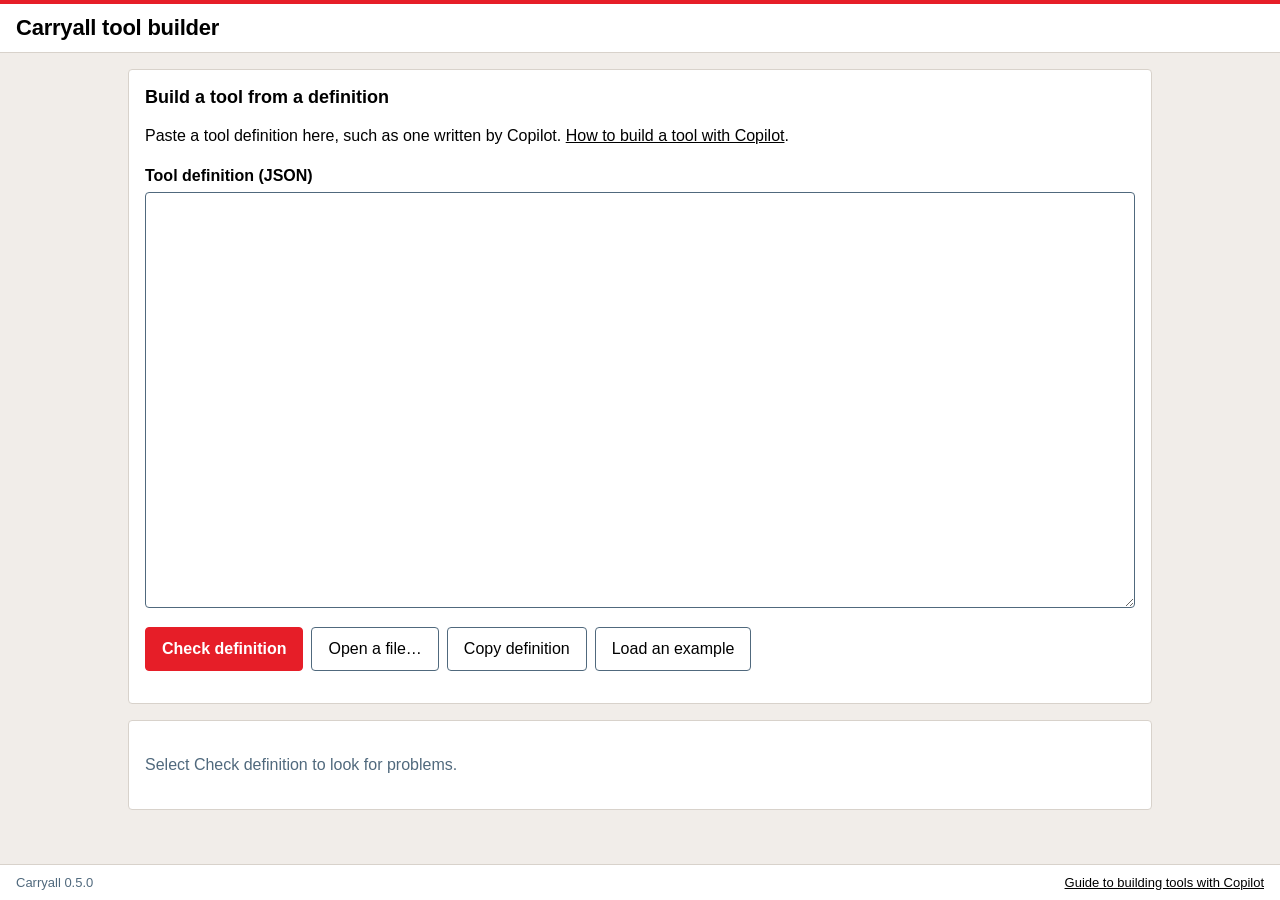
==== commit 80d9be3a: "Add showIf, toggles, a suggestion combobox, inline editing and pie charts (core 0.5.0) - showIf on c" ====
--- a/carryall.html
+++ b/carryall.html
@@ -1,5 +1,5 @@
 <!DOCTYPE html>
-<html lang="en-GB" data-ca-core="0.4.0">
+<html lang="en-GB" data-ca-core="0.5.0">
 <head>
 <meta charset="utf-8">
 <meta name="viewport" content="width=device-width, initial-scale=1">
@@ -8,7 +8,7 @@
 
  ██████  CARRYALL  ·  a single-file tool that carries its own data
  ─────────────────────────────────────────────────────────────────
- Core version: 0.4.0
+ Core version: 0.5.0
 
  WHAT THIS FILE IS
  This one HTML file is a complete app: structured data + viewer + editor.
@@ -148,7 +148,7 @@
 | `description` | no | One line shown on the start screen. |
 | `locale`, `currency` | no | Defaults `"en-GB"` and `"GBP"`. |
 | `fileName` | no | Default file name for downloads, without `.html`. |
-| `home` | no | Web address of the hosted copy. Saved copies offer to open their data there. |
+| `home` | no | Web address of the hosted copy, such as `https://tools.example.com/snagging-tracker.html`. Saved copies offer to open their data there. Leave it out until the tool is hosted: without it, nothing offers a latest tool. An address on your own computer (`localhost`) is only used while testing from that address. |
 | `versionUrl` | no | Web address of a JSON file `{ "version": "1.2.0" }` used to tell saved copies an update exists. |
 | `identity` | no | `"azure-swa"` records the signed-in user when hosted on Azure Static Web Apps. |
 | `saveInPlace` | no | `true` lets Edge and Chrome save back to the opened file. Default is a download. |
@@ -198,8 +198,8 @@
 
 Keys every column can have: `id`, `label`, `type`, `required` (true or false), `unique`, `help`
 (guidance shown under the field), `hidden` (never shown), `hideInForm`, `mono` (monospace, for
-references and drawing numbers), `default` (a fixed value) and `defaultFormula` (a formula such
-as `"TODAY()"` or `"NEXTREF(snags.ref, 'SN-001')"`).
+references and drawing numbers), `default` (a fixed value), `defaultFormula` (a formula such
+as `"TODAY()"` or `"NEXTREF(snags.ref, 'SN-001')"`) and `showIf` (see below).
 
 | Type | Stores | Extra keys |
 |:-|:-|:-|
@@ -210,7 +210,7 @@
 | `percent` | A percentage stored as 15 for 15% | `min`, `max`, `decimals` |
 | `date` | A date written `"YYYY-MM-DD"` | |
 | `boolean` | `true` or `false`, shown as a tick box | `checkLabel` |
-| `choice` | One of a fixed list | `options` (required), `colors` |
+| `choice` | One of a fixed list | `options` (required), `colors`, `control` |
 | `ref` | A link to a row in another table (it stores that row's id) | `table` (required), `display` |
 | `computed` | Nothing: it is calculated every time | `formula` (required), `format`, `decimals`, `colors`, `colorFormula` |
 
@@ -230,13 +230,30 @@
   "suggestFrom": ["comments.raisedByOrg", "responses.organisation"] }
 ```
 
+  Typing filters the list by the text anywhere in each value. A button beside the field (or
+  Alt+Down) shows the whole list whatever is typed, and a clear button empties the field.
+- `"control": "toggle"` on a choice column with two to four options shows them as a row of buttons
+  instead of a drop-down, so every option is visible and one click chooses. A column that is not
+  required gets a "Not set" button too.
+- `showIf` is a formula about the row, true when the field applies. Use it when rows come in kinds
+  that need different fields. A field that does not apply is hidden in the form and on sheets, blank
+  in tables, not required, and its `min` and `max` are not checked. Its value is kept, so switching
+  back restores it. Calculated columns and settings cannot have `showIf`; in a formula that uses a
+  field that may not apply, test the kind first, as in `IF(kind = 'Discrete', unitKw * quantity, ...)`.
+
+```text
+{ "id": "kind", "label": "Kind", "type": "choice", "options": ["Discrete", "Area based"], "control": "toggle", "required": true, "default": "Discrete" },
+{ "id": "unitKw", "label": "Unit kW", "type": "number", "required": true, "showIf": "kind = 'Discrete'" },
+{ "id": "area", "label": "Area (m²)", "type": "number", "required": true, "showIf": "kind = 'Area based'" }
+```
+
 ## Formulas
 
 Formulas are like spreadsheet formulas, written without the `=`.
 
 | Where | The formula can use |
 |:-|:-|
-| `formula`, `colorFormula`, `displayFormula` of a table's column | That row's columns, linked rows, settings, table totals |
+| `formula`, `colorFormula`, `displayFormula`, `showIf` of a table's column | That row's columns, linked rows, settings, table totals |
 | `where` of a table, summary, sheet or matrix view | The row being tested |
 | `checks[].errorIf` | The row being saved |
 | `onSave[].when` and `onSave[].formula` | The row being saved, and `before.column` for its value before the edit |
@@ -342,6 +359,13 @@
 - `quickEdit`: choice columns that can be changed straight from the table, such as `["status"]`.
   Selecting the value opens a short list of the options; choosing one saves the row as the form
   would, so checks, onSave rules and undo all apply. If a check fails, the form opens to show why.
+- `inlineEdit`: columns whose values can be changed in their cells, such as `["diversity", "quantity"]`.
+  Text, number, currency, percent, date, boolean, choice and link columns can be listed, but not
+  calculated ones. Selecting a cell (or Enter) turns it into a field; Enter, Tab or moving away saves
+  the row as the form would, so checks, onSave rules and undo all apply. Escape puts the old value
+  back. If a check fails, the cell stays open with the message. Tab moves to the next editable cell
+  in the row, and Up and Down move between rows. After a change the row keeps its place until the
+  table is sorted again. Use it for tables where many rows need the same kind of change.
 - `hiddenColumns`: columns that start hidden. A Columns button lets people show them (and hide
   others). The choice is kept until the browser tab is closed. List them in `columns` too to set
   where they appear; otherwise they go at the end.
@@ -362,7 +386,9 @@
 ```
 
 `op` is count, sum, avg, min or max. `bucket: "month"` or `"year"` groups a date column. `chart: false`
-hides the chart, or `chart: 1` charts the second metric. `showTable: false` hides the table.
+hides the chart, or `chart: 1` charts the second metric. `chart: "pie"` draws a pie chart of the first
+metric instead of bars, with a colour square beside each group in the table as its legend (so the
+table always shows). `showTable: false` hides the table.
 `sortBy: "label"` sorts groups by name.
 
 **kpi**: headline figures. Each `formula` is a table total or other document-level formula.
@@ -570,6 +596,14 @@
       mono (show in monospace: references, drawing and job numbers).
     Text columns: suggest: true offers the values already in the column as
       the user types; suggestFrom: ['table.column', ...] adds other columns.
+      Typing filters by text anywhere in a value; a button (or Alt+Down)
+      shows the whole list.
+    showIf: (row, api) => boolean shows a field only when it applies, for
+      rows of different kinds. A field that does not apply is hidden in the
+      form and sheets, blank in tables, not editable inline, not required
+      and not range-checked. Its value is kept (onSave may clear it).
+    Choice columns with two to four options: control: 'toggle' shows them as
+      a row of buttons instead of a drop-down.
     Pill colours: grey green amber red blue purple teal pink. Pills always
       show their text, so colour is never the only signal. For computed
       columns colors may be a function (value, row) => colour.
@@ -587,11 +621,16 @@
         hiddenColumns?: [keys] (start hidden; a Columns button shows them),
         quickEdit?: [choice keys] (changed from the table, saved like the
           form: validate, onSave and undo all apply),
+        inlineEdit?: [keys] (text, number, currency, percent, date, boolean,
+          choice and ref columns edited in their cells: Enter, Tab or moving
+          away saves like the form, Escape cancels, a failed check keeps the
+          cell open with its message; one undo step per change),
         open?: 'title of a sheet view of the same table' (a row opens it;
           an edit button starts each row) }
       { type: 'summary', table, groupBy, bucket?: 'month'|'year' (dates),
         metrics?: [{ label, op: 'count'|'sum'|'avg'|'min'|'max', column, format? }],
-        chart?: false | metricIndex, showTable?: false, where?, sortBy?: 'label' }
+        chart?: false | metricIndex | 'pie' (first metric; the table is its
+          legend), showTable?: false, where?, sortBy?: 'label' }
       { type: 'kpi', items: [{ label, value: api => number, format }] }
           format: number | integer | currency | percent | text | date
       { type: 'dashboard', title, blocks: [ ...kpi/summary/table/custom ] }
@@ -609,6 +648,9 @@
       api.insert(t, row) / api.update(t, id, patch) / api.remove(t, id),
       api.setSettings(patch), api.openForm(t, id?), api.format(t, row, key),
       api.formatAs(type, value), api.ui.barChart([{label, value}], {format}),
+      api.ui.pieChart([{label, value}], {format, title}) (an SVG; slice i
+        is api.ui.palette[i], so show a legend: a table with
+        api.ui.swatch(api.ui.palette[i]) beside each name),
       api.ui.kpi(label, text), api.ui.card(title, ...nodes), api.ui.pill,
       api.ui.dialog / alert / confirm, api.toast(msg).
     NEVER mutate api.doc directly: use insert/update/remove/setSettings so
@@ -933,6 +975,9 @@
 .ca-tv-bar { display: flex; flex-wrap: wrap; gap: 0.5rem; align-items: center; margin-bottom: 0.75rem; }
 .ca-tv-bar .ca-input[type="search"] { width: 16rem; max-width: 100%; }
 .ca-tv-bar .ca-select { max-width: 16rem; }
+.ca-filter-set { display: contents; }
+.ca-filter-toggle { display: none; }
+.ca-filter-toggle .ca-muted, .ca-columns > summary .ca-muted { font-size: 0.875rem; }
 .ca-table-wrap { overflow-x: auto; background: var(--ca-surface); border: 1px solid var(--ca-border); border-radius: var(--ca-radius); }
 .ca-table { border-collapse: collapse; width: 100%; font-variant-numeric: tabular-nums; }
 .ca-table th, .ca-table td { padding: 0.5rem 0.625rem; border-bottom: 1px solid var(--ca-border); text-align: left; vertical-align: top; }
@@ -953,7 +998,7 @@
 .ca-table .ca-empty { text-align: center; color: var(--ca-muted); padding: 1.5rem; }
 .ca-computed { color: var(--ca-muted); }
 .ca-table td.ca-long { min-width: 18rem; }
-.ca-table th.ca-edit-col, .ca-table td.ca-edit-cell { width: 1%; padding: 0 0.125rem; vertical-align: middle; }
+.ca-table th.ca-edit-col, .ca-table td.ca-edit-cell { width: 1%; padding: 0 0.125rem; }
 .ca-table td.ca-quick-cell { padding: 0 0.25rem; }
 .ca-quick {
   display: inline-flex; align-items: center; gap: 0.375rem; min-height: var(--ca-target); padding: 0 0.375rem;
@@ -976,9 +1021,23 @@
   content: ""; position: absolute; left: 0.875rem; top: 50%; width: 0.375rem; height: 0.75rem;
   border: solid var(--ca-text); border-width: 0 2px 2px 0; transform: translateY(-65%) rotate(45deg);
 }
+/* Inline edit: each editable cell is a button showing its value, with a dotted underline so it
+   reads as editable without relying on colour. */
+.ca-table td.ca-inline-cell { padding: 0 0.25rem; }
+.ca-inline {
+  display: flex; align-items: center; width: 100%; min-height: var(--ca-target); min-width: var(--ca-target); padding: 0 0.375rem;
+  border: 1px solid transparent; border-bottom: 1px dotted var(--ca-border-strong); border-radius: var(--ca-radius);
+  background: none; cursor: pointer; text-align: inherit;
+}
+.ca-inline-cell.num .ca-inline { justify-content: flex-end; }
+.ca-inline:hover { border-color: var(--ca-border-strong); background: var(--ca-surface); }
+.ca-inline-edit { padding: 0.25rem 0; min-width: 9rem; }
+.ca-inline-edit > .ca-input, .ca-inline-edit > .ca-select, .ca-inline-edit .ca-combo { width: 100%; }
+.ca-inline-cell.num .ca-inline-edit .ca-input { text-align: right; }
+.ca-inline-cell.invalid .ca-input, .ca-inline-cell.invalid .ca-select, .ca-inline-cell.invalid .ca-toggle-opts { border: 2px solid var(--ca-danger); }
+.ca-inline-edit .ca-check { min-height: var(--ca-target); }
 .ca-columns .ca-menu-list { min-width: 14rem; max-height: min(60vh, 28rem); overflow-y: auto; }
 .ca-columns .ca-check { padding: 0 0.75rem; cursor: pointer; }
-.ca-columns > summary .ca-muted { font-size: 0.875rem; }
 
 /* Status pills: always carry a text label; colour is a tinted fill plus a palette outline. */
 .ca-pill {
@@ -1019,6 +1078,67 @@
 .ca-readonly { padding: 0.375rem 0; color: var(--ca-muted); }
 .ca-check { display: flex; align-items: center; gap: 0.5rem; font-weight: 400 !important; min-height: var(--ca-target); }
 .ca-check input { width: 1.25rem; height: 1.25rem; accent-color: var(--ca-accent); }
+/* Toggle: radio inputs in a fieldset, drawn as joined buttons. The chosen one is filled, bold
+   and ticked, so it never depends on colour alone. */
+.ca-toggle { border: 0; margin: 0; padding: 0; min-width: 0; }
+.ca-toggle > legend { padding: 0; }
+.ca-toggle-opts { display: inline-flex; flex-wrap: wrap; max-width: 100%; border-radius: var(--ca-radius); }
+.ca-field .ca-toggle-opt, .ca-toggle-opt { position: relative; display: inline-flex; margin: 0; font-weight: 400; font-size: 1rem; }
+.ca-toggle-opt input { position: absolute; inset: 0; width: 100%; height: 100%; margin: 0; opacity: 0; cursor: pointer; }
+.ca-toggle-opt span {
+  display: inline-flex; align-items: center; gap: 0.375rem; min-height: var(--ca-target); padding: 0 0.875rem;
+  border: 1px solid var(--ca-border-strong); margin-left: -1px; background: var(--ca-surface); white-space: nowrap;
+}
+.ca-toggle-opt:first-child span { margin-left: 0; border-radius: var(--ca-radius) 0 0 var(--ca-radius); }
+.ca-toggle-opt:last-child span { border-radius: 0 var(--ca-radius) var(--ca-radius) 0; }
+.ca-toggle-opt:only-child span { border-radius: var(--ca-radius); }
+.ca-toggle-opt:hover input:not(:checked) + span { background: var(--ca-surface-2); }
+.ca-toggle-opt input:checked + span { background: var(--ca-text); color: var(--ca-surface); border-color: var(--ca-text); font-weight: 700; position: relative; z-index: 1; }
+.ca-toggle-opt input:checked + span::before {
+  content: ""; width: 0.3125rem; height: 0.625rem; margin: 0 0.125rem 0.1875rem 0;
+  border: solid currentColor; border-width: 0 2px 2px 0; transform: rotate(45deg);
+}
+.ca-toggle-opt input:focus-visible + span { outline: 3px solid var(--ca-focus); outline-offset: 2px; position: relative; z-index: 2; }
+.ca-field.invalid .ca-toggle-opts { outline: 2px solid var(--ca-danger); outline-offset: 2px; }
+@media (forced-colors: active) {
+  .ca-toggle-opt input:checked + span { forced-color-adjust: none; background: Highlight; color: HighlightText; border-color: Highlight; }
+}
+
+/* Suggestion combobox: the input, a clear button once it has a value, and a button that shows
+   the whole list. The list itself floats (position: fixed) and follows the field. */
+.ca-combo { display: flex; align-items: stretch; min-width: 0; }
+.ca-combo > .ca-input { flex: 1 1 auto; min-width: 0; border-radius: var(--ca-radius) 0 0 var(--ca-radius); }
+.ca-field .ca-combo > .ca-input { width: auto; }
+.ca-combo-btn, .ca-combo-clear {
+  display: inline-flex; align-items: center; justify-content: center; flex: none;
+  width: var(--ca-target); min-height: var(--ca-target); margin-left: -1px; padding: 0;
+  border: 1px solid var(--ca-border-strong); background: var(--ca-surface); cursor: pointer;
+}
+.ca-combo-btn { border-radius: 0 var(--ca-radius) var(--ca-radius) 0; color: var(--ca-muted); }
+.ca-combo-btn:hover, .ca-combo-clear:hover { background: var(--ca-surface-2); color: var(--ca-text); }
+.ca-combo > [hidden] { display: none; }
+.ca-combo > .ca-combo-clear:last-child, .ca-combo > .ca-combo-clear:has(+ [hidden]) { border-radius: 0 var(--ca-radius) var(--ca-radius) 0; }
+.ca-combo > .ca-input:has(+ [hidden] + [hidden]) { border-radius: var(--ca-radius); }
+.ca-field.invalid .ca-combo > .ca-input { border: 2px solid var(--ca-danger); }
+.ca-combo-pop {
+  position: fixed; z-index: 70; max-width: min(30rem, calc(100vw - 1rem));
+  background: var(--ca-surface); color: var(--ca-text); border: 1px solid var(--ca-border-strong); border-radius: var(--ca-radius);
+  box-shadow: 0 6px 24px rgba(0, 0, 0, 0.16); padding: 0.25rem;
+}
+.ca-combo-list { list-style: none; margin: 0; padding: 0; max-height: min(50vh, 20rem); overflow-y: auto; }
+.ca-combo-opt {
+  position: relative; display: flex; align-items: center; min-height: var(--ca-target); padding: 0 0.75rem 0 2rem;
+  border-radius: 0.1875rem; cursor: pointer; overflow-wrap: anywhere;
+}
+.ca-combo-opt:hover { background: var(--ca-surface-2); }
+.ca-combo-opt[aria-selected="true"] { background: var(--ca-surface-2); outline: 2px solid var(--ca-focus); outline-offset: -2px; }
+/* The current value is ticked: a shape as well as aria-checked, never colour alone. */
+.ca-combo-opt[aria-checked="true"]::before {
+  content: ""; position: absolute; left: 0.875rem; top: 50%; width: 0.375rem; height: 0.75rem;
+  border: solid var(--ca-text); border-width: 0 2px 2px 0; transform: translateY(-65%) rotate(45deg);
+}
+.ca-combo-more { color: var(--ca-muted); font-size: 0.875rem; padding: 0.375rem 0.75rem 0.25rem; border-top: 1px solid var(--ca-border); }
+.ca-combo-more[hidden] { display: none; }
 .ca-kv { display: grid; grid-template-columns: max-content 1fr; gap: 0.25rem 1rem; margin: 0; }
 .ca-kv dt { color: var(--ca-muted); }
 .ca-kv dd { margin: 0; font-family: var(--ca-mono); font-size: 0.875rem; word-break: break-all; }
@@ -1046,6 +1166,12 @@
 .ca-bar-track { height: 0.875rem; background: var(--ca-bar-track); border-radius: 2px; overflow: hidden; }
 .ca-bar-fill { display: block; height: 100%; min-width: 3px; background: var(--ca-bar); border-radius: 2px; print-color-adjust: exact; -webkit-print-color-adjust: exact; }
 .ca-bar-value { color: var(--ca-text); font-variant-numeric: tabular-nums; text-align: right; }
+.ca-pie { display: block; width: min(100%, 14rem); height: auto; print-color-adjust: exact; -webkit-print-color-adjust: exact; }
+.ca-pie path, .ca-pie circle { stroke: var(--ca-surface); stroke-width: 0.015; }
+.ca-swatch {
+  display: inline-block; width: 0.875rem; height: 0.875rem; margin-right: 0.5rem; vertical-align: -0.125rem;
+  border: 1px solid var(--ca-border-strong); border-radius: 2px; print-color-adjust: exact; -webkit-print-color-adjust: exact;
+}
 
 /* ── Footer & toast ─────────────────────────────────── */
 .ca-footer {
@@ -1133,15 +1259,17 @@
 .ca-choice-detail { display: block; color: var(--ca-muted); font-size: 0.875rem; }
 
 @media (max-width: 40rem) {
-  .ca-main { padding: 0.75rem; }
-  .ca-file-name { max-width: 22ch; }
+  /* Narrow screens: as little chrome as possible above the content. */
+  .ca-main { padding: 0.5rem; }
   .ca-header { position: static; }
-  .ca-title { font-size: 1.25rem; }
-  /* Header: title and document line above, then one row of actions. Open and Save as are in More;
-     Undo and Redo keep their names for screen readers but show as icons. */
-  .ca-header-main { padding: 0.5rem 0.75rem; gap: 0.5rem; }
-  .ca-titles { flex-basis: 100%; }
-  .ca-meta { gap: 0 0.75rem; }
+  /* Header: the title and save state on one line, then one row of actions. The document line is
+     under More, Document properties; Open and Save as are in More; Undo and Redo show as icons
+     but keep their names for screen readers. */
+  .ca-header-main { padding: 0.375rem 0.5rem 0.5rem; gap: 0.25rem 0.5rem; }
+  .ca-titles { flex-basis: 100%; flex-direction: row; align-items: baseline; gap: 0.5rem; }
+  .ca-title { font-size: 1.125rem; overflow: hidden; text-overflow: ellipsis; white-space: nowrap; min-width: 0; }
+  .ca-meta { flex: none; font-size: 0.8125rem; }
+  .ca-meta .ca-docline, .ca-meta .ca-file-name { display: none; }
   .ca-file-actions { flex: 1 1 100%; flex-wrap: nowrap; gap: 0.375rem; }
   .ca-file-actions > .ca-btn.primary { flex: 1 1 auto; }
   .ca-file-actions > .ca-menu { margin-left: auto; }
@@ -1153,20 +1281,33 @@
   .ca-menu-list { max-height: min(70vh, 32rem); overflow-y: auto; }
   .ca-wide-only { display: none !important; }
   .ca-narrow-only { display: block !important; }
+  .ca-banner { padding: 0.25rem 0.5rem; gap: 0.25rem 0.5rem; font-size: 0.875rem; }
+  .ca-banner > .ca-spacer { display: none; }
+  .ca-banner > .ca-btn { padding: 0 0.75rem; }
+  .ca-banner > .ca-banner-close { padding: 0; margin-left: auto; }
+  .ca-columns > summary .ca-muted { display: none; }
   .ca-tabs { padding: 0 0.25rem; scroll-padding: 0 1rem; }
   .ca-tab { padding: 0 0.625rem; }
-  .ca-banner { padding: 0.5rem 0.75rem; }
-  .ca-banner > .ca-spacer { display: none; }
-  /* View toolbars: search on its own row, filters two to a row, actions after. */
-  .ca-tv-bar > .ca-input[type="search"] { flex: 1 1 100%; width: auto; }
-  .ca-tv-bar > .ca-select { flex: 1 1 calc(50% - 0.25rem); max-width: none; }
-  .ca-tv-bar > .ca-btn.primary { flex: 1 1 auto; }
+  /* Table toolbar: search and Add on one row, then Filters, Columns and the count. The filters
+     open underneath when Filters is selected. */
+  .ca-tv-bar { gap: 0.375rem; margin-bottom: 0.5rem; }
+  .ca-table-bar > .ca-input[type="search"] { order: 1; flex: 1 1 8rem; width: auto; }
+  .ca-table-bar > .ca-btn.primary { order: 2; }
+  .ca-table-bar > .ca-filter-toggle { order: 3; display: inline-flex; }
+  .ca-table-bar > .ca-columns { order: 4; }
+  .ca-table-bar > .ca-spacer { order: 5; }
+  .ca-table-bar > .ca-count { order: 6; font-size: 0.875rem; }
+  .ca-filter-set { display: none; order: 7; flex: 1 1 100%; }
+  .ca-filter-set.open { display: grid; grid-template-columns: repeat(auto-fit, minmax(min(100%, 9rem), 1fr)); gap: 0.375rem; }
+  .ca-filter-set .ca-select { max-width: none; width: 100%; }
   .ca-tv-bar .ca-sheet-select { flex: 1 1 100%; }
   .ca-sheet-bar > .ca-spacer { display: none; }
   .ca-sheet-bar > .ca-btn { flex: 1 1 auto; }
+  .ca-card { padding: 0.75rem; margin-bottom: 0.75rem; }
 }
 @media print {
-  .ca-header .ca-toolbar, .ca-banners, .ca-tabs, .ca-tv-bar, .ca-footer, .ca-skip, .ca-quick-menu { display: none !important; }
+  .ca-header .ca-toolbar, .ca-banners, .ca-tabs, .ca-tv-bar, .ca-footer, .ca-skip, .ca-quick-menu, .ca-combo-pop { display: none !important; }
+  .ca-inline { border: none; padding: 0; }
   .ca-table .ca-edit-col, .ca-table .ca-edit-cell, .ca-quick-caret { display: none; }
   .ca-header { position: static; border-top: none; }
   body { background: #fff; }
@@ -1190,7 +1331,7 @@
 (function () {
   'use strict';
 
-  const CORE_VERSION = '0.4.0';
+  const CORE_VERSION = '0.5.0';
   const FORMAT = 'carryall/1';
   const PAGE = 500;                 // rows rendered before "show more"
   const SOFT_ROWS = 5000;           // size advisory thresholds
@@ -1349,6 +1490,8 @@
       home: null, versionUrl: null, identity: null, migrations: {}, fixtures: [], views: [],
       ...def,
     };
+    app.home = hostedUrl(app.home);
+    app.versionUrl = hostedUrl(app.versionUrl);
     app.tables = {};
     for (const [tk, t] of Object.entries(keyed(def.tables, 'Table', fail))) app.tables[tk] = normTable(tk, t, fail);
     if (def.onNew != null && typeof def.onNew !== 'function') fail('"onNew" must be a function (doc, api) => { ... }');
@@ -1363,6 +1506,16 @@
     if (!app.views.length) app.views = Object.keys(app.tables).map(t => ({ type: 'table', table: t }));
     app.views = app.views.map((v, i) => ({ title: v.title || (v.table && app.tables[v.table]?.label) || `View ${i + 1}`, ...v }));
     return app;
+  }
+  // "home" and "versionUrl" only count when they point somewhere others can reach. An address on
+  // this computer (localhost, used by tools/dev-server.mjs while testing) is ignored unless the
+  // tool is being served from that same address, so copies shared with others never offer it.
+  function hostedUrl(u) {
+    if (typeof u !== 'string' || !u.trim()) return null;
+    let url;
+    try { url = new URL(u, location.href); } catch { return null; }
+    const local = /^(localhost|127(\.\d+){3}|0\.0\.0\.0|\[::1\])$/i.test(url.hostname) || /\.localhost$/i.test(url.hostname);
+    return local && url.hostname !== location.hostname ? null : u;
   }
   function normTable(key, t, fail) {
     const columns = {};
@@ -1821,6 +1974,18 @@
       return formatAs(col.format || (typeof v === 'number' ? 'number' : 'text'), v, col);
     }
     return formatAs(col.type, v, col);
+  }
+  // "showIf": whether a column applies to a row. A field that does not apply is hidden in the
+  // form and the sheet, blank in tables, not editable inline, and neither required nor range
+  // checked. Its value stays in the row, so switching back restores it.
+  function showIfValue(t, row, col) { return !col?.showIf || !!col.showIf(row, makeApi()); }
+  function applies(t, row, col) {
+    try { return showIfValue(t, row, col); }
+    catch (e) {
+      const w = `${t}.${col.key} showIf: ${e.message}`;
+      if (!warned.has(w)) { warned.add(w); console.warn(`[carryall] showIf of ${t}.${col.key} failed`, e); }
+      return true;
+    }
   }
   function isNumericCol(col) {
     return NUMERIC.includes(col.type) || (col.type === 'computed' && ['number', 'integer', 'currency', 'percent'].includes(col.format));
@@ -3126,27 +3291,33 @@
   let fieldSeq = 0;
   function makeField(label, control, { required = false, help = null } = {}) {
     const id = 'ca-f' + (++fieldSeq);
-    const target = control && control.matches && (control.matches('input, select, textarea') ? control : control.querySelector('input, select, textarea'));
+    // A toggle is a fieldset of radio buttons: its legend is the label, and the group carries
+    // the description, required and invalid states.
+    const group = control && control.matches && control.matches('fieldset') ? control : null;
+    const target = group ? group.querySelector('input') : control && control.matches && (control.matches('input, select, textarea') ? control : control.querySelector('input, select, textarea'));
     const err = h('div', { class: 'ca-error', id: id + '-err', 'aria-live': 'polite' });
     const helpEl = help ? h('div', { class: 'ca-help', id: id + '-help' }, help) : null;
     const mark = required ? h('span', { 'aria-hidden': 'true' }, ' *') : '';
-    const isCheck = target && target.type === 'checkbox';
-    let lab;
-    if (target && !isCheck) lab = h('label', { for: id }, label, mark);
+    const isCheck = !group && target && target.type === 'checkbox';
+    let lab = null;
+    if (group) { const lg = group.querySelector('legend'); lg.className = 'ca-label'; lg.replaceChildren(label, mark); }
+    else if (target && !isCheck) lab = h('label', { for: id }, label, mark);
     else lab = h('div', { class: 'ca-label', id: id + '-lbl' }, label, mark);
+    const aria = group || target;
     if (target) {
-      target.id = id;
-      target.setAttribute('aria-describedby', [helpEl && id + '-help', id + '-err'].filter(Boolean).join(' '));
-      if (required) target.setAttribute('aria-required', 'true');
+      if (!group) target.id = id;
+      aria.setAttribute('aria-describedby', [helpEl && id + '-help', id + '-err'].filter(Boolean).join(' '));
+      if (required) aria.setAttribute('aria-required', 'true');
       if (isCheck) target.setAttribute('aria-labelledby', id + '-lbl');
     }
     const wrap = h('div', { class: 'ca-field' }, lab, control, helpEl, err);
     return {
-      wrap, target,
+      wrap,
+      get target() { return group ? group.querySelector('input:checked') || target : target; },
       setError(msg) {
         err.textContent = msg || '';
         wrap.classList.toggle('invalid', !!msg);
-        if (target) { if (msg) target.setAttribute('aria-invalid', 'true'); else target.removeAttribute('aria-invalid'); }
+        if (aria) { if (msg) aria.setAttribute('aria-invalid', 'true'); else aria.removeAttribute('aria-invalid'); }
       },
     };
   }
@@ -3173,36 +3344,158 @@
     for (const src of col.suggestFrom || []) { const [tk, ck] = String(src).split('.'); if (S.app.tables[tk]?.columns[ck]) sources.push([tk, ck]); }
     return suggestList(sources.flatMap(([tk, ck]) => tableRows(tk).map(r => rawValue(tk, r, ck))));
   }
-  let listSeq = 0;
-  function fieldInput(col, value, onChange, t = null) {
+  // Suggestions that contain the typed text anywhere, case ignored, at most `limit` of them.
+  function suggestMatches(values, text, limit = 50) {
+    const q = String(text ?? '').trim().toLowerCase();
+    const all = q ? values.filter(v => v.toLowerCase().includes(q)) : values;
+    return { items: all.slice(0, limit), more: all.length > limit };
+  }
+
+  // Keep a fixed popup below its anchor (above it when there is no room), following it when the
+  // page scrolls. gone() is called when the anchor leaves the screen. Returns a function that stops.
+  function followAnchor(anchor, pop, gone, { matchWidth = false } = {}) {
+    const place = () => {
+      if (!anchor.isConnected) { gone(); return; }
+      const r = anchor.getBoundingClientRect();
+      if (r.bottom < 0 || r.top > innerHeight) { gone(); return; }
+      if (matchWidth) pop.style.minWidth = r.width + 'px';
+      const mh = pop.offsetHeight, mw = pop.offsetWidth;
+      pop.style.left = Math.max(8, Math.min(r.left, innerWidth - mw - 8)) + 'px';
+      pop.style.top = (r.bottom + 4 + mh <= innerHeight - 8 ? r.bottom + 4 : Math.max(8, r.top - 4 - mh)) + 'px';
+    };
+    const moved = e => { if (!pop.contains(e.target)) place(); };
+    window.addEventListener('scroll', moved, true);
+    window.addEventListener('resize', moved);
+    place();
+    const stop = () => { window.removeEventListener('scroll', moved, true); window.removeEventListener('resize', moved); };
+    stop.place = place;
+    return stop;
+  }
+
+  // ── Suggestion combobox (the ARIA 1.2 combobox pattern) ────────────────
+  // A text input with a list of the values already in use. Typing filters the list by text
+  // anywhere in each value; the button beside it (or Alt+Down) shows the whole list whatever is
+  // typed, so other values are never hidden. Any other value can still be typed.
+  let comboSeq = 0;
+  let comboOpen = null;   // the close function of the list that is showing
+  function combobox(input, values, label) {
+    const id = 'ca-cb' + (++comboSeq);
+    const name = label.toLowerCase();
+    const list = h('ul', { class: 'ca-combo-list', role: 'listbox', id: id + '-list', 'aria-label': label });
+    const note = h('div', { class: 'ca-combo-more' }, 'Type to narrow the list');
+    // A press inside the list keeps the focus in the input, so choosing never ends the edit.
+    const pop = h('div', { class: 'ca-combo-pop', onpointerdown: e => e.preventDefault() }, list, note);
+    let items = [], active = -1, follow = null;
+    Object.entries({ role: 'combobox', 'aria-autocomplete': 'list', 'aria-expanded': 'false', 'aria-controls': list.id, autocomplete: 'off' })
+      .forEach(([k, v]) => input.setAttribute(k, v));
+    const keep = e => e.preventDefault();
+    const clear = h('button', { class: 'ca-combo-clear', type: 'button', 'aria-label': `Clear ${name}`, title: `Clear ${name}`, onpointerdown: keep,
+      onclick: () => { close(); setValue(''); input.focus(); } }, icon('close'));
+    const toggle = h('button', { class: 'ca-combo-btn', type: 'button', tabindex: '-1', 'aria-label': `Show all ${name}`, title: `Show all ${name}`, onpointerdown: keep,
+      onclick: () => { if (follow) close(); else show(true); input.focus(); } }, h('span', { 'aria-hidden': 'true' }, '▾'));
+    const wrap = h('div', { class: 'ca-combo' }, input, clear, toggle);
+    const sync = () => { clear.hidden = !input.value; toggle.hidden = !values.length; };
+    function setValue(v) {
+      input.value = v;
+      input.dispatchEvent(new Event('input', { bubbles: true }));
+      input.dispatchEvent(new Event('change', { bubbles: true }));
+      sync();
+    }
+    function show(all, highlight = false) {
+      const m = suggestMatches(values, all ? '' : input.value);
+      items = m.items;
+      if (!items.length) { close(); return; }
+      const cur = input.value.trim();
+      list.replaceChildren(...items.map((v, i) => h('li', { class: 'ca-combo-opt', role: 'option', id: `${id}-o${i}`, 'aria-selected': 'false',
+        'aria-checked': String(v === cur), onclick: () => { close(); setValue(v); input.focus(); } }, v)));
+      note.hidden = !m.more;
+      active = -1;
+      input.removeAttribute('aria-activedescendant');
+      if (!follow) {
+        comboOpen?.();
+        // Inside a modal dialog the list must be in the dialog, or it could not be reached.
+        (input.closest('dialog') || document.body).append(pop);
+        follow = followAnchor(wrap, pop, close, { matchWidth: true });
+        comboOpen = close;
+        input.setAttribute('aria-expanded', 'true');
+      } else follow.place();
+      if (highlight) move(Math.max(0, items.indexOf(cur)) - active);
+    }
+    function close() {
+      if (!follow) return;
+      follow(); follow = null;
+      if (comboOpen === close) comboOpen = null;
+      pop.remove();
+      input.setAttribute('aria-expanded', 'false');
+      input.removeAttribute('aria-activedescendant');
+    }
+    function move(d) {
+      const opts = [...list.children];
+      if (!opts.length) return;
+      active = (active + d + opts.length) % opts.length;
+      opts.forEach((o, i) => o.setAttribute('aria-selected', String(i === active)));
+      input.setAttribute('aria-activedescendant', opts[active].id);
+      opts[active].scrollIntoView({ block: 'nearest' });
+    }
+    input.addEventListener('input', e => { sync(); if (e.isTrusted) show(false); });
+    input.addEventListener('blur', close);
+    // Keys the list uses do not reach the form, dialog or table cell around it.
+    input.addEventListener('keydown', e => {
+      const stop = () => { e.preventDefault(); e.stopPropagation(); };
+      if (e.key === 'ArrowDown' && e.altKey) { stop(); show(true); }
+      else if (e.key === 'ArrowDown' || e.key === 'ArrowUp') { stop(); if (follow) move(e.key === 'ArrowDown' ? 1 : -1); else show(true, true); }
+      else if (e.key === 'Enter' && follow && active >= 0) { stop(); const v = items[active]; close(); setValue(v); }
+      else if (e.key === 'Escape' && follow) { stop(); close(); }
+      else if (e.key === 'Enter' || e.key === 'Tab') close();
+    });
+    sync();
+    return wrap;
+  }
+
+  // Two to four options as a row of joined buttons. They are real radio inputs in a fieldset, so
+  // arrow keys move between them; the chosen one is filled, bold and ticked, never colour alone.
+  let toggleSeq = 0;
+  function toggleInput(col, value, set, name) {
+    const group = 'ca-tg' + (++toggleSeq);
+    const opts = [...(col.options || []), ...(col.required ? [] : [null])];
+    return h('fieldset', { class: 'ca-toggle', role: 'radiogroup' },
+      h('legend', { class: 'ca-visually-hidden' }, name || col.label),
+      h('div', { class: 'ca-toggle-opts' }, opts.map(o => h('label', { class: 'ca-toggle-opt' },
+        h('input', { type: 'radio', name: group, value: o ?? '', checked: (value ?? null) === o, onchange: e => { if (e.target.checked) set(o); } }),
+        h('span', o ?? emptyText)))));
+  }
+
+  // The input for one column. name, when given, is the control's accessible name (a table cell
+  // has no visible label); in a form, makeField labels it.
+  function fieldInput(col, value, onChange, t = null, name = null) {
     const set = v => onChange(v);
+    const named = el => { if (name) el.setAttribute('aria-label', name); return el; };
     switch (col.type) {
       case 'longtext':
-        return h('textarea', { class: 'ca-textarea', value: value ?? '', oninput: e => set(e.target.value || null) });
+        return named(h('textarea', { class: 'ca-textarea', value: value ?? '', oninput: e => set(e.target.value || null) }));
       case 'number': case 'currency': case 'percent':
-        return h('input', { class: 'ca-input', type: 'number', step: col.step ?? 'any', min: col.min, max: col.max, value: value ?? '',
-          oninput: e => set(e.target.value === '' ? null : Number(e.target.value)) });
+        return named(h('input', { class: 'ca-input', type: 'number', step: col.step ?? 'any', min: col.min, max: col.max, value: value ?? '',
+          oninput: e => set(e.target.value === '' ? null : Number(e.target.value)) }));
       case 'date':
-        return h('input', { class: 'ca-input', type: 'date', value: value ?? '', oninput: e => set(e.target.value || null) });
-      case 'boolean':
-        return h('label', { class: 'ca-check' }, h('input', { type: 'checkbox', checked: !!value, onchange: e => set(e.target.checked) }), col.checkLabel || 'Yes');
+        return named(h('input', { class: 'ca-input', type: 'date', value: value ?? '', oninput: e => set(e.target.value || null) }));
+      case 'boolean': {
+        const box = named(h('input', { type: 'checkbox', checked: !!value, onchange: e => set(e.target.checked) }));
+        return h('label', { class: 'ca-check' }, box, col.checkLabel || 'Yes');
+      }
       case 'choice':
-        return h('select', { class: 'ca-select', onchange: e => set(e.target.value || null) },
+        if (col.control === 'toggle') return toggleInput(col, value, set, name);
+        return named(h('select', { class: 'ca-select', onchange: e => set(e.target.value || null) },
           h('option', { value: '' }, emptyText),
-          (col.options || []).map(o => h('option', { value: o, selected: o === value }, o)));
+          (col.options || []).map(o => h('option', { value: o, selected: o === value }, o))));
       case 'ref': {
         const opts = tableRows(col.table).map(r => [r.id, displayOf(col.table, r)]).sort((a, b) => a[1].localeCompare(b[1]));
-        return h('select', { class: 'ca-select', onchange: e => set(e.target.value || null) },
-          h('option', { value: '' }, emptyText), opts.map(([id, label]) => h('option', { value: id, selected: id === value }, label)));
+        return named(h('select', { class: 'ca-select', onchange: e => set(e.target.value || null) },
+          h('option', { value: '' }, emptyText), opts.map(([id, label]) => h('option', { value: id, selected: id === value }, label))));
       }
       default: {
-        const input = h('input', { class: 'ca-input', type: 'text', value: value ?? '', maxlength: col.maxLength, oninput: e => set(e.target.value || null) });
+        const input = named(h('input', { class: 'ca-input', type: 'text', value: value ?? '', maxlength: col.maxLength, oninput: e => set(e.target.value || null) }));
         if (col.type !== 'text' || !t || col.suggest === false || !(col.suggest || col.suggestFrom)) return input;
-        // Any value can still be typed: the list only offers what is already in use.
-        const listId = 'ca-list' + (++listSeq);
-        input.setAttribute('list', listId);
-        input.setAttribute('autocomplete', 'off');
-        return h('div', { class: 'ca-suggest' }, input, h('datalist', { id: listId }, suggestValues(t, col).map(v => h('option', { value: v }))));
+        return combobox(input, suggestValues(t, col), col.label);
       }
     }
   }
@@ -3211,7 +3504,7 @@
     const td = t === 'settings' ? S.app.settings : S.app.tables[t];
     for (const c of Object.values(td.columns)) {
       const v = row[c.key];
-      if (c.type === 'computed') continue;
+      if (c.type === 'computed' || !applies(t, row, c)) continue;
       const name = c.label.toLowerCase();
       if (c.required && (v == null || v === '')) errs[c.key] = ['choice', 'ref'].includes(c.type) ? `Choose the ${name}` : `Enter the ${name}`;
       else if (typeof v === 'number' && c.min != null && v < c.min) errs[c.key] = `${c.label} must be ${c.min} or more`;
@@ -3245,21 +3538,31 @@
     const ro = S.readOnly || td.readOnly;
     const fields = {};
     const computedEls = [];
-    const refreshComputed = () => computedEls.forEach(([el, c]) => { el.textContent = formatCell(t, draft, c.key) || emptyText; });
+    const conditional = [];   // [wrap, column] for columns with showIf
+    // After every change: the calculated fields, and which fields apply. Fields are shown or
+    // hidden in place, so focus and typed values are kept.
+    const refresh = () => {
+      computedEls.forEach(([el, c]) => { el.textContent = formatCell(t, draft, c.key) || emptyText; });
+      conditional.forEach(([wrap, c]) => { wrap.hidden = !applies(t, draft, c); });
+    };
     const body = h('div', { class: 'ca-form' }, Object.values(td.columns).filter(c => !c.hidden && !c.hideInForm).map(c => {
+      let wrap;
       if (c.type === 'computed') {
         const el = h('div', { class: 'ca-readonly', 'aria-live': 'polite' });
         computedEls.push([el, c]);
-        return makeField(c.label + ' (calculated)', el).wrap;
-      }
-      const input = ro ? h('div', { class: 'ca-readonly' }, formatCell(t, draft, c.key) || emptyText) : fieldInput(c, draft[c.key], v => { draft[c.key] = v; refreshComputed(); }, t);
-      const f = makeField(c.label, input, { required: c.required && !ro, help: c.help });
-      fields[c.key] = f;
-      return f.wrap;
+        wrap = makeField(c.label + ' (calculated)', el).wrap;
+      } else {
+        const input = ro ? h('div', { class: 'ca-readonly' }, formatCell(t, draft, c.key) || emptyText) : fieldInput(c, draft[c.key], v => { draft[c.key] = v; refresh(); }, t);
+        const f = makeField(c.label, input, { required: c.required && !ro, help: c.help });
+        fields[c.key] = f;
+        wrap = f.wrap;
+      }
+      if (c.showIf) conditional.push([wrap, c]);
+      return wrap;
     }));
     const formErr = h('div', { class: 'ca-error', role: 'alert' });
     body.append(formErr);
-    refreshComputed();
+    refresh();
     const buttons = [];
     if (existing && !ro) buttons.push({ label: 'Delete', danger: true, left: true, onClick: async () => {
       const refs = referencesTo(t, id);
@@ -3272,8 +3575,13 @@
     buttons.push({ label: ro ? 'Close' : 'Cancel', value: false });
     const check = () => {
       const errs = validateRow(t, draft);
-      formErr.textContent = errs._form || '';
-      return showErrors(fields, errs) && !errs._form;
+      // A message for a field that is not showing goes with the form's own message.
+      const shown = {}, other = [];
+      for (const [k, m] of Object.entries(errs)) {
+        if (k !== '_form' && fields[k] && !fields[k].wrap.hidden) shown[k] = m; else other.push(m);
+      }
+      formErr.textContent = other.join(' ');
+      return showErrors(fields, shown) && !other.length;
     };
     if (!ro) buttons.push({ label: existing ? 'Save changes' : `Add ${td.singular}`, primary: true, onClick: () => {
       if (!check()) return false;
@@ -3411,6 +3719,40 @@
         ];
       }));
     },
+    // Pie chart drawn as SVG. Slice i takes UI.palette[i] (in turn), whatever its value, so a
+    // legend built from the same items in the same order matches it. The caller shows that
+    // legend, normally a table with UI.swatch(colour) beside each name, so colour is never the
+    // only signal. items: [{label, value}]; values of zero or less get no slice.
+    pieChart(items, { format = v => String(v), title } = {}) {
+      const list = items.map((it, i) => ({ label: String(it.label ?? ''), value: Number(it.value) || 0, color: UI.palette[i % UI.palette.length] }));
+      const total = list.reduce((s, it) => s + Math.max(0, it.value), 0);
+      if (!total) return h('div', { class: 'ca-bars-empty ca-muted' }, 'No data');
+      const pct = new Intl.NumberFormat(S.app?.locale || 'en-GB', { style: 'percent', maximumFractionDigits: 1 });
+      const ns = 'http://www.w3.org/2000/svg';
+      const el = (tag, attrs, ...kids) => {
+        const n = document.createElementNS(ns, tag);
+        for (const [k, v] of Object.entries(attrs)) n.setAttribute(k, v);
+        n.append(...kids);
+        return n;
+      };
+      const shown = list.filter(it => it.value > 0);
+      const svg = el('svg', { class: 'ca-pie', viewBox: '-1.05 -1.05 2.1 2.1', role: 'img',
+        'aria-label': `${title || 'Pie chart'}: ${shown.map(it => `${it.label} ${pct.format(it.value / total)} (${format(it.value)})`).join(', ')}` });
+      let a = 0;
+      for (const it of shown) {
+        const share = it.value / total;
+        const tip = el('title', {}, `${it.label}: ${format(it.value)} (${pct.format(share)})`);
+        const style = `fill: ${it.color}`;
+        if (share >= 0.99999) { svg.append(el('circle', { r: 1, style }, tip)); break; }
+        // Clockwise from the top.
+        const pt = x => `${Math.sin(x * 2 * Math.PI).toFixed(5)} ${(-Math.cos(x * 2 * Math.PI)).toFixed(5)}`;
+        svg.append(el('path', { d: `M0 0L${pt(a)}A1 1 0 ${share > 0.5 ? 1 : 0} 1 ${pt(a + share)}Z`, style }, tip));
+        a += share;
+      }
+      return svg;
+    },
+    // A small square of a chart colour, for legends. Decorative: the text beside it names it.
+    swatch(color) { return h('span', { class: 'ca-swatch', 'aria-hidden': 'true', style: { background: color } }); },
     // Chart series colours in style-guide order, as CSS custom property references.
     palette: ['red', 'purple', 'blue-dark', 'teal', 'pink', 'green', 'blue-bright', 'sage', 'orange', 'slate'].map(c => `var(--ca-${c})`),
     pill(text, color) { return h('span', { class: `ca-pill${color ? ' ' + color : ''}` }, text); },
@@ -3438,6 +3780,7 @@
     catch (e) { console.error(e); el.append(h('div', { class: 'ca-card' }, h('strong', 'This view failed to render: '), e.message)); }
   }
   function cellNode(t, row, col) {
+    if (!applies(t, row, col)) return '';
     const text = formatCell(t, row, col.key);
     if (col.type === 'choice' && col.colors && text) return UI.pill(text, col.colors[row[col.key]]);
     if (col.type === 'computed' && col.colors) {
@@ -3455,6 +3798,7 @@
     edit: 'M4 20h4L19 9l-4-4L4 16v4z M13.5 6.5l4 4',
     undo: 'M9 14 4 9l5-5 M4 9h10.5a5.5 5.5 0 0 1 0 11H11',
     redo: 'M15 14l5-5-5-5 M20 9H9.5a5.5 5.5 0 0 0 0 11H13',
+    close: 'M6 6l12 12 M18 6 6 18',
   };
   function icon(name) {
     const ns = 'http://www.w3.org/2000/svg';
@@ -3487,6 +3831,11 @@
     // "open": selecting a row shows it on that sheet tab; the first column edits it directly.
     const sheetTab = view.open ? S.app.views.findIndex(v => v.type === 'sheet' && v.title === view.open && v.table === t) : -1;
     const quick = ro ? [] : (view.quickEdit || []).filter(k => td.columns[k]?.type === 'choice' && td.columns[k].options?.length);
+    const inline = ro ? [] : (view.inlineEdit || []).filter(k => INLINE_TYPES.includes(td.columns[k]?.type) && !quick.includes(k));
+    let shownIds = [];
+    // After an inline edit the rows keep their places until the sort is next changed, so a row
+    // does not jump away while someone works down a column.
+    const pin = () => { if (vs.sort) vs.pin = shownIds; };
     const count = h('span', { class: 'ca-muted ca-count' });
     const tbody = h('tbody'), tfoot = h('tfoot');
     const filters = (view.filters || []).map(fk => {
@@ -3512,15 +3861,23 @@
             render();
           } }), colOf(k).label);
       })));
-    el.append(h('div', { class: 'ca-tv-bar' },
+    // On narrow screens the filters fold away behind a Filters button (see .ca-filter-set).
+    const nActive = () => Object.values(vs.filters).filter(Boolean).length;
+    const activeText = h('span', { class: 'ca-muted' });
+    const filterId = `ca-filters-${String(key).replace(/\W/g, '-')}`;
+    el.append(h('div', { class: 'ca-tv-bar ca-table-bar' },
       view.search !== false && h('input', { class: 'ca-input', type: 'search', placeholder: 'Search…', value: vs.q, 'aria-label': 'Search', oninput: e => { vs.q = e.target.value; vs.limit = PAGE; refresh(); } }),
-      filters, h('span', { class: 'ca-spacer' }), count, columnsMenu,
+      filters.length > 0 && h('button', { class: 'ca-btn ca-filter-toggle', type: 'button', 'aria-expanded': String(!!vs.filtersOpen), 'aria-controls': filterId,
+        dataset: { caFocus: `filters.${key}` }, onclick: () => { vs.filtersOpen = !vs.filtersOpen; render(); } },
+        'Filters', activeText, h('span', { 'aria-hidden': 'true' }, '▾')),
+      filters.length > 0 && h('div', { class: `ca-filter-set${vs.filtersOpen ? ' open' : ''}`, id: filterId }, filters),
+      h('span', { class: 'ca-spacer' }), count, columnsMenu,
       !ro && view.add !== false && h('button', { class: 'ca-btn primary', onclick: () => openForm(t, null, view.preset) }, `+ Add ${td.singular}`)));
     const thead = h('thead', h('tr', sheetTab >= 0 && h('th', { scope: 'col', class: 'ca-edit-col' }, h('span', { class: 'ca-visually-hidden' }, formRo ? 'View' : 'Edit')), cols.map(c => {
       const active = vs.sort && vs.sort.key === c.key;
       return h('th', { class: `sortable${isNumericCol(c) ? ' num' : ''}`, scope: 'col', 'aria-sort': active ? (vs.sort.dir === 'desc' ? 'descending' : 'ascending') : null },
         h('button', { class: 'ca-sort-btn', type: 'button', dataset: { caFocus: `sort.${key}.${c.key}` },
-          onclick: () => { vs.sort = active && vs.sort.dir === 'asc' ? { key: c.key, dir: 'desc' } : active ? null : { key: c.key, dir: 'asc' }; render(); } },
+          onclick: () => { vs.sort = active && vs.sort.dir === 'asc' ? { key: c.key, dir: 'desc' } : active ? null : { key: c.key, dir: 'asc' }; vs.pin = null; render(); } },
           c.label, h('span', { class: 'ca-sort', 'aria-hidden': 'true' }, active ? (vs.sort.dir === 'asc' ? '▲' : '▼') : '')));
     })));
     el.append(h('div', { class: 'ca-table-wrap' }, h('table', { class: 'ca-table' }, thead, tbody, tfoot)));
@@ -3539,8 +3896,9 @@
         // Enter on a button inside the row belongs to that button, not the row.
         onkeydown: e => { if (e.key === 'Enter' && e.target === e.currentTarget) act(); } },
         sheetTab >= 0 && editCell(r),
-        cols.map(c => quick.includes(c.key)
+        cols.map(c => quick.includes(c.key) && applies(t, r, c)
           ? h('td', { class: 'ca-quick-cell', onclick: e => e.stopPropagation() }, quickEditButton(t, r, c, key))
+          : inline.includes(c.key) ? inlineCell(t, r, c, key, pin)
           : h('td', { class: `${isNumericCol(c) ? 'num' : ''}${c.type === 'computed' ? ' ca-computed' : ''}${c.type === 'longtext' ? ' ca-long' : ''}` }, cellNode(t, r, c))));
     };
     const refresh = () => withCalc(refreshRows);
@@ -3549,19 +3907,25 @@
       let rows = all.filter(r => (!view.where || view.where(r, api)) && Object.entries(vs.filters).every(([fk, fv]) => !fv || String(rawValue(t, r, fk)) === fv));
       if (vs.q) {
         const q = vs.q.toLowerCase();
-        rows = rows.filter(r => cols.some(c => formatCell(t, r, c.key).toLowerCase().includes(q)));
+        rows = rows.filter(r => cols.some(c => applies(t, r, c) && formatCell(t, r, c.key).toLowerCase().includes(q)));
       }
       if (vs.sort) rows = sortRows(t, rows, vs.sort);
+      if (vs.sort && vs.pin) {
+        const at = new Map(vs.pin.map((id, i) => [id, i]));
+        rows = rows.map((r, i) => [at.get(r.id) ?? vs.pin.length + i, r]).sort((a, b) => a[0] - b[0]).map(x => x[1]);
+      }
+      shownIds = rows.map(r => r.id);
       const span = cols.length + (sheetTab >= 0 ? 1 : 0);
       tbody.replaceChildren(...(rows.length ? rows.slice(0, vs.limit).map(rowNode)
         : [h('tr', h('td', { class: 'ca-empty', colspan: span }, all.length ? 'No matching rows' : `No ${td.label.toLowerCase()} yet`))]));
       if (view.totals?.length && rows.length) {
         tfoot.replaceChildren(h('tr', sheetTab >= 0 && h('td', ''), cols.map((c, i) => {
           if (!view.totals.includes(c.key)) return h('td', i === 0 ? 'Total' : '');
-          const sum = rows.reduce((s, r) => s + (Number(rawValue(t, r, c.key)) || 0), 0);
+          const sum = rows.reduce((s, r) => s + (applies(t, r, c) ? Number(rawValue(t, r, c.key)) || 0 : 0), 0);
           return h('td', { class: 'num' }, formatAs(c.type === 'computed' ? c.format || 'number' : c.type, sum, c));
         })));
       } else tfoot.replaceChildren();
+      activeText.textContent = nActive() ? `(${nActive()} on)` : '';
       count.textContent = rows.length === all.length ? `${all.length} ${all.length === 1 ? td.singular : td.label.toLowerCase()}` : `${rows.length} of ${all.length}`;
       more.replaceChildren(rows.length > vs.limit ? h('button', { class: 'ca-btn', onclick: () => { vs.limit += PAGE; refresh(); } }, `Show more (${rows.length - vs.limit} remaining)`) : '');
     }
@@ -3623,29 +3987,119 @@
         else if (e.key === 'Escape' || e.key === 'Tab') { e.preventDefault(); e.stopPropagation(); closeQuickMenu(true); }
       } }, items);
     document.body.append(menu);
-    // Below the button (above it when there is no room), following it when the page scrolls.
-    const place = () => {
-      const r = btn.getBoundingClientRect();
-      if (r.bottom < 0 || r.top > innerHeight) { closeQuickMenu(); return; }
-      const mh = menu.offsetHeight, mw = menu.offsetWidth;
-      menu.style.left = Math.max(8, Math.min(r.left, innerWidth - mw - 8)) + 'px';
-      menu.style.top = (r.bottom + 4 + mh <= innerHeight - 8 ? r.bottom + 4 : Math.max(8, r.top - 4 - mh)) + 'px';
-    };
-    place();
+    const stop = followAnchor(btn, menu, () => closeQuickMenu());
     // A press on the menu's own button is left to its click, which closes the menu.
     const outside = e => { if (!menu.contains(e.target) && !btn.contains(e.target)) closeQuickMenu(); };
-    const moved = e => { if (!menu.contains(e.target)) place(); };
     document.addEventListener('pointerdown', outside, true);
-    window.addEventListener('scroll', moved, true);
-    window.addEventListener('resize', moved);
-    quickOpen = { btn, menu, cleanup: () => {
-      document.removeEventListener('pointerdown', outside, true);
-      window.removeEventListener('scroll', moved, true);
-      window.removeEventListener('resize', moved);
-    } };
+    quickOpen = { btn, menu, cleanup: () => { document.removeEventListener('pointerdown', outside, true); stop(); } };
     btn.setAttribute('aria-expanded', 'true');
     (items[options.indexOf(current)] || items[0]).focus({ preventScroll: true });
   }
+  // ── Inline edit: change values straight from a table ──────────────────
+  // Each editable cell is a button showing its value. Selecting it swaps in the column's input.
+  // Enter, Tab or leaving the cell saves the row through saveRow, so checks, onSave rules and
+  // undo apply (one undo step per change); Escape puts the old value back. A change that breaks
+  // a check keeps the cell open with the message under it.
+  const INLINE_TYPES = ['text', 'number', 'currency', 'percent', 'date', 'boolean', 'choice', 'ref'];
+  let inlineOpen = null;   // { commit, focus } for the cell being edited
+  let inlineSeq = 0;
+  let pointerDown = false, pointerTarget = null;
+  const inlineKey = (key, id, ck) => `inline.${key}.${id}.${ck}`;
+  const findInline = (key, id, ck) => document.querySelector(`[data-ca-focus="${CSS.escape(inlineKey(key, id, ck))}"]`);
+  function inlineCell(t, row, col, key, pin) {
+    const cls = `ca-inline-cell${isNumericCol(col) ? ' num' : ''}`;
+    if (!applies(t, row, col)) return h('td', { class: cls });
+    const td = S.app.tables[t];
+    const text = formatCell(t, row, col.key);
+    const cell = h('td', { class: cls, onclick: e => e.stopPropagation() });
+    // Up and Down move to the same column in the next row that has the cell.
+    const step = e => {
+      if (e.key !== 'ArrowDown' && e.key !== 'ArrowUp') return;
+      let tr = cell.closest('tr'), to = null;
+      while (!to && (tr = e.key === 'ArrowDown' ? tr?.nextElementSibling : tr?.previousElementSibling)) to = tr.querySelector(`.ca-inline[data-ca-col="${CSS.escape(col.key)}"]`);
+      if (to) { e.preventDefault(); to.focus(); }
+    };
+    cell.append(h('button', { class: 'ca-inline', type: 'button', dataset: { caFocus: inlineKey(key, row.id, col.key), caCol: col.key },
+      'aria-label': `${col.label} of ${displayOf(t, row) || td.singular}: ${text || emptyText}. Edit`,
+      onclick: () => editInline(cell, t, row.id, col, key, pin), onkeydown: step }, cellNode(t, row, col)));
+    return cell;
+  }
+  function editInline(cell, t, id, col, key, pin) {
+    // A cell still open is saved first. If it cannot be, it stays open and takes the focus back.
+    if (inlineOpen && !inlineOpen.commit()) { inlineOpen.focus(); return; }
+    // Saving it drew the table again: carry on in the new copy of this cell.
+    if (!cell.isConnected) { findInline(key, id, col.key)?.click(); return; }
+    const row = rowById(t, id);
+    if (!row || S.readOnly) return;
+    const td = S.app.tables[t];
+    let value = clone(row[col.key] ?? null);
+    const before = [...cell.childNodes];
+    const editor = fieldInput(col, value, v => { value = v; }, t, `${col.label} of ${displayOf(t, row) || td.singular}`);
+    const err = h('div', { class: 'ca-error', id: `ca-inline-err${++inlineSeq}`, 'aria-live': 'polite' });
+    const box = h('div', { class: 'ca-inline-edit' }, editor, err);
+    const control = () => box.querySelector('input:checked, input:not([type="radio"]), select') || box.querySelector('input');
+    let done = false;
+    const close = refocus => {
+      done = true;
+      if (inlineOpen === state) inlineOpen = null;
+      cell.classList.remove('editing', 'invalid');
+      cell.replaceChildren(...before);
+      if (refocus) before[0]?.focus();
+    };
+    // Returns false when the change breaks a check: the cell stays open with the message.
+    const commit = () => {
+      if (done) return true;
+      const cur = rowById(t, id);
+      if (!cur || sameVal(cur[col.key] ?? null, value ?? null)) { close(false); return true; }
+      pin();
+      done = true;
+      const errs = saveRow(t, cur, { ...clone(cur), [col.key]: value });
+      if (!Object.keys(errs).length) { if (inlineOpen === state) inlineOpen = null; return true; }
+      done = false;
+      // A problem with another field cannot be fixed in this cell: offer the form, as quick edit does.
+      const own = errs[col.key];
+      err.replaceChildren(own || errs._form || Object.values(errs)[0]);
+      if (!own) err.append(' ', h('button', { class: 'ca-btn link ca-inline-form', type: 'button',
+        onclick: () => { close(false); openForm(t, id, { [col.key]: value }, { showErrors: true }); } }, `Edit ${td.singular} in the form`));
+      const target = box.querySelector('fieldset') || control();
+      target.setAttribute('aria-invalid', 'true');
+      target.setAttribute('aria-describedby', err.id);
+      cell.classList.add('invalid');
+      return false;
+    };
+    // After a save the table is drawn again: focus this cell's button, or open the next cell.
+    const after = by => {
+      const b = findInline(key, id, col.key);
+      if (!b) { document.getElementById('ca-main')?.focus(); return; }
+      const list = [...b.closest('tr').querySelectorAll('.ca-inline')];
+      const next = by ? list[list.indexOf(b) + by] : null;
+      if (next) next.click(); else b.focus();
+    };
+    box.addEventListener('keydown', e => {
+      if (e.target.closest('.ca-error') && e.key !== 'Escape') return;
+      if (e.key === 'Escape') { e.preventDefault(); e.stopPropagation(); close(true); }
+      else if (e.key === 'Enter') { e.preventDefault(); if (commit()) after(0); }
+      else if (e.key === 'Tab') { e.preventDefault(); if (commit()) after(e.shiftKey ? -1 : 1); }
+    });
+    box.addEventListener('focusout', e => {
+      if (done || box.contains(e.relatedTarget)) return;
+      if (!pointerDown) { commit(); return; }
+      // A press elsewhere is left to its click first (which may open another cell), then saved.
+      document.addEventListener('pointerup', () => setTimeout(() => {
+        if (done) return;
+        if (box.contains(pointerTarget)) control()?.focus();
+        else if (!box.contains(document.activeElement)) commit();
+      }), { once: true });
+    });
+    const state = { commit, focus: () => control()?.focus() };
+    inlineOpen = state;
+    cell.classList.add('editing');
+    cell.replaceChildren(box);
+    const c = control();
+    c?.focus();
+    if (c && /^(text|number)$/.test(c.type)) c.select();
+  }
+
   function groupLabel(t, row, col, bucket) {
     if ((col.type === 'date' || (col.type === 'computed' && col.format === 'date')) && bucket) {
       const v = rawValue(t, row, col.key);
@@ -3692,15 +4146,18 @@
     else list.sort((a, b) => (b.values[0] ?? 0) - (a.values[0] ?? 0));
     const fmts = metrics.map(m => metricFormat(t, m));
     const card = h('div', { class: 'ca-card' }, view.title && h('h2', view.title));
-    if (view.chart !== false) {
+    // "pie" charts the first metric, and the table below is its legend, so it always shows.
+    const pie = view.chart === 'pie';
+    if (pie) card.append(UI.pieChart(list.map(g => ({ label: g.label, value: g.values[0] || 0 })), { format: v => formatAs(fmts[0], v), title: view.title }));
+    else if (view.chart !== false) {
       const mi = typeof view.chart === 'number' ? view.chart : 0;
       card.append(UI.barChart(list.map(g => ({ label: g.label, value: g.values[mi] || 0 })), { format: v => formatAs(fmts[mi], v), title: view.title }));
     }
-    if (view.showTable !== false) {
+    if (pie || view.showTable !== false) {
       const totals = metrics.map(m => metricValue(t, rows, m));
       card.append(h('div', { class: 'ca-table-wrap', style: { marginTop: '0.75rem' } }, h('table', { class: 'ca-table' },
         h('thead', h('tr', h('th', col.label), metrics.map(m => h('th', { class: 'num' }, m.label || m.op)))),
-        h('tbody', list.map(g => h('tr', h('td', g.label), g.values.map((v, i) => h('td', { class: 'num' }, formatAs(fmts[i], v)))))),
+        h('tbody', list.map((g, gi) => h('tr', h('td', pie && UI.swatch(UI.palette[gi % UI.palette.length]), g.label), g.values.map((v, i) => h('td', { class: 'num' }, formatAs(fmts[i], v)))))),
         h('tfoot', h('tr', h('td', 'Total'), totals.map((v, i) => h('td', { class: 'num' }, metrics[i].op === 'sum' || metrics[i].op === 'count' || !metrics[i].op ? formatAs(fmts[i], v) : '')))))));
     }
     el.append(card);
@@ -3761,7 +4218,9 @@
       return;
     }
     closeQuickMenu();
-    const panel = S.data ? h('div', S.app.views.length > 1 ? { role: 'tabpanel', id: 'ca-panel', 'aria-labelledby': `ca-tab-${S.tab}` } : null, renderCurrentView()) : renderLanding();
+    comboOpen?.();
+    inlineOpen = null;
+    const panel =S.data ? h('div', S.app.views.length > 1 ? { role: 'tabpanel', id: 'ca-panel', 'aria-labelledby': `ca-tab-${S.tab}` } : null, renderCurrentView()) : renderLanding();
     root.replaceChildren(skip, renderHeader(), renderBanners(), S.data ? renderTabs() : '',
       h('main', { class: 'ca-main', id: 'ca-main', tabindex: '-1' }, panel), renderFooter());
     // The tab bar scrolls sideways on narrow screens: keep the selected tab in view.
@@ -3844,10 +4303,11 @@
     const list = [...S.banners];
     if (S.app.home && !S.isHome && !S.homeBannerDismissed && S.mode !== 'preview') {
       list.unshift({ id: 'home', kind: 'info', content: [
-        `This is ${S.isLocal ? 'a saved copy' : 'a copy'} of ${S.app.name}. For the latest version of the tool, use the hosted site.`,
+        h('span', { class: 'ca-wide-only' }, `This is ${S.isLocal ? 'a saved copy' : 'a copy'} of ${S.app.name}. For the latest version of the tool, use the hosted site.`),
+        h('span', { class: 'ca-narrow-only' }, S.isLocal ? 'Saved copy.' : 'A copy.'),
         h('span', { class: 'ca-spacer' }),
         h('button', { class: 'ca-btn primary', onclick: openInHome }, S.data ? 'Open data in latest tool' : 'Go to latest tool'),
-        h('button', { class: 'ca-btn', onclick: () => { S.homeBannerDismissed = true; render(); } }, 'Dismiss')] });
+        h('button', { class: 'ca-btn ca-banner-close', onclick: () => { S.homeBannerDismissed = true; render(); } }, icon('close'), h('span', { class: 'ca-btn-text' }, 'Dismiss'))] });
     }
     return h('div', { class: 'ca-banners' }, list.map(b => h('div', { class: `ca-banner ${b.kind}`, role: 'status' }, wrap(b.content))));
   }
@@ -3967,6 +4427,8 @@
           if (c.type === 'choice') ok(`${where} options`, Array.isArray(c.options) && c.options.length);
           if (c.type === 'ref') ok(`${where} ref target`, !!app.tables[c.table], c.table);
           if (c.type === 'computed') ok(`${where} fn`, typeof c.fn === 'function');
+          if (c.showIf != null) ok(`${where} showIf is a function (row, api) => boolean`, typeof c.showIf === 'function');
+          if (c.control != null) ok(`${where} control "toggle" is on a choice column`, c.control === 'toggle' && c.type === 'choice', String(c.control));
         }
         ok(`${tk} display column`, typeof td.display === 'function' || !!td.columns[td.display], String(td.display));
       }
@@ -3991,6 +4453,11 @@
           const bad = rows.find(r => { const v = rawValue(tk, r, c.key); return typeof v === 'number' && isNaN(v); });
           ok(`${tk}.${c.key} calculates for the starting rows`, !bad, bad ? `${displayOf(tk, bad) || bad.id}: ${S.lastCalcError || 'invalid number'}` : '');
         }
+        for (const c of Object.values(td.columns)) {
+          if (typeof c.showIf !== 'function') continue;
+          const bad = showIfError(tk, rows, c);
+          ok(`${tk}.${c.key} showIf works for the starting rows`, !bad, bad);
+        }
         const invalid = rows.map(r => [r, validateRow(tk, r)]).find(([, e]) => Object.keys(e).length);
         ok(`${tk} starting rows are valid`, !invalid, invalid ? `${displayOf(tk, invalid[0]) || invalid[0].id}: ${Object.values(invalid[1]).join('; ')}` : '');
       }
@@ -4008,6 +4475,11 @@
             if (c.type === 'ref' && r[c.key] && !d.tables[c.table].some(x => x.id === r[c.key])) bad++;
           }
           ok(`fixture "${fx.name}" migrates cleanly`, !bad, bad ? `${bad} bad values${S.lastCalcError ? ` (${S.lastCalcError})` : ''}` : '');
+          const conds = Object.entries(app.tables).flatMap(([tk, td]) => Object.values(td.columns).filter(c => typeof c.showIf === 'function').map(c => [tk, c]));
+          if (conds.length) {
+            const sbad = conds.map(([tk, c]) => showIfError(tk, d.tables[tk] || [], c)).filter(Boolean);
+            ok(`fixture "${fx.name}": showIf works for every row`, !sbad.length, sbad.join('; '));
+          }
           if (fx.expect) {
             const out = fx.expect(d, makeApi());
             ok(`fixture "${fx.name}" expectations`, out !== false && typeof out !== 'string', typeof out === 'string' ? out : '');
@@ -4036,6 +4508,13 @@
     return { passed: res.length - failed.length, failed: failed.length, results: res };
   }
 
+  // The first row whose showIf fails, as "row: message", or ''.
+  function showIfError(t, rows, col) {
+    for (const r of rows) {
+      try { showIfValue(t, r, col); } catch (e) { return `${t}.${col.key} for ${displayOf(t, r) || r.id}: ${e.message}`; }
+    }
+    return '';
+  }
   // Core helpers, then the table and sheet view options this tool uses ("open", "quickEdit",
   // "hiddenColumns", "picker": false), rendered with the first test's rows.
   function viewFeatureSelfTest(ok) {
@@ -4045,9 +4524,15 @@
     ok('NEXTREF continues from the last reference', !bad, bad ? `${JSON.stringify(bad[0])} gave ${JSON.stringify(nextRef(bad[0], bad[1]))}, expected ${JSON.stringify(bad[2])}` : '');
     const sug = suggestList([' Arup', 'buro happold', 'Arup', '', null, 'arup', 'AECOM ']);
     ok('suggestions are trimmed, distinct and sorted ignoring case', JSON.stringify(sug) === JSON.stringify(['AECOM', 'Arup', 'arup', 'buro happold']), JSON.stringify(sug));
+    const found = suggestMatches(['Electrical', 'Mechanical', 'Public health', 'Structures'], 'CAL').items;
+    const many = suggestMatches(Array.from({ length: 60 }, (_, i) => `Item ${i}`), '');
+    ok('suggestions filter by text anywhere in a value, at most 50 at a time', JSON.stringify(found) === JSON.stringify(['Electrical', 'Mechanical']) && many.items.length === 50 && many.more,
+      `${JSON.stringify(found)}, ${many.items.length} of 60`);
+    const pieLabel = UI.pieChart([{ label: 'A', value: 1 }, { label: 'B', value: 3 }, { label: 'C', value: 0 }]).getAttribute('aria-label') || '';
+    ok('pie chart names every slice with its share', /A 25%/.test(pieLabel) && /B 75%/.test(pieLabel) && !/C /.test(pieLabel), pieLabel);
     const app = S.app;
     const list = app.views.flatMap((v, i) => (v.type === 'dashboard' ? (v.blocks || []).map((b, j) => [b, `${i}.${j}`]) : [[v, String(i)]]));
-    const tables = list.filter(([v]) => v.type === 'table' && (v.open || v.quickEdit || v.hiddenColumns));
+    const tables = list.filter(([v]) => v.type === 'table' && (v.open || v.quickEdit || v.hiddenColumns || v.inlineEdit));
     const sheets = list.filter(([v]) => v.type === 'sheet' && v.picker === false);
     if (!tables.length && !sheets.length) return;
     const fx = (app.fixtures || []).find(f => (f.doc.app?.schemaVersion || app.schemaVersion) >= app.schemaVersion);
@@ -4082,6 +4567,21 @@
             }
             ok(`${name} quick edit of ${k} runs the checks and onSave rules`, !err, err);
           }
+        }
+        for (const k of v.inlineEdit || []) ok(`${name} inline edit of ${k} is a column that can be edited`, INLINE_TYPES.includes(td.columns[k]?.type), td.columns[k]?.type || 'no such column');
+        if (v.inlineEdit && !(S.readOnly || td.readOnly || v.readOnly)) {
+          // Every row on show has a button for each inline-editable column that applies to it.
+          const cols = v.inlineEdit.filter(k => INLINE_TYPES.includes(td.columns[k]?.type) && !(v.quickEdit || []).includes(k) && heads.includes(td.columns[k].label));
+          let want = 0, missing = '';
+          for (const tr of probe.querySelectorAll('tbody tr[data-ca-row]')) {
+            const r = rowById(v.table, tr.dataset.caRow);
+            for (const k of cols) {
+              if (!r || !applies(v.table, r, td.columns[k])) continue;
+              want++;
+              if (!tr.querySelector(`button.ca-inline[data-ca-col="${CSS.escape(k)}"]`) && !missing) missing = `${k} of ${displayOf(v.table, r) || r.id}`;
+            }
+          }
+          ok(`${name} inline edit buttons`, !missing && probe.querySelectorAll('tbody .ca-inline').length === want, missing ? `no button for ${missing}` : `${probe.querySelectorAll('tbody .ca-inline').length} for ${want} cells`);
         }
         if (v.hiddenColumns) {
           const leaked = v.hiddenColumns.filter(k => heads.includes(td.columns[k]?.label) && !(v.columns || []).some(c => c !== k && td.columns[c]?.label === td.columns[k]?.label));
@@ -4860,7 +5360,7 @@
   const TOP_KEYS = ['id', 'name', 'description', 'version', 'schemaVersion', 'locale', 'currency', 'home', 'versionUrl', 'identity',
     'fileName', 'saveInPlace', 'properties', 'settings', 'tables', 'views', 'seed', 'migrations', 'tests'];
   const TABLE_KEYS = ['id', 'label', 'singular', 'description', 'display', 'displayFormula', 'columns', 'checks', 'onSave', 'readOnly'];
-  const COL_COMMON = ['id', 'label', 'type', 'required', 'unique', 'help', 'hidden', 'hideInForm', 'mono', 'default', 'defaultFormula'];
+  const COL_COMMON = ['id', 'label', 'type', 'required', 'unique', 'help', 'hidden', 'hideInForm', 'mono', 'default', 'defaultFormula', 'showIf', 'control'];
   const COL_BY_TYPE = {
     text: ['maxLength', 'suggest', 'suggestFrom'], longtext: [], number: ['min', 'max', 'decimals', 'step'], currency: ['min', 'max', 'currency', 'step'],
     percent: ['min', 'max', 'decimals', 'step'], date: [], boolean: ['checkLabel'], choice: ['options', 'colors'],
@@ -4868,7 +5368,7 @@
   };
   const ALL_COL_KEYS = [...new Set([...COL_COMMON, ...Object.values(COL_BY_TYPE).flat()])];
   const VIEW_KEYS = {
-    table: ['table', 'columns', 'hiddenColumns', 'sort', 'totals', 'filters', 'where', 'add', 'readOnly', 'preset', 'search', 'open', 'quickEdit'],
+    table: ['table', 'columns', 'hiddenColumns', 'sort', 'totals', 'filters', 'where', 'add', 'readOnly', 'preset', 'search', 'open', 'quickEdit', 'inlineEdit'],
     summary: ['table', 'groupBy', 'bucket', 'metrics', 'chart', 'showTable', 'where', 'sortBy'],
     kpi: ['items'], dashboard: ['blocks'], settings: ['fields', 'intro'],
     sheet: ['table', 'fields', 'sort', 'where', 'child', 'picker'],
@@ -5113,6 +5613,15 @@
             else suggestChecks.push([c, where]);
             if (c.suggest === false) warn(where, '"suggest" is false, so "suggestFrom" is ignored. Remove one of them.');
           }
+        }
+        if (c.showIf != null) {
+          if (kind === 'settings') err(where, 'Settings are always shown, so "showIf" only works on table columns.');
+          else if (c.type === 'computed') err(where, 'Calculated columns are never typed in, so "showIf" does not apply to them. Remove it, or use IF in the formula to give a blank.');
+        }
+        if (c.control != null) {
+          if (c.control !== 'toggle') err(where, `"control" can only be "toggle", not "${c.control}". Leave it out for a drop-down.`);
+          else if (c.type !== 'choice') err(where, `"control": "toggle" only works on choice columns, but "${c.id}" is ${c.type}.`);
+          else if (Array.isArray(c.options) && c.options.length > 4) warn(where, `"control": "toggle" suits two to four options, and this column has ${c.options.length}. Leave "control" out to use a drop-down.`);
         }
         for (const k of ['min', 'max', 'step']) if (c[k] != null && typeof c[k] !== 'number') err(where, `"${k}" must be a number, without quotes.`);
         if (c.decimals != null && !(Number.isInteger(c.decimals) && c.decimals >= 0 && c.decimals <= 10)) err(where, '"decimals" must be a whole number from 0 to 10.');
@@ -5243,6 +5752,7 @@
         for (const c of Object.values(td.cols)) {
           if (c.defaultFormula != null) formula(c.defaultFormula, `${where} › column "${c.id}" › defaultFormula`, {}, 'a default formula');
           if (c.colorFormula != null) formula(c.colorFormula, `${where} › column "${c.id}" › colorFormula`, rowSc);
+          if (c.showIf != null && c.type !== 'computed') formula(c.showIf, `${where} › column "${c.id}" › showIf`, rowSc, 'a "showIf" formula, true when the field applies');
         }
         if (t.display != null) {
           if (typeof t.display !== 'string' || !td.cols[t.display]) err(where, typeof t.display === 'string' && /[\s&(+'"]/.test(t.display) ? `"display" names one column. For a formula use "displayFormula": "${t.display}".` : unknownMsg(`display column "${t.display}"`, String(t.display), Object.keys(td.cols)));
@@ -5348,6 +5858,18 @@
               });
               if (v.readOnly === true) warn(where, '"quickEdit" does nothing in a read-only view.');
             }
+            if (v.inlineEdit != null) {
+              if (!Array.isArray(v.inlineEdit)) err(where, '"inlineEdit" is a list of columns whose values can be changed straight from the table, for example ["diversity"].');
+              else if (td) v.inlineEdit.forEach(k => {
+                if (!colOk(k, 'inlineEdit column')) return;
+                const ty = td.cols[k].type;
+                if (ty === 'computed') err(where, `"${k}" is calculated, so it cannot be edited. Remove it from "inlineEdit".`);
+                else if (!INLINE_TYPES.includes(ty)) err(where, `"${k}" is a ${ty} column, which is edited in the form. "inlineEdit" works for ${INLINE_TYPES.join(', ')} columns.`);
+                else if (Array.isArray(v.quickEdit) && v.quickEdit.includes(k)) warn(where, `"${k}" is in both "quickEdit" and "inlineEdit", so it keeps the quick edit menu. Remove it from one of them.`);
+                else if (Array.isArray(v.columns) && !v.columns.includes(k) && !(Array.isArray(v.hiddenColumns) && v.hiddenColumns.includes(k))) warn(where, `"${k}" is in "inlineEdit" but not in "columns", so it cannot be changed from the table. Add it to "columns".`);
+              });
+              if (v.readOnly === true) warn(where, '"inlineEdit" does nothing in a read-only view.');
+            }
             if (v.open != null) {
               const sheets = topViews.filter(x => x.type === 'sheet');
               const target = typeof v.open === 'string' ? sheets.find(x => x.title === v.open) : null;
@@ -5367,7 +5889,8 @@
               else if (info.type !== 'date') err(where, '"bucket" only works when grouping by a date column.');
             }
             metricsOk(v.metrics, false);
-            if (v.chart != null && v.chart !== false && !(Number.isInteger(v.chart) && v.chart >= 0 && v.chart < (Array.isArray(v.metrics) ? v.metrics.length : 1))) err(where, '"chart" is false, or the position of the metric to chart (0 for the first).');
+            if (v.chart != null && v.chart !== false && v.chart !== 'pie' && !(Number.isInteger(v.chart) && v.chart >= 0 && v.chart < (Array.isArray(v.metrics) ? v.metrics.length : 1))) err(where, '"chart" is false, "pie" (a pie chart of the first metric), or the position of the metric to show as bars (0 for the first).');
+            if (v.chart === 'pie' && v.showTable === false) warn(where, 'A pie chart uses the summary table as its legend, so the table is shown even with "showTable": false. Remove "showTable".');
             if (v.sortBy != null && v.sortBy !== 'label') err(where, '"sortBy" can only be "label".');
             break;
           case 'kpi':
@@ -5581,7 +6104,11 @@
     const rowCx = (table, row, extra) => ({ table, row, thisTable: table, thisRow: row, ...extra });
     const fmtOf = t => ({ number: 'number', date: 'date', boolean: 'boolean', text: 'text' }[t]);
     const colOut = (c, tk) => {
-      const { id, formula, defaultFormula, colorFormula, ...out } = c;
+      const { id, formula, defaultFormula, colorFormula, showIf, ...out } = c;
+      if (showIf && tk && c.type !== 'computed') {
+        const sast = fx(showIf, { table: tk, thisTable: tk });
+        out.showIf = row => fxTruthy(fxEval(sast, rowCx(tk, row)));
+      }
       if (c.type === 'computed') {
         const ast = fx(formula, { table: tk, thisTable: tk });
         out.fn = row => fxEval(ast, rowCx(tk, row));
@@ -6075,7 +6602,7 @@
     }
     if (!recs.some(r => r.id === vs.id)) vs.id = recs[0].id;
     const rec = recs.find(r => r.id === vs.id);
-    const fields = (view.fields || Object.keys(td.columns).filter(k => !td.columns[k].hidden)).map(k => td.columns[k]).filter(Boolean);
+    const fields = (view.fields || Object.keys(td.columns).filter(k => !td.columns[k].hidden)).map(k => td.columns[k]).filter(c => c && applies(t, rec, c));
     const ch = view.child, ct = ch && S.app.tables[ch.table];
     let kids = [];
     if (ct) {
@@ -6096,7 +6623,7 @@
         h('span', { class: 'ca-spacer' }),
         h('button', { class: 'ca-btn', onclick: () => openForm(t, rec.id) }, ro || td.readOnly ? `View ${td.singular}` : `Edit ${td.singular}`),
         ct && !ro && !ct.readOnly && h('button', { class: 'ca-btn', onclick: () => openForm(ch.table, null, { [ch.link]: rec.id }) }, `+ Add ${ct.singular}`),
-        h('button', { class: 'ca-btn primary', onclick: () => window.print() }, 'Print')),
+        h('button', { class: 'ca-btn primary ca-wide-only', onclick: () => window.print() }, 'Print')),
       h('div', { class: 'ca-card ca-sheet' },
         h('h2', { tabindex: '-1' }, `${view.title || td.singular}: ${displayOf(t, rec)}`),
         (p.projectNumber || p.projectName || rev) && h('p', { class: 'ca-muted' },
@@ -6177,6 +6704,9 @@
       if (k === 'z' && !e.shiftKey) { e.preventDefault(); undo(); }
       else if (k === 'y' || (k === 'z' && e.shiftKey)) { e.preventDefault(); redo(); }
     });
+    // Inline edits wait for a press to finish before saving (see editInline).
+    document.addEventListener('pointerdown', e => { pointerDown = true; pointerTarget = e.target; }, true);
+    for (const ev of ['pointerup', 'pointercancel']) document.addEventListener(ev, () => { pointerDown = false; }, true);
     document.addEventListener('click', e => {
       document.querySelectorAll('details.ca-menu[open]').forEach(d => { if (!d.contains(e.target) || e.target.closest('.ca-menu-list button')) d.open = false; });
     });
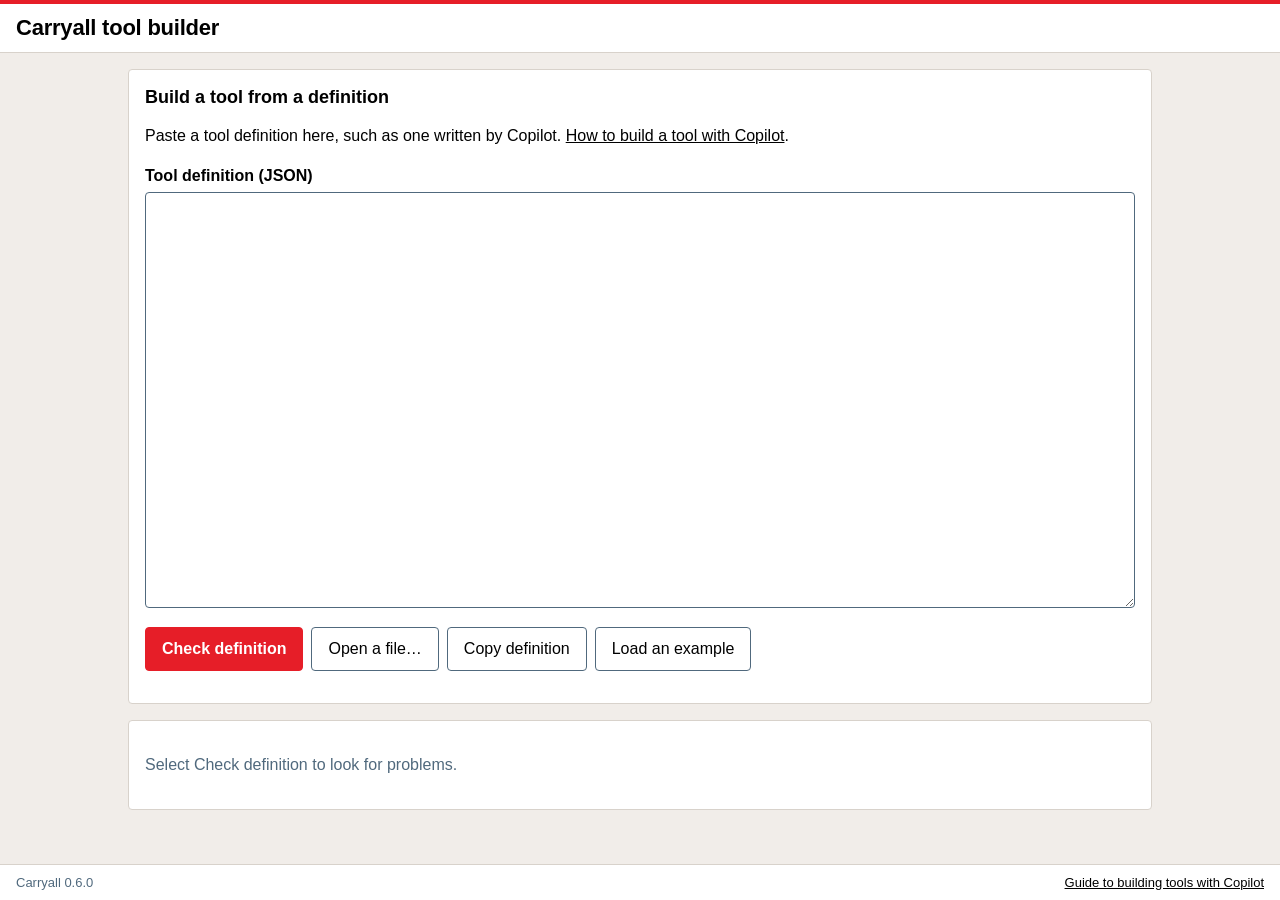
==== commit 1800b234: "Add duplicating a row (core 0.6.0) The form of an existing row has a Duplicate button that opens a n" ====
--- a/carryall.html
+++ b/carryall.html
@@ -1,5 +1,5 @@
 <!DOCTYPE html>
-<html lang="en-GB" data-ca-core="0.5.0">
+<html lang="en-GB" data-ca-core="0.6.0">
 <head>
 <meta charset="utf-8">
 <meta name="viewport" content="width=device-width, initial-scale=1">
@@ -8,7 +8,7 @@
 
  ██████  CARRYALL  ·  a single-file tool that carries its own data
  ─────────────────────────────────────────────────────────────────
- Core version: 0.5.0
+ Core version: 0.6.0
 
  WHAT THIS FILE IS
  This one HTML file is a complete app: structured data + viewer + editor.
@@ -188,6 +188,7 @@
 | `checks` | Validation rules (see Checks). |
 | `onSave` | Values filled in automatically when a row is saved (see onSave rules). |
 | `readOnly` | `true` stops rows being added or edited in the tool. |
+| `duplicate` | `false` removes the Duplicate button from the form (see Duplicating a row). |
 
 ## Columns
 
@@ -199,7 +200,8 @@
 Keys every column can have: `id`, `label`, `type`, `required` (true or false), `unique`, `help`
 (guidance shown under the field), `hidden` (never shown), `hideInForm`, `mono` (monospace, for
 references and drawing numbers), `default` (a fixed value), `defaultFormula` (a formula such
-as `"TODAY()"` or `"NEXTREF(snags.ref, 'SN-001')"`) and `showIf` (see below).
+as `"TODAY()"` or `"NEXTREF(snags.ref, 'SN-001')"`), `showIf` (see below) and `duplicate` (see
+Duplicating a row).
 
 | Type | Stores | Extra keys |
 |:-|:-|:-|
@@ -245,6 +247,24 @@
 { "id": "kind", "label": "Kind", "type": "choice", "options": ["Discrete", "Area based"], "control": "toggle", "required": true, "default": "Discrete" },
 { "id": "unitKw", "label": "Unit kW", "type": "number", "required": true, "showIf": "kind = 'Discrete'" },
 { "id": "area", "label": "Area (m²)", "type": "number", "required": true, "showIf": "kind = 'Area based'" }
+```
+
+### Duplicating a row
+
+The form for an existing row has a **Duplicate** button. It opens a new row filled in from that row,
+so the person changes what differs and adds it; nothing is saved until then, and the usual checks and
+onSave rules apply. Every stored value is copied except:
+
+- `unique` columns, and columns with a `defaultFormula` (such as `NEXTREF` or `TODAY()`), which start
+  as a new row's would: the copy gets the next reference and today's date;
+- columns with `"duplicate": false`, which also start as a new row's would. Use it for values that
+  belong to the original only, such as a response, a status or a closing date.
+
+Rows linked to the original (its child rows) are not copied. `"duplicate": false` on a table removes
+the button.
+
+```json
+{ "id": "response", "label": "Design team response", "type": "longtext", "duplicate": false }
 ```
 
 ## Formulas
@@ -604,6 +624,13 @@
       and not range-checked. Its value is kept (onSave may clear it).
     Choice columns with two to four options: control: 'toggle' shows them as
       a row of buttons instead of a drop-down.
+    Duplicate: the form of an existing row has a Duplicate button that opens
+      a new row filled in from it (nothing is saved until it is added).
+      Values are copied except unique columns, columns whose default is a
+      function, and columns with duplicate: false, which start as a new
+      row's would. duplicate: false on a table removes the button.
+      api.copyValues(t, id) gives those values, for example to add a copy
+      directly: api.insert(t, api.copyValues(t, id)).
     Pill colours: grey green amber red blue purple teal pink. Pills always
       show their text, so colour is never the only signal. For computed
       columns colors may be a function (value, row) => colour.
@@ -646,7 +673,8 @@
       XSS-safe (children become text). NEVER use innerHTML with data.
     Useful api members in views: api.doc, api.settings, api.rows(t),
       api.insert(t, row) / api.update(t, id, patch) / api.remove(t, id),
-      api.setSettings(patch), api.openForm(t, id?), api.format(t, row, key),
+      api.setSettings(patch), api.openForm(t, id?, preset?), api.copyValues(t, id),
+      api.format(t, row, key),
       api.formatAs(type, value), api.ui.barChart([{label, value}], {format}),
       api.ui.pieChart([{label, value}], {format, title}) (an SVG; slice i
         is api.ui.palette[i], so show a legend: a table with
@@ -1076,6 +1104,7 @@
 .ca-error:empty { display: none; }
 .ca-field.invalid .ca-input, .ca-field.invalid .ca-select, .ca-field.invalid .ca-textarea { border: 2px solid var(--ca-danger); }
 .ca-readonly { padding: 0.375rem 0; color: var(--ca-muted); }
+.ca-form .ca-form-note { margin: 0; }
 .ca-check { display: flex; align-items: center; gap: 0.5rem; font-weight: 400 !important; min-height: var(--ca-target); }
 .ca-check input { width: 1.25rem; height: 1.25rem; accent-color: var(--ca-accent); }
 /* Toggle: radio inputs in a fieldset, drawn as joined buttons. The chosen one is filled, bold
@@ -1331,7 +1360,7 @@
 (function () {
   'use strict';
 
-  const CORE_VERSION = '0.5.0';
+  const CORE_VERSION = '0.6.0';
   const FORMAT = 'carryall/1';
   const PAGE = 500;                 // rows rendered before "show more"
   const SOFT_ROWS = 5000;           // size advisory thresholds
@@ -2021,7 +2050,7 @@
       count: (t, where) => tableRows(t).filter(where || (() => true)).length,
       insert: insertRow, update: updateRow, remove: removeRow,
       setSettings: patch => mutate(d => Object.assign(d.settings, patch)),
-      openForm,
+      openForm, copyValues,
       toast, h, ui: UI, util: Util,
       rerender: render,
     });
@@ -3531,7 +3560,25 @@
   }
   // preset: values for a new row, or changes already made to an existing one (shown checked when
   // showErrors is set, as when a quick edit from a table breaks one of the table's checks).
-  function openForm(t, id, preset = {}, { showErrors: checkNow = false } = {}) {
+  // The values a duplicate of a row starts with. Stored values are copied, except columns that
+  // must differ: unique ones, ones with a calculated default (such as NEXTREF or TODAY()) and
+  // ones marked duplicate: false, which start as a new row's would. Linked rows are not copied.
+  function copyValues(t, rowOrId) {
+    const td = S.app.tables[t];
+    const row = typeof rowOrId === 'string' ? rowById(t, rowOrId) : rowOrId;
+    if (!td || !row) return {};
+    const fresh = defaultsFor(td);
+    const out = {};
+    for (const c of Object.values(td.columns)) {
+      if (c.type === 'computed') continue;
+      const renew = c.unique || c.duplicate === false || typeof c.default === 'function';
+      const v = renew ? fresh[c.key] : clone(row[c.key]);
+      if (v !== undefined) out[c.key] = v;
+    }
+    return out;
+  }
+  // options: showErrors (check the preset values at once), copyOf (the row a new one duplicates).
+  function openForm(t, id, preset = {}, { showErrors: checkNow = false, copyOf = null } = {}) {
     const td = S.app.tables[t];
     const existing = id ? tableRows(t).find(r => r.id === id) : null;
     const draft = existing ? { ...clone(existing), ...preset, id: existing.id } : { id: null, ...defaultsFor(td), ...preset };
@@ -3562,8 +3609,17 @@
     }));
     const formErr = h('div', { class: 'ca-error', role: 'alert' });
     body.append(formErr);
+    if (copyOf) body.prepend(h('p', { class: 'ca-help ca-form-note' }, `A copy of ${copyOf}. Change what differs, then add it.`));
     refresh();
     const buttons = [];
+    const unchanged = () => Object.values(td.columns).every(c => c.type === 'computed' || sameVal(existing[c.key], draft[c.key]));
+    if (existing && !ro && td.duplicate !== false) buttons.push({ label: 'Duplicate', left: true, onClick: async () => {
+      if (!unchanged() && !(await confirmDialog(`Discard your changes to this ${td.singular}?`, `The copy is made from the ${td.singular} as it was last saved, so the changes you made here are lost.`, 'Discard and duplicate', true))) return false;
+      const name = displayOf(t, existing) || `this ${td.singular}`;
+      // Open the copy once this form has closed, so it is never opened on top of it.
+      setTimeout(() => openForm(t, null, copyValues(t, existing), { copyOf: name }));
+      return true;
+    } });
     if (existing && !ro) buttons.push({ label: 'Delete', danger: true, left: true, onClick: async () => {
       const refs = referencesTo(t, id);
       if (refs.n) { await alertDialog(`Can't delete this ${td.singular}`, `It is still used (${refs.where.join(', ')}). Change those first.`); return false; }
@@ -3589,7 +3645,7 @@
       return true;
     } });
     if (checkNow && !ro) setTimeout(check);
-    return dialog({ title: `${existing ? (ro ? 'View' : 'Edit') : 'New'} ${td.singular}`, body, buttons });
+    return dialog({ title: copyOf ? `Duplicate ${td.singular}` : `${existing ? (ro ? 'View' : 'Edit') : 'New'} ${td.singular}`, body, buttons });
   }
   function defaultsFor(td) {
     const out = {};
@@ -4480,6 +4536,17 @@
             const sbad = conds.map(([tk, c]) => showIfError(tk, d.tables[tk] || [], c)).filter(Boolean);
             ok(`fixture "${fx.name}": showIf works for every row`, !sbad.length, sbad.join('; '));
           }
+          // A duplicate copies stored values only, and never repeats a unique value.
+          for (const [tk, td] of Object.entries(app.tables)) {
+            const r = d.tables[tk]?.[0];
+            if (!r || td.duplicate === false || td.readOnly) continue;
+            const copy = copyValues(tk, r);
+            const cols = Object.values(td.columns);
+            const bad = 'id' in copy ? 'the id was copied'
+              : cols.find(c => c.type === 'computed' && c.key in copy)?.key ? 'a calculated column was copied'
+              : cols.filter(c => c.unique && !fxBlank(copy[c.key]) && sameVal(copy[c.key], r[c.key])).map(c => `unique column ${c.key} was copied`).join(', ');
+            ok(`fixture "${fx.name}": duplicating a ${td.singular} copies the right values`, !bad, bad);
+          }
           if (fx.expect) {
             const out = fx.expect(d, makeApi());
             ok(`fixture "${fx.name}" expectations`, out !== false && typeof out !== 'string', typeof out === 'string' ? out : '');
@@ -5359,8 +5426,8 @@
   };
   const TOP_KEYS = ['id', 'name', 'description', 'version', 'schemaVersion', 'locale', 'currency', 'home', 'versionUrl', 'identity',
     'fileName', 'saveInPlace', 'properties', 'settings', 'tables', 'views', 'seed', 'migrations', 'tests'];
-  const TABLE_KEYS = ['id', 'label', 'singular', 'description', 'display', 'displayFormula', 'columns', 'checks', 'onSave', 'readOnly'];
-  const COL_COMMON = ['id', 'label', 'type', 'required', 'unique', 'help', 'hidden', 'hideInForm', 'mono', 'default', 'defaultFormula', 'showIf', 'control'];
+  const TABLE_KEYS = ['id', 'label', 'singular', 'description', 'display', 'displayFormula', 'columns', 'checks', 'onSave', 'readOnly', 'duplicate'];
+  const COL_COMMON = ['id', 'label', 'type', 'required', 'unique', 'help', 'hidden', 'hideInForm', 'mono', 'default', 'defaultFormula', 'showIf', 'control', 'duplicate'];
   const COL_BY_TYPE = {
     text: ['maxLength', 'suggest', 'suggestFrom'], longtext: [], number: ['min', 'max', 'decimals', 'step'], currency: ['min', 'max', 'currency', 'step'],
     percent: ['min', 'max', 'decimals', 'step'], date: [], boolean: ['checkLabel'], choice: ['options', 'colors'],
@@ -5605,7 +5672,7 @@
           else { const hint = KEY_HINTS[k], best = closest(k, allowed); err(where, `Unknown property "${k}".${hint ? ' ' + hint : best ? ` Did you mean "${best}"?` : ''}`); }
         }
         for (const k of ['label', 'help']) if (c[k] != null && typeof c[k] !== 'string') err(where, `"${k}" must be text.`);
-        for (const k of ['required', 'unique', 'hidden', 'hideInForm', 'mono', 'suggest']) if (c[k] != null && typeof c[k] !== 'boolean') err(where, `"${k}" must be true or false, without quotes.`);
+        for (const k of ['required', 'unique', 'hidden', 'hideInForm', 'mono', 'suggest', 'duplicate']) if (c[k] != null && typeof c[k] !== 'boolean') err(where, `"${k}" must be true or false, without quotes.`);
         if (c.type === 'text' && (c.suggest != null || c.suggestFrom != null)) {
           if (kind === 'settings') err(where, 'Suggestions come from the rows of a table, so "suggest" and "suggestFrom" only work on table columns.');
           else if (c.suggestFrom != null) {
@@ -5643,7 +5710,7 @@
         if (c.type === 'computed') {
           if (c.formula == null) err(where, 'Add a "formula", for example "quantity * rate".');
           if (c.format != null && !FORMATS.includes(c.format)) err(where, `Unknown format "${c.format}". Use one of ${FORMATS.join(', ')}.`);
-          if (c.required || c.unique || c.default !== undefined || c.defaultFormula) warn(where, 'Calculated columns are never typed in, so required, unique and default are ignored.');
+          if (c.required || c.unique || c.default !== undefined || c.defaultFormula || c.duplicate != null) warn(where, 'Calculated columns are never typed in, so required, unique, default and duplicate are ignored.');
         }
         if (c.type === 'ref') refChecks.push([c, where]);
         if (c.default !== undefined && c.default !== null && c.type !== 'computed') {
@@ -5690,6 +5757,7 @@
           err(where, `Table id "${t.id}" can only use letters, numbers and _, starting with a letter. Use "${tid}" here and everywhere this table is named.`);
         } else if (FX_RESERVED.includes(t.id.toLowerCase())) { err(where, `"${t.id}" is a reserved word. Choose another table id.`); return; }
         if (sch.tables[tid]) { err(where, `The table "${tid}" is defined twice.`); return; }
+        if (t.duplicate != null && typeof t.duplicate !== 'boolean') err(where, '"duplicate" must be true or false, without quotes. false removes the Duplicate button from the form.');
         if (!t.singular) warn(where, `Add "singular", the name for one row, for example "${String(t.label || t.id).replace(/s$/i, '').toLowerCase()}". Buttons use it, such as "Add ${String(t.label || t.id).replace(/s$/i, '').toLowerCase()}".`);
         const td = sch.tables[tid] = { cols: {}, label: t.label || tid, id: tid };
         if (!Array.isArray(t.columns) || !t.columns.length) { err(where, 'Add "columns": a list with at least one column.'); return; }
@@ -6125,7 +6193,7 @@
     for (const t of spec.tables) {
       const tk = t.id;
       const td = { columns: {} };
-      for (const k of ['label', 'singular', 'readOnly', 'display']) if (t[k] !== undefined) td[k] = t[k];
+      for (const k of ['label', 'singular', 'readOnly', 'display', 'duplicate']) if (t[k] !== undefined) td[k] = t[k];
       for (const c of t.columns) td.columns[c.id] = colOut(c, tk);
       if (t.displayFormula) {
         const ast = fx(t.displayFormula, { table: tk, thisTable: tk });
